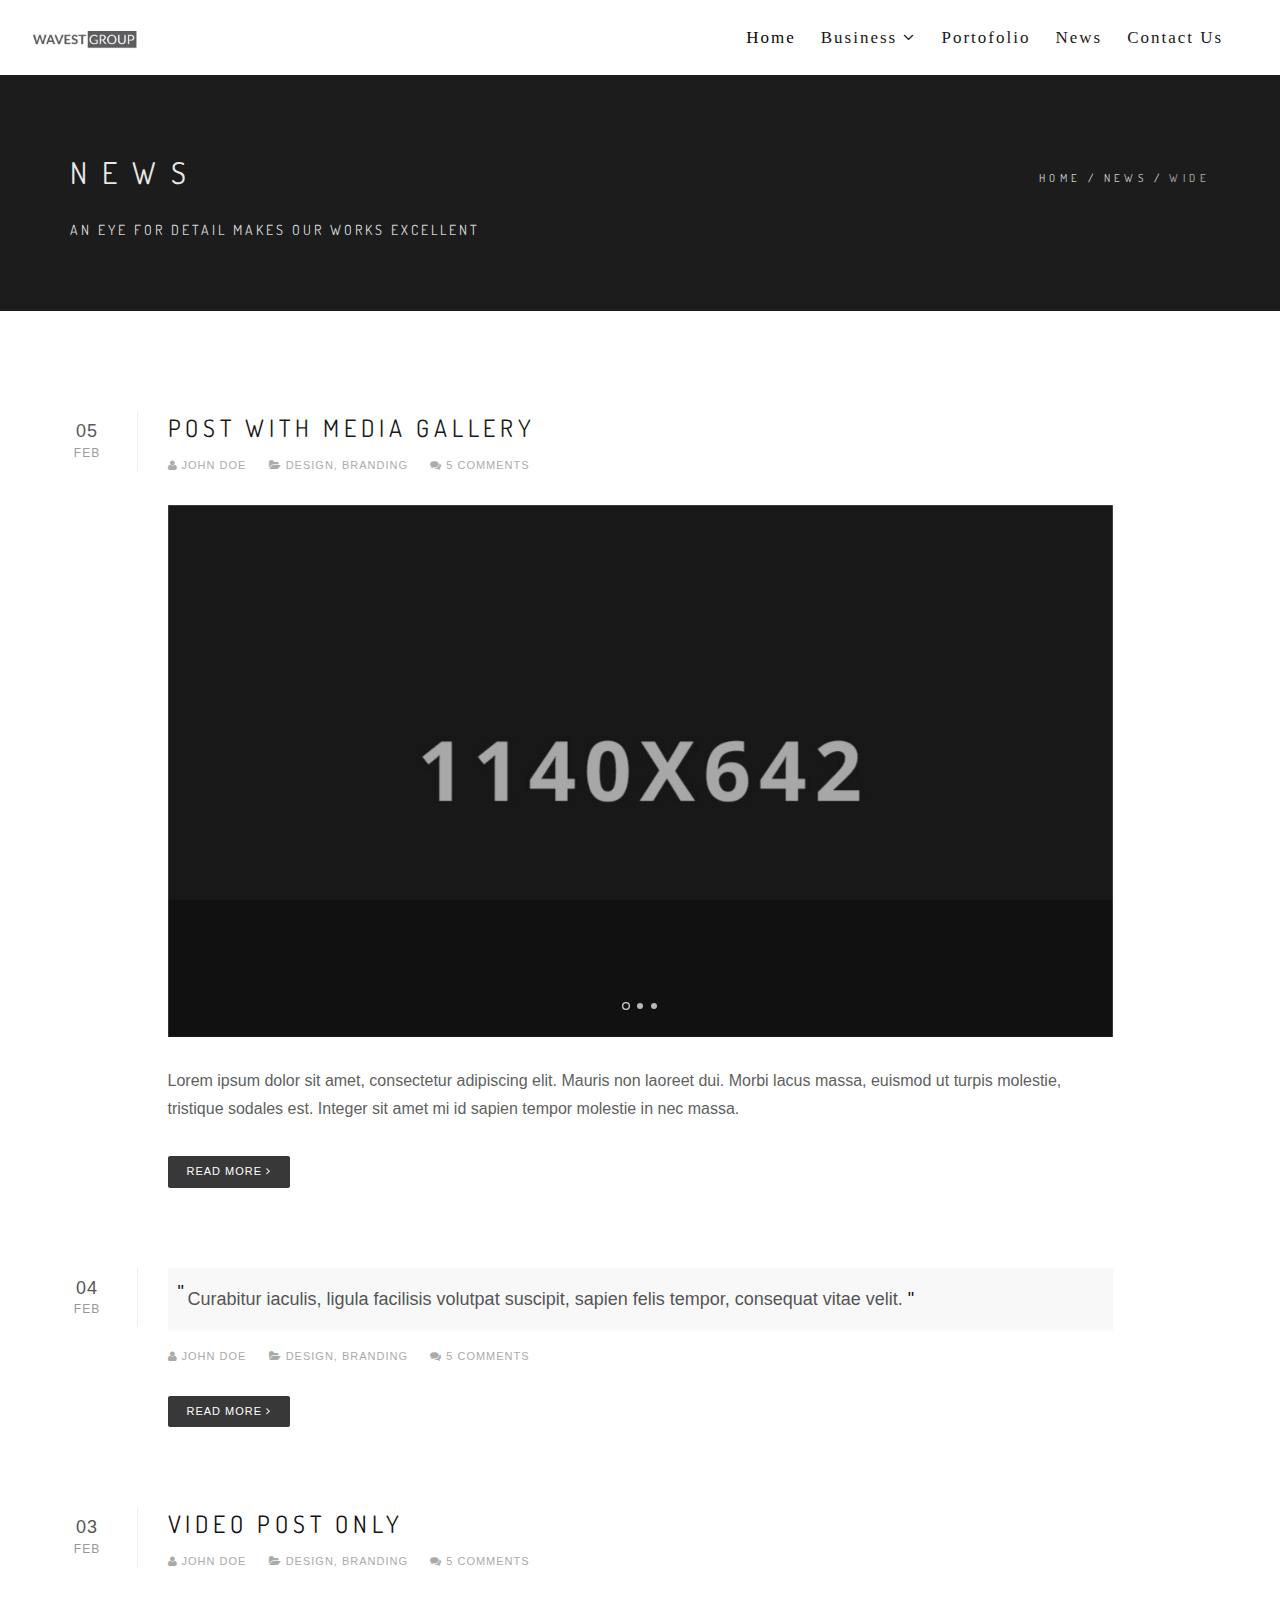
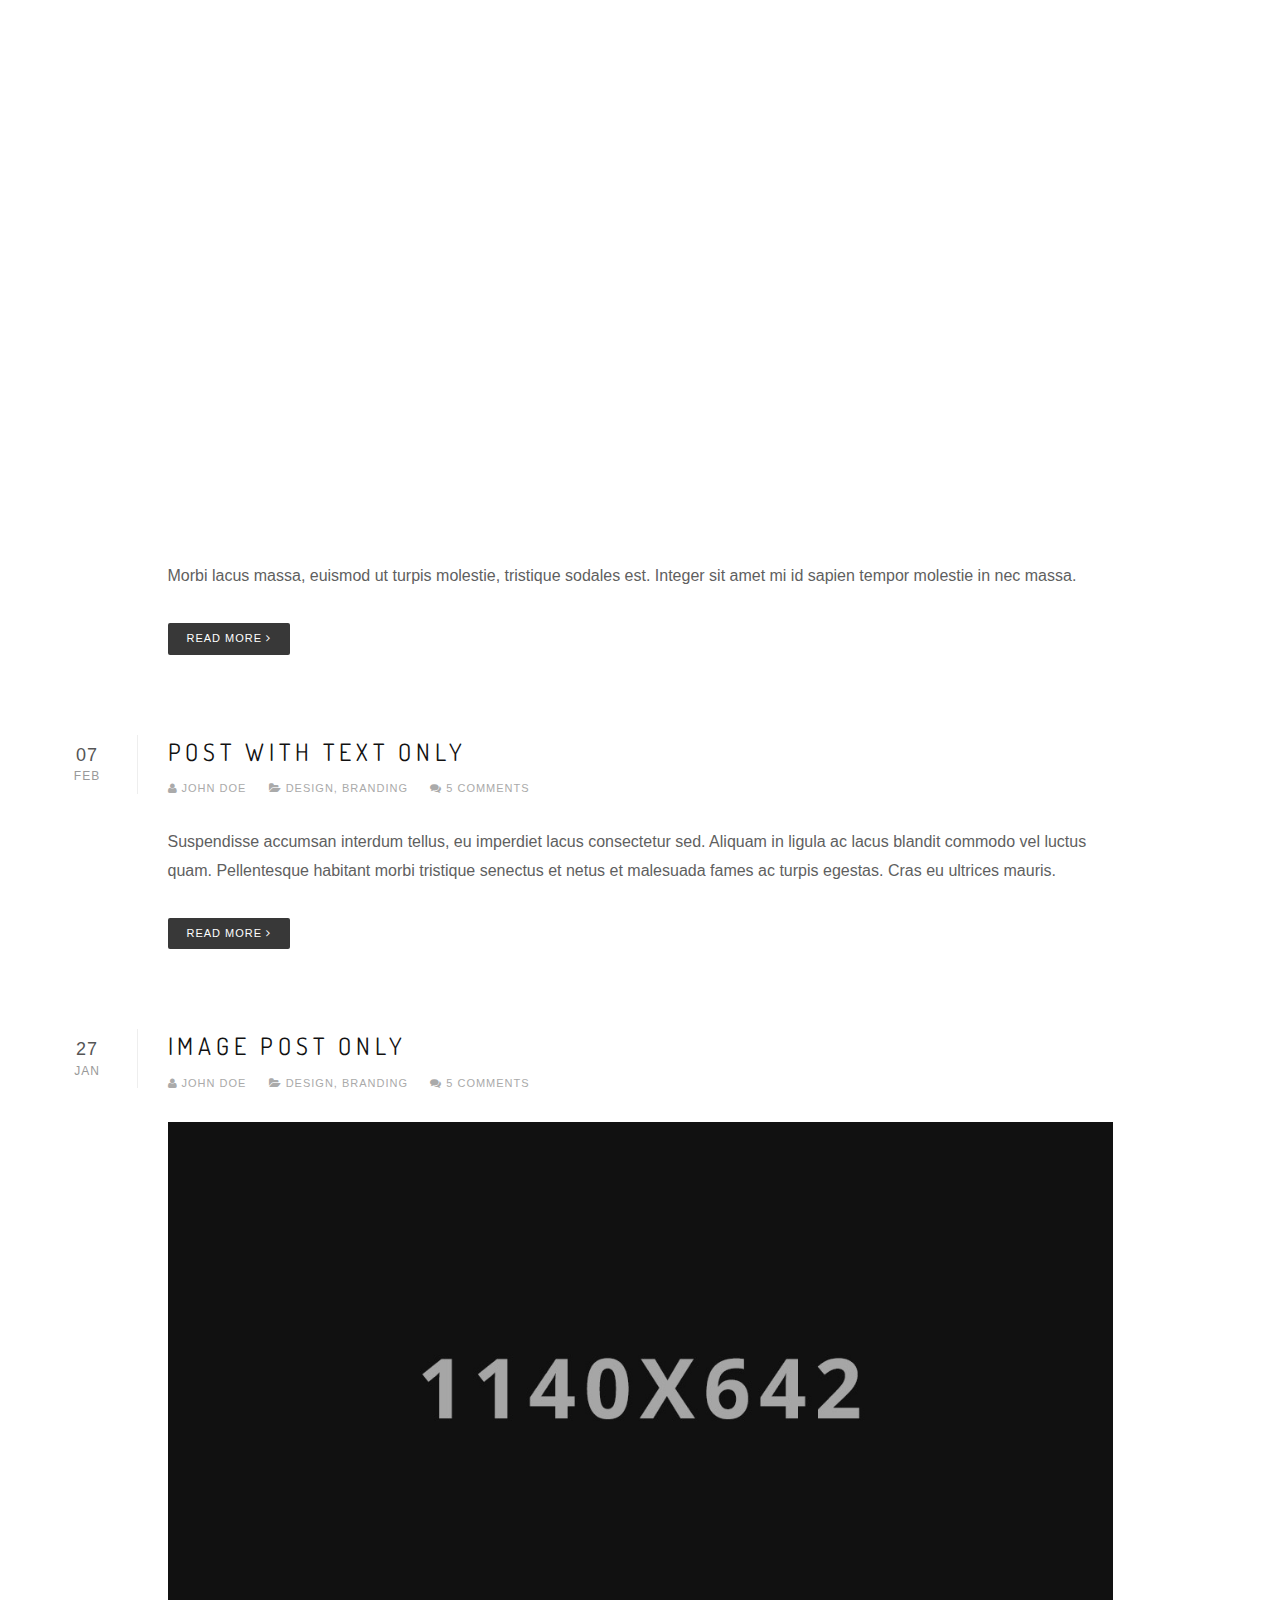
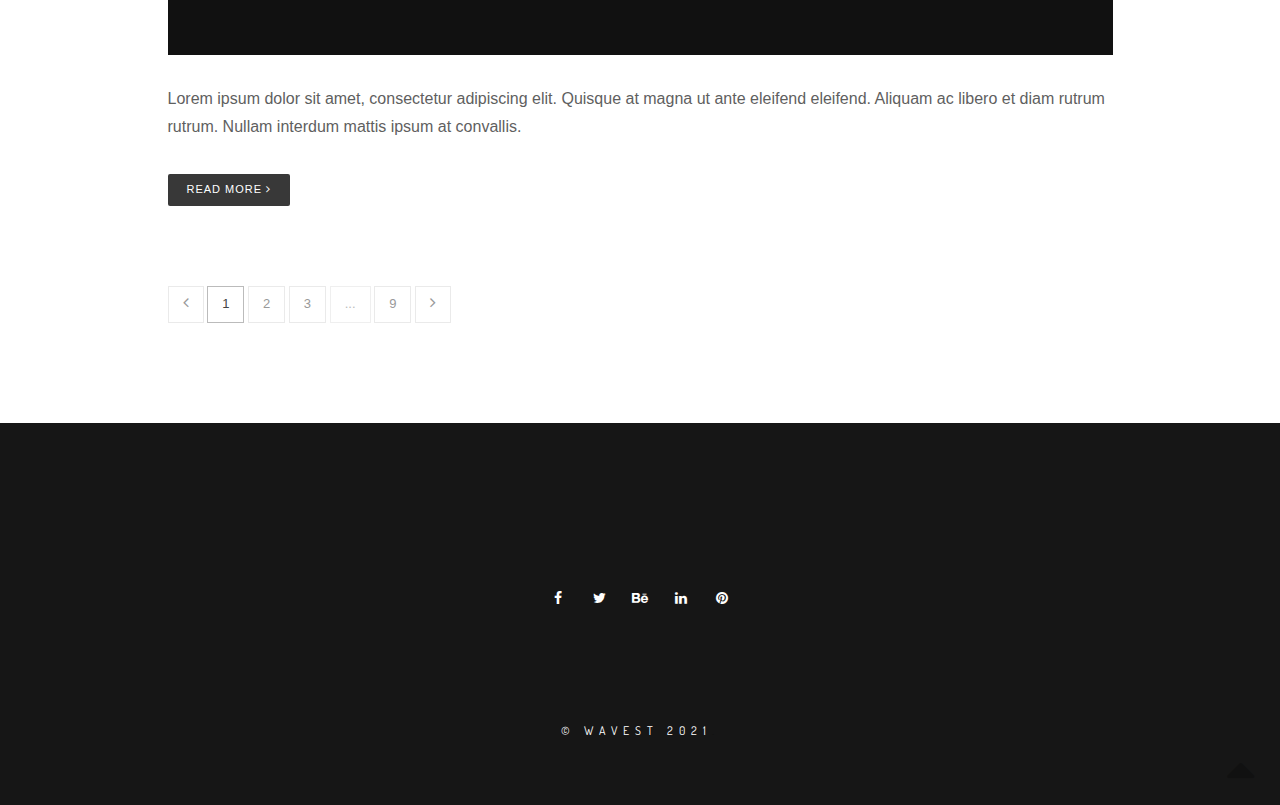
==== blog-classic-fullwidth.html @ 247d8623 "init" ====
<!DOCTYPE html>
<html>
    <head>
        <title>News - Wavest</title>
        <meta name="description" content="">
        <meta name="keywords" content="">
        <meta charset="utf-8">
        <meta name="author" content="Roman Kirichik">
        <!--[if IE]><meta http-equiv='X-UA-Compatible' content='IE=edge,chrome=1'><![endif]-->
        <meta name="viewport" content="width=device-width, initial-scale=1.0, maximum-scale=1.0" />
        
        <!-- Favicons -->
        <link rel="shortcut icon" href="images/favicon.png">
        <link rel="apple-touch-icon" href="images/apple-touch-icon.png">
        <link rel="apple-touch-icon" sizes="72x72" href="images/apple-touch-icon-72x72.png">
        <link rel="apple-touch-icon" sizes="114x114" href="images/apple-touch-icon-114x114.png">
        
        <!-- CSS -->
        <link rel="stylesheet" href="css/bootstrap.min.css">
        <link rel="stylesheet" href="css/style.css">
        <link rel="stylesheet" href="css/style-responsive.css">
        <link rel="stylesheet" href="css/animate.min.css">
        <link rel="stylesheet" href="css/vertical-rhythm.min.css">
        <link rel="stylesheet" href="css/owl.carousel.css">
        <link rel="stylesheet" href="css/magnific-popup.css">        

        
    </head>
    <body class="appear-animate">
        
        <!-- Page Loader -->        
        <div class="page-loader">
            <div class="loader">Loading...</div>
        </div>
        <!-- End Page Loader -->
        
        <!-- Page Wrap -->
        <div class="page" id="top">
            
            <!-- Navigation panel -->
            <nav class="main-nav js-stick">
                <div class="full-wrapper relative clearfix">
                    <!-- Logo ( * your text or image into link tag *) -->
                    <div class="nav-logo-wrap local-scroll">
                        <a href="index.html" class="logo">
                            <img src="images/logo.jpeg" alt="" />
                        </a>
                    </div>
                    <div class="mobile-nav">
                        <i class="fa fa-bars"></i>
                    </div>
                    
                    <!-- Main Menu -->
                    <div class="inner-nav desktop-nav">
                        <ul class="clearlist">
                            
                            <!-- Item With Sub -->
                            <li>
                                <a href="index.html" class="mn-has-sub active">Home</a>
                            </li>
                            <!-- End Item With Sub -->
                            
                            <!-- Item With Sub -->
                            <li>
                                <a href="#" class="mn-has-sub">Business <i class="fa fa-angle-down"></i></a>
                                
                                <!-- Sub -->
                                <ul class="mn-sub">
                                    
                                    <li>
                                        <a href="blog-single-fullwidth.html" class="mn-has-sub">Kredit Investasi</a>
                                    </li>

                                    <li>
                                        <a href="blog-single-fullwidth.html" class="mn-has-sub">Kredit Modal Kerja</a>
                                    </li>

                                    <li>
                                        <a href="blog-single-fullwidth.html" class="mn-has-sub">Pembiayaan Properti</a>
                                    </li>
                                    
                                </ul>
                                <!-- End Sub -->
                                
                            </li>
                            <!-- End Item With Sub -->
                            
                            <!-- Item With Sub -->
                            <li>
                                <a href="portfolio-wide-titles-3col.html" class="mn-has-sub">Portofolio</a>
                                
                            </li>
                            <!-- End Item With Sub -->
                            
                            <!-- Item With Sub -->
                            <li>
                                <a href="blog-classic-fullwidth.html" class="mn-has-sub">News</a>
                                
                            </li>
                            <!-- End Item With Sub -->
                            
                            <!-- Item With Sub -->
                            <li>
                                <a href="pages-contact-2.html" class="mn-has-sub">Contact Us</a>
                                
                            </li>
                            <!-- End Item With Sub -->
                            
                            
                            <li><a>&nbsp;</a></li>
                        </ul>
                    </div>
                    <!-- End Main Menu -->
                    

                </div>
            </nav>
            <!-- End Navigation panel -->
            
            
            <!-- Head Section -->
            <section class="small-section bg-dark-alfa-30 parallax-2" data-background="images/full-width-images/section-bg-18.jpg">
                <div class="relative container align-left">
                    
                    <div class="row">
                        
                        <div class="col-md-8">
                            <h1 class="hs-line-11 font-alt mb-20 mb-xs-0">News</h1>
                            <div class="hs-line-4 font-alt">
                                An eye for detail makes our works excellent
                            </div>
                        </div>
                        
                        <div class="col-md-4 mt-30">
                            <div class="mod-breadcrumbs font-alt align-right">
                                <a href="#">Home</a>&nbsp;/&nbsp;<a href="#">News</a>&nbsp;/&nbsp;<span>Wide</span>
                            </div>
                            
                        </div>
                    </div>
                    
                </div>
            </section>
            <!-- End Head Section -->
            
            
            <!-- Section -->
            <section class="page-section">
                <div class="container relative">
                    
                    <div class="row">
                        
                        <!-- Content -->
                        <div class="col-sm-10 col-sm-offset-1">
                            
                            <!-- Post -->
                            <div class="blog-item">
                                
                                <!-- Date -->
                                <div class="blog-item-date">
                                    <span class="date-num">05</span>Feb
                                </div>
                                
                                <!-- Post Title -->
                                <h2 class="blog-item-title font-alt"><a href="blog-single-sidebar-right.html">Post with media gallery</a></h2>
                                
                                <!-- Author, Categories, Comments -->
                                <div class="blog-item-data">
                                    <a href="#"><i class="fa fa-user"></i> John Doe</a>
                                    <span class="separator">&nbsp;</span>
                                    <i class="fa fa-folder-open"></i>
                                    <a href="">Design</a>, <a href="#">Branding</a>
                                    <span class="separator">&nbsp;</span>
                                    <a href="#"><i class="fa fa-comments"></i> 5 Comments</a>
                                </div>
                                
                                <!-- Media Gallery -->
                                <div class="blog-media">
                                    <ul class="clearlist content-slider">
                                        <li>
                                            <img src="images/portfolio/full-project-1.jpg" alt="" />
                                        </li>
                                        <li>
                                            <img src="images/portfolio/full-project-2.jpg" alt="" />
                                        </li>
                                        <li>
                                            <img src="images/portfolio/full-project-3.jpg" alt="" />
                                        </li>
                                    </ul>
                                </div>
                                
                                <!-- Text Intro -->
                                <div class="blog-item-body">
                                    <p>
                                        Lorem ipsum dolor sit amet, consectetur adipiscing elit. Mauris non laoreet dui. Morbi lacus massa, euismod ut turpis molestie, tristique sodales est. Integer sit amet mi id sapien tempor molestie in nec massa.
                                    </p>
                                </div>
                                
                                <!-- Read More Link -->
                                <div class="blog-item-foot">
                                    <a href="blog-single-sidebar-right.html" class="btn btn-mod btn-round  btn-small">Read More <i class="fa fa-angle-right"></i></a>
                                </div>
                                
                            </div>
                            <!-- End Post -->
                            
                            <!-- Post -->
                            <div class="blog-item">
                                <!-- Date -->
                                <div class="blog-item-date">
                                    <span class="date-num">04</span>Feb
                                </div>
                                <!-- Blockquote -->
                                <blockquote class="blog-item-q">
                                    <p>
                                        <a href="blog-single-sidebar-right.html">Curabitur iaculis, ligula facilisis volutpat suscipit, sapien felis tempor, consequat vitae velit.</a>
                                    </p>
                                </blockquote>
                                <!-- End Blockquote -->
                                
                                <!-- Author, Categories, Comments -->
                                <div class="blog-item-data">
                                    <a href="#"><i class="fa fa-user"></i> John Doe</a>
                                    <span class="separator">&nbsp;</span>
                                    <i class="fa fa-folder-open"></i>
                                    <a href="">Design</a>, <a href="#">Branding</a>
                                    <span class="separator">&nbsp;</span>
                                    <a href="#"><i class="fa fa-comments"></i> 5 Comments</a>
                                </div>
                                
                                <!-- Read More Link -->
                                <div class="blog-item-foot">
                                    <a href="blog-single-sidebar-right.html" class="btn btn-mod btn-round  btn-small">Read More <i class="fa fa-angle-right"></i></a>
                                </div>
                                
                            </div>
                            <!-- End Post -->
                            
                            <!-- Post -->
                            <div class="blog-item">
                                
                                <!-- Date -->
                                <div class="blog-item-date">
                                    <span class="date-num">03</span>Feb
                                </div>
                                
                                <!-- Post Title -->
                                <h2 class="blog-item-title font-alt"><a href="blog-single-sidebar-right.html">Video post only</a></h2>
                                
                                <!-- Author, Categories, Comments -->
                                <div class="blog-item-data">
                                    <a href="#"><i class="fa fa-user"></i> John Doe</a>
                                    <span class="separator">&nbsp;</span>
                                    <i class="fa fa-folder-open"></i>
                                    <a href="">Design</a>, <a href="#">Branding</a>
                                    <span class="separator">&nbsp;</span>
                                    <a href="#"><i class="fa fa-comments"></i> 5 Comments</a>
                                </div>
                                
                                <!-- Media Gallery -->
                                <div class="blog-media">
                                    <iframe width="640" height="360" src="http://www.youtube.com/embed/w2JUhDd0CAA" frameborder="0" allowfullscreen></iframe>
                                </div>
                                
                                <!-- Text Intro -->
                                <div class="blog-item-body">
                                    <p>
                                        Morbi lacus massa, euismod ut turpis molestie, tristique sodales est. Integer sit amet mi id sapien tempor molestie in nec massa.
                                    </p>
                                </div>
                                
                                <!-- Read More Link -->
                                <div class="blog-item-foot">
                                    <a href="blog-single-sidebar-right.html" class="btn btn-mod btn-round  btn-small">Read More <i class="fa fa-angle-right"></i></a>
                                </div>
                                
                            </div>
                            <!-- End Post -->
                            
                            <!-- Post -->
                            <div class="blog-item">
                                
                                <!-- Date -->
                                <div class="blog-item-date">
                                    <span class="date-num">07</span>Feb
                                </div>
                                
                                <!-- Post Title -->
                                <h2 class="blog-item-title font-alt"><a href="blog-single-sidebar-right.html">Post with text only</a></h2>
                                
                                <!-- Author, Categories, Comments -->
                                <div class="blog-item-data">
                                    <a href="#"><i class="fa fa-user"></i> John Doe</a>
                                    <span class="separator">&nbsp;</span>
                                    <i class="fa fa-folder-open"></i>
                                    <a href="">Design</a>, <a href="#">Branding</a>
                                    <span class="separator">&nbsp;</span>
                                    <a href="#"><i class="fa fa-comments"></i> 5 Comments</a>
                                </div>
                                
                                <!-- Text Intro -->
                                <div class="blog-item-body">
                                    <p>
                                        Suspendisse accumsan interdum tellus, eu imperdiet lacus consectetur sed. Aliquam in ligula ac lacus blandit commodo vel luctus quam. Pellentesque habitant morbi tristique senectus et netus et malesuada fames ac turpis egestas. Cras eu ultrices mauris. 
                                    </p>
                                </div>
                                
                                <!-- Read More Link -->
                                <div class="blog-item-foot">
                                    <a href="blog-single-sidebar-right.html" class="btn btn-mod btn-round  btn-small">Read More <i class="fa fa-angle-right"></i></a>
                                </div>
                                
                            </div>
                            <!-- End Post -->
                            
                            <!-- Post -->
                            <div class="blog-item">
                                
                                <!-- Date -->
                                <div class="blog-item-date">
                                    <span class="date-num">27</span>Jan
                                </div>
                                <!-- Post Title -->
                                <h2 class="blog-item-title font-alt"><a href="blog-single-sidebar-right.html">Image post only</a></h2>
                                
                                <!-- Author, Categories, Comments -->
                                <div class="blog-item-data">
                                    <a href="#"><i class="fa fa-user"></i> John Doe</a>
                                    <span class="separator">&nbsp;</span>
                                    <i class="fa fa-folder-open"></i>
                                    <a href="">Design</a>, <a href="#">Branding</a>
                                    <span class="separator">&nbsp;</span>
                                    <a href="#"><i class="fa fa-comments"></i> 5 Comments</a>
                                </div>
                                
                                <!-- Image -->
                                <div class="blog-media">
                                    <a href="blog-single-sidebar-right.html"><img src="images/portfolio/full-project-4.jpg" alt="" /></a>
                                </div>
                                
                                <!-- Text Intro -->
                                <div class="blog-item-body">
                                    <p>
                                        Lorem ipsum dolor sit amet, consectetur adipiscing elit. Quisque at magna ut ante eleifend eleifend. Aliquam ac libero et diam rutrum rutrum. Nullam interdum mattis ipsum at convallis. 
                                    </p>
                                </div>
                                
                                <!-- Read More Link -->
                                <div class="blog-item-foot">
                                    <a href="blog-single-sidebar-right.html" class="btn btn-mod btn-round  btn-small">Read More <i class="fa fa-angle-right"></i></a>
                                </div>
                                
                            </div>
                            <!-- End Post -->
                            
                            <!-- Pagination -->
                            <div class="pagination">
                                <a href=""><i class="fa fa-angle-left"></i></a>
                                <a href="" class="active">1</a>
                                <a href="">2</a>
                                <a href="">3</a>
                                <a class="no-active">...</a>
                                <a href="">9</a>
                                <a href=""><i class="fa fa-angle-right"></i></a>
                            </div>
                            <!-- End Pagination -->
                            
                        </div>
                        <!-- End Content -->
                        
                    </div>
                    
                </div>
            </section>
            <!-- End Section -->
            
            
            <!-- Foter -->
            <footer class="page-section footer pb-60">
                <div class="container">
                    
                    <!-- Footer Logo -->
                    <div class="local-scroll mb-30 wow fadeInUp" data-wow-duration="1.5s">
                        <a href="#top"><img src="images/logo.jpeg" width="100" height="36" alt="" /></a>
                    </div>
                    <!-- End Footer Logo -->
                    
                    <!-- Social Links -->
                    <div class="footer-social-links mb-110 mb-xs-60">
                        <a href="#" title="Facebook" target="_blank"><i class="fa fa-facebook"></i></a>
                        <a href="#" title="Twitter" target="_blank"><i class="fa fa-twitter"></i></a>
                        <a href="#" title="Behance" target="_blank"><i class="fa fa-behance"></i></a>
                        <a href="#" title="LinkedIn+" target="_blank"><i class="fa fa-linkedin"></i></a>
                        <a href="#" title="Pinterest" target="_blank"><i class="fa fa-pinterest"></i></a>
                    </div>
                    <!-- End Social Links -->  
                    
                    <!-- Footer Text -->
                    <div class="footer-text">
                        
                        <!-- Copyright -->
                        <div class="footer-copy font-alt">
                            <a href="" target="_blank">&copy; Wavest 2021</a>.
                        </div>
                        <!-- End Copyright -->
                        
                        
                        
                    </div>
                    <!-- End Footer Text --> 
                    
                 </div>
                 
                 
                 <!-- Top Link -->
                 <div class="local-scroll">
                     <a href="#top" class="link-to-top"><i class="fa fa-caret-up"></i></a>
                 </div>
                 <!-- End Top Link -->
                 
            </footer>
            <!-- End Foter -->
        
        
        </div>
        <!-- End Page Wrap -->
        
        
        <!-- JS -->
        <script type="text/javascript" src="js/jquery-1.11.2.min.js"></script>
        <script type="text/javascript" src="js/jquery.easing.1.3.js"></script>
        <script type="text/javascript" src="js/bootstrap.min.js"></script>        
        <script type="text/javascript" src="js/SmoothScroll.js"></script>
        <script type="text/javascript" src="js/jquery.scrollTo.min.js"></script>
        <script type="text/javascript" src="js/jquery.localScroll.min.js"></script>
        <script type="text/javascript" src="js/jquery.viewport.mini.js"></script>
        <script type="text/javascript" src="js/jquery.countTo.js"></script>
        <script type="text/javascript" src="js/jquery.appear.js"></script>
        <script type="text/javascript" src="js/jquery.sticky.js"></script>
        <script type="text/javascript" src="js/jquery.parallax-1.1.3.js"></script>
        <script type="text/javascript" src="js/jquery.fitvids.js"></script>
        <script type="text/javascript" src="js/owl.carousel.min.js"></script>
        <script type="text/javascript" src="js/isotope.pkgd.min.js"></script>
        <script type="text/javascript" src="js/imagesloaded.pkgd.min.js"></script>
        <script type="text/javascript" src="js/jquery.magnific-popup.min.js"></script>
        <script type="text/javascript" src="http://maps.google.com/maps/api/js?sensor=false&amp;language=en"></script>
        <script type="text/javascript" src="js/gmap3.min.js"></script>
        <script type="text/javascript" src="js/wow.min.js"></script>
        <script type="text/javascript" src="js/masonry.pkgd.min.js"></script>
        <script type="text/javascript" src="js/jquery.simple-text-rotator.min.js"></script>
        <script type="text/javascript" src="js/all.js"></script>
        <script type="text/javascript" src="js/contact-form.js"></script>
        <script type="text/javascript" src="js/jquery.ajaxchimp.min.js"></script>        
        <!--[if lt IE 10]><script type="text/javascript" src="js/placeholder.js"></script><![endif]-->
        
    </body>
</html>
---- css/style.css ----
@charset "utf-8";
/*------------------------------------------------------------------
[Master Stylesheet]

Project:    Rhythm
Version:    2.3
Last change:    18.09.2015
Primary use:    MultiPurpose Template  
-------------------------------------------------------------------*/

@import "font-awesome.min.css";
@import "et-line.css";
@import url(http://fonts.googleapis.com/css?family=Open+Sans:400italic,700italic,400,300,700);
@import url(http://fonts.googleapis.com/css?family=Dosis:300,400,700);
@import url(http://db.onlinewebfonts.com/c/5b381abe79163202b03f53ed0eab3065?family=Sanomat+Web+Regular);
@import url(http://db.onlinewebfonts.com/c/191951bbd9fb86a9fe5cab3a5c060ee8?family=GuardianTextSansWeb);

/* @font-face {font-family: "GuardianTextSansWeb"; src: url("//db.onlinewebfonts.com/t/191951bbd9fb86a9fe5cab3a5c060ee8.eot"); src: url("//db.onlinewebfonts.com/t/191951bbd9fb86a9fe5cab3a5c060ee8.eot?#iefix") format("embedded-opentype"), url("//db.onlinewebfonts.com/t/191951bbd9fb86a9fe5cab3a5c060ee8.woff2") format("woff2"), url("//db.onlinewebfonts.com/t/191951bbd9fb86a9fe5cab3a5c060ee8.woff") format("woff"), url("//db.onlinewebfonts.com/t/191951bbd9fb86a9fe5cab3a5c060ee8.ttf") format("truetype"), url("//db.onlinewebfonts.com/t/191951bbd9fb86a9fe5cab3a5c060ee8.svg#GuardianTextSansWeb") format("svg"); }

@font-face {font-family: "Sanomat Web Regular"; src: url("//db.onlinewebfonts.com/t/5b381abe79163202b03f53ed0eab3065.eot"); src: url("//db.onlinewebfonts.com/t/5b381abe79163202b03f53ed0eab3065.eot?#iefix") format("embedded-opentype"), url("//db.onlinewebfonts.com/t/5b381abe79163202b03f53ed0eab3065.woff2") format("woff2"), url("//db.onlinewebfonts.com/t/5b381abe79163202b03f53ed0eab3065.woff") format("woff"), url("//db.onlinewebfonts.com/t/5b381abe79163202b03f53ed0eab3065.ttf") format("truetype"), url("//db.onlinewebfonts.com/t/5b381abe79163202b03f53ed0eab3065.svg#Sanomat Web Regular") format("svg"); } */
/*------------------------------------------------------------------
[Table of contents]

1. Common styles
2. Page loader / .page-loader
3. Typography
4. Buttons
5. Forms fields
6. Home sections / .home-section
    6.1. Home content
    6.2. Scroll down icon
    6.3. Headings styles
7. Compact bar / .nav-bar-compact
8. Classic menu bar / .main-nav
9. Sections styles / .page-section, .small-section, .split-section
10. Alternative services / .alt-service-grid
11. Team / .team-grid
12. Features
13. Benefits (Process)
14. Counters
15. Portfolio / #portfolio
    15.1. Works filter
    15.2. Works grid
    15.3. Works full view
16. Banner section
17. Testimonial
    18.1. Logotypes
18. Post previews (news section)
19. Newsletter
20. Contact section
    20.1. Contact form
21. Bottom menu / .bot-menu
22. Google maps  /.google-map
23. Footer / .footer
24. Blog
    24.1. Pagination
    24.2. Comments
    24.3. Sidebar
25. Shop
26. Pricing
27. Shortcodes
    27.1. Owl Carousel
    27.2. Tabs
    27.3. Tabs minimal
    27.4. Alert messages
    27.5. Accordion
    27.6. Toggle
    27.7. Progress bars
    27.8. Font icons examples
    27.9. Intro page
28. Special demos
29. Bootstrap multicolumn grid


/*------------------------------------------------------------------
# [Color codes]

# Black (active elements, links, text) #111
# Gray (text) #111
# Dark #111
# Dark Lighter #252525
# Gray BG #f4f4f4
# Gray BG Lighter #f8f8f8
# Mid grey #5f5f5f
# Borders #e9e9e9

# */


/*------------------------------------------------------------------
[Typography]

Body:               14px/1.6 "Open Sans", arial, sans-serif;
Headers:            Dosis, arial, sans-serif;
Serif:              "Times New Roman", Times, serif;
Section Title:      35px/1.3 "Open Sans", arial, sans-serif;
Section Heading:    24px/1.3 "Open Sans", arial, sans-serif;
Section Text:       15px/1.7 "Open Sans", arial, sans-serif;

-------------------------------------------------------------------*/

.font-size-10{
    font-size: 1.6rem;
}


/* ==============================
   Common styles
   ============================== */
  
.align-center{ text-align:center !important; }
.align-left{ text-align:left !important;}
.align-right{ text-align:right !important; }
.left{float:left !important;}
.right{float:right !important;}
.relative{position:relative;}
.hidden{display:none;}
.inline-block{display:inline-block;}
.white{ color: #fff !important; }
.black{ color: #111 !important; }
.color{ color: #e41919 !important; }
.glass{ opacity: .5; };
.image-fullwidth img{
    width: 100%;
}
.stick-fixed{
	position: fixed !important;
	top: 0;
	left: 0;
}
.round{
    -webkit-border-radius: 2px !important;
    -moz-border-radius: 2px !important;
    border-radius: 2px !important;
}

::-moz-selection{ color: #fff; background:#000; }
::-webkit-selection{ color: #fff;	background:#000; }
::selection{ color: #fff;	background:#000; }

.animate, .animate *{
	-webkit-transition: all 0.27s cubic-bezier(0.000, 0.000, 0.580, 1.000);  
    -moz-transition: all 0.27s cubic-bezier(0.000, 0.000, 0.580, 1.000); 
    -o-transition: all 0.27s cubic-bezier(0.000, 0.000, 0.580, 1.000);
    -ms-transition: all 0.27s cubic-bezier(0.000, 0.000, 0.580, 1.000); 
    transition: all 0.27s cubic-bezier(0.000, 0.000, 0.580, 1.000);
}
.no-animate, .no-animate *{
	-webkit-transition: 0 none !important;  
    -moz-transition: 0 none !important;  
	 -ms-transition: 0 none !important;
    -o-transition: 0 none !important;    
    transition:0 none !important;  
}

.shadow{
    -webkit-box-shadow: 0px 3px 50px rgba(0, 0, 0, .15);
    -moz-box-shadow: 0px 3px 50px rgba(0, 0, 0, .15);
    box-shadow: 0px 3px 50px rgba(0, 0, 0, .15);
}
.white-shadow{
    -webkit-box-shadow: 0px 0px 200px rgba(255, 255, 255, .2);
    -moz-box-shadow: 0px 0px 200px rgba(255, 255, 255, .2);
    box-shadow: 0px 0px 200px rgba(255, 255, 255, .2);
}

.clearlist, .clearlist li {
    list-style: none;
    padding: 0;
    margin: 0;
    background: none;
}

.full-wrapper {
    margin: 0 2%;
}
.container-fluid{
    max-width: 1170px;
    margin: 0 auto;
    padding: 0 20px;
    
    -webkit-box-sizing: border-box;
    -moz-box-sizing: border-box;
    box-sizing: border-box;
}

html{
	overflow-y: scroll;
    -ms-overflow-style: scrollbar;
}
html, body{
	height: 100%;
	-webkit-font-smoothing: antialiased;
}
.page{
	overflow: hidden;
}

.body-masked{
	display: none;
	width: 100%;
	height: 100%;
	position: fixed;
	top: 0;
	left: 0;
	background: #fff url(../images/loader.gif) no-repeat center center;
	z-index: 100000;	
}

.mask-delay{
	-webkit-animation-delay: 0.75s;
	-moz-animation-delay: 0.75s;
	animation-delay: 0.75s;
}
.mask-speed{
	-webkit-animation-duration: 0.25s !important;
	-moz-animation-duration: 0.25s !important;
	animation-duration: 0.25s !important;
} 
iframe{
    border: none;
}
a, b, div, ul, li{
	-webkit-tap-highlight-color: rgba(0,0,0,0); 
	-webkit-tap-highlight-color: transparent; 
	-moz-outline-: none;
}
a:focus,
a:active{
	-moz-outline: none;
	outline: none;
}
img:not([draggable]), embed, object, video{
    max-width: 100%;
    height: auto;
}



/* ==============================
   Page loader
   ============================== */


.page-loader{
 	display:block;
	width: 100%;
	height: 100%;
	position: fixed;
	top: 0;
	left: 0;
	background: #fefefe;
	z-index: 100000;	
}

.loader{
  width: 50px;
  height: 50px;
  position: absolute;
  top: 50%;
  left: 50%;
  margin: -25px 0 0 -25px;
  font-size: 10px;
  text-indent: -12345px;
  border-top: 1px solid rgba(0,0,0, 0.08);
  border-right: 1px solid rgba(0,0,0, 0.08);
  border-bottom: 1px solid rgba(0,0,0, 0.08);
  border-left: 1px solid rgba(0,0,0, 0.5);
  
  -webkit-border-radius: 50%;
  -moz-border-radius: 50%;
  border-radius: 50%;
  
   -webkit-animation: spinner 700ms infinite linear;
   -moz-animation: spinner 700ms infinite linear;
   -ms-animation: spinner 700ms infinite linear;
   -o-animation: spinner 700ms infinite linear;
   animation: spinner 700ms infinite linear;
  
  z-index: 100001;
}

@-webkit-keyframes spinner {
  0% {
    -webkit-transform: rotate(0deg);
    -moz-transform: rotate(0deg);
    -ms-transform: rotate(0deg);
    -o-transform: rotate(0deg);
    transform: rotate(0deg);
  }

  100% {
    -webkit-transform: rotate(360deg);
    -moz-transform: rotate(360deg);
    -ms-transform: rotate(360deg);
    -o-transform: rotate(360deg);
    transform: rotate(360deg);
  }
}

@-moz-keyframes spinner {
  0% {
    -webkit-transform: rotate(0deg);
    -moz-transform: rotate(0deg);
    -ms-transform: rotate(0deg);
    -o-transform: rotate(0deg);
    transform: rotate(0deg);
  }

  100% {
    -webkit-transform: rotate(360deg);
    -moz-transform: rotate(360deg);
    -ms-transform: rotate(360deg);
    -o-transform: rotate(360deg);
    transform: rotate(360deg);
  }
}

@-o-keyframes spinner {
  0% {
    -webkit-transform: rotate(0deg);
    -moz-transform: rotate(0deg);
    -ms-transform: rotate(0deg);
    -o-transform: rotate(0deg);
    transform: rotate(0deg);
  }

  100% {
    -webkit-transform: rotate(360deg);
    -moz-transform: rotate(360deg);
    -ms-transform: rotate(360deg);
    -o-transform: rotate(360deg);
    transform: rotate(360deg);
  }
}

@keyframes spinner {
  0% {
    -webkit-transform: rotate(0deg);
    -moz-transform: rotate(0deg);
    -ms-transform: rotate(0deg);
    -o-transform: rotate(0deg);
    transform: rotate(0deg);
  }

  100% {
    -webkit-transform: rotate(360deg);
    -moz-transform: rotate(360deg);
    -ms-transform: rotate(360deg);
    -o-transform: rotate(360deg);
    transform: rotate(360deg);
  }
}



/* ==============================
   Typography
   ============================== */

body{
	color: #111;
	font-size: 14px;
	font-family: "Sanomat Web Regular", arial, sans-serif;
	line-height: 1.6;	
	-webkit-font-smoothing: antialiased;
}

a{
	color: #111;
	text-decoration: underline;
}
a:hover{
	color: #888;
	text-decoration: underline;
}

h1,h2,h3,h4,h5,h6{
    margin-bottom: 1.3em;
	line-height: 1.4;
	font-weight: 400;
   
}
h1{
	font-size: 32px;
}
h2{
	font-size: 28px;
}
h6{
    font-weight: 700;
}
p{
	margin: 0 0 2em 0;
}
ul, ol{
    margin: 0 0 1.5em 0;
}
blockquote{
	margin: 3em 0 3em 0;
    padding: 0;
	border: none;
	background: none;
    font-style: normal;
	line-height: 1.7;
	color: #111;
}
blockquote p{
	margin-bottom: 1em;
	font-size: 24px;
    font-weight: 300;
	font-style: normal;
	line-height: 1.6;
}
blockquote footer{    
	font-size: 11px;
    font-weight: 400;
    text-transform: uppercase;
    letter-spacing: 2px;
}
dl dt{
	margin-bottom: 5px;
}
dl dd{
	margin-bottom: 15px;
}
pre{
	background-color: #f9f9f9;
	border-color: #ddd;

}
hr{
	background-color: rgba(255,255,255, .08);
}
hr.white{
    border-color: rgba(255,255,255, .35);
    background: rgba(255,255,255, .35);
}
hr.black{
    border-color:rgba(0,0,0, .85);
    background: rgba(0,0,0, .85);
}
.uppercase{
	text-transform: uppercase;
	letter-spacing: 1px;
}
.font-alt{
    font-family: Dosis, arial, sans-serif;
    text-transform: uppercase;
    letter-spacing: 0.2em;
}
.serif{
	font-family: "Times New Roman", Times, serif;
	font-style: italic;
    font-weight: normal;
}
.normal{
	font-weight: normal;
}
.strong{
    font-weight: 700 !important;
}
.lead{
    margin: 1em 0 2em 0;
    font-size: 140%;
    line-height: 1.6;
}
.text{		
	font-size: 16px;
	font-weight: 300;
	color: #5f5f5f;
	line-height: 1.8;
}
.text h1,
.text h2,
.text h3,
.text h4,
.text h5,
.text h6{
	color: #111;
}

.dropcap{
    float: left;
    font-size: 3em;
    line-height: 1;
    padding: 2px 8px 2px 0;    
}


.big-icon{
	display: block;
	width: 90px;
	height: 90px;
	margin: 0 auto 20px;
	border: 3px solid #fff;
	text-align: center;
	line-height: 88px;
	font-size: 32px;
	color: rgba(255,255,255, .97);
	
	-webkit-border-radius: 50%;
	-moz-border-radius: 50%;
	border-radius: 50%;
	
	-webkit-transition: all 0.27s cubic-bezier(0.000, 0.000, 0.580, 1.000);  
    -moz-transition: all 0.27s cubic-bezier(0.000, 0.000, 0.580, 1.000); 
    -o-transition: all 0.27s cubic-bezier(0.000, 0.000, 0.580, 1.000);
    -ms-transition: all 0.27s cubic-bezier(0.000, 0.000, 0.580, 1.000); 
    transition: all 0.27s cubic-bezier(0.000, 0.000, 0.580, 1.000);
}
.big-icon .fa-play{
	position: relative;
	left: 4px;
}
.big-icon.big-icon-rs{
    border: none;
    width: auto;
    height: auto;
    font-size: 96px;
}

.big-icon-link{
	display: inline-block;
	text-decoration: none;
}
.big-icon-link:hover{
    border-color: transparent !important;
}
.big-icon-link:hover .big-icon{
	border-color: #fff;
	color: #fff;
	
	-webkit-transition: 0 none !important;  
    -moz-transition: 0 none !important;  
	 -ms-transition: 0 none !important;
    -o-transition: 0 none !important;    
    transition:0 none !important;  
}
.big-icon-link:active .big-icon{
	-webkit-transform: scale(0.99);
	-moz-transform: scale(0.99);
	-o-transform: scale(0.99);
	-ms-transform: scale(0.99);
	transform: scale(0.99);
}

.wide-heading{
	display: block;
	margin-bottom: 10px;
	font-size: 48px;
	font-weight: 400;
	letter-spacing: 0.4em;	
	text-align: center;
	text-transform: uppercase;
	opacity: .9;
	
	-webkit-transition: all 0.27s cubic-bezier(0.000, 0.000, 0.580, 1.000);  
    -moz-transition: all 0.27s cubic-bezier(0.000, 0.000, 0.580, 1.000); 
    -o-transition: all 0.27s cubic-bezier(0.000, 0.000, 0.580, 1.000);
    -ms-transition: all 0.27s cubic-bezier(0.000, 0.000, 0.580, 1.000); 
    transition: all 0.27s cubic-bezier(0.000, 0.000, 0.580, 1.000);
}

.big-icon-link:hover,
.big-icon-link:hover .wide-heading{
	color: #fff;
	text-decoration: none;
}
.sub-heading{
	font-size: 16px;
	font-style: italic;
	text-align: center;
	line-height: 1.3;
	color: rgba(255,255,255, .75);
}

.big-icon.black{
    color: #000;
    border-color: rgba(0,0,0, .75);
}
.big-icon-link:hover .big-icon.black{
    color: #000;
    border-color: #000;
}
.wide-heading.black{
    color: rgba(0,0,0, .87);
}
.big-icon-link.black:hover,
.big-icon-link:hover .wide-heading.black{
	color: #000;
	text-decoration: none;
}
.sub-heading.black{
	color: rgba(0,0,0, .75);
}



/* ==============================
   Buttons
   ============================== */
  
.btn-mod,
a.btn-mod{
    -webkit-box-sizing: border-box;
	-moz-box-sizing: border-box;
	box-sizing: border-box;
	padding: 4px 13px;
  	color: #fff;
  	background: rgba(34,34,34, .9);
	border: 2px solid transparent;
	font-size: 11px;
	font-weight: 400;
	text-transform: uppercase;
	text-decoration: none;
	letter-spacing: 2px;
    
	-webkit-border-radius: 0;
	-moz-border-radius: 0;
	border-radius: 0;
    
    -webkit-box-shadow: none;
    -moz-box-shadow: none;
    box-shadow: none;
	
	-webkit-transition: all 0.2s cubic-bezier(0.000, 0.000, 0.580, 1.000);  
    -moz-transition: all 0.2s cubic-bezier(0.000, 0.000, 0.580, 1.000); 
    -o-transition: all 0.2s cubic-bezier(0.000, 0.000, 0.580, 1.000);
    -ms-transition: all 0.2s cubic-bezier(0.000, 0.000, 0.580, 1.000); 
    transition: all 0.2s cubic-bezier(0.000, 0.000, 0.580, 1.000);
}
.btn-mod:hover,
.btn-mod:focus,
a.btn-mod:hover,
a.btn-mod:focus{
	font-weight: 400;
	color: rgba(255,255,255, .85);
  	background: rgba(0,0,0, .7);
	text-decoration: none;
    outline: none;
    border-color: transparent;    
    -webkit-box-shadow: none;
    box-shadow: none;
}
.btn-mod:active{
	cursor: pointer !important;
    outline: none !important;
}

.btn-mod.btn-small{
    height: auto;
  	padding: 6px 17px;
	font-size: 11px;
    letter-spacing: 1px;
} 
.btn-mod.btn-medium{
    height: auto;
  	padding: 8px 37px;
	font-size: 12px;
} 
.btn-mod.btn-large{
    height: auto;
  	padding: 12px 45px;
	font-size: 13px;
} 

.btn-mod.btn-glass{
  	color: rgba(255,255,255, .75);
  	background: rgba(0,0,0, .40);
}
.btn-mod.btn-glass:hover,
.btn-mod.btn-glass:focus{
  	color: rgba(255,255,255, 1);
  	background: rgba(0,0,0, 1);
}

.btn-mod.btn-border{
  	color: #151515;
	border: 2px solid #151515;
  	background: transparent;
}
.btn-mod.btn-border:hover,
.btn-mod.btn-border:focus{
  	color: #fff;
	border-color: transparent;
  	background: #000;
}

.btn-mod.btn-border-c{
  	color: #e41919;
	border: 2px solid #e41919;
  	background: transparent;
}
.btn-mod.btn-border-c:hover,
.btn-mod.btn-border-c:focus{
  	color: #fff;
	border-color: transparent;
  	background: #e41919;
}

.btn-mod.btn-border-w{
  	color: #fff;
	border: 2px solid rgba(255,255,255, .75);
  	background: transparent;
}
.btn-mod.btn-border-w:hover,
.btn-mod.btn-border-w:focus{
  	color: #111;
	border-color: transparent;
  	background: #fff;
}

.btn-mod.btn-w{
  	color: #111;
  	background: rgba(255,255,255, .8);
}
.btn-mod.btn-w:hover,
.btn-mod.btn-w:focus{
  	color: #111;
  	background: #fff;
}

.btn-mod.btn-w-color{
  	color: #e41919;
  	background: #fff;
}
.btn-mod.btn-w-color:hover,
.btn-mod.btn-w-color:focus{
	color: #151515;
  	background: #fff;
}

.btn-mod.btn-gray{
  	color: #111;
  	background: #e5e5e5;
}
.btn-mod.btn-gray:hover,
.btn-mod.btn-gray:focus{
  	color: #444;
  	background: #d5d5d5;
}

.btn-mod.btn-color{
  	color: #fff;
  	background: #e41919;
}
.btn-mod.btn-color:hover,
.btn-mod.btn-color:focus{
  	color: #fff;
  	background: #e41919;
    opacity: .85;
}

.btn-mod.btn-circle{
	-webkit-border-radius: 30px;
	-moz-border-radius: 30px;
	border-radius: 30px;
}
.btn-mod.btn-round{
	-webkit-border-radius: 2px;
	-moz-border-radius: 2px;
	border-radius: 2px;
}
.btn-icon{
	position: relative;
    border: none;
    overflow: hidden;
}
.btn-icon.btn-small{
	overflow: hidden;
}
.btn-icon > span{
	width: 100%;
	height: 50px;
	line-height: 50px;
	margin-top: -25px;
	position: absolute;
	top: 50%;
	left: 0;
	color: #111;
	font-size: 48px;
	opacity: .2;
	
	-webkit-transition: all 0.2s cubic-bezier(0.000, 0.000, 0.580, 1.000);  
    -moz-transition: all 0.2s cubic-bezier(0.000, 0.000, 0.580, 1.000); 
    -o-transition: all 0.2s cubic-bezier(0.000, 0.000, 0.580, 1.000);
    -ms-transition: all 0.2s cubic-bezier(0.000, 0.000, 0.580, 1.000); 
    transition: all 0.2s cubic-bezier(0.000, 0.000, 0.580, 1.000);
}
.btn-icon:hover > span{
	opacity: 0;
    
    -webkit-transform: scale(2);
    -moz-transform: scale(2);
    -o-transform: scale(2);
    -ms-transform: scale(2);
    transform: scale(2);
}
.btn-icon > span.white{
    color: #fff;
}
.btn-icon > span.black{
    color: #000;
}
.btn-full{
	width: 100%;
}


/* ==============================
   Forms fields
   ============================== */

.form input[type="text"],
.form input[type="email"],
.form input[type="number"],
.form input[type="url"],
.form input[type="search"],
.form input[type="tel"],
.form input[type="password"],
.form input[type="date"],
.form input[type="color"],
.form select{
    display: inline-block;
	height: 27px;
    vertical-align: middle;
	font-size: 11px;
	font-weight: 400;
	text-transform: uppercase;
	letter-spacing: 1px;
	color: #111;
	border: 1px solid rgba(0,0,0, .1);
    padding-left: 7px;
    padding-right: 7px;
    
    -webkit-border-radius: 0;
    -moz-border-radius: 0;
    border-radius: 0;
	
	-webkit-box-shadow: none;
	-moz-box-shadow: none;
	box-shadow: none;
    
    -moz-box-sizing: border-box;
	-webkit-box-sizing: border-box;
	box-sizing: border-box;
    
    -webkit-transition: all 0.2s cubic-bezier(0.000, 0.000, 0.580, 1.000);  
    -moz-transition: all 0.2s cubic-bezier(0.000, 0.000, 0.580, 1.000); 
    -o-transition: all 0.2s cubic-bezier(0.000, 0.000, 0.580, 1.000);
    -ms-transition: all 0.2s cubic-bezier(0.000, 0.000, 0.580, 1.000); 
    transition: all 0.2s cubic-bezier(0.000, 0.000, 0.580, 1.000);
}
.form select{
    font-size: 12px;
}
.form select[multiple]{
    height: auto;
}
.form input[type="text"]:hover,
.form input[type="email"]:hover,
.form input[type="number"]:hover,
.form input[type="url"]:hover,
.form input[type="search"]:hover,
.form input[type="tel"]:hover,
.form input[type="password"]:hover,
.form input[type="date"]:hover,
.form input[type="color"]:hover,
.form select:hover{
	border-color: rgba(0,0,0, .2);
}
.form input[type="text"]:focus,
.form input[type="email"]:focus,
.form input[type="number"]:focus,
.form input[type="url"]:focus,
.form input[type="search"]:focus,
.form input[type="tel"]:focus,
.form input[type="password"]:focus,
.form input[type="date"]:focus,
.form input[type="color"]:focus,
.form select:focus{
	color: #111;
	border-color: rgba(0,0,0, .7);
    
	-webkit-box-shadow: 0 0 3px rgba(0,0,0, .3);
	-moz-box-shadow: 0 0 3px rgba(0,0,0, .3);
	box-shadow: 0 0 3px rgba(0,0,0, .3);
    outline: none;
}
.form input[type="text"].input-lg,
.form input[type="email"].input-lg,
.form input[type="number"].input-lg,
.form input[type="url"].input-lg,
.form input[type="search"].input-lg,
.form input[type="tel"].input-lg,
.form input[type="password"].input-lg,
.form input[type="date"].input-lg,
.form input[type="color"].input-lg,
.form select.input-lg{
	height: 46px;
    padding-left: 15px;
    padding-right: 15px;
    font-size: 13px;
}
.form input[type="text"].input-md,
.form input[type="email"].input-md,
.form input[type="number"].input-md,
.form input[type="url"].input-md,
.form input[type="search"].input-md,
.form input[type="tel"].input-md,
.form input[type="password"].input-md,
.form input[type="date"].input-md,
.form input[type="color"].input-md,
.form select.input-md{
	height: 37px;
    padding-left: 13px;
    padding-right: 13px;
    font-size: 12px;
}
.form input[type="text"].input-sm,
.form input[type="email"].input-sm,
.form input[type="number"].input-sm,
.form input[type="url"].input-sm,
.form input[type="search"].input-sm,
.form input[type="tel"].input-sm,
.form input[type="password"].input-sm,
.form input[type="date"].input-sm,
.form input[type="color"].input-sm,
.form select.input-sm{
	height: 31px;
    padding-left: 10px;
    padding-right: 10px;
}
.form textarea{
	font-size: 12px;
	font-weight: 400;
	text-transform: uppercase !important;
	letter-spacing: 1px;
	color: #111;
	border-color: rgba(0,0,0, .1);
    outline: none;
	
	-webkit-box-shadow: none;
	-moz-box-shadow: none;
	box-shadow: none;
    
    -webkit-border-radius: 0;
    -moz-border-radius: 0;
    border-radius: 0;
}
.form textarea:hover{
	border-color: rgba(0,0,0, .2);
}
.form textarea:focus{
	color: #111;
	border-color: rgba(0,0,0, .7);
	-webkit-box-shadow: 0 0 3px rgba(21,21,21, .3);
	-moz-box-shadow: 0 0 3px rgba(21,21,21, .3);
	box-shadow: 0 0 3px rgba(21,21,21, .3);
}

.form .form-group{
	margin-bottom: 10px;
}

.form input.error{
    border-color: #e41919;
}
.form div.error{
    margin-top: 20px;
    padding: 13px 20px;
    text-align: center;
    background: rgba(228,25,25, .75);
    color: #fff;
}
.form div.success{
    margin-top: 20px;
    padding: 13px 20px;
    text-align: center;
    background: rgba(50,178,95, .75);
    color: #fff;
}

.form-tip{
    font-size: 11px;
    color: #aaa;
}
.form-tip .fa{
    font-size: 12px;
}


/* ==============================
   Home sections
   ============================== */
  
/*
 * Header common styles
 */

.home-section{
	width: 100%;
	display: block;	
	position: relative;
    overflow: hidden;
	background-repeat: no-repeat;
    background-attachment: fixed;
	background-position: center center;
	-webkit-background-size: cover;
	-moz-background-size: cover;
	-o-background-size: cover;
	background-size: cover;
}

.home-content{
	display: table;
	width: 100%;
	height: 100%;
	text-align: center;
}


/* Home content */

.home-content{
	position: relative;
}
.home-text{
	display: table-cell;
	height: 100%;
	vertical-align: middle;
}

/* Scroll down icon */

@-webkit-keyframes scroll-down-anim {
	0%{ bottom: 2px; }
	50%{ bottom: 7px; }
	100%{ bottom: 2px; }
}
@-moz-keyframes scroll-down-anim {
	0%{ bottom: 2px; }
	50%{ bottom: 7px; }
	100%{ bottom: 2px; }
}
@-o-keyframes scroll-down-anim {
	0%{ bottom: 2px; }
	50%{ bottom: 7px; }
	100%{ bottom: 2px; }
}
@keyframes scroll-down-anim {
	0%{ bottom: 2px; }
	50%{ bottom: 7px; }
	100%{ bottom: 2px; }
}

.scroll-down{
	width: 40px;
	height: 40px;
	margin-left: -20px;
	position: absolute;
	bottom: 20px;
	left: 50%;
    text-align: center;
    text-decoration: none;
    
    -webkit-transition: all 500ms cubic-bezier(0.250, 0.460, 0.450, 0.940); 
    -moz-transition: all 500ms cubic-bezier(0.250, 0.460, 0.450, 0.940); 
    -o-transition: all 500ms cubic-bezier(0.250, 0.460, 0.450, 0.940); 
    transition: all 500ms cubic-bezier(0.250, 0.460, 0.450, 0.940); 

}

.scroll-down:before{
    display: block;
    content: "";
	width: 20px;
	height: 20px;
    margin: 0 0 0 -10px;
	position: absolute;
	bottom: 0;
	left: 50%;
    background: #fff;
    
    -webkit-border-radius: 2px;
    -moz-border-radius: 2px;
    border-radius: 2px;
    
    -webkit-transform: rotate(45deg);
    -moz-transform: rotate(45deg);
    -o-transform: rotate(45deg);
    -ms-transform: rotate(45deg);
    transform: rotate(45deg);
    
    -webkit-transition: all 500ms cubic-bezier(0.250, 0.460, 0.450, 0.940); 
    -moz-transition: all 500ms cubic-bezier(0.250, 0.460, 0.450, 0.940); 
    -o-transition: all 500ms cubic-bezier(0.250, 0.460, 0.450, 0.940); 
    transition: all 500ms cubic-bezier(0.250, 0.460, 0.450, 0.940);
    
    z-index: 1;
}

.scroll-down:hover:before{
    opacity: .6;
}


.scroll-down-icon{
    display: block;
    width: 10px;
    height: 10px;
    margin-left: -5px;
    position: absolute;
    left: 50%;
    bottom: 4px;
	color: #111;
    font-size: 15px;

	-webkit-animation: scroll-down-anim 1s infinite;
    -moz-animation: scroll-down-anim 1s infinite;
    -o-animation: scroll-down-anim 1s infinite;
    animation: scroll-down-anim 1s infinite; 
    
   
   z-index: 2;
}


/*
 * HTML5 BG VIdeo
 */

.bg-video-wrapper{
    position: absolute;
    width: 100%;
    height: 100%;
    top: 0px;
    left: 0px;
    z-index: 0;
} 
.bg-video-overlay{
    position: absolute;
    width: 100%;
    height: 100%;
    top: 0px;
    left: 0px;
}
.bg-video-wrapper video{
    max-width: inherit;
    height: inherit;
    z-index: 0;
} 



/* 
 * Headings styles
 */


.hs-wrap{
	max-width: 570px;
	margin: 0 auto;
	padding: 47px 30px 53px;
	position: relative;
	text-align: center;    
    
	-moz-box-sizing: border-box;
	-webkit-box-sizing: border-box;
	box-sizing: border-box;
	
	border: 1px solid rgba(255,255,255, .5);
}

.hs-wrap-1{
	max-width: 350px;
	margin: 0 auto;
	position: relative;
    text-align: center;
	
	-moz-box-sizing: border-box;
	-webkit-box-sizing: border-box;
	box-sizing: border-box;
}

.hs-line-1{
    margin-top: 0;
	position: relative;
    text-transform: uppercase;
	font-size: 30px;
    font-weight: 400;
	letter-spacing: 51px;
	color: #fff;
    opacity: .9;
}
.hs-line-2{
    margin-top: 0;
	position: relative;
	font-size: 72px;
	font-weight: 400;
	text-transform: uppercase;
	letter-spacing: 0.085em;
	line-height: 1.3;
	color: rgba(255,255,255, .85);
}
.hs-line-3{
    margin-top: 0;
	position: relative;
	font-size: 13px;
	font-weight: 700;
	text-transform: uppercase;
	letter-spacing: 2px;
	color: rgba(255,255,255, .7);
}

.hs-line-4{
    margin-top: 0;
    position: relative;
	font-size: 14px;
	font-weight: 400;
	text-transform: uppercase;
	letter-spacing: 3px;
	color: rgba(255,255,255, .85);
}
.hs-line-5{
    margin-top: 0;
    position: relative;
	font-size: 62px;
	font-weight: 400;
    line-height: 1.2;
	text-transform: uppercase;
	letter-spacing: 0.32em;
	opacity: .85;
}
.hs-line-6{
    margin-top: 0;
    position: relative;
	font-size: 19px;
	font-weight: 300;
    line-height: 1.2;
    opacity: .35;
}
.hs-line-6.no-transp{
    opacity: 1;
}
.hs-line-7{
    margin-top: 0;
    position: relative;
	font-size: 64px;
	font-weight: 800;
    text-transform: uppercase;
    letter-spacing: 2px;
    line-height: 1.2;
}
.hs-line-8{
    margin-top: 0;
    position: relative;
	font-size: 16px;
	font-weight: 400;
    letter-spacing: 0.3em;
    line-height: 1.2;
    opacity: .75;
}
.hs-line-8.no-transp{
    opacity: 1;
}

.hs-line-9{
    margin-top: 0;
    position: relative;
	font-size: 96px;
	font-weight: 800;
    text-transform: uppercase;
    letter-spacing: 2px;
    line-height: 1.2;
}
.hs-line-10{
    margin-top: 0;
    display: inline-block;
    position: relative;
    padding: 15px 24px;
    background: rgba(0,0,0, .75);
	font-size: 12px;
	font-weight: 400;
	text-transform: uppercase;
	letter-spacing: 2px;
	color: rgba(255,255,255, .85);
}
.hs-line-10 > span{
    margin: 0 10px;
}
.hs-line-10.highlight{
    background: #e41919;
    opacity: .65;
}
.hs-line-10.transparent{
    background: none;
    color: #aaa;
    padding: 0;
}
.hs-line-11{
    margin-top: 0;
    position: relative;
	font-size: 30px;
    font-weight: 400;
	text-transform: uppercase;
	letter-spacing: 0.5em;
    line-height: 1.8;
    opacity: .9;
}
.hs-line-12{
    margin-top: 0;
    position: relative;
	font-size: 80px;
	font-weight: 400;
    line-height: 1.2;
	text-transform: uppercase;
	letter-spacing: 0.4em;
}
.hs-line-13{
    margin-top: 0;
    position: relative;
	font-size: 96px;
	font-weight: 400;
    line-height: 1;
	text-transform: uppercase;
	letter-spacing: 0.3em;
}
.hs-line-14{
    margin-top: 0;
    position: relative;
	font-size: 48px;
	font-weight: 400;
    line-height: 1.4;
	text-transform: uppercase;
	letter-spacing: 0.7em;
}
.hs-line-15{
    margin-top: 0;
    position: relative;
    font-size: 36px;
    font-weight: 400;
    text-transform: uppercase;
    letter-spacing: 0.2em;
    line-height: 1.3;
}
.no-transp{
    opacity: 1 !important;
}

.fullwidth-galley-content{
    position: absolute;
    top: 0;
    left: 0;
    width: 100%;
    z-index: 25;
}

/* ==============================
   Top bar
   ============================== */
  
.top-bar{
    min-height: 40px;
    background: #fbfbfb;
    border-bottom: 1px solid rgba(0,0,0, .05);
    font-size: 11px;
    letter-spacing: 1px;
}

/*
 * Top links
 */

.top-links{
    list-style: none;
    margin: 0;
    padding: 0;
    text-transform: uppercase;
}
.top-links li{
    float: left;
    border-left: 1px solid rgba(0,0,0, .05);
}
.top-links li:last-child{
    border-right: 1px solid rgba(0,0,0, .05);
}
.top-links li .fa{
    font-size: 14px;
    position: relative;
    top: 1px;
}
.top-links li .tooltip{
    text-transform: none;
    letter-spacing: normal;
    z-index: 2003;
    
}
.top-links li a{
    display: block;
    min-width: 40px;
    height: 40px;
    line-height: 40px;
    padding: 0 10px;
    text-decoration: none;
    text-align: center;
    color: #999;
    
    -webkit-box-sizing: border-box;
	-moz-box-sizing: border-box;
	box-sizing: border-box;
    
    -webkit-transition: all 0.1s cubic-bezier(0.000, 0.000, 0.580, 1.000);  
    -moz-transition: all 0.1s cubic-bezier(0.000, 0.000, 0.580, 1.000); 
    -o-transition: all 0.1s cubic-bezier(0.000, 0.000, 0.580, 1.000);
    -ms-transition: all 0.1s cubic-bezier(0.000, 0.000, 0.580, 1.000); 
    transition: all 0.1s cubic-bezier(0.000, 0.000, 0.580, 1.000);
}
.top-links li a:hover{
    color: #555;
    background-color: rgba(0,0,0, .02);
}

/*
 * Top bar dark
 */

.top-bar.dark{
    background-color: #333;
    border-bottom: none;
}
.top-bar.dark .top-links li,
.top-bar.dark .top-links li:last-child{
    border-color: rgba(255,255,255, .07);
}
.top-bar.dark .top-links li a{
    color: #aaa;
}
.top-bar.dark .top-links li a:hover{
    color: #ccc;
    background-color: rgba(255,255,255, .05);
}


/* ==============================
   Classic menu bar
   ============================== */


/* Logo (in navigation panel)*/

.nav-logo-wrap{
	float: left;
	margin-right: 20px;
}
.nav-logo-wrap .logo{
	display: table-cell;
	vertical-align: middle;
	max-width: 118px;
    height: 75px;
    
    -webkit-transition: all 0.27s cubic-bezier(0.000, 0.000, 0.580, 1.000);  
    -moz-transition: all 0.27s cubic-bezier(0.000, 0.000, 0.580, 1.000); 
    -o-transition: all 0.27s cubic-bezier(0.000, 0.000, 0.580, 1.000);
    -ms-transition: all 0.27s cubic-bezier(0.000, 0.000, 0.580, 1.000); 
    transition: all 0.27s cubic-bezier(0.000, 0.000, 0.580, 1.000);
}
.nav-logo-wrap .logo img{
	max-height: 100%;
}
.nav-logo-wrap .logo:before,
.nav-logo-wrap .logo:after{
	display: none;
}
.logo,
a.logo:hover{
    font-family: Open Sans;
	font-size: 18px;
	font-weight: bolder !important;
	text-transform: uppercase;
    letter-spacing: 0.2em;
	text-decoration: none;
	color: rgba(0,0,0, .9);
}

/*
 * Desktop nav
 */

.main-nav{
	width: 100%;
	height: 75px !important;
	position: relative;
	top: 0;
	left: 0;
	text-align: left;
	background: rgba(255,255,255, .97);
	
	-webkit-box-shadow: 0 1px 0 rgba(0,0,0,.05);
	-moz-box-shadow: 0 1px 0 rgba(0,0,0,.05);
	box-shadow:  0 1px 0 rgba(0,0,0,.05);
	
	z-index: 1030;
    
    -webkit-transition: height 0.27s cubic-bezier(0.000, 0.000, 0.580, 1.000);  
    -moz-transition: height 0.27s cubic-bezier(0.000, 0.000, 0.580, 1.000); 
    -o-transition: height 0.27s cubic-bezier(0.000, 0.000, 0.580, 1.000);
    -ms-transition: height 0.27s cubic-bezier(0.000, 0.000, 0.580, 1.000); 
    transition: height 0.27s cubic-bezier(0.000, 0.000, 0.580, 1.000);
}


.small-height{
    height: 55px !important;
}
.small-height .inner-nav ul li a{
	height: 55px !important;
	line-height: 55px !important;
}
.inner-nav{
	display: inline-block;
	position: relative;
	float: right;
}
.inner-nav ul{
	float: right;
	margin: auto;
	font-size: 11px;
	font-weight: 400;
	letter-spacing: 1px;
	/* text-transform: uppercase; */
	text-align: center;
    line-height: 1.3;

}
.inner-nav ul li {
    float: left;
    margin-left: 30px;
    position: relative;
}
.inner-nav ul li a{
	color: #111;
    letter-spacing: 2px;
	display: inline-block;
	-moz-box-sizing: border-box;
    -webkit-box-sizing: border-box;
	box-sizing: border-box;
    text-decoration: none;
    font-family: "GuardianTextSansWeb";
    font-size: 17px;
	
	-webkit-transition: all 0.27s cubic-bezier(0.000, 0.000, 0.580, 1.000);  
    -moz-transition: all 0.27s cubic-bezier(0.000, 0.000, 0.580, 1.000); 
    -o-transition: all 0.27s cubic-bezier(0.000, 0.000, 0.580, 1.000);
    -ms-transition: all 0.27s cubic-bezier(0.000, 0.000, 0.580, 1.000); 
    transition: all 0.27s cubic-bezier(0.000, 0.000, 0.580, 1.000);
}
.inner-nav ul > li:first-child > a{

}  
.inner-nav ul li a:hover,
.inner-nav ul li a.active{
	color: #000;
	text-decoration: none;
}



/* Menu sub */

.mn-sub{
	display: none;
	width: 200px;
	position: absolute;
	top: 100%;
	left: 0;
	padding: 0;
	background: rgba(30,30,30, .97);
}
.mn-sub li{
	display: block;
	width: 100%;
	margin: 0 !important;
}
.inner-nav ul li .mn-sub li a{
	display: block;
	width: 100%;
	height: auto !important;
    line-height: 1.3 !important;
	position: relative;
	-moz-box-sizing: border-box;
	box-sizing: border-box;
	margin: 0;
	padding: 11px 15px;
    font-size: 15px;
	text-align: left;
    text-transform: none;    
	border-left: none;
	border-right: none;
    letter-spacing: 0;
	color: #b0b0b0 !important;
	cursor: pointer;
}

.mobile-on .mn-has-multi > li:last-child > a{
    border-bottom: 1px solid rgba(255,255,255, .065) !important;
}

.mn-sub li a:hover,
.inner-nav ul li .mn-sub li a:hover,
.mn-sub li a.active{
	background: rgba(255,255,255, .09);
	color: #f5f5f5 !important;
}

.mn-sub li ul{
    left: 100%;
	right: auto;
	top: 0;
    border-left: 1px solid rgba(255,255,255, .07);
}
.inner-nav > ul > li:last-child .mn-sub,
.inner-nav li .mn-sub.to-left{
	left: auto;
	right: 0;
}
.inner-nav li:last-child .mn-sub li ul,
.inner-nav li .mn-sub li ul.to-left{
	left: auto;
	right: 100%;
	top: 0;
    border-left: none;
    border-right: 1px solid rgba(255,255,255, .07);
}
.mobile-on .inner-nav li:last-child .mn-sub li ul{
	left: auto;
	right: auto;
	top: 0;
}

.mn-wrap{
    padding: 8px;
}

/* Menu sub multi */

.mn-has-multi{
    width: auto !important;
    padding: 15px;
    text-align: left;
    white-space: nowrap;
}
.mn-sub-multi{
    width: 190px !important;
    overflow: hidden;
    white-space: normal;
    float: none !important;
    display: inline-block !important;
    vertical-align: top;
}
.mn-sub-multi > ul{
    width: auto;
    margin: 0;
    padding: 0;
    float: none;
}
.mn-group-title{
    font-weight: 700;
    text-transform: uppercase;
    color: #fff !important;
}
.mn-group-title:hover{
    background: none !important;
}

.mobile-on .mn-sub-multi > ul{
    left: auto;
    right: auto;
    border: none;
}
.mobile-on .mn-sub-multi{
    display: block;
    width: 100% !important;
}


.mobile-on .mn-sub-multi > ul > li:last-child > a{
    border: none !important;
}
.mobile-on .mn-sub > li:last-child > a{
    border: none !important;
}
.mobile-on .mn-sub-multi:last-child > ul{
    border-bottom: none !important;
}

/*
 * Mobile nav
 */

.mobile-on .desktop-nav{
	display: none;
	width: 100%;
	position: absolute;
	top: 100%;
	left: 0;
	padding: 0 15px;
    
	z-index: 100;	
}
.mobile-on .full-wrapper .desktop-nav{
    padding: 0;
}


.mobile-on .desktop-nav ul{
	width: 100%;
    float: none;
	background: rgba(18,18,18, .97);
    position: relative;
    overflow-x: hidden;
}
.mobile-on .desktop-nav > ul{
    overflow-y: auto;
}
.mobile-on .desktop-nav ul li{
	display: block;
	float: none !important;
    overflow: hidden;
}
.mobile-on .desktop-nav ul li ul{
	padding: 0;
    border-bottom: 1px solid rgba(255,255,255, .1);
}
.mobile-on .desktop-nav ul li a{
	display: block;
	width: 100%;
	height: 38px !important;
	line-height: 38px !important;
	position: relative;
    -webkit-box-sizing: border-box;
	-moz-box-sizing: border-box;
	box-sizing: border-box;
	padding: 0 10px;
	text-align: left;
	border-left: none;
	border-right: none;
	border-bottom: 1px solid rgba(255,255,255, .065);
	color: #999;
    letter-spacing: 1px;
	cursor: pointer;
}
.mobile-on .desktop-nav ul li a:hover,
.mobile-on .desktop-nav ul li a.active{
	background: rgba(255,255,255, .03);
	color: #ddd;
}

/* Menu sub */

.mobile-on .mn-has-sub > .fa{
	display: block;
	width: 18px;
	height: 18px;
	font-size: 14px;
	line-height: 16px;
	position: absolute;
	top: 50%;
	right: 10px;
	margin-top: -8px;
	text-align: center;
	border: 1px solid rgba(255,255,255, .1);
	
	-webkit-border-radius: 50%;
	-moz-border-radius: 50%;
	border-radius: 50%;
}
.mobile-on .js-opened > .mn-has-sub > .fa{
    border-color: rgba(255,255,255, .4);
    line-height: 14px;
}
.mobile-on .inner-nav li{
	margin: 0 !important;
}
.mobile-on .mn-sub{
	display: none;
	opacity: 0;
	position: relative;
    left: 0 !important;
    right: 0;
    top: 0;
    bottom: 0;
    border-left: none !important;
    border-right: none !important;
    border-top: none ;
	z-index: 10;
}
.mobile-on .mn-sub li{
	padding-left: 10px;
}


.inner-nav li.js-opened .mn-sub{
	opacity: 1;
}


.mobile-nav{
	display: none;
	float: right;
	vertical-align: middle;
	font-size: 11px;
	font-weight: 400;
	text-transform: uppercase;
	border-left: 1px solid rgba(0,0,0, .05);
	border-right: 1px solid rgba(0,0,0, .05);
	cursor: pointer;
	
	-webkit-user-select: none;  
	-moz-user-select: none;     
	-ms-user-select: none;     
	-o-user-select: none;
	user-select: none;
	
	-webkit-transition: all 0.27s cubic-bezier(0.000, 0.000, 0.580, 1.000);  
    -moz-transition: all 0.27s cubic-bezier(0.000, 0.000, 0.580, 1.000); 
    -o-transition: all 0.27s cubic-bezier(0.000, 0.000, 0.580, 1.000);
    -ms-transition: all 0.27s cubic-bezier(0.000, 0.000, 0.580, 1.000); 
    transition: all 0.27s cubic-bezier(0.000, 0.000, 0.580, 1.000);
	
	-webkit-transition-property: background, color;
    -moz-transition-property: background, color;
    -o-transition-property: background, color;
    transition-property:  background, color;
}
.mobile-nav:hover,
.mobile-nav.active{
	background: #fff;
	color: #111;
}
.mobile-nav:active{
	-webkit-box-shadow: 0 0 35px rgba(0,0,0,.05) inset;
	-moz-box-shadow: 0 0 35px rgba(0,0,0,.05) inset;
	box-shadow: 0 0 35px rgba(0,0,0,.05) inset;
}
.no-js .mobile-nav{
	width: 55px;
	height: 55px;
}
.mobile-on .mobile-nav{
	display: table;
}
.mobile-nav .fa{
	height: 100%;
	display: table-cell;
	vertical-align: middle;
	text-align: center;
	font-size: 21px;
}

/* Menu sub multi */

.mobile-on .mn-has-multi{
    width: auto;
    padding: 0;
    text-align: left;
    white-space: normal;
    
}
.mobile-on .mn-sub{
    width: 100%;
    float: none;
    position: relative;
    overflow-x: hidden;
}

/*
 * Dark panel style
 */

.main-nav.dark{
	background-color: rgba(10,10,10, .95);
    
	-webkit-box-shadow: none;
	-moz-box-shadow: none;
	box-shadow:  none;
}
.main-nav.dark .inner-nav ul > li > a{
	color: rgba(255,255,255, .7);
}
.main-nav.dark .inner-nav ul > li > a:hover,
.main-nav.dark .inner-nav ul > li > a.active{
	color: #fff;
}

.main-nav.dark .mobile-nav{
	background-color: transparent;
	border-color: transparent;
	color: rgba(255,255,255, .9);
}
.main-nav.dark .mobile-nav:hover,
.main-nav.dark .mobile-nav.active{
	color: #fff;
}

.main-nav.mobile-on.dark .inner-nav{
	border-top: 1px solid rgba(100,100,100, .4);
}

.main-nav.dark .logo,
.main-nav.dark a.logo:hover{
	font-size: 18px;
	font-weight: 800;
	text-transform: uppercase;
	text-decoration: none;
	color: rgba(255,255,255, .9);
}

.main-nav.dark .mn-sub{    
    -webkit-box-shadow: none;
	-moz-box-shadow: none;
	box-shadow:  none;
}

.main-nav.dark .mn-soc-link{
    border: 1px solid rgba(255,255,255, .2);
}
.main-nav.dark .mn-soc-link:hover{
    border: 1px solid rgba(255,255,255, .3);
}

/*
 * Transparent panel style
 */

.main-nav.transparent{
    background: transparent !important;
}
.main-nav.js-transparent{
    -webkit-transition: all 0.27s cubic-bezier(0.000, 0.000, 0.580, 1.000);  
    -moz-transition: all 0.27s cubic-bezier(0.000, 0.000, 0.580, 1.000); 
    -o-transition: all 0.27s cubic-bezier(0.000, 0.000, 0.580, 1.000);
    -ms-transition: all 0.27s cubic-bezier(0.000, 0.000, 0.580, 1.000); 
    transition: all 0.27s cubic-bezier(0.000, 0.000, 0.580, 1.000);
}


/* 
 * Centered menu 
 */

.mn-centered{
    text-align: center;
}
.mn-centered .inner-nav{
    float: none;
}
.mn-centered .inner-nav > ul{
    float: none;
    display: inline-block;
    margin-left: auto;
    margin-right: auto;
}
.mn-centered .inner-nav > ul > li:first-child{
    margin-left: 0;
}
.mn-centered .mobile-nav{
    float: none;
    margin-left: auto;
    margin-right: auto;
}

/* 
 * Aligned left menu 
 */

.mn-align-left{

}
.mn-align-left .inner-nav{
    float: none;
    width: 100%;
}
.mn-align-left .inner-nav > ul{
    float: none;
    margin-left: auto;
    margin-right: auto;
}
.mn-align-left .inner-nav > ul > li:first-child{
    margin-left: 0;
}
.mn-align-left .mobile-nav{
    float: none;
    margin-left: auto;
    margin-right: auto;
}

/*
 * Menu social links
 */

.mn-soc-link{
    width: 34px;
    height: 34px;
    line-height: 33px;
    text-align: center;
    font-size: 12px;
    
    display: inline-block;
    border: 1px solid rgba(0,0,0, .1);
    
    -webkit-border-radius: 50%;
    -moz-border-radius: 50%;
    border-radius: 50%;
    
    -webkit-transition: all 0.27s cubic-bezier(0.000, 0.000, 0.580, 1.000);  
    -moz-transition: all 0.27s cubic-bezier(0.000, 0.000, 0.580, 1.000); 
    -o-transition: all 0.27s cubic-bezier(0.000, 0.000, 0.580, 1.000);
    -ms-transition: all 0.27s cubic-bezier(0.000, 0.000, 0.580, 1.000); 
    transition: all 0.27s cubic-bezier(0.000, 0.000, 0.580, 1.000);
}
.mn-soc-link:hover{
    border: 1px solid rgba(0,0,0, .25);
}
.main-nav .tooltip{
    font-size: 12x;
    text-transform: none;
    letter-spacing: 0;
}


/* ==============================
   Fullscreen menu
   ============================== */
 
 .fm-logo-wrap{
    position: absolute;
    top: 30px;
    left: 30px;
    height: 54px;
    z-index: 1030;
}
.fm-logo-wrap .logo{
    display: block;
    max-width: 200px;
    position: relative;
    top: 50%;  
    
    -webkit-transform: translateY(-50%);
    -moz-transform: translateY(-50%);
	-o-transform: translateY(-50%);
	-ms-transform: translateY(-50%);
    transform: translateY(-50%);
    
    -webkit-transition: all 0.27s cubic-bezier(0.000, 0.000, 0.580, 1.000);  
    -moz-transition: all 0.27s cubic-bezier(0.000, 0.000, 0.580, 1.000); 
    -o-transition: all 0.27s cubic-bezier(0.000, 0.000, 0.580, 1.000);
    -ms-transition: all 0.27s cubic-bezier(0.000, 0.000, 0.580, 1.000); 
    transition: all 0.27s cubic-bezier(0.000, 0.000, 0.580, 1.000);
} 
  
.fm-button{
    display: block;
    position: fixed;
    top: 30px;
    right: 30px;
    width: 54px;
    height: 54px;
    background: #111;
    opacity: .85;
    text-indent: -12345px;
    z-index: 1030;
    
    -webkit-border-radius: 50%;
    -moz-border-radius: 50%;
    border-radius: 50%;
    
    -webkit-transition: opacity 0.27s cubic-bezier(0.000, 0.000, 0.580, 1.000);  
    -moz-transition: opacity 0.27s cubic-bezier(0.000, 0.000, 0.580, 1.000); 
    -o-transition: opacity 0.27s cubic-bezier(0.000, 0.000, 0.580, 1.000);
    -ms-transition: opacity 0.27s cubic-bezier(0.000, 0.000, 0.580, 1.000); 
    transition: opacity 0.27s cubic-bezier(0.000, 0.000, 0.580, 1.000);
}
.fm-button:hover{
    opacity: 1;
}
.fm-button span{
    display: block;
    width: 22px;
    height: 2px;
    background: #fff;
    position: absolute;
    top: 50%;
    left: 50%;
    margin: -1px 0 0 -11px;
    
    -webkit-transition: all 0.07s cubic-bezier(0.000, 0.000, 0.580, 1.000);  
    -moz-transition: all 0.07s cubic-bezier(0.000, 0.000, 0.580, 1.000); 
    -o-transition: all 0.07s cubic-bezier(0.000, 0.000, 0.580, 1.000);
    -ms-transition: all 0.07s cubic-bezier(0.000, 0.000, 0.580, 1.000); 
    transition: all 0.07s cubic-bezier(0.000, 0.000, 0.580, 1.000);
}
.fm-button span:before,
.fm-button span:after{
    content: "";
    display: block;
    width: 100%;
    height: 2px;
    background: #fff;
    position: absolute;
    top: -6px;
    left: 0;

    -webkit-transition: top 0.07s cubic-bezier(0.000, 0.000, 0.580, 1.000), bottom 0.07s cubic-bezier(0.000, 0.000, 0.580, 1.000), -webkit-transform 0.2s cubic-bezier(0.000, 0.000, 0.580, 1.000) 0.07s;
    -moz-transition: top 0.07s cubic-bezier(0.000, 0.000, 0.580, 1.000), bottom 0.07s cubic-bezier(0.000, 0.000, 0.580, 1.000), -moz-transform 0.2s cubic-bezier(0.000, 0.000, 0.580, 1.000) 0.07s;
    -o-transition: top 0.07s cubic-bezier(0.000, 0.000, 0.580, 1.000), bottom 0.07s cubic-bezier(0.000, 0.000, 0.580, 1.000), -o-transform 0.2s cubic-bezier(0.000, 0.000, 0.580, 1.000) 0.07s;
    -ms-transition: top 0.07s cubic-bezier(0.000, 0.000, 0.580, 1.000), bottom 0.07s cubic-bezier(0.000, 0.000, 0.580, 1.000), -ms-transform 0.2s cubic-bezier(0.000, 0.000, 0.580, 1.000) 0.07s;
    transition: top 0.07s cubic-bezier(0.000, 0.000, 0.580, 1.000), bottom 0.07s cubic-bezier(0.000, 0.000, 0.580, 1.000), transform 0.2s cubic-bezier(0.000, 0.000, 0.580, 1.000) 0.07s;
}
.fm-button span:after{
    top: auto;
    bottom: -6px;
}

/* Active menu button */

.fm-button.active{
    background: #222;
    z-index: 2001;
}
.fm-button.active span{
    background: transparent;
}
.fm-button.active span:before{ 
    top: 0;   
    -webkit-transform: rotate(45deg);
    -moz-transform: rotate(45deg);
	-o-transform: rotate(45deg);
	-ms-transform: rotate(45deg);
    transform: rotate(45deg);
}
.fm-button.active span:after{    
    bottom: 0;
    -webkit-transform: rotate(-45deg);
    -moz-transform: rotate(-45deg); 
	-o-transform: rotate(-45deg);
	-ms-transform: rotate(-45deg);
    transform: rotate(-45deg);
}

/* Menu wrapper */

.fm-wrapper{
    display: none;
    width: 100%;
    height: 100%;
    position: fixed;
    top: 0;
    left: 0;
    padding: 50px 30px;
    overflow-x: hidden;
    overflow-y: auto;
    background: rgba(10,10,10, .97);
    z-index: 2000;
    
    -moz-box-sizing: border-box;
	-webkit-box-sizing: border-box;
	box-sizing: border-box;
}
.fm-wrapper-sub{
    display: table;
    width: 100%;
    height: 100%;
    opacity: 0;
    
    -webkit-transform: translateY(30px);
    -moz-transform: translateY(30px);
	-o-transform: translateY(30px);
	-ms-transform: translateY(30px);
    transform: translateY(30px);
    
    -webkit-transition: all 0.1s cubic-bezier(0.000, 0.000, 0.580, 1.000);  
    -moz-transition: all 0.1s cubic-bezier(0.000, 0.000, 0.580, 1.000); 
    -o-transition: all 0.1s cubic-bezier(0.000, 0.000, 0.580, 1.000);
    -ms-transition: all 0.1s cubic-bezier(0.000, 0.000, 0.580, 1.000); 
    transition: all 0.1s cubic-bezier(0.000, 0.000, 0.580, 1.000);
}
.fm-wrapper-sub.js-active{
    opacity: 1;
    -webkit-transform: translateY(0);
    -moz-transform: translateY(0);
	-o-transform: translateY(0);
	-ms-transform: translateY(0);
    transform: translateY(0);
}

.fm-wrapper-sub-sub{
    display: table-cell;
    text-align: center;
    vertical-align: middle;
}
.fm-menu-links,
.fm-menu-links ul{
	margin: 0;
	padding: 10px 0;
	line-height: 1.3;
    text-align: center;
}
.fm-menu-links ul.fm-sub{
	padding: 0;
}
.fm-menu-links a{
	display: block;
	position: relative;
	margin: 0;
	padding: 15px 20px;
	color: #999;
	font-size: 17px;
    letter-spacing: 2px;
	font-weight: 400;
	text-transform: uppercase;
	text-decoration: none;
	cursor: pointer;
    
    -webkit-tap-highlight-color: rgba(255,255,255, .1); 
	
	-webkit-transition: all 0.27s cubic-bezier(0.000, 0.000, 0.580, 1.000);  
    -moz-transition: all 0.27s cubic-bezier(0.000, 0.000, 0.580, 1.000); 
    -o-transition: all 0.27s cubic-bezier(0.000, 0.000, 0.580, 1.000);
    -ms-transition: all 0.27s cubic-bezier(0.000, 0.000, 0.580, 1.000); 
    transition: all 0.27s cubic-bezier(0.000, 0.000, 0.580, 1.000);
	
	z-index: 11;
}
.no-touch .fm-menu-links a:hover,
.fm-menu-links a:active,
.fm-menu-links li.js-opened > a{
	color: #d5d5d5;
	text-decoration: none;
}
.fm-menu-links li{
	margin: 0;
	padding: 0;
	position: relative;
	overflow: hidden;
}

.fm-menu-links li > a:active,
.fm-menu-links li.active > a,
.fm-menu-links li a.active{
    color: #f5f5f5;
}
.fm-menu-links li.js-opened:before{
	display: none;
}
.no-touch .fm-menu-links li.js-opened > a:hover,
.fm-menu-links li.js-opened > a:active{
	color: #fff;
}

.fm-has-sub{
	
}
.fm-has-sub .fa{
	font-size: 14px;
}
.js-opened > .fm-has-sub > .fa{
    color: #fff;
}
.fm-sub{
	display: none;
	opacity: 0;
	position: relative;
}
.fm-sub > li > a{
	padding-left: 20px;
    padding-right: 20px;
	padding-top: 5px;
	padding-bottom: 5px;
	font-size: 13px;
    font-weight: 400;
}

.fm-menu-links li.js-opened .fm-sub{
	opacity: 1;
}
.fm-search{
    width: 320px;
}
.fm-search input.search-field{
    background: transparent;
    color: #555;
    text-align: center;
    border: none;
    border-bottom: 1px solid rgba(255,255,255, .2);
}
.fm-search input.search-field:hover{
    border: none;
    border-bottom: 1px solid rgba(255,255,255, .4);
}
.fm-search input.search-field:focus{
    color: #999;
    border-color: rgba(255,255,255, .7);
}
.fm-search .search-button:hover{
    color: #fff;
}


/* Social links */

.fm-social-links{
	padding: 10px;
	font-size: 14px;
    text-align: center;
}
.fm-social-links > a{
	display: inline-block;
    margin: 0 2px;
	width: 34px;
	height: 34px;
	line-height: 34px;
    border: 1px solid rgba(255,255,255, .15);
	text-align: center;	
	text-decoration: none;
	color: #555;
    
    -webkir-border-radius: 50%; 
    -moz-border-radius: 50%; 
    border-radius: 50%; 
    
    -webkit-transition: all 0.27s cubic-bezier(0.000, 0.000, 0.580, 1.000);  
    -moz-transition: all 0.27s cubic-bezier(0.000, 0.000, 0.580, 1.000); 
    -o-transition: all 0.27s cubic-bezier(0.000, 0.000, 0.580, 1.000);
    -ms-transition: all 0.27s cubic-bezier(0.000, 0.000, 0.580, 1.000); 
    transition: all 0.27s cubic-bezier(0.000, 0.000, 0.580, 1.000);
}
.fm-social-links > a:hover{
    border-color: rgba(255,255,255, .3);
	color: #999;
}


/* ==============================
   Sections styles
   ============================== */

/*
 * Common
 */

.page-section,
.small-section{
	width: 100%;
	display: block;	
	position: relative;
    overflow: hidden;
    background-attachment: fixed;
	background-repeat: no-repeat;
	background-position: center center;
    
	-webkit-background-size: cover;
	-moz-background-size: cover;
	-o-background-size: cover;
	background-size: cover;
    
    -webkit-box-sizing: border-box;
	-moz-box-sizing: border-box;
	box-sizing: border-box;
    
	padding: 100px 0;
}
.small-section{
	padding: 70px 0;
}
.small-title{
    padding: 0;
    margin: 0 0 30px 0;
    text-transform: uppercase;
    font-size: 18px;
    font-weight: 300;
    letter-spacing: 0.3em;
}
.section-icon{
    margin-bottom: 7px;
    text-align: center;
    font-size: 32px;
}
.small-title .serif{
    text-transform: none;
    font-weight: 400;
}
.small-title.white{
    color: #fff;
}
.bg-scroll{
	background-attachment: scroll !important;
}
.bg-pattern{
	background-repeat: repeat;
	background-size: auto;
}
.bg-pattern-over:before,
.bg-pattern-over .YTPOverlay:after{
    content: " ";
	width: 100%;
	height: 100%;
	position: absolute;
	top: 0;
	left: 0;
    background-repeat: repeat;
	background-size: auto;
	background-image: url(../images/pattern-bg-2.png);
}
.bg-gray{
	background-color: #f4f4f4;
}
.bg-gray-lighter{
	background-color: #f8f8f8;
}
.bg-dark,
.bg-dark-lighter,
.bg-dark-alfa-30,
.bg-dark-alfa-50,
.bg-dark-alfa-70,
.bg-dark-alfa-90,
.bg-dark-alfa,
.bg-color,
.bg-color-lighter,
.bg-color-alfa-30,
.bg-color-alfa-50,
.bg-color-alfa-70,
.bg-color-alfa-90,
.bg-color-alfa{
	color: #fff;
}
.bg-dark a,
.bg-dark-lighter a,
.bg-dark-alfa-30 a,
.bg-dark-alfa-50 a,
.bg-dark-alfa-70 a,
.bg-dark-alfa-90 a,
.bg-dark-alfa a,
.bg-color a,
.bg-colorlighter a,
.bg-color-alfa-30 a,
.bg-color-alfa-50 a,
.bg-color-alfa-70 a,
.bg-color-alfa-90 a,
.bg-color-alfa a{
	color: rgba(255,255,255, .8);
    padding-bottom: 3px;
    
    -webkit-transition: all 0.27s cubic-bezier(0.000, 0.000, 0.580, 1.000);  
    -moz-transition: all 0.27s cubic-bezier(0.000, 0.000, 0.580, 1.000); 
    -o-transition: all 0.27s cubic-bezier(0.000, 0.000, 0.580, 1.000);
    -ms-transition: all 0.27s cubic-bezier(0.000, 0.000, 0.580, 1.000); 
    transition: all 0.27s cubic-bezier(0.000, 0.000, 0.580, 1.000);
}

.bg-dark a:hover,
.bg-dark-lighter a:hover,
.bg-dark-alfa-30 a:hover,
.bg-dark-alfa-50 a:hover,
.bg-dark-alfa-70 a:hover,
.bg-dark-alfa-90 a:hover,
.bg-dark-alfa a:hover,
.bg-color a:hover,
.bg-color-lighter a:hover,
.bg-color-alfa-30 a:hover,
.bg-color-alfa-50 a:hover,
.bg-color-alfa-70 a:hover,
.bg-color-alfa-90 a:hover,
.bg-color-alfa a:hover{
	color: rgba(255,255,255, 1);
    text-decoration: none;
}

.bg-color .text,
.bg-color-lighter .text,
.bg-color-alfa-30 .text,
.bg-color-alfa-50 .text,
.bg-color-alfa-70 .text,
.bg-color-alfa-90 .text,
.bg-color-alfa .text,
.bg-color .section-text,
.bg-color-lighter .section-text,
.bg-color-alfa-30 .section-text,
.bg-color-alfa-50 .section-text,
.bg-color-alfa-70 .section-text,
.bg-color-alfa-90 .section-text,
.bg-color-alfa .section-text{
	color: rgba(255,255,255, .75);
}

.bg-color .white,
.bg-color-lighter .whitet,
.bg-color-alfa-30 .white,
.bg-color-alfa-50 .white,
.bg-color-alfa-70 .white,
.bg-color-alfa-90 .white,
.bg-color-alfa .white{
	color: #fff;
}


.bg-dark{
	background-color: #111;
}
.bg-dark-lighter{
	background-color: #252525;
}
.bg-dark-alfa:before,
.bg-dark-alfa .YTPOverlay:before{
	content: " ";
	width: 100%;
	height: 100%;
	position: absolute;
	top: 0;
	left: 0;
	background: rgba(17,17,17, .97);
}
.bg-dark-alfa-30:before,
.bg-dark-alfa-30 .YTPOverlay:before{
	content: " ";
	width: 100%;
	height: 100%;
	position: absolute;
	top: 0;
	left: 0;
	background: rgba(34,34,34, .3);
}
.bg-dark-alfa-50:before,
.bg-dark-alfa-50 .YTPOverlay:before{
	content: " ";
	width: 100%;
	height: 100%;
	position: absolute;
	top: 0;
	left: 0;
	background: rgba(34,34,34, .5);
}
.bg-dark-alfa-70:before,
.bg-dark-alfa-70 .YTPOverlay:before{
	content: " ";
	width: 100%;
	height: 100%;
	position: absolute;
	top: 0;
	left: 0;
	background: rgba(17,17,17, .7);
}
.bg-dark-alfa-90:before,
.bg-dark-alfa-90 .YTPOverlay:before{
	content: " ";
	width: 100%;
	height: 100%;
	position: absolute;
	top: 0;
	left: 0;
	background: rgba(3,3,3, .9);
}
.bg-light-alfa:before{
	content: " ";
	width: 100%;
	height: 100%;
	position: absolute;
	top: 0;
	left: 0;
	background: rgba(252,252,252, .97);
}
.bg-light-alfa-30:before,
.bg-light-alfa-30 .YTPOverlay:before{
	content: " ";
	width: 100%;
	height: 100%;
	position: absolute;
	top: 0;
	left: 0;
	background: rgba(252,252,252, .30);
}
.bg-light-alfa-50:before,
.bg-light-alfa-50 .YTPOverlay:before{
	content: " ";
	width: 100%;
	height: 100%;
	position: absolute;
	top: 0;
	left: 0;
	background: rgba(252,252,252, .50);
}
.bg-light-alfa-70:before,
.bg-light-alfa-70 .YTPOverlay:before{
	content: " ";
	width: 100%;
	height: 100%;
	position: absolute;
	top: 0;
	left: 0;
	background: rgba(252,252,252, .7);
}
.bg-light-alfa-90:before,
.bg-light-alfa-90 .YTPOverlay:before{
	content: " ";
	width: 100%;
	height: 100%;
	position: absolute;
	top: 0;
	left: 0;
	background: rgba(252,252,252, .9);
}
.bg-color{
    background-color: #e41919;
}
.bg-color-alfa:before,
.bg-color-alfa .YTPOverlay:before{
	content: " ";
	width: 100%;
	height: 100%;
	position: absolute;
	top: 0;
	left: 0;
	background: #e41919;
    opacity: .97;
}
.bg-color-alfa-30:before,
.bg-color-alfa-30 .YTPOverlay:before{
	content: " ";
	width: 100%;
	height: 100%;
	position: absolute;
	top: 0;
	left: 0;
	background: #e41919;
    opacity: .3;
}
.bg-color-alfa-50:before,
.bg-color-alfa-50 .YTPOverlay:before{
	content: " ";
	width: 100%;
	height: 100%;
	position: absolute;
	top: 0;
	left: 0;
	background: #e41919;
    opacity: .5;
}
.bg-color-alfa-70:before,
.bg-color-alfa-70 .YTPOverlay:before{
	content: " ";
	width: 100%;
	height: 100%;
	position: absolute;
	top: 0;
	left: 0;
	background: #e41919;
    opacity: .7;
}
.bg-color-alfa-90:before,
.bg-color-alfa-90 .YTPOverlay:before{
	content: " ";
	width: 100%;
	height: 100%;
	position: absolute;
	top: 0;
	left: 0;
	background: #e41919;
    opacity: .9;
}

.bg-orange{ background-color: #f47631 !important; }
.bg-yellow{  background-color: #ffce02 !important; }
.bg-cyan{ background-color: #27c5c3 !important; }
.bg-green{ background-color: #58bf44 !important; }
.bg-blue{ background-color: #43a5de !important; }
.bg-purple{ background-color: #375acc !important; }
.bg-red{ background-color: #e13939 !important; }

.section-title {
    margin-bottom: 15px;
    font-size: 38px;
    font-weight: 600;
    text-align: center;
    /* letter-spacing: 0.5em; */
    /* line-height: 1.4; */
    font-family: "Sanomat Web Regular";
}
.section-more{
    margin-top: 7px;
    color: #999;
    font-size: 11px;
    font-weight: 400;
    letter-spacing: 0.4em;
    text-decoration: none;
    
    -webkit-transition: all 0.27s cubic-bezier(0.000, 0.000, 0.580, 1.000);  
    -moz-transition: all 0.27s cubic-bezier(0.000, 0.000, 0.580, 1.000); 
    -o-transition: all 0.27s cubic-bezier(0.000, 0.000, 0.580, 1.000);
    -ms-transition: all 0.27s cubic-bezier(0.000, 0.000, 0.580, 1.000); 
    transition: all 0.27s cubic-bezier(0.000, 0.000, 0.580, 1.000);
}
.section-more:hover{
    text-decoration: none;
    color: #000;
 
}
.section-more .fa{
    font-size: 12px;
}

.section-heading {
    margin-bottom: 15px;
    font-size: 24px;
    font-weight: 400;
    text-transform: uppercase;
    text-align: center;
    letter-spacing: 0.5em;
    line-height: 1.3;
}
.section-line{
	width: 55px;
	height: 1px;
	margin: 30px auto;
	background: #111;
}
.section-text{
	font-size: 16px;
	font-weight: bolder;
	color: #111;
	line-height: 1.7;
}
.section-text blockquote{
    margin-top: -5px;
}
.section-bot-image{
	margin: 140px 0 -140px;
	text-align: center;
    -webkit-backface-visibility: hidden;
    -webkit-transform: translateZ(0); 
}

/* Breadcrumbs */

.mod-breadcrumbs{
    margin-top: -5px;
    font-size: 11px;
    font-weight: 400;
    letter-spacing: 0.4em;
    text-decoration: none;
    text-transform: uppercase;
    
    -webkit-transition: all 0.27s cubic-bezier(0.000, 0.000, 0.580, 1.000);  
    -moz-transition: all 0.27s cubic-bezier(0.000, 0.000, 0.580, 1.000); 
    -o-transition: all 0.27s cubic-bezier(0.000, 0.000, 0.580, 1.000);
    -ms-transition: all 0.27s cubic-bezier(0.000, 0.000, 0.580, 1.000); 
    transition: all 0.27s cubic-bezier(0.000, 0.000, 0.580, 1.000);
}
.mod-breadcrumbs span{
    opacity: .65;
}
.mod-breadcrumbs a{
    text-decoration: none;

}
.mod-breadcrumbs a:hover{
    text-decoration: none; 
}
.mod-breadcrumbs .fa{
    font-size: 12px;
}
.mod-breadcrumbs-mini{
    text-align: left;
}

.home-bot-image{
	width: 100%;
    position: absolute;
    bottom:0;
    left: 0;
	text-align: center;
}

.fixed-height-large,
.fixed-height-medium,
.fixed-height-small{
    -webkit-box-sizing: border-box;
	-moz-box-sizing: border-box;
	box-sizing: border-box;
}

.fixed-height-large{
    min-height: 800px;
}
.fixed-height-medium{
    min-height: 700px;
}
.fixed-height-small{
    min-height: 600px;
}


/*
 * Split section
 */

.split-section{
	width: 100%;
	display: block;	
	position: relative;
    overflow: hidden;
	background-attachment: fixed;
	background-repeat: no-repeat;
	background-position: center center;
    -webkit-background-size: cover;
	-moz-background-size: cover;
	-o-background-size: cover;
	background-size: cover;
}
.split-section-headings{	
	width: 38.2%;
	float: left;
	position: relative;
	overflow: hidden;
	text-align: center;
	
	-webkit-background-size: cover;
	-moz-background-size: cover;
	-o-background-size: cover;
	background-size: cover;
}
.ssh-table{
	width: 100%;
	display: table;
}
.ssh-cell{
	display: table-cell;	
	padding-left: 10px;
	padding-right: 10px;
	vertical-align: middle;
	
	-webkit-background-size: cover;
	-moz-background-size: cover;
	-o-background-size: cover;
	background-size: cover;
}

.split-section-content{
	width: 61.8%;
	float: right;
	min-height: 300px;
	position: relative;
    overflow: hidden;
	background: rgba(255,255,255, .97);
	
	-webkit-background-size: cover;
	-moz-background-size: cover;
	-o-background-size: cover;
	background-size: cover;
}


/* ==============================
   Alternative services
   ============================== */

.alt-service-grid{
	margin-top: -60px;
}
.alt-services-image{
    text-align: center;   
}
.alt-services-image > img{
    display: block;
    width: 100%;
}
.alt-service-item{
	margin: 60px 0 0 0;
	position: relative;
	padding-left: 55px;
	padding-top: 3px;
	font-size: 13px;
    font-weight: 300;
	color: #999;
    
    -webkit-transform: perspective(500px) rotateX(0deg) rotateY(0deg) rotateZ(0deg);
    -moz-transform: perspective(500px) rotateX(0deg) rotateY(0deg) rotateZ(0deg);
    -o-transform: perspective(500px) rotateX(0deg) rotateY(0deg) rotateZ(0deg);
    -ms-transform: perspective(500px) rotateX(0deg) rotateY(0deg) rotateZ(0deg);
    transform: perspective(500px) rotateX(0deg) rotateY(0deg) rotateZ(0deg);
    
    -webkit-transition: all 0.3s cubic-bezier(0.000, 0.000, 0.580, 1.000);  
    -moz-transition: all 0.3s cubic-bezier(0.000, 0.000, 0.580, 1.000); 
    -o-transition: all 0.3s cubic-bezier(0.000, 0.000, 0.580, 1.000);
    -ms-transition: all 0.3s cubic-bezier(0.000, 0.000, 0.580, 1.000); 
    transition: all 0.3s cubic-bezier(0.000, 0.000, 0.580, 1.000);
}
.alt-service-icon{
	width: 40px;
	height: 40px;
	position: absolute;
	top: 0;
	left: 0;
	line-height: 40px;
	text-align: center;
	font-size: 28px;
	color: #111;
    
    -webkit-transition: all 0.17s cubic-bezier(0.000, 0.000, 0.580, 1.000);  
    -moz-transition: all 0.17s cubic-bezier(0.000, 0.000, 0.580, 1.000); 
    -o-transition: all 0.17s cubic-bezier(0.000, 0.000, 0.580, 1.000);
    -ms-transition: all 0.17s cubic-bezier(0.000, 0.000, 0.580, 1.000); 
    transition: all 0.17s cubic-bezier(0.000, 0.000, 0.580, 1.000);
}
.alt-services-title{
	margin: 0 0 10px 0;
	padding: 0;
	font-size: 15px;
	font-weight: 400;
	color: #111;
}



/* ==============================
   Team
   ============================== */

.team-grid{
	
}
.team-item{
	
}
.team-item-image{
	position: relative;
	overflow: hidden;
}
.team-item-image img{
    width: 100%;
}
.team-item-image:after{
	content: " ";
	display: block;
	width: 100%;
	height: 100%;
	position: absolute;
	top: 0;
	left: 0;
	background: transparent;
	
	z-index: 1;
	
	-webkit-transition: all 0.27s cubic-bezier(0.000, 0.000, 0.580, 1.000);  
    -moz-transition: all 0.27s cubic-bezier(0.000, 0.000, 0.580, 1.000); 
    -o-transition: all 0.27s cubic-bezier(0.000, 0.000, 0.580, 1.000);
    -ms-transition: all 0.27s cubic-bezier(0.000, 0.000, 0.580, 1.000); 
    transition: all 0.27s cubic-bezier(0.000, 0.000, 0.580, 1.000);
}

.team-item-detail{
	opacity: 0;
	width: 100%;
	position: absolute;
	top: 50%;
	left: 0;
	padding: 20px 23px 55px;
	font-size: 14px;
    font-weight: 300;
	color: #111;
	text-align: center;
	z-index: 2;
	
	-webkit-transform: translateY(-50%);
    -moz-transform: translateY(-50%);
    transform: translateY(-50%);
	
	-webkit-background-size: cover;
	-moz-background-size: cover;
	-o-background-size: cover;
	background-size: cover;
	
	-webkit-transition: all 0.27s cubic-bezier(0.000, 0.000, 0.580, 1.000);  
    -moz-transition: all 0.27s cubic-bezier(0.000, 0.000, 0.580, 1.000); 
    -o-transition: all 0.27s cubic-bezier(0.000, 0.000, 0.580, 1.000);
    -ms-transition: all 0.27s cubic-bezier(0.000, 0.000, 0.580, 1.000); 
    transition: all 0.27s cubic-bezier(0.000, 0.000, 0.580, 1.000);
}

.team-item-descr{
    color: #111;
    text-align:center;
    -webkit-transition: all 0.27s cubic-bezier(0.000, 0.000, 0.580, 1.000);  
    -moz-transition: all 0.27s cubic-bezier(0.000, 0.000, 0.580, 1.000); 
    -o-transition: all 0.27s cubic-bezier(0.000, 0.000, 0.580, 1.000);
    -ms-transition: all 0.27s cubic-bezier(0.000, 0.000, 0.580, 1.000); 
    transition: all 0.27s cubic-bezier(0.000, 0.000, 0.580, 1.000);
}

.team-item-name {
    margin-top: 23px;
    font-size: 15px;
    text-transform: uppercase;
    letter-spacing: 0.4em;
}
.team-item-role{
	margin-top: 4px;
	font-size: 12px;
	text-transform: uppercase;
    letter-spacing: 0.4em;
    color: #aaa;
}
.team-social-links{
	font-size: 14px;
	cursor: pointer;
}
.team-social-links a{
	display: inline-block;
	padding: 3px 7px;
	color: rgba(0,0,0, .4);
	
	-webkit-transition: all 0.27s cubic-bezier(0.000, 0.000, 0.580, 1.000);  
    -moz-transition: all 0.27s cubic-bezier(0.000, 0.000, 0.580, 1.000); 
    -o-transition: all 0.27s cubic-bezier(0.000, 0.000, 0.580, 1.000);
    -ms-transition: all 0.27s cubic-bezier(0.000, 0.000, 0.580, 1.000); 
    transition: all 0.27s cubic-bezier(0.000, 0.000, 0.580, 1.000);
}



/* Hover state */
.no-mobile .team-item:hover .team-item-image:after{
	background: rgba(255,255,255, .93);
}
.no-mobile .team-item:hover .team-item-detail{
	opacity: 1;
}
.no-mobile .team-item:hover .team-item-descr{	
	color: #111;
}
.no-mobile .team-social-links a:hover{
	color: rgba(0,0,0, .75);
}

/* Mobile touch */
.team-item.js-active .team-item-image:after{
	background: rgba(255,255,255, .93);
}
.team-item.js-active .team-item-detail{
	opacity: 1;
}
.team-item.js-active .team-item-descr{	
	color: #111;
}
.team-item.js-active .team-social-links a:hover{
	color: rgba(0,0,0, .75);
}


/* ==============================
   Features
   ============================== */

.features-item{
	padding: 15px;
	text-align: center;
	
	-webkit-background-size: cover;
	-moz-background-size: cover;
	-o-background-size: cover;
	background-size: cover;
}
.features-icon{
	font-size: 48px;
	line-height: 1.3;
	color: rgba(255,255,255, .9);
}
.features-title{
	margin-bottom: 3px;
	font-size: 18px;
	font-weight: 400;
	text-transform: uppercase;
	color: rgba(255,255,255, .9);
}

.features-descr{
	font-size: 15px;
    font-weight: 300;
	color: rgba(255,255,255, .75);
}

.features-icon.black{
	color: rgba(0,0,0, .9);
}
.features-title.black{
	color: rgba(0,0,0, .9);
}
.features-descr.black{
	color: rgba(0,0,0, .75);
}



/* ==============================
   Alt features
   ============================== */

.alt-features-grid{
    margin-top: -70px;
}
.alt-features-item{
    margin-top: 70px;
}
.alt-features-icon{
    padding-top: 10px;
    font-size: 48px;
    line-height: 1.3;
    color: #111;
}
.alt-features-icon img{
    width: 100%;
}
.alt-features-title{
    margin-bottom: 21px;
    font-size: 14px;
    font-weight: 400;
    text-transform: uppercase;
    letter-spacing: 0.4em;
}
.alt-features-descr {
    color: #111;
    font-size: 14px;
    font-weight: 300;
    line-height: 1.86
}


/* ==============================
   Benefits
   ============================== */

.benefits-grid{
	margin: 0 0 -40px -20px;
	text-align: center;
	vertical-align: top;
}
.benefit-item{
	display: inline-block;
	width: 264px;
	margin: 0 0 40px 20px;
	padding: 15px;
	position: relative;
	overflow: hidden;
	-webkit-box-sizing: border-box;
	-moz-box-sizing: border-box;
	box-sizing: border-box;
	vertical-align: top;
	cursor: default;
}
.benefit-number{
	width: 100%;
	position: absolute;
	top: 0;
	left: -50px;
	font-size: 120px;
	font-weight: 700;
	text-align: center;
	line-height: 1;
	color: rgba(0,0,0, .025);
	
	-webkit-transition: all 0.27s cubic-bezier(0.000, 0.000, 0.580, 1.000);  
    -moz-transition: all 0.27s cubic-bezier(0.000, 0.000, 0.580, 1.000); 
    -o-transition: all 0.27s cubic-bezier(0.000, 0.000, 0.580, 1.000);
    -ms-transition: all 0.27s cubic-bezier(0.000, 0.000, 0.580, 1.000); 
    transition: all 0.27s cubic-bezier(0.000, 0.000, 0.580, 1.000);
}
.benefit-icon{
	position: relative;
	margin-bottom: 6px;
	font-size: 32px;
}
.benefit-title{
	position: relative;
	margin: 0 0 17px 0;
	padding: 0;
	font-size: 14px;
	text-transform: uppercase;
}
.benefits-descr{
	position: relative;
	font-size: 13px;
    font-weight: 300;
	color: #111;
}

.benefit-item:after{
	content: " ";
	display: block;
	width: 100%;
	height: 100%;
	position: absolute;
	bottom: 0;
	left: 0;
	background: rgba(0,0,0, .015);	
	opacity: 0;	
	
    -webkit-transition: all 0.37s cubic-bezier(0.000, 0.000, 0.580, 1.000);  
    -moz-transition: all 0.27s cubic-bezier(0.000, 0.000, 0.580, 1.000); 
    -o-transition: all 0.27s cubic-bezier(0.000, 0.000, 0.580, 1.000);
    -ms-transition: all 0.27s cubic-bezier(0.000, 0.000, 0.580, 1.000); 
    transition: all 0.27s cubic-bezier(0.000, 0.000, 0.580, 1.000);
    
    -webkit-transform: scale(0.5);
    -moz-transform: scale(0.5);
    -o-transform: scale(0.5);
    -ms-transform: scale(0.5);
    transform: scale(0.5);
}
.benefit-item:hover:after{
	opacity: 1;	
	-webkit-transform: none;
	-moz-transform: none;
	-o-transform: none;
	-ms-transform: none;
	transform: none;
}
.benefit-item:hover .benefit-number{
	color: rgba(0,0,0, .035);
	-webkit-transform: scale(0.75);
	-moz-transform: scale(0.75);
	-o-transform: scale(0.75);
	-ms-transform: scale(0.75);
	transform: scale(0.75);
}

  

/* ==============================
   Counters
   ============================== */

.count-wrapper{
    padding: 40px 20px;
    border: 1px solid rgba(0,0,0, .09);
}
.count-number{
	font-size: 48px;
	font-weight: 300;
	line-height: 1.3;
	text-align: center;
}
.count-descr{
    color: #999;
	font-size: 11px;
	text-align:center;
}
.count-descr .fa{
    font-size: 14px;
}

.count-title{
	margin-top: -1px;
	font-size: 13px;
}
.count-separator{
	height: 30px;
	clear: both;
	float: none;
	overflow: hidden;
}



/* ==============================
   Portfolio
   ============================== */


/*
 * Works filter
 */

.works-filter{
	list-style: none;
	padding: 0;
	margin: 0 0 45px 0;
	font-size: 13px;
	text-transform: uppercase;
	text-align: center;
	letter-spacing: 0.4em;
	color: #555;
	cursor: default;
}
.works-filter a{
	display: inline-block;
	margin: 0 27px;
	color: #999;
	text-decoration: none;
	
	-webkit-transition: all 0.37s cubic-bezier(0.000, 0.000, 0.580, 1.000);  
    -moz-transition: all 0.27s cubic-bezier(0.000, 0.000, 0.580, 1.000); 
    -o-transition: all 0.27s cubic-bezier(0.000, 0.000, 0.580, 1.000);
    -ms-transition: all 0.27s cubic-bezier(0.000, 0.000, 0.580, 1.000); 
    transition: all 0.27s cubic-bezier(0.000, 0.000, 0.580, 1.000);
	
	cursor: pointer;
}
.works-filter a:hover{
	color: #111;
	text-decoration: none;
}
.works-filter a.active{
	color: #111;
	cursor: default;
}
.works-filter a.active:hover{
	color: #111;
}


/*
 * Works grid 
 */

.works-grid{
	list-style: none;
	margin: 0;
	padding: 0;
}
.work-item{
	width: 25%;
	float: left;
    margin: 0;
    
	-webkit-box-sizing: border-box;
	-moz-box-sizing: border-box;
	box-sizing: border-box;
}
.work-grid-2 .work-item{
	width: 50%;
}
.work-grid-3 .work-item{
	width: 33.333%;
}
.container .work-grid-3 .work-item{
	width: 33.2%;
}
.work-grid-5 .work-item{
	width: 20%;
}

.works-grid.work-grid-gut{
    margin: 0 0 0 -10px;
}
.works-grid.work-grid-gut .work-item{
    padding: 0 0 10px 10px;
}

.work-item > a{
	display: block;	
	padding: 0 0 84px 0;
	position: relative;
	-moz-box-sizing: border-box;
	box-sizing: border-box;
	text-decoration: none;
}
.work-item a,
.work-item a:hover{
	color: #111;
	border: none;
}
.work-img{
	position: relative;
	overflow: hidden;
}
.work-img img{
	width: 100%;
	display: block;
	overflow: hidden;
}
.work-intro{
	width: 100%;
	height: 84px;
	padding: 20px 20px 0 20px;
    
	-webkit-sizing: border-box;
	-moz-box-sizing: border-box;
	box-sizing: border-box;
    
	position: absolute;
	bottom: 0;
	left: 0;
	text-align: center;
	overflow: hidden;
}
.work-title{
	margin: 0 0 8px 0;
	padding: 0;
	font-size: 16px;
    font-weight: 400;
	text-transform: uppercase;
	letter-spacing: 0.2em;
	line-height: 1.2;
}
.work-descr{	
	font-size: 11px;
	text-align: center;
    text-transform: uppercase;
	color: #aaa;
	line-height: 1.2;
}
.works-grid.hide-titles .work-item > a{
	overflow: hidden;	
	padding: 0;
}
.works-grid.hide-titles .work-item .work-intro{
	opacity: 0;
	bottom: -94px;
}
.works-grid.hide-titles .work-item:hover .work-intro{
	opacity: 1;
}



/* Work item hover state */

.work-intro{
	-webkit-transition: all 0.27s cubic-bezier(0.300, 0.100, 0.580, 1.000);  
    -moz-transition: all 0.27s cubic-bezier(0.300, 0.100, 0.580, 1.000); 
    -o-transition: all 0.27s cubic-bezier(0.300, 0.100, 0.580, 1.000);
    -ms-transition: all 0.27s cubic-bezier(0.300, 0.100, 0.580, 1.000); 
    transition: all 0.27s cubic-bezier(0.300, 0.100, 0.580, 1.000);
}

.work-item:hover .work-intro{
	/*bottom: auto;*/
	/*top: 50%;*/
	color: #fff;
	
	-webkit-transform: translateY(-99px);
    -moz-transform: translateY(-99px);
    transform: translateY(-99px);	
	
	z-index: 3; 
}
.work-item:hover .work-title{
	color: #ccc;
}
.work-item:hover .work-descr{
	color: #999;
}
.work-item .work-img:after{
	content: " ";
	display: block;
	width: 100%;
	height: 100%;
	position: absolute;
	top: 0;
	left: 0;
	background: rgba(250,250,250, 0);
	
	-webkit-transition: all 0.27s cubic-bezier(0.300, 0.100, 0.580, 1.000);  
    -moz-transition: all 0.27s cubic-bezier(0.300, 0.100, 0.580, 1.000); 
    -o-transition: all 0.27s cubic-bezier(0.300, 0.100, 0.580, 1.000);
    -ms-transition: all 0.27s cubic-bezier(0.300, 0.100, 0.580, 1.000); 
    transition: all 0.27s cubic-bezier(0.300, 0.100, 0.580, 1.000);
	
}
.work-item:hover .work-img:after{	
	background: rgba(20,20,20, .85);
}

.works-grid.hover-color .work-item:hover .work-intro,
.works-grid.hover-color .work-item:hover .work-title,
.works-grid.hover-color .work-item:hover .work-descr{
	color: #fff;
}
.works-grid.hover-color .work-item:hover .work-img:after{	
	background: #e41919;
	opacity: .73;
}
.works-grid.hover-white .work-item:hover .work-intro,
.works-grid.hover-white .work-item:hover .work-title,
.works-grid.hover-white .work-item:hover .work-descr{
	color: #000;
}
.works-grid.hover-white .work-item:hover .work-img:after{	
	background: rgba(250,250,250, .9);
}

.work-item .work-img > img{
	-webkit-transition: all 0.3s cubic-bezier(0.300, 0.100, 0.580, 1.000);  
    -moz-transition: all 0.3s cubic-bezier(0.300, 0.100, 0.580, 1.000); 
    -o-transition: all 0.3s cubic-bezier(0.300, 0.100, 0.580, 1.000);
    -ms-transition: all 0.3s cubic-bezier(0.300, 0.100, 0.580, 1.000); 
    transition: all 0.3s cubic-bezier(0.300, 0.100, 0.580, 1.000);
}

.work-item:hover .work-img > img{
	-webkit-transform: scale(1.05);
	-moz-transform: scale(1.05);
	-o-transform: scale(1.05);
	-ms-transform: scale(1.05);
	transform: scale(1.05);
}

/*
 * Works full view
 */

.work-full{
	display: none;
	width: 100%;
	height: 100%;
	background: #fff;
	z-index: 10000;
}
.work-full-load{
	padding-top: 60px;
}
.work-loader{
	position: fixed;
	left: 0;
	top: 0;
	width: 100%;
	height: 100%;
	background: #fff;
	z-index: 10001;
}
.work-loader:after{
	display: block;
	content: " ";
	width: 16px;
	height: 16px;
	position: absolute;
	left: 50%;
	top: 50%;
	margin: -8px 0 0 -8px;
	background: url(../images/loader.gif) no-repeat;
}

/* Work navigation */

.work-navigation{
	width: 100%;
	background: #fff;	
	font-size: 11px;
	text-transform: uppercase;
	letter-spacing: 2px;	
    
    z-index: 99;
}
.work-navigation .fa{
	font-size: 12px;
	vertical-align: middle;
}
.work-navigation .fa-times{
	font-size: 16px;
	margin-top: -2px;
}
.work-navigation a{
	display: block;
	float: left;
	width: 33.33333%;
	overflow: hidden;
	vertical-align: middle;
	text-decoration: none;
	white-space: nowrap;
	cursor: default;
}
.work-navigation a,
.work-navigation a:visited{ 
	color: #555; 
}
.work-navigation a:hover{ 
	color: #111; 
}
.work-navigation a span{
	display: inline-block;
	height: 60px;
	line-height: 59px;
	padding: 0 4%;
	background: #fff;
    cursor: pointer;
	
	-webkit-transition: all 0.3s ease-out;
	-moz-transition: all 0.3s ease-out;
	-o-transition: all 0.3s ease-out;
	-ms-transition: all 0.3s ease-out;
	transition: all 0.3s ease-out;
}
.work-navigation span:hover{
	background: #f7f7f7;
}
.work-back-link{
	margin: 20px 0 0;
	display: block;
	background: #fff;
	font-size: 11px;
	text-transform: uppercase;
	letter-spacing: 1px;
	color: #151515; 
}
.work-prev{
	text-align: left;
}
.work-all{
	text-align: center;
}
.work-next{
	text-align: right;
}
.work-container{
	padding: 50px 0;
}
.work-full-title{
	margin: 0 0 10px 0;
	padding: 0;
	font-size: 24px;
	font-weight: 700;
	text-transform: uppercase;
	text-align: center;
	letter-spacing: 1px;
}
.work-full-media{
	margin-top: 30px;
}

.work-full-media img{
	max-width: 100%;
	height: auto;
}
.work-full-text{
	text-align: left;
	font-size: 13px;
	color: #111;
}
.work-full-text h6{ 
	margin-top: 5px;
}
.work-detail{
    font-weight: 400;
}
.work-detail p:last-child{
	margin-bottom: 0;
}
.work-full-detail{
	font-size: 11px;
	color: #111;
	letter-spacing: 1px;
	text-transform: uppercase;
}
.work-full-detail p{ 
	padding: 4px 0;
    margin: 0;
    border-top: 1px solid rgba(0,0,0, .05);
}
.work-full-detail p:last-child{
    border-bottom: 1px solid rgba(0,0,0, .05);
}
.work-full-detail p strong{ 
	width: 100px;
    display: inline-block;
}
.work-full-action{
	margin-top: 30px;
	padding-top: 30px;
	border-top: 1px solid #eaeaea;
	text-align: center;
}



/* ==============================
   Banner section
   ============================== */

.banner-section{
    overflow: visible;
    border-bottom: 1px solid transparent;
}
.banner-heading{
	margin-top: 0;
	margin-bottom: 20px;
	font-size: 18px;
	font-weight: 300;
    letter-spacing: 0.3em;
	text-transform: uppercase;
	color: rgba(255,255,255, 0.9);
}

.banner-decription{
    margin-bottom: 35px;
	font-size: 15px;	
    font-weight: 300;
	color: rgba(255,255,255, .7);
}

.banner-image{
    margin: -40px 0 0 0;
	text-align: right;
}
.banner-image img{
    
}


/* ==============================
   Testimonial
   ============================== */

.testimonial{
    margin: 0;
    padding: 0;
    background: none;
    border: none;
    text-align: center;
    font-family: "Sanomat Web Regular", arial, sans-serif;
	font-size: 18px;
	font-style: normal;
    font-weight: 300;
	letter-spacing: 0;
    opacity: .85;
}
.testimonial p{
    font-size: 18px;
}
.testimonial-author{

}

/*
 * Logotypes
 */

.logo-item{
    height: 80px;
    text-align: center;
    opacity: .75;
    
    -webkit-transition: all 0.27s cubic-bezier(0.300, 0.100, 0.580, 1.000);  
    -moz-transition: all 0.27s cubic-bezier(0.300, 0.100, 0.580, 1.000); 
    -o-transition: all 0.27s cubic-bezier(0.300, 0.100, 0.580, 1.000);
    -ms-transition: all 0.27s cubic-bezier(0.300, 0.100, 0.580, 1.000); 
    transition: all 0.27s cubic-bezier(0.300, 0.100, 0.580, 1.000);
    
}
.logo-item:hover{
    opacity: 1;
}
.logo-item img{
    position: relative;
    top: 50%;
    
    -webkit-transform: translateY(-50%);
    -moz-transform: translateY(-50%);
	-o-transform: translateY(-50%);
	-ms-transform: translateY(-50%);
    transform: translateY(-50%);
}



/* ==============================
   Post previews
   ============================== */

.post-grid{
    
}
.post-prev-img{
    margin-bottom: 23px;
    position: relative;
}
.post-prev-img a{
    -webkit-transition: all 0.2s cubic-bezier(0.300, 0.100, 0.580, 1.000);  
    -moz-transition: all 0.2s cubic-bezier(0.300, 0.100, 0.580, 1.000); 
    -o-transition: all 0.2s cubic-bezier(0.300, 0.100, 0.580, 1.000);
    -ms-transition: all 0.2s cubic-bezier(0.300, 0.100, 0.580, 1.000); 
    transition: all 0.2s cubic-bezier(0.300, 0.100, 0.580, 1.000);
}
.post-prev-img a:hover{
    opacity: .85;
}
.post-prev-img img{
    width: 100%;
}
.post-prev-title{
    margin-bottom: 6px;
    font-size: 17px;
    /* text-transform: uppercase; */
    /* letter-spacing: 0.2em; */
}
.post-prev-title a{
    color: #111;
    text-decoration: none;
    font-weight: bold;
    
    -webkit-transition: all 0.27s cubic-bezier(0.300, 0.100, 0.580, 1.000);  
    -moz-transition: all 0.27s cubic-bezier(0.300, 0.100, 0.580, 1.000); 
    -o-transition: all 0.27s cubic-bezier(0.300, 0.100, 0.580, 1.000);
    -ms-transition: all 0.27s cubic-bezier(0.300, 0.100, 0.580, 1.000); 
    transition: all 0.27s cubic-bezier(0.300, 0.100, 0.580, 1.000);
}
.post-prev-title a:hover{
    color: #111;
}
.post-prev-info,
.post-prev-info a{
    margin-bottom: 15px;
    font-size: 11px;
    text-decoration: none;
    color: #aaa;
    
    -webkit-transition: all 0.27s cubic-bezier(0.300, 0.100, 0.580, 1.000);  
    -moz-transition: all 0.27s cubic-bezier(0.300, 0.100, 0.580, 1.000); 
    -o-transition: all 0.27s cubic-bezier(0.300, 0.100, 0.580, 1.000);
    -ms-transition: all 0.27s cubic-bezier(0.300, 0.100, 0.580, 1.000); 
    transition: all 0.27s cubic-bezier(0.300, 0.100, 0.580, 1.000);
}
.post-prev-info a:hover{
    color: #111;
}
.post-prev-text{
    margin-bottom: 22px;
    color: #111;
    font-size: 15px;
    font-weight: 300;
    line-height: 1.75;
}



/* ==============================
   Newsletter
   ============================== */

.newsletter-label{
    margin-bottom: 15px;
    font-size: 16px;
    font-weight: 400;
    text-transform: uppercase;
    letter-spacing: 0.3em;
}
.form input.newsletter-field{
    max-width: 293px;
}
.form input.newsletter-field:hover{
    
}
.form input.newsletter-field:focus{
    
}

.form input.newsletter-field::-webkit-input-placeholder{
    color: #111;
}
.form input.newsletter-field:focus::-webkit-input-placeholder{
    color: #111;
}

.form input.newsletter-field:-moz-placeholder{
    color: #111;
}
.form input.newsletter-field:focus:-moz-placeholder{
    color: #111;
}

.form input.newsletter-field::-moz-placeholder{
    color: #111;
}
.form input.newsletter-field:focus::-moz-placeholder{
    color: #111;
}

.form input.newsletter-field:-ms-input-placeholder{
    color: #111;
}
.form input.newsletter-field:focus:-ms-input-placeholder{
    color: #111;
}


/* ==============================
   Contact section
   ============================== */

.contact-item{
    position: relative;
    padding-left: 44px;
    color: #444;
    
    -webkit-transition: all 0.27s cubic-bezier(0.300, 0.100, 0.580, 1.000);  
    -moz-transition: all 0.27s cubic-bezier(0.300, 0.100, 0.580, 1.000); 
    -o-transition: all 0.27s cubic-bezier(0.300, 0.100, 0.580, 1.000);
    -ms-transition: all 0.27s cubic-bezier(0.300, 0.100, 0.580, 1.000); 
    transition: all 0.27s cubic-bezier(0.300, 0.100, 0.580, 1.000);
}
.contact-item a{
    color: #444;
    text-decoration: none;    
}

.contact-item a:hover{
    color: #000;
    text-decoration: none;
}

.ci-icon{
    width: 23px;
    height: 23px;
    position: absolute;
    top: 10px;
    left: 3px;
    color: #fff;
    text-align: center;
    line-height: 23px;
}
.ci-icon:before{
    content: " ";
    width: 100%;
    height: 100%;
    display: block;
    position: absolute;
    top: 0;
    left: 0;
    background: #111;
    
    -webkit-border-radius: 2px;
    -moz-border-radius: 2px;
    border-radius: 2px;
    
    -webkit-transform: rotate(45deg);
    -moz-transform: rotate(45deg);
    -o-transform: rotate(45deg);
    -ms-transform: rotate(45deg);
    transform: rotate(45deg);
    
}
.ci-icon i,
.ci-icon span{
    position: relative;
}
.ci-title{
    margin-bottom: 1px;
    color: #111;    
    font-size: 12px;
    font-weight: 400;
    text-transform: uppercase;
    letter-spacing: 0.3em;
}
.ci-text{
    font-size: 15px;
    font-weight: 300;
}

/*
 * Contact form
 */

.cf-left-col{
    width: 49.4%;
    float: left;
    margin-right: 1.2%;
}
.cf-right-col{
    width: 49.4%;
    float: left;
}
.contact-form .form-group{
    margin-bottom: 10px;
}



/* ==============================
   Google maps 
   ============================== */

.google-map{
    position: relative;
	background: #111;
}
#map-canvas{    
	height: 410px;
    position: relative;
	background-color: #111 !important;
    z-index: 1;
}
.gm-style-cc{
	display: none !important;
}
.gm-style-iw div{
	color: #111;
}
.map-section{
    width: 100%;
    height: 100%;
    position: absolute;
    bottom: 0;
    left: 0;
    padding: 0 !important;
    background: rgba(17,17,17, .93);
    z-index: 2;
    cursor: pointer;
    
    -webkit-transition: all 0.27s cubic-bezier(0.300, 0.100, 0.580, 1.000);  
    -moz-transition: all 0.27s cubic-bezier(0.300, 0.100, 0.580, 1.000); 
    -o-transition: all 0.27s cubic-bezier(0.300, 0.100, 0.580, 1.000);
    -ms-transition: all 0.27s cubic-bezier(0.300, 0.100, 0.580, 1.000); 
    transition: all 0.27s cubic-bezier(0.300, 0.100, 0.580, 1.000);
}
.map-section:hover{
    background: rgba(17,17,17, .90);
}
.map-toggle{
    width: 200px;
    height: 100px;
    position: absolute;
    top: 50%;
    left: 50%;
    margin: -50px 0 0 -100px;
    color: #fff;
    text-align: center;
}
.mt-icon{
    width: 27px;
    height: 27px;
    line-height: 27px;
    margin: 6px auto 25px;
    position: relative;
    color: #111;
    
    -webkit-transition: all 0.27s cubic-bezier(0.300, 0.100, 0.580, 1.000);  
    -moz-transition: all 0.27s cubic-bezier(0.300, 0.100, 0.580, 1.000); 
    -o-transition: all 0.27s cubic-bezier(0.300, 0.100, 0.580, 1.000);
    -ms-transition: all 0.27s cubic-bezier(0.300, 0.100, 0.580, 1.000); 
    transition: all 0.27s cubic-bezier(0.300, 0.100, 0.580, 1.000);
}
.mt-icon:before{
    content: "";
    display: block;
    width: 100%;
    height: 100%;
    position: absolute;
    top: 0;
    left: 0;
    background: #fff;
    
    -webkit-border-radius: 2px;
    -moz-border-radius: 2px;
    border-radius: 2px;
    
    -webkit-transform: rotate(45deg);
    -moz-transform: rotate(45deg);
    -o-transform: rotate(45deg);
    -ms-transform: rotate(45deg);
    transform: rotate(45deg);
    
}
.mt-icon i,
.mt-icon span{
    position: relative;
}
.mt-text{
    margin-left: 12px;
    font-size: 16px;
    text-transform: uppercase;
    letter-spacing: 0.3em;
    color: rgba(255,255,255, .75);
}
.mt-close{
    display: none;
}

/* Map opened */

.map-section.js-active{
    height: 50px;
    background: rgba(17,17,17, .75);
}
.map-section.js-active:hover{
    background: rgba(17,17,17, .85);
}
.map-section.js-active .mt-icon{
    opacity: 0;
}
.map-section.js-active .mt-text{
    position: relative;
    top: -20px;
}


/* ==============================
   Footer
   ============================== */

.footer{
    text-align: center;
    font-size: 12px;
    background: rgba(10,10,10, .95);
}
.footer a{
    color: #fff;
    text-decoration: none;
    
    -webkit-transition: all 0.27s cubic-bezier(0.300, 0.100, 0.580, 1.000);  
    -moz-transition: all 0.27s cubic-bezier(0.300, 0.100, 0.580, 1.000); 
    -o-transition: all 0.27s cubic-bezier(0.300, 0.100, 0.580, 1.000);
    -ms-transition: all 0.27s cubic-bezier(0.300, 0.100, 0.580, 1.000); 
    transition: all 0.27s cubic-bezier(0.300, 0.100, 0.580, 1.000);
}
.footer a:hover{
    color: #fff;
    text-decoration: underline;
}
.footer-copy{
    margin-bottom: 5px;
    text-transform: uppercase;
    letter-spacing: 0.5em;
}
.footer-made{
    font-size: 11px;
    color: #fff;
}


.footer-social-links{
    font-size: 14px;
}
.footer-social-links a{
    width: 25px;
    height: 25px;
    line-height: 25px !important;
    position: relative;
    margin: 0 6px;
    text-align: center;
    display: inline-block;
    color: #fff;
    
    -webkit-transition: all 0.27s cubic-bezier(0.300, 0.100, 0.580, 1.000);  
    -moz-transition: all 0.27s cubic-bezier(0.300, 0.100, 0.580, 1.000); 
    -o-transition: all 0.27s cubic-bezier(0.300, 0.100, 0.580, 1.000);
    -ms-transition: all 0.27s cubic-bezier(0.300, 0.100, 0.580, 1.000); 
    transition: all 0.27s cubic-bezier(0.300, 0.100, 0.580, 1.000);
}
.footer-social-links a i,
.footer-social-links a span{
    position: relative;
    top: 0;
    left: 0; 
}
.footer-social-links a:before{
    content: "";
    display: inline-block;
    width: 100%;
    height: 100%;
    position: absolute;
    top: 0;
    left: 0;
    border: 1px solid transparent;
    
    -webkit-border-radius: 2px;
    -moz-border-radius: 2px;
    border-radius: 2px;
    
    -webkit-transform: rotate(45deg);
    -moz-transform: rotate(45deg);
    -o-transform: rotate(45deg);
    -ms-transform: rotate(45deg);
    transform: rotate(45deg);
    
    -webkit-transition: all 0.27s cubic-bezier(0.300, 0.100, 0.580, 1.000);  
    -moz-transition: all 0.27s cubic-bezier(0.300, 0.100, 0.580, 1.000); 
    -o-transition: all 0.27s cubic-bezier(0.300, 0.100, 0.580, 1.000);
    -ms-transition: all 0.27s cubic-bezier(0.300, 0.100, 0.580, 1.000); 
    transition: all 0.27s cubic-bezier(0.300, 0.100, 0.580, 1.000);
    
}
.footer-social-links a:hover{
    color: #fff;
}
.footer-social-links a:hover:before{
    background: #111;
}

a.link-to-top{
    position: absolute;
    bottom: 20px;
    right: 20px;
    width: 40px;
    height: 40px;
    line-height: 40px;
    text-align: center;
    color: rgba(0,0,0, .2);
    font-size: 48px;
}


/* ==============================
   Blog
   ============================== */

.blog-item{
	margin-bottom: 80px;
	position: relative;
}

.blog-item-date{
	width: 100px;
	padding: 10px;
	position: absolute;
	top: 0px;
	left: -130px;
	font-size: 12px;
    font-weight: 300;
	letter-spacing: 1px;
	line-height: 1.2;
	text-transform: uppercase;
	text-align: center;
	color: #999;
    border-right: 1px solid #eee;
	
}
.date-num{
	display: block;
	margin-bottom: 3px;
	font-size: 18px;
    font-weight: 400;
    color: #555;
}
.blog-media{
	margin-bottom: 30px;
}
.blog-media img,
.blog-media .video,
.blog-media iframe{
    width: 100%;
}
.blog-item-title{
	margin: 0 0 .5em 0;
	padding: 0;
	font-size: 24px;
    font-weight: 400;
    text-transform: uppercase;

}
.blog-item-title a{
	color: #111;
	text-decoration: none;
}
.blog-item-title a:hover{
	color: #111;
	text-decoration: none;
}
.blog-item-data{
	margin-bottom: 30px;
	text-transform: uppercase;
	font-size: 11px;
    letter-spacing: 1px;
	color: #aaa;
}
.separator{
	margin: 0 5px;
}
.blog-item-data a{
	color: #aaa;
	text-decoration: none;
	-webkit-transition: all 0.27s cubic-bezier(0.000, 0.000, 0.580, 1.000);  
    -moz-transition: all 0.27s cubic-bezier(0.000, 0.000, 0.580, 1.000); 
    -o-transition: all 0.27s cubic-bezier(0.000, 0.000, 0.580, 1.000);
    -ms-transition: all 0.27s cubic-bezier(0.000, 0.000, 0.580, 1.000); 
    transition: all 0.27s cubic-bezier(0.000, 0.000, 0.580, 1.000);
}
.blog-item-data a:hover{
	color: #000;
	text-decoration: none;
}
.blog-post-data{
    margin-top: 10px;
	text-transform: uppercase;
	font-size: 11px;
    letter-spacing: 1px;
	color: #aaa;
}
.blog-item-body{
    font-size: 16px;
	font-weight: 300;
	color: #5f5f5f;
	line-height: 1.8;
}
.blog-item-body h1,
.blog-item-body h2,
.blog-item-body h3,
.blog-item-body h4,
.blog-item-body h5,
.blog-item-body h6{
	margin: 1.3em 0 0.5em 0;
}

.blog-item-more{
    border: 1px solid #eaeaea;
    padding: 5px 10px;
	font-size: 12px;
    font-weight: 400;
    text-transform: uppercase;
	color: #111;
    letter-spacing: 1px;
	
	-webkit-transition: all 0.27s cubic-bezier(0.000, 0.000, 0.580, 1.000);  
    -moz-transition: all 0.27s cubic-bezier(0.000, 0.000, 0.580, 1.000); 
    -o-transition: all 0.27s cubic-bezier(0.000, 0.000, 0.580, 1.000);
    -ms-transition: all 0.27s cubic-bezier(0.000, 0.000, 0.580, 1.000); 
    transition: all 0.27s cubic-bezier(0.000, 0.000, 0.580, 1.000);
}
.blog-item-more:hover{
	text-decoration: none;
    border-color: #111;
}
a.blog-item-more{
	color: #111;
	text-decoration: none;
}
a.blog-item-more:hover{
	color: #111;
}

.blog-item-q{
	background: none;
	border: none;
	padding: 0;
    margin: 1em 0;
}
.blog-item-q p{
	position: relative;
    background: #f8f8f8;
    padding: 17px 20px;
	font-size: 18px;
    font-weight: 300;
    font-style: normal;
    letter-spacing: 0;
}
.blog-item-q p a{
	color: #555;
	text-decoration: none;
	-webkit-transition: all 0.27s cubic-bezier(0.000, 0.000, 0.580, 1.000);  
    -moz-transition: all 0.27s cubic-bezier(0.000, 0.000, 0.580, 1.000); 
    -o-transition: all 0.27s cubic-bezier(0.000, 0.000, 0.580, 1.000);
    -ms-transition: all 0.27s cubic-bezier(0.000, 0.000, 0.580, 1.000); 
    transition: all 0.27s cubic-bezier(0.000, 0.000, 0.580, 1.000);
}
.blog-item-q:hover a,
.blog-item-q p a:hover{
	text-decoration: none;
	color: #111;
}
.blog-item-q p:before,
.blog-item-q p:after{
	-webkit-transition: all 0.27s cubic-bezier(0.000, 0.000, 0.580, 1.000);  
    -moz-transition: all 0.27s cubic-bezier(0.000, 0.000, 0.580, 1.000); 
    -o-transition: all 0.27s cubic-bezier(0.000, 0.000, 0.580, 1.000);
    -ms-transition: all 0.27s cubic-bezier(0.000, 0.000, 0.580, 1.000); 
    transition: all 0.27s cubic-bezier(0.000, 0.000, 0.580, 1.000);
}
.blog-item-q p:before{
	content: '"';
	position: absolute;
	top: 10px;
	left: 10px;
}
.blog-item-q p:after{
	content: '"';
}

.blog-item-q p:hover:before,
.blog-item-q p:hover:after{
	color: #111;
}
.blog-page-title{
	margin-bottom: 30px;
	padding-bottom: 10px;
	border-bottom: 1px solid #eee;
}


/*
 * Pagination
 */

.pagination{
	font-size: 13px;
    font-family: "Sanomat Web Regular", arial, sans-serif;
}
.pagination a{
	display: inline-block;
	min-width: 30px;
	-moz-box-sizing: border-box;
	box-sizing: border-box;

	padding: 7px 14px;
	border: 1px solid #eaeaea;
	color: #999;
	font-size: 13px;
	font-weight: 400;
	text-transform: uppercase;
	text-align: center;
	text-decoration: none;
	
	-webkit-transition: all 0.27s cubic-bezier(0.000, 0.000, 0.580, 1.000);  
    -moz-transition: all 0.27s cubic-bezier(0.000, 0.000, 0.580, 1.000); 
    -o-transition: all 0.27s cubic-bezier(0.000, 0.000, 0.580, 1.000);
    -ms-transition: all 0.27s cubic-bezier(0.000, 0.000, 0.580, 1.000); 
    transition: all 0.27s cubic-bezier(0.000, 0.000, 0.580, 1.000);
}
.pagination .fa{
	margin-top: 1px;
	font-size: 16px;
}
.pagination a:hover{
    text-decoration: none;
    border-color: #bbb;
	color: #444;
}
.pagination a.active,
.pagination a.active:hover{
	border-color: #bbb;
	color: #444;
	cursor: default;
}
.pagination a.no-active,
.pagination a.no-active:hover{
	border-color: #efefef;
	color: #bbb;
	cursor: default;
}



/*
 * Comments
 */
.comment-list{

}
.comment-item{
	padding-top: 30px !important;
	border-top: 1px dotted #e9e9e9;
    font-size: 14px;
    overflow: hidden;
}
.comment-item:first-child{
	padding-top: 0;
	border-top: none;
}

.media-body{
    overflow: hidden;
}
.comment-avatar{
	width: 50px;
    margin-right: 10px;
	-webkit-border-radius: 50%;
	-moz-border-radius: 50%;
	border-radius: 50%;
}
.comment-item-data{
	margin: 0 0 5px;
	text-transform: uppercase;
	font-family: "Open Sans", Arial, Helvetica, sans-serif;
	font-size: 12px;
	color: #111;
}
.comment-item-data a{
	color: #111;
	text-decoration: none;
	-webkit-transition: all 0.27s cubic-bezier(0.000, 0.000, 0.580, 1.000);  
    -moz-transition: all 0.27s cubic-bezier(0.000, 0.000, 0.580, 1.000); 
    -o-transition: all 0.27s cubic-bezier(0.000, 0.000, 0.580, 1.000);
    -ms-transition: all 0.27s cubic-bezier(0.000, 0.000, 0.580, 1.000); 
    transition: all 0.27s cubic-bezier(0.000, 0.000, 0.580, 1.000);
}
.comment-item-data a:hover{
	color: #000;
	text-decoration: none;
}
.comment-author{
    display: inline-block;
    margin-right: 20px;
	font-size: 11px;
    font-weight: 700; 
}
.comment-author a{
    color: #999;
}




/*
 * Sidebar
 */

.sidebar{
	margin-top: 10px;
}
.widget{
	margin-bottom: 60px;
}
.widget .img-left{
    margin: 0 10px 10px 0;
}
.widget .img-right{
    margin: 0 0 10px 10px;
}
.widget-title{
	margin-bottom: 20px;
    padding-bottom: 5px;
	text-transform: uppercase;
	font-size: 14px;
    font-weight: 400;
    color: #111;
    border-bottom: 1px solid #ccc;
}
.widget-body{
	font-size: 13px;
	color: #111;
}
.widget-text{
	line-height: 1.7;
}


/* Search widget */

.search-wrap{
	position: relative;
}
.search-field{
	width: 100% !important;
	height: 40px !important;
	-moz-box-sizing: border-box;
	box-sizing: border-box;
}
.search-button{
	width: 42px;
	height: 40px;
	line-height: 38px;
	margin-top: -20px;
	position: absolute;
	top: 50%;
	right: 1px;	
	overflow: hidden;
	background: transparent;
	border: none;
	outline: none;
	color: #999;
    font-size: 14px;
}

.search-button:hover{
	color: #111;
}
.search-button:hover + .search-field{
	border-color: #ccc;
}


/* Widget menu */

.widget-menu{
	font-size: 13px;
}
.widget-menu li{
	padding: 5px 0;
	
}
.widget-menu li a{
	color: #555;
	text-decoration: none;
	padding-bottom: 2px;
	text-decoration: none;
	border-bottom: 1px solid transparent;
	
	-webkit-transition: all 0.17s cubic-bezier(0.000, 0.000, 0.580, 1.000);  
    -moz-transition: all 0.17s cubic-bezier(0.000, 0.000, 0.580, 1.000); 
    -o-transition: all 0.17s cubic-bezier(0.000, 0.000, 0.580, 1.000);
    -ms-transition: all 0.17s cubic-bezier(0.000, 0.000, 0.580, 1.000); 
    transition: all 0.17s cubic-bezier(0.000, 0.000, 0.580, 1.000);
}
.widget-menu li a:hover,
.widget-menu li a.active{
	color: #999;
}
.widget-menu li small{
	font-size: 11px;
	color: #aaa; 
}


/* Widget tags */

.tags{
	
}
.tags a{
	display: inline-block;
	margin: 0 2px 5px 0;
	padding: 5px 7px;
	border: 1px solid #e9e9e9;
	color: #111;
	font-size: 11px;
	font-weight: 400;
	text-transform: uppercase;
	text-decoration: none;
	letter-spacing: 1px;
	
	-webkit-transition: all 0.27s cubic-bezier(0.000, 0.000, 0.580, 1.000);  
    -moz-transition: all 0.27s cubic-bezier(0.000, 0.000, 0.580, 1.000); 
    -o-transition: all 0.27s cubic-bezier(0.000, 0.000, 0.580, 1.000);
    -ms-transition: all 0.27s cubic-bezier(0.000, 0.000, 0.580, 1.000); 
    transition: all 0.27s cubic-bezier(0.000, 0.000, 0.580, 1.000);
}
.tags a:hover{
	text-decoration: none;
	border-color: #333;
	color: #111;
}

/* Comments */
.widget-comments{
	color: #aaa;
}
.widget-comments li{
	padding: 12px 0;
	border-bottom: 1px dotted #eaeaea;
}
.widget-comments li a{
	color: #555;
	text-decoration: none;
	
	-webkit-transition: all 0.17s cubic-bezier(0.000, 0.000, 0.580, 1.000);  
    -moz-transition: all 0.17s cubic-bezier(0.000, 0.000, 0.580, 1.000); 
    -o-transition: all 0.17s cubic-bezier(0.000, 0.000, 0.580, 1.000);
    -ms-transition: all 0.17s cubic-bezier(0.000, 0.000, 0.580, 1.000); 
    transition: all 0.17s cubic-bezier(0.000, 0.000, 0.580, 1.000);
}
.widget-comments li a:hover{
	color: #999;
}


/* Posts */
.widget-posts{
	color: #aaa;
}
.widget-posts li{
    font-size: 12px;
	padding: 12px 0;
	border-bottom: 1px dotted #eaeaea;
}
.widget-posts li a{
    font-size: 13px;
    display: block;
	color: #555;
	text-decoration: none;
	
	-webkit-transition: all 0.17s cubic-bezier(0.000, 0.000, 0.580, 1.000);  
    -moz-transition: all 0.17s cubic-bezier(0.000, 0.000, 0.580, 1.000); 
    -o-transition: all 0.17s cubic-bezier(0.000, 0.000, 0.580, 1.000);
    -ms-transition: all 0.17s cubic-bezier(0.000, 0.000, 0.580, 1.000); 
    transition: all 0.17s cubic-bezier(0.000, 0.000, 0.580, 1.000);
}
.widget-posts li a:hover{
	color: #999;
}
.widget-posts-img{
    float: left;
    margin: 0 7px 0 0;
}
.widget-posts-descr{
    overflow: hidden;
}


/* ==============================
   Shop
   ============================== */
  
.shopping-cart-table{

}
.shopping-cart-table a{
    text-decoration: none;
}
table.shopping-cart-table tr th,
table.shopping-cart-table tr td{
    vertical-align: middle;
}


/* ==============================
   Pricing
   ============================== */

.pricing-item{
	margin: 0 0 30px;
	position: relative;
	text-align: center;
}
.pricing-item-inner{
	border: 1px solid #eaeaea;
	vertical-align: middle;
	
	-webkit-transition: all 0.27s cubic-bezier(0.000, 0.000, 0.580, 1.000);  
    -moz-transition: all 0.27s cubic-bezier(0.000, 0.000, 0.580, 1.000); 
    -o-transition: all 0.27s cubic-bezier(0.000, 0.000, 0.580, 1.000);
    -ms-transition: all 0.27s cubic-bezier(0.000, 0.000, 0.580, 1.000); 
    transition: all 0.27s cubic-bezier(0.000, 0.000, 0.580, 1.000);
}

.pricing-item-inner:hover{
	border-color: #aaa;
}
.main .pricing-item-inner{
	border-color: #aaa;
}

.pricing-wrap{
	position: relative;
    
    -webkit-box-sizing: border-box;
	-moz-box-sizing: border-box;
	box-sizing: border-box;
    
	padding: 30px 20px;
	text-align: center;
	overflow: hidden;
}

.pricing-icon{
    padding-top: 10px;
	padding-bottom: 5px;
	position: relative;
	font-size: 32px;
	z-index: 1;
}
.pricing-title{
	position: relative;
	margin-bottom: 40px;
	font-size: 15px;
	font-weight: 700;
	text-transform: uppercase;
	letter-spacing: 1px;
	z-index: 1;
}
.pr-list{
    margin: 0 -20px 30px;
    padding: 0;
	
    color: #111;
    font-size: 12px;
    font-weight: 400;
    text-transform: uppercase;	
    letter-spacing: 2px;
}
.pr-list li{
	padding: 12px 20px;
	list-style: none;
	border-bottom: 1px solid #f1f1f1;
}
.pr-list li:first-child{
	border-top: 1px solid #f1f1f1;
}
.pricing-num{
	font-size: 40px;
	font-weight: 300;
	line-height: 1;
	
}
.pricing-num sup{
    font-family: "Open Sans", Arial, Helvetica, sans-serif;
	font-size: 18px;
	font-weight: 400;
	position: relative;
	top: -20px;
	left: -3px;
	margin-left: -7px;
}
.pr-button{
    margin: 30px -20px 0;
    padding-top: 30px;
    border-top: 1px solid #f1f1f1;
}
.pr-per{
    color: #999;
    font-size: 12px;
}



/* ==============================
   Shortcodes
   ============================== */

.margin-block{
	margin-bottom: 30px;
}


/*
 * Owl Carousel
 */

.owl-carousel{
    overflow: hidden;
}
.owl-buttons{
	position: static;
}
.owl-prev,
.owl-next{
	opacity: 0;
	display: block;
	position: absolute;
	top: 50%;
	margin-top: -50px;
	width: 105px;
	height: 105px;
	line-height: 105px;
	font-size: 16px;
	text-align: center;
	color: #111;
    
    z-index: 6;
	
	-webkit-transition: all 0.27s cubic-bezier(0.000, 0.000, 0.580, 1.000);  
    -moz-transition: all 0.27s cubic-bezier(0.000, 0.000, 0.580, 1.000); 
    -o-transition: all 0.27s cubic-bezier(0.000, 0.000, 0.580, 1.000);
    -ms-transition: all 0.27s cubic-bezier(0.000, 0.000, 0.580, 1.000); 
    transition: all 0.27s cubic-bezier(0.000, 0.000, 0.580, 1.000);
}
.owl-prev{
	left: -50px;
}
.owl-next{
	right: -50px;
}
.owl-prev:before,
.owl-next:before{
    content: "";
    display: block;
    width: 66%;
    height: 66%;
    position: absolute;
    top: 17px;
    left: 0;
    
    background: #fff;
    
    -webkit-border-radius: 2px;
    -moz-border-radius: 2px;
    border-radius: 2px;
    
    -webkit-box-shadow: 1px 1px 0px rgba(0, 0, 0, .1);
    -moz-box-shadow: 1px 1px 0px rgba(0, 0, 0, .1);
    box-shadow: 1px 1px 0px rgba(0, 0, 0, .1);
    
    -webkit-transform: rotate(45deg);
    -moz-transform: rotate(45deg);
    -o-transform: rotate(45deg);
    -ms-transform: rotate(45deg);
    transform: rotate(45deg);
    
    -webkit-transition: all 0.27s cubic-bezier(0.000, 0.000, 0.580, 1.000);  
    -moz-transition: all 0.27s cubic-bezier(0.000, 0.000, 0.580, 1.000); 
    -o-transition: all 0.27s cubic-bezier(0.000, 0.000, 0.580, 1.000);
    -ms-transition: all 0.27s cubic-bezier(0.000, 0.000, 0.580, 1.000); 
    transition: all 0.27s cubic-bezier(0.000, 0.000, 0.580, 1.000);
}
.owl-next:before{
    left: auto;
    right: 0;
}
.owl-prev .fa,
.owl-next .fa{
    position: relative;
}
.owl-prev:hover,
.owl-next:hover{	
	-webkit-transition: 0 none !important;  
    -moz-transition: 0 none !important;  
	 -ms-transition: 0 none !important;
    -o-transition: 0 none !important;    
    transition:0 none !important;  
}
.owl-prev:hover:before,
.owl-next:hover:before{
    opacity: 0.87;
}
.owl-prev:active:before,
.owl-next:active:before{	
	opacity: 0.6;
}
.owl-carousel:hover .owl-prev{
	opacity: 1;
	left: -35px;
}
.owl-carousel:hover .owl-next{
	opacity: 1;
	right: -35px;
}
.owl-pagination{
	display: block;
	width: 100%;
	position: absolute;
	bottom: 30px;
	left: 0;
	text-align: center;
}
.owl-page{
	display: inline-block;
	padding: 6px 4px;
    position: relative;
}
.owl-page span{
	width: 6px;
	height: 6px;
	display: block;
	background: rgba(255,255,255, .7);
    position: relative;
    z-index: 1000 !important;
    
    -webkit-border-radius: 4px;
    -moz-border-radius: 4px;
    border-radius: 4px;
	
	-webkit-box-shadow: 1px 1px 0px rgba(0, 0, 0, .1);
	-moz-box-shadow: 1px 1px 0px rgba(0, 0, 0, .1);
	box-shadow: 1px 1px 0px rgba(0, 0, 0, .1);
	
	-webkit-transition: all 0.27s cubic-bezier(0.000, 0.000, 0.580, 1.000);  
    -moz-transition: all 0.27s cubic-bezier(0.000, 0.000, 0.580, 1.000); 
    -o-transition: all 0.27s cubic-bezier(0.000, 0.000, 0.580, 1.000);
    -ms-transition: all 0.27s cubic-bezier(0.000, 0.000, 0.580, 1.000); 
    transition: all 0.27s cubic-bezier(0.000, 0.000, 0.580, 1.000);
}
.owl-page:hover span{
	background: rgba(255,255,255, 1);
}
.owl-page.active span{    
	background: transparent;
    bordeR: 1px solid rgba(255,255,255, .8);
    
    -webkit-transform: scale(1.3333333);
    -moz-transform: scale(1.3333333);
    -o-transform: scale(1.3333333);
    -ms-transform: scale(1.3333333);
    transform: scale(1.3333333);
}

.item-carousel .owl-prev{
	left: -125px;
}
.item-carousel .owl-next{
	right: -125px;
}
section:hover .item-carousel.owl-carousel .owl-prev{
	opacity: 1;
	left: -80px;
}
section:hover .item-carousel.owl-carousel .owl-next{
	opacity: 1;
	right: -80px;
}

.item-carousel{
    margin-bottom: -50px;
    padding-bottom: 50px;
}
.item-carousel .owl-pagination{
	bottom: 0;
}

.work-full-slider .owl-pagination,
.content-slider .owl-pagination{
	bottom: 15px;
}

.single-carousel,
.small-item-carousel{
    margin-bottom: 35px;
}
.single-carousel .owl-pagination,
.small-item-carousel .owl-pagination{
    position: relative;
    left: 0;
    top: 35px;
    margin: 0;
}
.single-carousel.black .owl-page span,
.small-item-carousel.black .owl-page span{
    background: rgba(0,0,0, .15);
    
    -webkit-box-shadow: none;
	-moz-box-shadow: none;
	box-shadow: none;
}
.single-carousel.black .owl-page:hover span,
.small-item-carousel.black .owl-page:hover span{
    background: rgba(0,0,0, .4);
}
.single-carousel.black .owl-page.active span,
.small-item-carousel.black .owl-page.active span{
	background: rgba(0,0,0, .4);
}

.single-carousel.black .owl-prev,
.single-carousel.black .owl-next,
.small-item-carousel.black .owl-prev,
.small-item-carousel.black .owl-next{
    color: rgba(0,0,0, .2);
    text-shadow: none;
    
    -webkit-box-shadow: none;
	-moz-box-shadow: none;
	box-shadow: none;
}
.single-carousel.black .owl-prev:hover,
.single-carousel.black .owl-next:hover,
.small-item-carousel.black .owl-prev:hover,
.small-item-carousel.black .owl-next:hover{
    color: rgba(0,0,0, .35);
}
.single-carousel .owl-prev,
.small-item-carousel .owl-prev{
	left: -125px;
}
.single-carousel .owl-next,
.small-item-carousel .owl-next{
	right: -125px;
}
section:hover .single-carousel .owl-prev,
section:hover .small-item-carousel .owl-prev{
	opacity: 1;
	left: -80px;
}
section:hover .single-carousel .owl-next,
section:hover .small-item-carousel .owl-next{
	opacity: 1;
	right: -80px;
}

.black-arrows .owl-prev,
.black-arrows .owl-next{
    color: #fff;
}
.black-arrows .owl-prev:before,
.black-arrows .owl-next:before{
        background: rgba(0,0,0, 1);
}



/*
 * Tabs
 */

.tpl-tabs{
	border-color: #e5e5e5;
	font-size: 12px;
	font-weight: 400;
	text-transform: uppercase;
	letter-spacing: 1px;	
}
.tpl-tabs > li > a{
    text-decoration: none;
    color: #111;
    -webkit-border-radius: 0;
    -moz-border-radius: 0;
    border-radius: 0;
}
.tpl-tabs > li > a:hover{
	background-color: #f5f5f5;
}
.tpl-tabs li.active a{
	color: #000;
}
.tpl-tabs-cont{
	padding: 30px 0;
	color: #111;
    line-height: 1.8;
}

/*
 * Tabs minimal
 */

.tpl-minimal-tabs{
	display: inline-block;
	font-size: 12px;
	font-weight: 400;
	text-transform: uppercase;
	text-align: center;
	letter-spacing: 1px;	
	border: none;
}
.tpl-minimal-tabs > li{
	padding: 0 30px;
	background: none !important;
}
.tpl-minimal-tabs > li > a{
	padding: 6px 20px 5px;
	text-decoration: none;
	color: #000;
	background: none;
	border: 1px solid transparent;
	
	-webkit-border-radius: 20px;
	-moz-border-radius: 20px;
	border-radius: 20px;
}
.tpl-minimal-tabs > li > a:hover{
	background: none;
	border-color: #e9e9e9;
	color: #111;
}
.tpl-minimal-tabs li.active a,
.tpl-minimal-tabs li.active a:hover{
	border: 1px solid #222 !important;
	background: none !important;
	color: #000;
	cursor: default;
}
.tpl-minimal-tabs-cont{
}


/*
 * Tabs Alternative
 */

.tpl-alt-tabs{
	font-size: 14px;
	font-weight: 400;
	text-transform: uppercase;
	text-align: center;
	letter-spacing: 0.4em;	
	border: none;
}
.tpl-alt-tabs > li{
    width: 215px;
    display: inline-block;
    vertical-align: top;
    float: none;    
	padding: 0;    
	background: none !important;
    
}
.tpl-alt-tabs > li > a{
	text-decoration: none;
	color: #a3a3a3;
	background: none !important;
	border: none !important;
    
    -webkit-transition: all 500ms cubic-bezier(0.250, 0.460, 0.450, 0.940); 
    -moz-transition: all 500ms cubic-bezier(0.250, 0.460, 0.450, 0.940); 
    -o-transition: all 500ms cubic-bezier(0.250, 0.460, 0.450, 0.940); 
    transition: all 500ms cubic-bezier(0.250, 0.460, 0.450, 0.940); 
}
.tpl-alt-tabs > li > a:hover{
	background: none;
    color: #111;
}
.tpl-alt-tabs li.active a,
.tpl-alt-tabs li.active a:hover{
	cursor: default;
    color: #111;
}
.alt-tabs-icon{
    display: block;
    margin-bottom: 12px;
    font-size: 48px;
    letter-spacing: 0;
}
.tpl-minimal-tabs-cont{
}


/*
 * Alert messages
 */

.alert{
	margin: 0 auto 10px;
	padding: 14px 20px; 
    
    -webkit-box-sizing: border-box;
	-moz-box-sizing: border-box;
	box-sizing: border-box;
    
	border: 1px solid #ddd;
	font-size: 11px;
	letter-spacing: 1px;
	text-transform: uppercase;
	color: #111;
    
    -webkit-border-radius: 0;
    -moz-border-radius: 0;
    border-radius: 0;
	
}
.success{
	border-color: #a9e2c2;
	color: #36a367;
}
.info{
	border-color: #9ecdfc;
	color: #297ad3;
}
.notice{
	border-color: #f9ce75;
	color: #e9a00a;
}
.error{
	border-color: #ffbbbb;
	color: #e33131;
}


/*
 * Accordion
 */

.accordion > dt{
	margin-bottom: 10px;
	font-size: 12px;
	font-weight: 400;
	text-transform: uppercase;
	letter-spacing: 0.2em;
}
.accordion > dt > a{
	display: block;
	position: relative;
	color: #111;
	text-decoration: none;
	padding: 14px 20px;
	border: 1px solid #e5e5e5;
	
	
	-webkit-transition: all 0.27s cubic-bezier(0.000, 0.000, 0.580, 1.000);  
    -moz-transition: all 0.27s cubic-bezier(0.000, 0.000, 0.580, 1.000); 
    -o-transition: all 0.27s cubic-bezier(0.000, 0.000, 0.580, 1.000);
    -ms-transition: all 0.27s cubic-bezier(0.000, 0.000, 0.580, 1.000); 
    transition: all 0.27s cubic-bezier(0.000, 0.000, 0.580, 1.000);
}
.accordion > dt > a:hover{
	text-decoration: none;
	border-color: #ddd;
	background-color: #fcfcfc;	
	color: #444;
}
.accordion > dt > a.active{
	color: #000;
	border-color: #ddd;
	background-color: #fcfcfc;
	cursor: default;
}
.accordion > dt > a:after{
	content: "\f107";
	width: 15px;
	height: 15px;
	margin-top: -8px;
	position: absolute;
	top: 50%;
	right: 10px;
	font-family: 'FontAwesome';
	speak: none;
	font-style: normal;
	font-weight: normal;
	font-variant: normal;
	text-transform: none;
	font-size: 15px;
	line-height: 15px;
	text-align: center;
	color: #999;
	-webkit-font-smoothing: antialiased;
	-webkit-transition: all 0.27s cubic-bezier(0.000, 0.000, 0.580, 1.000);  
    -moz-transition: all 0.27s cubic-bezier(0.000, 0.000, 0.580, 1.000); 
    -o-transition: all 0.27s cubic-bezier(0.000, 0.000, 0.580, 1.000);
    -ms-transition: all 0.27s cubic-bezier(0.000, 0.000, 0.580, 1.000); 
    transition: all 0.27s cubic-bezier(0.000, 0.000, 0.580, 1.000);
}
.accordion > dt > a.active:after,
.accordion > dt > a.active:hover:after{
	content: "\f106";
	color: #111;
}
.accordion > dt > a:hover:after{
	color: #444;
}

.accordion > dd{
	margin-bottom: 10px;
	padding: 10px 20px 20px;
	font-size: 14px;
	line-height: 1.8;
	color: #111;
}


/*
 * Toggle
 */

.toggle > dt{
	margin-bottom: 10px;
	font-size: 13px;
	font-weight: 400;
	text-transform: uppercase;
	letter-spacing: 0.2em;
}
.toggle > dt > a{
	display: block;
	position: relative;
	color: #111;
	text-decoration: none;
	padding: 14px 20px;
	border: 1px solid #e5e5e5;
	
	-webkit-transition: all 0.27s cubic-bezier(0.000, 0.000, 0.580, 1.000);  
    -moz-transition: all 0.27s cubic-bezier(0.000, 0.000, 0.580, 1.000); 
    -o-transition: all 0.27s cubic-bezier(0.000, 0.000, 0.580, 1.000);
    -ms-transition: all 0.27s cubic-bezier(0.000, 0.000, 0.580, 1.000); 
    transition: all 0.27s cubic-bezier(0.000, 0.000, 0.580, 1.000);
}
.toggle > dt > a:hover{
	text-decoration: none;
	border-color: #ddd;
	background-color: #fcfcfc;	
	color: #444;
}
.toggle > dt > a.active{
	color: #000;
	border-color: #ddd;
	background-color: #fcfcfc;
}
.toggle > dt > a:after{
	content: "\f107";
	width: 15px;
	height: 15px;
	margin-top: -8px;
	position: absolute;
	top: 50%;
	right: 10px;
	font-family: 'FontAwesome';
	speak: none;
	font-style: normal;
	font-weight: normal;
	font-variant: normal;
	text-transform: none;
	font-size: 15px;
	line-height: 15px;
	text-align: center;
	color: #999;
	-webkit-font-smoothing: antialiased;
	-webkit-transition: all 0.27s cubic-bezier(0.000, 0.000, 0.580, 1.000);  
    -moz-transition: all 0.27s cubic-bezier(0.000, 0.000, 0.580, 1.000); 
    -o-transition: all 0.27s cubic-bezier(0.000, 0.000, 0.580, 1.000);
    -ms-transition: all 0.27s cubic-bezier(0.000, 0.000, 0.580, 1.000); 
    transition: all 0.27s cubic-bezier(0.000, 0.000, 0.580, 1.000);
}
.toggle > dt > a.active:after,
.toggle > dt > a.active:hover:after{
	content: "\f106";
	color: #111;
}
.toggle > dt > a:hover:after{
	color: #444;
}
.toggle > dd{
	margin-bottom: 10px;
	padding: 10px 20px 20px;
	font-size: 14px;
	line-height: 1.8;
	color: #111;
}


/*
 * Progress bars
 */

.tpl-progress{
    margin-top: 10px;
	margin-bottom: 50px;
	font-weight: 400;
	text-transform: uppercase;
	letter-spacing: 1px;
	overflow: visible;
	height: 2px;
	background: #f0f0f0;
	
	-webkit-border-radius: 0px;
	-moz-border-radius: 0px;
	border-radius: 0px;
	
	-webkit-box-shadow: none;
	-moz-box-shadow: none;
	box-shadow: none;
}
.tpl-progress .progress-bar{
	padding-top: 2px;
	position: relative;
	overflow: visible;
	background-color: #222;
	font-size: 11px;
	color: #000;
	text-align: left;
	-moz-box-sizing: border-box;
	-webkit-box-sizing: border-box;
	box-sizing: border-box;
}
.tpl-progress .progress-bar > span{
	display: inline-block;	
	min-width: 24px;
	height: 24px;
	padding: 0 3px;
	position: absolute;
	top: 0px;
	right: -5px;

	text-align: center;
	line-height: 23px;
	letter-spacing: 0;
	
	-webkit-border-radius: 15px;
	-moz-border-radius: 15px;
	border-radius: 15px;

}
.progress-color .progress-bar{
	background-color: #e41919;
	color: #e41919;
}
.progress-color .progress-bar > span{
	background-color: #e41919;
	color: #fff;
}

/* Alt bar */
.tpl-progress-alt{
    background: #f2f2f2;
    
    -webkit-border-radius: 0px;
	-moz-border-radius: 0px;
	border-radius: 0px;
    
    -webkit-box-shadow: none;
	-moz-box-shadow: none;
	box-shadow: none;
}
.tpl-progress-alt .progress-bar{
    padding-left: 5px;
    padding-right: 5px;
	position: relative;
	overflow: visible;
	background-color: #222;
	font-size: 11px;
    text-transform: uppercase;
    letter-spacing: 2px;
	color: #fff;
	text-align: left;
	-moz-box-sizing: border-box;
	-webkit-box-sizing: border-box;
	box-sizing: border-box;
}

.highlight pre{
    border-color: #eaeaea;
    background: #fcfcfc;
    color: #555;
    
    -webkit-border-radius: 0;
    -moz-border-radius: 0;
    border-radius: 0;
}

/*
 * Font icons examples
 */

.fa-examples{
    color: #555;
    margin-left: 1px;
}
.fa-examples > div{
    padding: 0;
    border: 1px solid #e5e5e5;
    margin: -1px 0 0 -1px;
    font-size: 13px;
}
.fa-examples > div:hover{
    background: #f0f0f0;
    color: #000;
}
.fa-examples > div > i{
    display: inline-block;
    margin-right: 5px;
    min-width: 40px;
    min-height: 40px;
    border-right: 1px solid #f1f1f1;
    line-height: 40px;
    text-align: center;
    font-size: 14px;
}
.fa-examples > div > .muted{
    margin-left: 5px;
    color: #999;
    font-size: 12px;
}
.fa-sm{
    width: 20px;
    font-size: 14px;
}

.et-examples{
    color: #555;
    margin-left: 1px;
    vertical-align: middle;
}
.et-examples .box1{
    display: block;
    width: 33%;
    float: left;
    padding: 0;
    border: 1px solid #e5e5e5;
    margin: -1px 0 0 -1px;
    font-size: 13px;
}
@media only screen and (max-width: 1024px) {
    .et-examples .box1{
        width: 50%;
    }
}
@media only screen and (max-width: 480px) {
    .et-examples .box1{
        width: 100%;
    }
}
.et-examples .box1:hover{
    background: #f8f8f8;
    color: #111;
}
.et-examples .box1 > span{
    display: inline-block;
    margin-right: 5px;
    min-width: 70px;
    min-height: 70px;
    border-right: 1px solid #f1f1f1;
    line-height:70px;
    text-align: center;
    font-size: 32px;
}

/* ==============================
   Intro page
   ============================== */

.intro-image{
    width:100%;
}
.intro-label{
    position: absolute;
    top:7px;
    right: 10px;
    font-size: 17px;
    text-transform: uppercase;
    letter-spacing: 0.1em;
}


/* ==============================
   Special demos
   ============================== */

/*
 * Magazine
 */

.magazine-logo-text{
   margin-top: 0;
    position: relative;
	font-size: 25px;
    font-weight: 400;
	text-transform: uppercase;
	letter-spacing: 0.2em;
    line-height: 1.8;
}

.blog-posts-carousel-item{
    padding-bottom: 20px;
}
.blog-posts-carousel-item .post-prev-title,
.blog-posts-carousel-item .post-prev-info{
    padding: 0 10px;
}

.blog-post-prev-small{
	color: #aaa;
    font-size: 12px;
	padding: 12px 0;
    border-top: 1px dotted #eaeaea;
}

.blog-post-prev-small a{
    font-size: 13px;
    display: block;
	color: #555;
	text-decoration: none;
	
	-webkit-transition: all 0.17s cubic-bezier(0.000, 0.000, 0.580, 1.000);  
    -moz-transition: all 0.17s cubic-bezier(0.000, 0.000, 0.580, 1.000); 
    -o-transition: all 0.17s cubic-bezier(0.000, 0.000, 0.580, 1.000);
    -ms-transition: all 0.17s cubic-bezier(0.000, 0.000, 0.580, 1.000); 
    transition: all 0.17s cubic-bezier(0.000, 0.000, 0.580, 1.000);
}
.blog-post-prev-small a:hover{
	color: #999;
}

.blog-posts-carousel-alt li img{
    -webkit-transition: all 0.27s cubic-bezier(0.000, 0.000, 0.580, 1.000);  
    -moz-transition: all 0.27s cubic-bezier(0.000, 0.000, 0.580, 1.000); 
    -o-transition: all 0.27s cubic-bezier(0.000, 0.000, 0.580, 1.000);
    -ms-transition: all 0.27s cubic-bezier(0.000, 0.000, 0.580, 1.000); 
    transition: all 0.27s cubic-bezier(0.000, 0.000, 0.580, 1.000);
}
.blog-posts-carousel-alt li:hover img{
    -webkit-transform: scale(1.1);
    -moz-transform: scale(1.1);
    -o-transform: scale(1.1);
    -ms-transform: scale(1.1);
    transform: scale(1.1);
    
    -webkit-transition: all 5s cubic-bezier(0.000, 0.000, 0.580, 1.000);  
    -moz-transition: all 5s cubic-bezier(0.000, 0.000, 0.580, 1.000); 
    -o-transition: all 5s cubic-bezier(0.000, 0.000, 0.580, 1.000);
    -ms-transition: all 5s cubic-bezier(0.000, 0.000, 0.580, 1.000); 
    transition: all 5s cubic-bezier(0.000, 0.000, 0.580, 1.000);    
    
}
.blog-slide-info{
    width: 100%;
    padding: 30px 30px 30px 30px;
    position: absolute;
    bottom: 0;
    left: 0;
	text-transform: uppercase;
    text-align: center;
	font-size: 11px;
    letter-spacing: 1px;
	color: rgba(255,255,255, .75);
    
    -webkit-box-sizing: border-box;
    -moz-box-sizing: border-box;    
	box-sizing: border-box;
    
    background: -webkit-gradient(linear, left top, right top, from(rgba(0, 0, 0, 0)), to(rgba(0, 0, 0, .5)));
    background: -webkit-linear-gradient(top, rgba(0, 0, 0, 0), rgba(0, 0, 0, .3));
    background: -moz-linear-gradient(top, rgba(0, 0, 0, 0), rgba(0, 0, 0, .3));
    background: -o-linear-gradient(top, rgba(0, 0, 0, 0), rgba(0, 0, 0, .3));
    background: -ms-linear-gradient(top, rgba(0, 0, 0, 0), rgba(0, 0, 0, .3));
    background: linear-gradient(top, rgba(0, 0, 0, 0), rgba(0, 0, 0, .3));
    background-color: rgba(0, 0, 0, 0);
    
    background: rgba(0,0,0, .65);
}
.blog-slide-title{
    margin-bottom: 6px;
    font-size: 16px;
    text-transform: uppercase;
    letter-spacing: 0.2em;
}
.blog-slide-title a{
    display: block;
    color: rgba(255,255,255, .85);
    text-decoration: none;
    
    -webkit-transition: all 0.27s cubic-bezier(0.300, 0.100, 0.580, 1.000);  
    -moz-transition: all 0.27s cubic-bezier(0.300, 0.100, 0.580, 1.000); 
    -o-transition: all 0.27s cubic-bezier(0.300, 0.100, 0.580, 1.000);
    -ms-transition: all 0.27s cubic-bezier(0.300, 0.100, 0.580, 1.000); 
    transition: all 0.27s cubic-bezier(0.300, 0.100, 0.580, 1.000);
}
.blog-slide-title a:hover{
    color: rgba(255,255,255, 1);
}
.blog-slide-data{
	text-transform: uppercase;
	font-size: 11px;
    letter-spacing: 1px;
}
.blog-slide-data a{
	color: rgba(255,255,255, .65);
	text-decoration: none;
	-webkit-transition: all 0.27s cubic-bezier(0.000, 0.000, 0.580, 1.000);  
    -moz-transition: all 0.27s cubic-bezier(0.000, 0.000, 0.580, 1.000); 
    -o-transition: all 0.27s cubic-bezier(0.000, 0.000, 0.580, 1.000);
    -ms-transition: all 0.27s cubic-bezier(0.000, 0.000, 0.580, 1.000); 
    transition: all 0.27s cubic-bezier(0.000, 0.000, 0.580, 1.000);
}
.blog-slide-data a:hover{
	color: rgba(255,255,255, 1);
	text-decoration: none;
}

/*
 * Landing
 */

.play-video-link{
    text-decoration: none;
    text-transform: uppercase;
    font-size: 14px;
    color: #111;
}
.play-video-link:hover,
.play-video-link:focus{
    color: #111;
    text-decoration: none;
    -webkit-transition: all 0.27s cubic-bezier(0.000, 0.000, 0.580, 1.000);  
    -moz-transition: all 0.27s cubic-bezier(0.000, 0.000, 0.580, 1.000); 
    -o-transition: all 0.27s cubic-bezier(0.000, 0.000, 0.580, 1.000);
    -ms-transition: all 0.27s cubic-bezier(0.000, 0.000, 0.580, 1.000); 
    transition: all 0.27s cubic-bezier(0.000, 0.000, 0.580, 1.000);
}
.play-video-link .fa{
    vertical-align: middle;
}

.download-button{
    display: inline-block;
    position: relative;
    padding: 13px 20px 13px 55px;
    border: 2px solid #111;
    text-align: left;
    text-decoration: none;
    
    -webkit-transition: all 0.27s cubic-bezier(0.000, 0.000, 0.580, 1.000);  
    -moz-transition: all 0.27s cubic-bezier(0.000, 0.000, 0.580, 1.000); 
    -o-transition: all 0.27s cubic-bezier(0.000, 0.000, 0.580, 1.000);
    -ms-transition: all 0.27s cubic-bezier(0.000, 0.000, 0.580, 1.000); 
    transition: all 0.27s cubic-bezier(0.000, 0.000, 0.580, 1.000);
}
.download-button:hover,
.download-button:focus{
    text-decoration: none;
    color: #111;
    opacity: .6;
}
.db-icon{
    width: 40px;
    height: 40px;
    position: absolute;
    top: 10px;
    left: 10px;
    font-size: 28px;
    line-height: 40px;
    text-align: center;
}
.db-title{
    display: block;
    font-size: 12px;
    letter-spacing: 1px;
    font-weight: 700;
    text-transform: uppercase;
}
.db-descr{
    display: block;
    font-size: 11px;
    color: #111;
    font-weight: 400;
}

/*
 * Photography 1
 */

.fullwidth-slideshow{
    cursor: grab;
    cursor: -webkit-grab;
    cursor: -moz-grab;
}
.fullwidth-slideshow-pager-wrap{
    cursor: default;
    width: 100%;
    position: absolute;
    bottom: 0;
    left: 0;
    padding: 60px 0 20px 0;
    
    z-index: 25;
    
    background: -webkit-gradient(linear, left top, right top, from(rgba(0, 0, 0, 0)), to(rgba(0, 0, 0, .65)));
    background: -webkit-linear-gradient(top, rgba(0, 0, 0, 0), rgba(0, 0, 0, .65));
    background: -moz-linear-gradient(top, rgba(0, 0, 0, 0), rgba(0, 0, 0, .65));
    background: -o-linear-gradient(top, rgba(0, 0, 0, 0), rgba(0, 0, 0, .65));
    background: -ms-linear-gradient(top, rgba(0, 0, 0, 0), rgba(0, 0, 0, .65));
    background: linear-gradient(top, rgba(0, 0, 0, 0), rgba(0, 0, 0, .65));
    background-color: rgba(0, 0, 0, 0);
}
.fullwidth-slideshow-pager-wrap .owl-item{
    opacity: .7;
    -webkit-transition: all 0.07s cubic-bezier(0.000, 0.000, 0.580, 1.000);  
    -moz-transition: all 0.07s cubic-bezier(0.000, 0.000, 0.580, 1.000); 
    -o-transition: all 0.07s cubic-bezier(0.000, 0.000, 0.580, 1.000);
    -ms-transition: all 0.07s cubic-bezier(0.000, 0.000, 0.580, 1.000); 
    transition: all 0.07s cubic-bezier(0.000, 0.000, 0.580, 1.000);
}
.fullwidth-slideshow-pager-wrap .owl-item:hover{
    opacity: 1;
}
.fullwidth-slideshow-pager-wrap .owl-item.synced{
    opacity: 1;
}
.fsp-item{
    margin: 0 2px;
    cursor: pointer;
}
.fsp-item:active{
    -webkit-transform: scale(0.98);
    -moz-transform: scale(0.98);
    -o-transform: scale(0.98);
    -ms-transform: scale(0.98);
    transform: scale(0.98);
}
.fsp-item img{
    width: 100%;
    -webkit-border-radius: 2px;
    -moz-border-radius: 2px;
    -border-radius: 2px;
    
    -webkit-box-shadow: 0px 1px 5px rgba(0, 0, 0, .75);
    -moz-box-shadow: 0px 1px 5px rgba(0, 0, 0, .75);
    box-shadow: 0px 1px 5px rgba(0, 0, 0, .75);
}


/*
 * Photography 2
 */

.side-panel-is-left{
    margin-left: 270px;
}
.sp-overlay{
    display: none;
    width: 100%;
    height: 100%;
    position: fixed;
    top: 0;
    left: 0;
    background: rgba(10,10,10, .85);
    cursor:crosshair;
    
    z-index: 1030;
}
.side-panel{
    position: fixed;
    top: 0;
    left: 0;
    width: 270px;
    height: 100%;
    padding-bottom: 60px;
    overflow-y: auto;
    color: rgba(255,255,255, .65);
    background: #151515;
    text-align: center;
    
    z-index: 1031;
    
    -webkit-box-sizing: border-box;
    -moz-box-sizing: border-box;
    box-sizing: border-box;
}
.sp-close-button{
    display: none;
    position: absolute;
    top: 20px;
    right: 20px;
    width: 36px;
    height: 36px;
    border: 1px solid rgba(255,255,255, .5);
    opacity: .5;
    
    -webkit-border-radius: 50%;
    -moz-border-radius: 50%;
    border-radius: 50%;
   
    
    -webkit-transform: rotate(-45deg);
    -moz-transform: rotate(-45deg); 
	-o-transform: rotate(-45deg);
	-ms-transform: rotate(-45deg);
    transform: rotate(-45deg);
    
    -webkit-transition: all 0.17s cubic-bezier(0.000, 0.000, 0.580, 1.000);  
    -moz-transition: all 0.17s cubic-bezier(0.000, 0.000, 0.580, 1.000); 
    -o-transition: all 0.17s cubic-bezier(0.000, 0.000, 0.580, 1.000);
    -ms-transition: all 0.17s cubic-bezier(0.000, 0.000, 0.580, 1.000); 
    transition: all 0.17s cubic-bezier(0.000, 0.000, 0.580, 1.000);
}
.sp-close-button:hover{
    opacity: .75;
    
    -webkit-transform: rotate(45deg);
    -moz-transform: rotate(45deg); 
	-o-transform: rotate(45deg);
	-ms-transform: rotate(45deg);
    transform: rotate(45deg);
}
.sp-close-button:before{
    content: "";
    position: absolute;
    top: 50%;
    left: 50%;
    width:14px;
    height: 2px;
    margin: -1px 0 0 -7px;
    background: #fff;
}
.sp-close-button:after{
    content: "";
    position: absolute;
    top: 50%;
    left: 50%;
    width:2px;
    height: 14px;
    margin: -7px 0 0 -1px;
    background: #fff;
}

/* Responsive menu button */

.sp-button{
    display: none;
    position: fixed;
    top: 20px;
    left: 20px;
    width: 54px;
    height: 54px;
    background: #111;
    opacity: .85;
    text-indent: -12345px;
    z-index: 1030;
    
    -webkit-border-radius: 50%;
    -moz-border-radius: 50%;
    border-radius: 50%;
    
    -webkit-transition: opacity 0.27s cubic-bezier(0.000, 0.000, 0.580, 1.000);  
    -moz-transition: opacity 0.27s cubic-bezier(0.000, 0.000, 0.580, 1.000); 
    -o-transition: opacity 0.27s cubic-bezier(0.000, 0.000, 0.580, 1.000);
    -ms-transition: opacity 0.27s cubic-bezier(0.000, 0.000, 0.580, 1.000); 
    transition: opacity 0.27s cubic-bezier(0.000, 0.000, 0.580, 1.000);
}
.sp-button:hover{
    opacity: 1;
}
.sp-button span{
    display: block;
    width: 22px;
    height: 2px;
    background: #fff;
    position: absolute;
    top: 50%;
    left: 50%;
    margin: -1px 0 0 -11px;
    
    -webkit-transition: all 0.07s cubic-bezier(0.000, 0.000, 0.580, 1.000);  
    -moz-transition: all 0.07s cubic-bezier(0.000, 0.000, 0.580, 1.000); 
    -o-transition: all 0.07s cubic-bezier(0.000, 0.000, 0.580, 1.000);
    -ms-transition: all 0.07s cubic-bezier(0.000, 0.000, 0.580, 1.000); 
    transition: all 0.07s cubic-bezier(0.000, 0.000, 0.580, 1.000);
}
.sp-button span:before,
.sp-button span:after{
    content: "";
    display: block;
    width: 100%;
    height: 2px;
    background: #fff;
    position: absolute;
    top: -6px;
    left: 0;

    -webkit-transition: top 0.07s cubic-bezier(0.000, 0.000, 0.580, 1.000), bottom 0.07s cubic-bezier(0.000, 0.000, 0.580, 1.000), -webkit-transform 0.2s cubic-bezier(0.000, 0.000, 0.580, 1.000) 0.07s;
    -moz-transition: top 0.07s cubic-bezier(0.000, 0.000, 0.580, 1.000), bottom 0.07s cubic-bezier(0.000, 0.000, 0.580, 1.000), -moz-transform 0.2s cubic-bezier(0.000, 0.000, 0.580, 1.000) 0.07s;
    -o-transition: top 0.07s cubic-bezier(0.000, 0.000, 0.580, 1.000), bottom 0.07s cubic-bezier(0.000, 0.000, 0.580, 1.000), -o-transform 0.2s cubic-bezier(0.000, 0.000, 0.580, 1.000) 0.07s;
    -ms-transition: top 0.07s cubic-bezier(0.000, 0.000, 0.580, 1.000), bottom 0.07s cubic-bezier(0.000, 0.000, 0.580, 1.000), -ms-transform 0.2s cubic-bezier(0.000, 0.000, 0.580, 1.000) 0.07s;
    transition: top 0.07s cubic-bezier(0.000, 0.000, 0.580, 1.000), bottom 0.07s cubic-bezier(0.000, 0.000, 0.580, 1.000), transform 0.2s cubic-bezier(0.000, 0.000, 0.580, 1.000) 0.07s;
}
.sp-button span:after{
    top: auto;
    bottom: -6px;
}


/* Logo */
 .sp-logo-wrap{
}
.sp-logo-wrap .logo{
    display: block;
    padding: 30px;
    text-align: center;
    
    -webkit-transition: all 0.27s cubic-bezier(0.000, 0.000, 0.580, 1.000);  
    -moz-transition: all 0.27s cubic-bezier(0.000, 0.000, 0.580, 1.000); 
    -o-transition: all 0.27s cubic-bezier(0.000, 0.000, 0.580, 1.000);
    -ms-transition: all 0.27s cubic-bezier(0.000, 0.000, 0.580, 1.000); 
    transition: all 0.27s cubic-bezier(0.000, 0.000, 0.580, 1.000);
} 
.sp-logo-wrap .logo img{
    max-width: 100%;
}

/* Menu */

.sp-wrapper{
    
}
.sp-menu-links,
.sp-menu-links ul{
    margin: 0;
    padding: 10px 0;
    line-height: 1.3;
    text-align: center;
}
.sp-menu-links ul.sp-sub{
    padding: 0;
}
.sp-menu-links a{
    display: block;
    position: relative;
    margin: 0;
    padding: 15px 20px;
    color: #999;
    font-size: 14px;
    letter-spacing: 2px;
    font-weight: 400;
    text-transform: uppercase;
    text-decoration: none;
    cursor: pointer;
    
    -webkit-tap-highlight-color: rgba(255,255,255, .1); 
        
    -webkit-transition: all 0.27s cubic-bezier(0.000, 0.000, 0.580, 1.000);  
    -moz-transition: all 0.27s cubic-bezier(0.000, 0.000, 0.580, 1.000); 
    -o-transition: all 0.27s cubic-bezier(0.000, 0.000, 0.580, 1.000);
    -ms-transition: all 0.27s cubic-bezier(0.000, 0.000, 0.580, 1.000); 
    transition: all 0.27s cubic-bezier(0.000, 0.000, 0.580, 1.000);
    
    z-index: 11;
}
.no-touch .sp-menu-links a:hover,
.sp-menu-links a:active,
.sp-menu-links li.js-opened > a{
    color: #d5d5d5;
    text-decoration: none;
}
.no-touch .sp-menu-links a:hover{
    background-color: rgba(255,255,255, .05);
}
.sp-menu-links li{
    margin: 0;
    padding: 0;
    position: relative;
    overflow: hidden;
}

.sp-menu-links li > a:active,
.sp-menu-links li a.active{
    color: #f5f5f5;
}
.sp-menu-links li.js-opened:before{
    display: none;
}
.no-touch .sp-menu-links li.js-opened > a:hover,
.sp-menu-links li.js-opened > a:active{
    color: #fff;
}

.sp-has-sub{
    
}
.sp-has-sub .fa{
    font-size: 14px;
}
.js-opened > .sp-has-sub > .fa{
    color: #fff;
}
.sp-sub{
    display: none;
    opacity: 0;
    position: relative;
}
.sp-sub > li > a{
    padding-left: 20px;
    padding-right: 20px;
    padding-top: 5px;
    padding-bottom: 5px;
    font-size: 13px;
    font-weight: 400;
}

.sp-menu-links li.js-opened .sp-sub{
    opacity: 1;
}
.sp-search{
    width: 100%;
}
.sp-search input.search-field{
    background: transparent;
    color: #555;
    text-align: center;
    border: none;
    border-bottom: 1px solid rgba(255,255,255, .2);
}
.sp-search input.search-field:hover{
    border: none;
    border-bottom: 1px solid rgba(255,255,255, .4);
}
.sp-search input.search-field:focus{
    color: #999;
    border-color: rgba(255,255,255, .7);
}
.sp-search .search-button:hover{
    color: #fff;
}


/* Social links */

.sp-social-links{
    position: fixed;
    bottom: 0;
    left: 0;
    width: inherit;
    padding: 10px 10px 30px 10px;
    font-size: 14px;
    text-align: center;
    background: transparent;
    
    -webkit-box-sizing: border-box;
	-moz-box-sizing: border-box;
	box-sizing: border-box;
    
    z-index: 1032;
}
.sp-social-links > a{
    display: inline-block;
    margin: 0 2px;
    width: 34px;
    height: 34px;
    line-height: 34px;
    border: 1px solid rgba(255,255,255, .15);
    text-align: center;    
    text-decoration: none;
    color: #555;
    
    -webkir-border-radius: 50%; 
    -moz-border-radius: 50%; 
    border-radius: 50%; 
    
    -webkit-transition: all 0.27s cubic-bezier(0.000, 0.000, 0.580, 1.000);  
    -moz-transition: all 0.27s cubic-bezier(0.000, 0.000, 0.580, 1.000); 
    -o-transition: all 0.27s cubic-bezier(0.000, 0.000, 0.580, 1.000);
    -ms-transition: all 0.27s cubic-bezier(0.000, 0.000, 0.580, 1.000); 
    transition: all 0.27s cubic-bezier(0.000, 0.000, 0.580, 1.000);
}
.sp-social-links > a:hover{
    border-color: rgba(255,255,255, .3);
    color: #999;
}

/* White side panel */

.side-panel.white{
    color: rgba(0,0,0, .65) !important;
    background: #fafafa;
    border-right: 1px solid rgba(0,0,0, .07);
}
.side-panel.white .sp-close-button{
    border: 1px solid rgba(0,0,0, .5);
}

.side-panel.white .sp-close-button:before{
    background: #000;
}
.side-panel.white .sp-close-button:after{
    background: #000;
}
.side-panel.white .sp-menu-links a{
    color: #111;
    -webkit-tap-highlight-color: rgba(0,0,0, .05); 
}
.side-panel.white .sp-menu-links li{
    border-top: 1px solid rgba(0,0,0, .04);
}
.side-panel.white .sp-menu-links li:last-child{
    border-bottom: 1px solid rgba(0,0,0, .04);
}

.no-touch .side-panel.white .sp-menu-links a:hover,
.side-panel.white .sp-menu-links a:active,
.side-panel.white .sp-menu-links li.js-opened > a{
    color: #111;
    text-decoration: none;
}
.no-touch .side-panel.white .sp-menu-links a:hover{
    background-color: rgba(0,0,0, .03);
}

.side-panel.white .sp-menu-links li > a:active,
.side-panel.white .sp-menu-links li a.active{
    color: #111;
}
.no-touch .side-panel.white .sp-menu-links li.js-opened > a:hover,
.side-panel.white .sp-menu-links li.js-opened > a:active{
    color: #111;
}

.side-panel.white .js-opened > .sp-has-sub > .fa{
    color: #333;
}
.side-panel.white .sp-sub > li{
    border: none!important;
}

.side-panel.white .sp-social-links > a{
    border: 1px solid rgba(0,0,0, .15);
    color: rgba(0,0,0, .4);
}
.side-panel.white .sp-social-links > a:hover{
    border-color: rgba(0,0,0, .3);
    color: rgba(0,0,0, .75);
}

/* Photo Tilt effect */

.tilt-wrap{
    width: 100%;
    position: relative;
}
.tilt{
    overflow: visible;
    position: absolute;
    top: 0;
    left: 0;
    width: 100%;
    height: 100%;
    margin: 0 auto;
} 
.tilt__back, .tilt__front{
    width: 100%;
    height: 100%;
    background-position: 50% 50%;
    background-repeat: no-repeat;
    background-size: cover;
    -webkit-backface-visibility: hidden;
    backface-visibility: hidden;
} 
.tilt__back{
    position: relative;
} 
.tilt__front{
    position: absolute;
    top: 0;
    left: 0;
}

/*
 * Coming soon page
 */

.countdown{
    display: inline-block;
}
.countdown > li{
    float: left;
    margin: 0 30px;
}
.countdown-number{
    position: relative;
    display: block;
    width: 94px;
    height: 94px;
    color: #111;
    font-size: 36px;
    text-align: center;
    line-height: 84px;
}
.countdown-number > span{
    position: relative;
    z-index: 2;
}
.countdown-number > b{
    display: block;
    width: 100%;
    position: absolute;
    bottom: 20px;
    left: 0;
    font-size: 10px;
    font-weight: 400;
    text-transform: uppercase;
    letter-spacing: 1px;
    line-height: 1;
    color: #999;
    z-index: 2;
}
.countdown-number:before{
    content: "";
    display: block;
    width: 100%;
    height: 100%;
    position: absolute;
    top: 0;
    left: 0;
    background: rgba(255,255,255, .95);
    
    -webkit-border-radius: 3px;
    -moz-border-radius: 3px;
    border-radius: 3px;
    
    -webkit-transform: rotate(45deg);
    -moz-transform: rotate(45deg);
    -o-transform: rotate(45deg);
    -ms-transform: rotate(45deg);
    transform: rotate(45deg);
    
    z-index: 1;
}

/* Dark Timer */

.countdown.dark .countdown-number{
    color: #fff;
}
.countdown.dark .countdown-number > b{
    color: #aaa;
}
.countdown.dark .countdown-number:before{
    background: rgba(0,0,0, .8);
}


/* ==============================
   Bootstrap multicolumn grid
   ============================== */

/* clear the first in row for any block that has the class "multi-columns-row" */
.multi-columns-row .col-xs-6:nth-child(2n + 3) { clear: left; }
.multi-columns-row .col-xs-4:nth-child(3n + 4) { clear: left; }
.multi-columns-row .col-xs-3:nth-child(4n + 5) { clear: left; }
.multi-columns-row .col-xs-2:nth-child(6n + 7) { clear: left; }
.multi-columns-row .col-xs-1:nth-child(12n + 13) { clear: left; }

@media (min-width: 768px) {
	/* reset previous grid */
	.multi-columns-row .col-xs-6:nth-child(2n + 3) { clear: none; }
	.multi-columns-row .col-xs-4:nth-child(3n + 4) { clear: none; }
	.multi-columns-row .col-xs-3:nth-child(4n + 5) { clear: none; }
	.multi-columns-row .col-xs-2:nth-child(6n + 7) { clear: none; }
	.multi-columns-row .col-xs-1:nth-child(12n + 13) { clear: none; }

	/* clear first in row for small columns */
	.multi-columns-row .col-sm-6:nth-child(2n + 3) { clear: left; }
	.multi-columns-row .col-sm-4:nth-child(3n + 4) { clear: left; }
	.multi-columns-row .col-sm-3:nth-child(4n + 5) { clear: left; }
	.multi-columns-row .col-sm-2:nth-child(6n + 7) { clear: left; }
	.multi-columns-row .col-sm-1:nth-child(12n + 13) { clear: left; }
}
@media (min-width: 992px) {
	/* reset previous grid */
	.multi-columns-row .col-sm-6:nth-child(2n + 3) { clear: none; }
	.multi-columns-row .col-sm-4:nth-child(3n + 4) { clear: none; }
	.multi-columns-row .col-sm-3:nth-child(4n + 5) { clear: none; }
	.multi-columns-row .col-sm-2:nth-child(6n + 7) { clear: none; }
	.multi-columns-row .col-sm-1:nth-child(12n + 13) { clear: none; }

	/* clear first in row for medium columns */
	.multi-columns-row .col-md-6:nth-child(2n + 3) { clear: left; }
	.multi-columns-row .col-md-4:nth-child(3n + 4) { clear: left; }
	.multi-columns-row .col-md-3:nth-child(4n + 5) { clear: left; }
	.multi-columns-row .col-md-2:nth-child(6n + 7) { clear: left; }
	.multi-columns-row .col-md-1:nth-child(12n + 13) { clear: left; }
}
@media (min-width: 1200px) {
	/* reset previous grid */
	.multi-columns-row .col-md-6:nth-child(2n + 3) { clear: none; }
	.multi-columns-row .col-md-4:nth-child(3n + 4) { clear: none; }
	.multi-columns-row .col-md-3:nth-child(4n + 5) { clear: none; }
	.multi-columns-row .col-md-2:nth-child(6n + 7) { clear: none; }
	.multi-columns-row .col-md-1:nth-child(12n + 13) { clear: none; }

	/* clear first in row for large columns */
	.multi-columns-row .col-lg-6:nth-child(2n + 3) { clear: left; }
	.multi-columns-row .col-lg-4:nth-child(3n + 4) { clear: left; }
	.multi-columns-row .col-lg-3:nth-child(4n + 5) { clear: left; }
	.multi-columns-row .col-lg-2:nth-child(6n + 7) { clear: left; }
	.multi-columns-row .col-lg-1:nth-child(12n + 13) { clear: left; }
}
---- css/style-responsive.css ----
@charset "utf-8";
/*------------------------------------------------------------------
[Responsive Stylesheet]

Project:    Rhythm
Version:    2.3.2
Last change:    27.01.2016
Primary use:    MultiPurpose Template  
-------------------------------------------------------------------*/


/*------------------------------------------------------------------
[Table of contents]

1. Small desktop
2. Tablet landskape
3. Tablet Portrait
4. Phone
5. Small Phone
6. Max Height 768
-------------------------------------------------------------------*/


/* ==============================
   Small desktop
   ============================== */

@media only screen and (max-width: 1366px) {
	
    	
    .inner-nav ul li {
        margin-left: 25px;
    }
	
}  

@media only screen and (max-width: 1200px) {
	
    .hs-wrap {
        max-width: 540px;
    }
    .hs-line-1 {
        letter-spacing: 40px;
    }
	.hs-line-2{
		font-size: 68px;
	}
    .hs-line-12{
        font-size: 70px;
        letter-spacing: 0.3em;
    }
    .hs-line-13 {
        font-size: 78px;
        letter-spacing: 0.195em;
    }
    
    .alt-service-grid {
        margin-top: -40px;
    } 
    .alt-service-item {
        margin-top: 40px;
        padding-left: 48px;
    }
    .alt-services-title{
        font-size: 14px;
        margin-bottom: 5px;
    }
    .alt-services-image{
        margin-top: 10px;
    }
    
    .work-grid-5 .work-item{
        width: 25%;
    }
    
    .mod-breadcrumbs-mini{
        text-align: right;
    }
    
}
@media only screen and (max-width: 1199px) {
    
    .tpl-alt-tabs{
        font-size: 13px;
        letter-spacing: 0.2em;
    }
    .tpl-alt-tabs > li{
        width: 170px;
    }
    
}

/* ==============================
   Tablet landskape
   ============================== */

@media only screen and (max-width: 1024px) {
	
	.hs-wrap {
        max-width: 480px;
		padding-top: 37px;
		padding-bottom: 43px;
    }
    
    .hs-line-1 {
        letter-spacing: 30px;
    }
	.hs-line-2{
		font-size: 60px;
	}

    .hs-line-9 {
        font-size: 71px;
    } 
    .hs-line-10 {
        padding: 10px 14px;
        letter-spacing: 1px;
    }
    .hs-line-10 > span {
        margin: 0 1px;
    }
    
    .benefit-item {
        width: 300px;
        padding: 15px 32px;
    }
    .split-section-headings {
        width: 30%;
    }	
    .split-section-content {
        width: 70%;
    }
    
	.split-section-headings .section-title{
		font-size: 26px;
		letter-spacing: 2px;
	}

    .page-section{
        padding: 120px 0;
        
    }
    .page-section, .home-section, .small-section{
        background-attachment: scroll;
    }
	
    .owl-pagination {
        bottom: 25px;
    }
    .section-bot-image {
        margin: 120px 0 -120px;
    }
	
    
    .lp-item {
        width: 50%;
    }
    .lp-item:nth-child(4n + 5){ 
        clear: none; 
    }
    .lp-item:nth-child(2n + 3) {        
        clear:left;
    }
    .lp-title, .lp-author{
        font-size: 13px;
    }

}
  
@media only screen and (max-width: 992px) {
    
    .hs-line-1 {
        letter-spacing: 23px;
    }
    .hs-line-13 {
        letter-spacing: 0.17em;
    }
    
    .mod-breadcrumbs:not(.align-center):not(.mod-breadcrumbs-mini){
        text-align: left !important;
    }
    
    .tpl-alt-tabs > li{
        width: 200px;
    }
  	
	.split-section-headings,
	.split-section-headings.left,
	.split-section-headings.right,
	.split-section-content,
	.split-section-content.left,
	.split-section-content.right{
		float: none !important;
		width: auto;
	}
	
	.split-section-headings .section-title{
		font-size: 35px;
		letter-spacing: 5px;
	}
	
    .banner-text {
        text-align: center;
    } 
    
    .banner-image {
        margin: 40px 0;
    }

	.team-item-name{
		font-size: 13px;
	}
	
    .features-icon {
        font-size: 64px;
    } 
	.features-title {
        font-size: 20px;
    }
	.features-descr{
		font-size: 14px;
	}
	
	.work-item,
	.work-grid-3 .work-item,
    .container .work-grid-3 .work-item,
    .work-grid-5 .work-item{
        width: 50%;
    }
     
    
    .blog-item-date {
        border:none;
    }
	
    
    .countdown > li{
        margin: 0 20px;
    }
    .countdown-number{
        width: 74px;
        height: 74px;
        font-size: 24px;
        line-height: 64px;
    }
    .countdown-number > b{
        bottom: 18px;
    }   
	
}
  
  
/* ==============================
   Tablet Portrait
   ============================== */
  
@media only screen and (max-width: 768px) {

	.hs-wrap {
        max-width: 400px;
    }
	.hs-line-2{
		font-size: 50px;
	}
    
    .hs-line-7 {
        font-size: 50px;
    }
	
	.page-section {
        padding: 80px 0;
    }	
    .small-section {
        padding: 50px 0;
    }
    .small-title{
        font-size: 18px;
    }
	
	.owl-pagination {
        bottom: 17px;
    }
	
	.section-bot-image {
        margin: 70px 0 -70px;
    }
    
	
    .tpl-minimal-tabs > li {
        padding: 0 5px;
    }
	
		
	.benefit-item{
		width: 264px;
	}
	
	.count-descr{
		margin-bottom: 30px;
	}	
    
	.alt-service-grid{
	margin-top: -30px;
    }
    .alt-service-item {
        margin-top: 30px;
    }

	.works-filter a{
		padding-left: 10px;
		padding-right: 10px;
		margin: 4px;
	}
	
    .blog-item {
        margin-bottom: 50px;
    }
	.blog-item-date{
		top: 0;
		left: -100px;
	}
	.blog-item-title{
		font-size: 20px;
	}
    .blog-item-title .small{
        font-size: 15px;
    }
	.blog-item-body{
		font-size: 14px;
	}
    .blog-media{
        margin-bottom: 15px;
    }
    .blog-item-body .small{
		font-size: 13px;
	}

    
    #map-canvas{
        height: 300px;
    }
    
    .fm-logo-wrap{
        top: 17px;
        left: 17px;
    }
    .fm-button{
        top: 17px;
        right: 17px;
    }

}

@media only screen and (max-width: 767px) {
	
	.hs-wrap {
        max-width: 320px;
		padding-top: 27px;
		padding-bottom: 33px;
    }
    .hs-line-1 {
        font-size: 24px;
    }
	.hs-line-2{
		font-size: 36px;
	}	
	.hs-line-3 {
        font-size: 13px;
    }
	.hs-image{
		display: none;
	}
    
    .hs-wrap-1{
        max-width: 240px;
    }	
    .hs-line-5{
        font-size: 44px;
        letter-spacing: 0.28em;
    }
    .hs-line-6{
        font-size: 16px;
    }
    .hs-line-7{
        font-size: 32px;
    }
	
    .hs-line-9{
        font-size: 48px;
    } 
    .hs-line-10 {
        padding: 5px 8px;
        font-size: 11px;
        letter-spacing: 1px;
    }
    .hs-line-10 > span {
        margin: 0;
    }
    
    .hs-line-11{
        font-size: 24px;
    }
    
    .hs-line-12{
        font-size: 44px;
    }
    .hs-line-13{
        font-size: 60px;
        letter-spacing: 0.1em;
    }
    .hs-line-15{
        font-size: 32px;
    }
    
    .team-item{
        max-width: 370px;
        margin-left: auto;
        margin-right: auto;
    }
    
    .alt-features-grid {
        margin-top: -30px;
    } 
    .alt-features-item {
        margin-top: 30px;
    }

	.benefit-item{
		width: 230px;
		padding: 0;
	}
	
	.benefit-item:hover:after{
		display: none;
	}
	
	.wide-heading {
        font-size: 32px;
		letter-spacing: 2px;
    }
	
	.works-filter a{
		padding-left: 10px;
		padding-right: 10px;
		margin: 4px;
		width: 46%;
		font-size: 11px;
	}	
	
	.blog-item-date{
		width: auto;
		position: relative;
		top: auto;
		left: auto;
		padding: 0;
		text-align: left;
	}
	.date-num{
		display: inline !important;
		margin: 0 5px 10px 0;
	}
    .sidebar {
        margin-top: 50px;
    } 
    
    blockquote p {
        font-size: 20px;
    }
    
    blockquote footer {
        margin-top: 0;
        font-size: 12px;
    }   

    .banner-content {
        text-align: center;
    } 
    .banner-image {
        text-align: center;
    }
    
    
    .cf-left-col,
    .cf-right-col{
        width: auto;
        margin-right: 0;
        float: none;
    }
	
    .section-more,
    .section-more.left,
    .section-more.right{
        float: none !important;
        display: block;
    }
    
    .big-icon{
        width: 60px;
        height: 60px;
        line-height: 56px;
        font-size: 24px;
        margin-bottom: 0;
    }
    
    .blog-slide-info{
        padding: 10px;
    }
    .blog-slide-title{
        font-size: 12px;
    }
    .blog-slide-data{
        display: none;
    }
    
    .top-bar{
        min-height: 0;
    }
    .top-links{
        float: none !important;
        padding: 5px 0;
        text-align: center;
    }
    .top-links li,
    .top-links li:last-child{
        float: none;
        border:none;
        display: inline-block;
    }
    .top-links li a{
        display: inline-block;
        min-width: 0;
        height: auto;
        line-height: 1;
        padding: 0 5px;
    }
    .top-links li a:hover,
    .top-bar.dark .top-links li a:hover{
        background: none;
    }
    
    .side-panel{
        padding-bottom: 20px;
    }
    .sp-logo-wrap{
        max-width: 100px;
        margin: 0 auto;
    }
    .sp-logo-wrap .logo{
        padding: 20px 0 0 0;
    }
    .sp-menu-links a{
        padding-top: 10px;
        padding-bottom: 10px;
    }
    .sp-social-links{
        width: auto;
        position: static;
        padding-bottom: 10px;
    }
    
    .countdown > li{
        margin: 0 10px 20px;
    }
    .countdown-number{
        width: 44px;
        height: 44px;
        font-size: 20px;
        line-height: 44px;
    }
    .countdown-number > b{
        bottom: -20px;
        font-size: 9px;
        color: rgba(255,255,255, .85);
    } 
    .text-mobile {
        font-size: 110%;
        line-height: 1.2;
    }
}


/* ==============================
   Phone
   ============================== */
  
@media only screen and (max-width: 480px) {
    
    .btn-mod.btn-large {
        padding: 8px 15px;
        font-size: 13px;
    }
    .form input[type="text"].input-lg,
    .form input[type="email"].input-lg,
    .form input[type="number"].input-lg,
    .form input[type="url"].input-lg,
    .form input[type="search"].input-lg,
    .form input[type="tel"].input-lg,
    .form input[type="password"].input-lg,
    .form input[type="date"].input-lg,
    .form input[type="color"].input-lg,
    .form select.input-lg{
        height: 38px;
    }
	.hs-line-1 {
        font-size: 20px;
        letter-spacing: 18px;
    }
	.hs-line-2{
		font-size: 28px;
	}
    .hs-line-6 {
        font-size: 15px;
    }
    .hs-line-7 {
        font-size: 28px;
    }
    .hs-line-8 {
        font-size: 12px;
    } 
    .hs-line-9 {
        font-size: 42px;
    } 
    .hs-line-11 {
        font-size: 20px;
        letter-spacing: 0.2em;
    } 
    .hs-line-12 {
        font-size: 32px;
    }
    .hs-line-13 {
        font-size: 30px;
        letter-spacing: 0.1em;
    }
    .hs-line-14{
        font-size: 24px;
        letter-spacing: 0.3em;
    }
    .hs-line-15{
        font-size: 24px;
    }
   
   .scroll-down {
        bottom: 10px;
		height: 34px;
		line-height: 34px;
    }
    .scroll-down-icon {
        width: 22px;
        margin-left: -11px;
    }	
	.scroll-down span{
		display: none;
	}
	
	.nav-bar-compact{
		top: 0;
		left: 0;
	}
	
	
	.page-section {
        padding: 60px 0;
    }
    .small-section {
        padding: 30px 0;
    }
	
	.owl-pagination {
        bottom: 10px;
    }	
    
    .owl-prev, .owl-next {
    	display: none;
    }
    .owl-page {
        padding-left: 8px;
        padding-right: 8px;
    }
	
	.section-bot-image {
        margin: 50px 0 -50px;
    }
	
    .section-title,
	.split-section-headings .section-title,
	.wide-heading {
        font-size: 24px;
		letter-spacing: 2px;
    }	
    .section-heading,
	.sub-heading{
        font-size: 15px;
    } 
	.section-text {
        font-size: 15px;
        line-height: 1.7;
    }
	
	.tpl-minimal-tabs > li {
        padding: 0;
    }
    .tpl-minimal-tabs > li > a {
        padding: 6px 10px 5px;
    }
    .tpl-alt-tabs{
        font-size: 12px;
        letter-spacing: 0.1em;
    }
    .tpl-alt-tabs > li{
        width: 120px;
    }
    .alt-tabs-icon{
        font-size: 32px;
    }
	
    .work-container {
        padding: 30px 0;
    }
	.margin-bot{
        margin-bottom: 30px;
    }
	
	.section-text, 
	.text{
		line-height: 1.7;
	}
		
	.count-number{
		font-size: 32px;
	}
	.count-title{
		font-size: 12px;
	}

	
    .works-filter a{
		width: 100%;
        margin-left: 0;
        margin-right: 0;
	}	
	
	.work-item,
    .work-grid-2 .work-item,
	.work-grid-3 .work-item,
    .container .work-grid-3 .work-item,
    .work-grid-5 .work-item {
        width: 100%;
    }	
    
	.work-full-text{
		margin-top: 30px;
	}
	.work-full-title{
		font-size: 20px;
	}
	
	.blog-container {
        margin-top: 30px;
        margin-bottom: 30px;
    }
    
    .blog-item-title{
        font-size: 16px;
    }

	.blog-item-q p{
		font-size: 16px;
	}
	.comment-avatar{
		width: 30px;
		margin-top: 7px;
	}
    
    .comment-item{
        font-size: 13px;
    }
	
	.separ-space{
		display: block;
		height: 10px;
	}
    
    
    .bot-menu-item{
        font-size: 16px;
    }
    
    #map-canvas {
        height: 300px;
    }
    
   .fixed-height-small{
        min-height: 300px;
    }
    .fixed-height-medium{
        min-height: 350px;
    }
    .fixed-height-large{
        min-height: 400px;
    }
    
    .tpl-tabs > li{
        display: block;
        float: none;
        width: 100%;
    }
    .tpl-tabs > li.active a{
        background: #f5f5f5 !important;
    }
    
    .fm-menu-links a{
        font-size: 14px;
    }
}


/* ==============================
   Small Phone
   ============================== */
  
@media only screen and (max-width: 319px) {
	
  	.nav-social-links{
  		display: none;
  	}
}


/* ==============================
   Max Height 768
   ============================== */

@media only screen and (max-height: 767px) {

    .sp-social-links {
        padding-bottom: 10px;
        position: static;
        width: auto;
    }
}


/* ==============================
   IOS Background Fix
   ============================== */
  
.mobile .page-section, .mobile .home-section, .mobile .small-section{
    background-attachment: scroll;
}
---- css/vertical-rhythm.min.css ----
/* 
 * CSS Vertical Rhythm
 * Author - Roman Kirichik
 * www.kirichik.com
 */

.mt-0{margin-top:0!important}.mt-10{margin-top:10px}.mt-20{margin-top:20px}.mt-30{margin-top:30px}.mt-40{margin-top:40px}.mt-50{margin-top:50px}.mt-60{margin-top:60px}.mt-70{margin-top:70px}.mt-80{margin-top:80px}.mt-90{margin-top:90px}.mt-100{margin-top:100px}.mt-110{margin-top:110px}.mt-120{margin-top:120px}.mt-130{margin-top:130px}.mt-140{margin-top:140px}.mb-0{margin-bottom:0!important}.mb-10{margin-bottom:10px}.mb-20{margin-bottom:20px}.mb-30{margin-bottom:30px}.mb-40{margin-bottom:40px}.mb-50{margin-bottom:50px}.mb-60{margin-bottom:60px}.mb-70{margin-bottom:70px}.mb-80{margin-bottom:80px}.mb-90{margin-bottom:90px}.mb-100{margin-bottom:100px}.mb-110{margin-bottom:110px}.mb-120{margin-bottom:120px}.mb-130{margin-bottom:130px}.mb-140{margin-bottom:140px}.pt-0{padding-top:0!important}.pt-10{padding-top:10px}.pt-20{padding-top:20px}.pt-30{padding-top:30px}.pt-40{padding-top:40px}.pt-50{padding-top:50px}.pt-60{padding-top:60px}.pt-70{padding-top:70px}.pt-80{padding-top:80px}.pt-90{padding-top:90px}.pt-100{padding-top:100px}.pt-110{padding-top:110px}.pt-120{padding-top:120px}.pt-130{padding-top:130px}.pt-140{padding-top:140px}.pb-0{padding-bottom:0!important}.pb-10{padding-bottom:10px}.pb-20{padding-bottom:20px}.pb-30{padding-bottom:30px}.pb-40{padding-bottom:40px}.pb-50{padding-bottom:50px}.pb-60{padding-bottom:60px}.pb-70{padding-bottom:70px}.pb-80{padding-bottom:80px}.pb-90{padding-bottom:90px}.pb-100{padding-bottom:100px}.pb-110{padding-bottom:110px}.pb-120{padding-bottom:120px}.pb-130{padding-bottom:130px}.pb-140{padding-bottom:140px}@media only screen and (max-width:1200px){.mt-lg-0{margin-top:0!important}.mt-lg-10{margin-top:10px}.mt-lg-20{margin-top:20px}.mt-lg-30{margin-top:30px}.mt-lg-40{margin-top:40px}.mt-lg-50{margin-top:50px}.mt-lg-60{margin-top:60px}.mt-lg-70{margin-top:70px}.mt-lg-80{margin-top:80px}.mt-lg-90{margin-top:90px}.mt-lg-100{margin-top:100px}.mt-lg-110{margin-top:110px}.mt-lg-120{margin-top:120px}.mt-lg-130{margin-top:130px}.mt-lg-140{margin-top:140px}.mb-lg-0{margin-bottom:0!important}.mb-lg-10{margin-bottom:10px}.mb-lg-20{margin-bottom:20px}.mb-lg-30{margin-bottom:30px}.mb-lg-40{margin-bottom:40px}.mb-lg-50{margin-bottom:50px}.mb-lg-60{margin-bottom:60px}.mb-lg-70{margin-bottom:70px}.mb-lg-80{margin-bottom:80px}.mb-lg-90{margin-bottom:90px}.mb-lg-100{margin-bottom:100px}.mb-lg-110{margin-bottom:110px}.mb-lg-120{margin-bottom:120px}.mb-lg-130{margin-bottom:130px}.mb-lg-140{margin-bottom:140px}.pt-lg-0{padding-top:0!important}.pt-lg-10{padding-top:10px}.pt-lg-20{padding-top:20px}.pt-lg-30{padding-top:30px}.pt-lg-40{padding-top:40px}.pt-lg-50{padding-top:50px}.pt-lg-60{padding-top:60px}.pt-lg-70{padding-top:70px}.pt-lg-80{padding-top:80px}.pt-lg-90{padding-top:90px}.pt-lg-100{padding-top:100px}.pt-lg-110{padding-top:110px}.pt-lg-120{padding-top:120px}.pt-lg-130{padding-top:130px}.pt-lg-140{padding-top:140px}.pb-lg-0{padding-bottom:0!important}.pb-lg-10{padding-bottom:10px}.pb-lg-20{padding-bottom:20px}.pb-lg-30{padding-bottom:30px}.pb-lg-40{padding-bottom:40px}.pb-lg-50{padding-bottom:50px}.pb-lg-60{padding-bottom:60px}.pb-lg-70{padding-bottom:70px}.pb-lg-80{padding-bottom:80px}.pb-lg-90{padding-bottom:90px}.pb-lg-100{padding-bottom:100px}.pb-lg-110{padding-bottom:110px}.pb-lg-120{padding-bottom:120px}.pb-lg-130{padding-bottom:130px}.pb-lg-140{padding-bottom:140px}}@media only screen and (max-width:1024px){.mt-md-0{margin-top:0!important}.mt-md-10{margin-top:10px}.mt-md-20{margin-top:20px}.mt-md-30{margin-top:30px}.mt-md-40{margin-top:40px}.mt-md-50{margin-top:50px}.mt-md-60{margin-top:60px}.mt-md-70{margin-top:70px}.mt-md-80{margin-top:80px}.mt-md-90{margin-top:90px}.mt-md-100{margin-top:100px}.mt-md-110{margin-top:110px}.mt-md-120{margin-top:120px}.mt-md-130{margin-top:130px}.mt-md-140{margin-top:140px}.mb-md-0{margin-bottom:0!important}.mb-md-10{margin-bottom:10px}.mb-md-20{margin-bottom:20px}.mb-md-30{margin-bottom:30px}.mb-md-40{margin-bottom:40px}.mb-md-50{margin-bottom:50px}.mb-md-60{margin-bottom:60px}.mb-md-70{margin-bottom:70px}.mb-md-80{margin-bottom:80px}.mb-md-90{margin-bottom:90px}.mb-md-100{margin-bottom:100px}.mb-md-110{margin-bottom:110px}.mb-md-120{margin-bottom:120px}.mb-md-130{margin-bottom:130px}.mb-md-140{margin-bottom:140px}.pt-md-0{padding-top:0!important}.pt-md-10{padding-top:10px}.pt-md-20{padding-top:20px}.pt-md-30{padding-top:30px}.pt-md-40{padding-top:40px}.pt-md-50{padding-top:50px}.pt-md-60{padding-top:60px}.pt-md-70{padding-top:70px}.pt-md-80{padding-top:80px}.pt-md-90{padding-top:90px}.pt-md-100{padding-top:100px}.pt-md-110{padding-top:110px}.pt-md-120{padding-top:120px}.pt-md-130{padding-top:130px}.pt-md-140{padding-top:140px}.pb-md-0{padding-bottom:0!important}.pb-md-10{padding-bottom:10px}.pb-md-20{padding-bottom:20px}.pb-md-30{padding-bottom:30px}.pb-md-40{padding-bottom:40px}.pb-md-50{padding-bottom:50px}.pb-md-60{padding-bottom:60px}.pb-md-70{padding-bottom:70px}.pb-md-80{padding-bottom:80px}.pb-md-90{padding-bottom:90px}.pb-md-100{padding-bottom:100px}.pb-md-110{padding-bottom:110px}.pb-md-120{padding-bottom:120px}.pb-md-130{padding-bottom:130px}.pb-md-140{padding-bottom:140px}}@media only screen and (max-width:768px){.mt-sm-0{margin-top:0!important}.mt-sm-10{margin-top:10px}.mt-sm-20{margin-top:20px}.mt-sm-30{margin-top:30px}.mt-sm-40{margin-top:40px}.mt-sm-50{margin-top:50px}.mt-sm-60{margin-top:60px}.mt-sm-70{margin-top:70px}.mt-sm-80{margin-top:80px}.mt-sm-90{margin-top:90px}.mt-sm-100{margin-top:100px}.mt-sm-110{margin-top:110px}.mt-sm-120{margin-top:120px}.mt-sm-130{margin-top:130px}.mt-sm-140{margin-top:140px}.mb-sm-0{margin-bottom:0!important}.mb-sm-10{margin-bottom:10px}.mb-sm-20{margin-bottom:20px}.mb-sm-30{margin-bottom:30px}.mb-sm-40{margin-bottom:40px}.mb-sm-50{margin-bottom:50px}.mb-sm-60{margin-bottom:60px}.mb-sm-70{margin-bottom:70px}.mb-sm-80{margin-bottom:80px}.mb-sm-90{margin-bottom:90px}.mb-sm-100{margin-bottom:100px}.mb-sm-110{margin-bottom:110px}.mb-sm-120{margin-bottom:120px}.mb-sm-130{margin-bottom:130px}.mb-sm-140{margin-bottom:140px}.pt-sm-0{padding-top:0!important}.pt-sm-10{padding-top:10px}.pt-sm-20{padding-top:20px}.pt-sm-30{padding-top:30px}.pt-sm-40{padding-top:40px}.pt-sm-50{padding-top:50px}.pt-sm-60{padding-top:60px}.pt-sm-70{padding-top:70px}.pt-sm-80{padding-top:80px}.pt-sm-90{padding-top:90px}.pt-sm-100{padding-top:100px}.pt-sm-110{padding-top:110px}.pt-sm-120{padding-top:120px}.pt-sm-130{padding-top:130px}.pt-sm-140{padding-top:140px}.pb-sm-0{padding-bottom:0!important}.pb-sm-10{padding-bottom:10px}.pb-sm-20{padding-bottom:20px}.pb-sm-30{padding-bottom:30px}.pb-sm-40{padding-bottom:40px}.pb-sm-50{padding-bottom:50px}.pb-sm-60{padding-bottom:60px}.pb-sm-70{padding-bottom:70px}.pb-sm-80{padding-bottom:80px}.pb-sm-90{padding-bottom:90px}.pb-sm-100{padding-bottom:100px}.pb-sm-110{padding-bottom:110px}.pb-sm-120{padding-bottom:120px}.pb-sm-130{padding-bottom:130px}.pb-sm-140{padding-bottom:140px}}@media only screen and (max-width:767px){.mt-xs-0{margin-top:0!important}.mt-xs-10{margin-top:10px}.mt-xs-20{margin-top:20px}.mt-xs-30{margin-top:30px}.mt-xs-40{margin-top:40px}.mt-xs-50{margin-top:50px}.mt-xs-60{margin-top:60px}.mt-xs-70{margin-top:70px}.mt-xs-80{margin-top:80px}.mt-xs-90{margin-top:90px}.mt-xs-100{margin-top:100px}.mt-xs-110{margin-top:110px}.mt-xs-120{margin-top:120px}.mt-xs-130{margin-top:130px}.mt-xs-140{margin-top:140px}.mb-xs-0{margin-bottom:0!important}.mb-xs-10{margin-bottom:10px}.mb-xs-20{margin-bottom:20px}.mb-xs-30{margin-bottom:30px}.mb-xs-40{margin-bottom:40px}.mb-xs-50{margin-bottom:50px}.mb-xs-60{margin-bottom:60px}.mb-xs-70{margin-bottom:70px}.mb-xs-80{margin-bottom:80px}.mb-xs-90{margin-bottom:90px}.mb-xs-100{margin-bottom:100px}.mb-xs-110{margin-bottom:110px}.mb-xs-120{margin-bottom:120px}.mb-xs-130{margin-bottom:130px}.mb-xs-140{margin-bottom:140px}.pt-xs-0{padding-top:0!important}.pt-xs-10{padding-top:10px}.pt-xs-20{padding-top:20px}.pt-xs-30{padding-top:30px}.pt-xs-40{padding-top:40px}.pt-xs-50{padding-top:50px}.pt-xs-60{padding-top:60px}.pt-xs-70{padding-top:70px}.pt-xs-80{padding-top:80px}.pt-xs-90{padding-top:90px}.pt-xs-100{padding-top:100px}.pt-xs-110{padding-top:110px}.pt-xs-120{padding-top:120px}.pt-xs-130{padding-top:130px}.pt-xs-140{padding-top:140px}.pb-xs-0{padding-bottom:0!important}.pb-xs-10{padding-bottom:10px}.pb-xs-20{padding-bottom:20px}.pb-xs-30{padding-bottom:30px}.pb-xs-40{padding-bottom:40px}.pb-xs-50{padding-bottom:50px}.pb-xs-60{padding-bottom:60px}.pb-xs-70{padding-bottom:70px}.pb-xs-80{padding-bottom:80px}.pb-xs-90{padding-bottom:90px}.pb-xs-100{padding-bottom:100px}.pb-xs-110{padding-bottom:110px}.pb-xs-120{padding-bottom:120px}.pb-xs-130{padding-bottom:130px}.pb-xs-140{padding-bottom:140px}}@media only screen and (max-width:480px){.mt-xxs-0{margin-top:0!important}.mt-xxs-10{margin-top:10px}.mt-xxs-20{margin-top:20px}.mt-xxs-30{margin-top:30px}.mt-xxs-40{margin-top:40px}.mt-xxs-50{margin-top:50px}.mt-xxs-60{margin-top:60px}.mt-xxs-70{margin-top:70px}.mt-xxs-80{margin-top:80px}.mt-xxs-90{margin-top:90px}.mt-xxs-100{margin-top:100px}.mt-xxs-110{margin-top:110px}.mt-xxs-120{margin-top:120px}.mt-xxs-130{margin-top:130px}.mt-xxs-140{margin-top:140px}.mb-xxs-0{margin-bottom:0!important}.mb-xxs-10{margin-bottom:10px}.mb-xxs-20{margin-bottom:20px}.mb-xxs-30{margin-bottom:30px}.mb-xxs-40{margin-bottom:40px}.mb-xxs-50{margin-bottom:50px}.mb-xxs-60{margin-bottom:60px}.mb-xxs-70{margin-bottom:70px}.mb-xxs-80{margin-bottom:80px}.mb-xxs-90{margin-bottom:90px}.mb-xxs-100{margin-bottom:100px}.mb-xxs-110{margin-bottom:110px}.mb-xxs-120{margin-bottom:120px}.mb-xxs-130{margin-bottom:130px}.mb-xxs-140{margin-bottom:140px}.pt-xxs-0{padding-top:0!important}.pt-xxs-10{padding-top:10px}.pt-xxs-20{padding-top:20px}.pt-xxs-30{padding-top:30px}.pt-xxs-40{padding-top:40px}.pt-xxs-50{padding-top:50px}.pt-xxs-60{padding-top:60px}.pt-xxs-70{padding-top:70px}.pt-xxs-80{padding-top:80px}.pt-xxs-90{padding-top:90px}.pt-xxs-100{padding-top:100px}.pt-xxs-110{padding-top:110px}.pt-xxs-120{padding-top:120px}.pt-xxs-130{padding-top:130px}.pt-xxs-140{padding-top:140px}.pb-xxs-0{padding-bottom:0!important}.pb-xxs-10{padding-bottom:10px}.pb-xxs-20{padding-bottom:20px}.pb-xxs-30{padding-bottom:30px}.pb-xxs-40{padding-bottom:40px}.pb-xxs-50{padding-bottom:50px}.pb-xxs-60{padding-bottom:60px}.pb-xxs-70{padding-bottom:70px}.pb-xxs-80{padding-bottom:80px}.pb-xxs-90{padding-bottom:90px}.pb-xxs-100{padding-bottom:100px}.pb-xxs-110{padding-bottom:110px}.pb-xxs-120{padding-bottom:120px}.pb-xxs-130{padding-bottom:130px}.pb-xxs-140{padding-bottom:140px}}
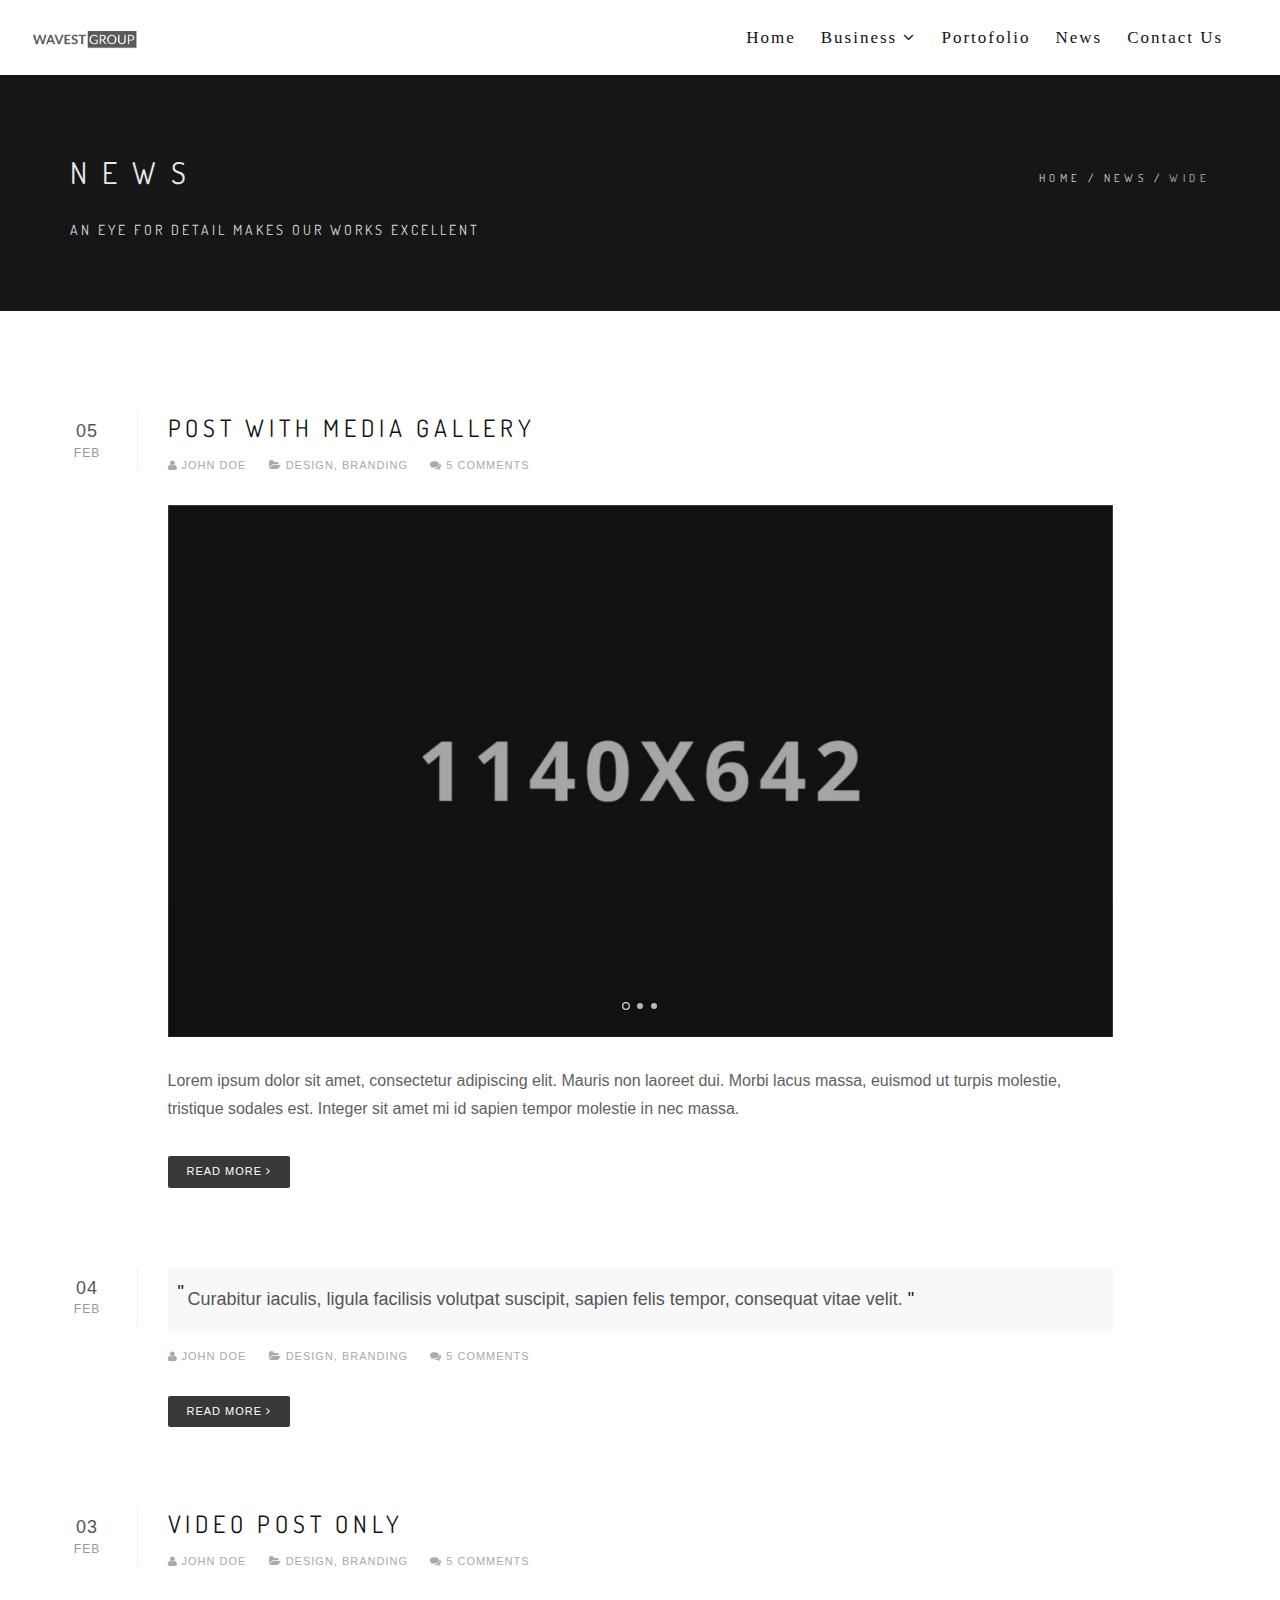
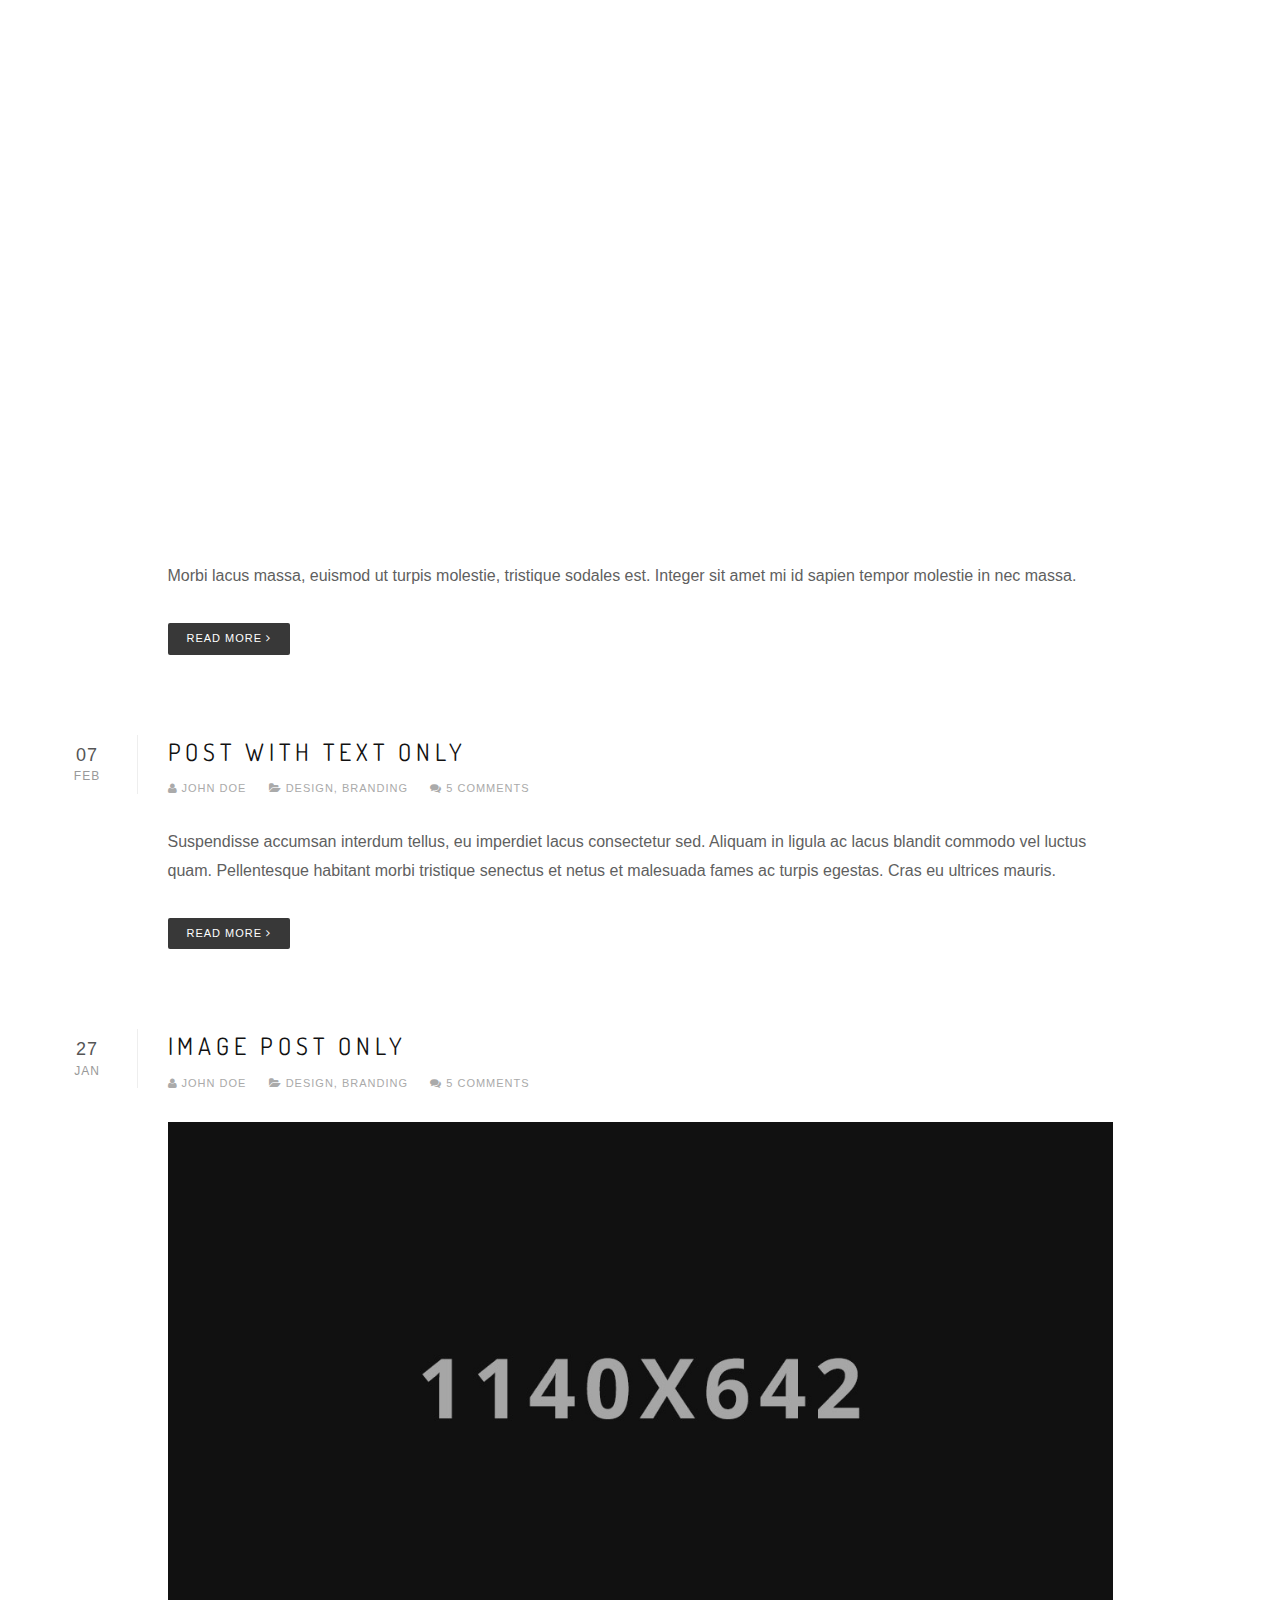
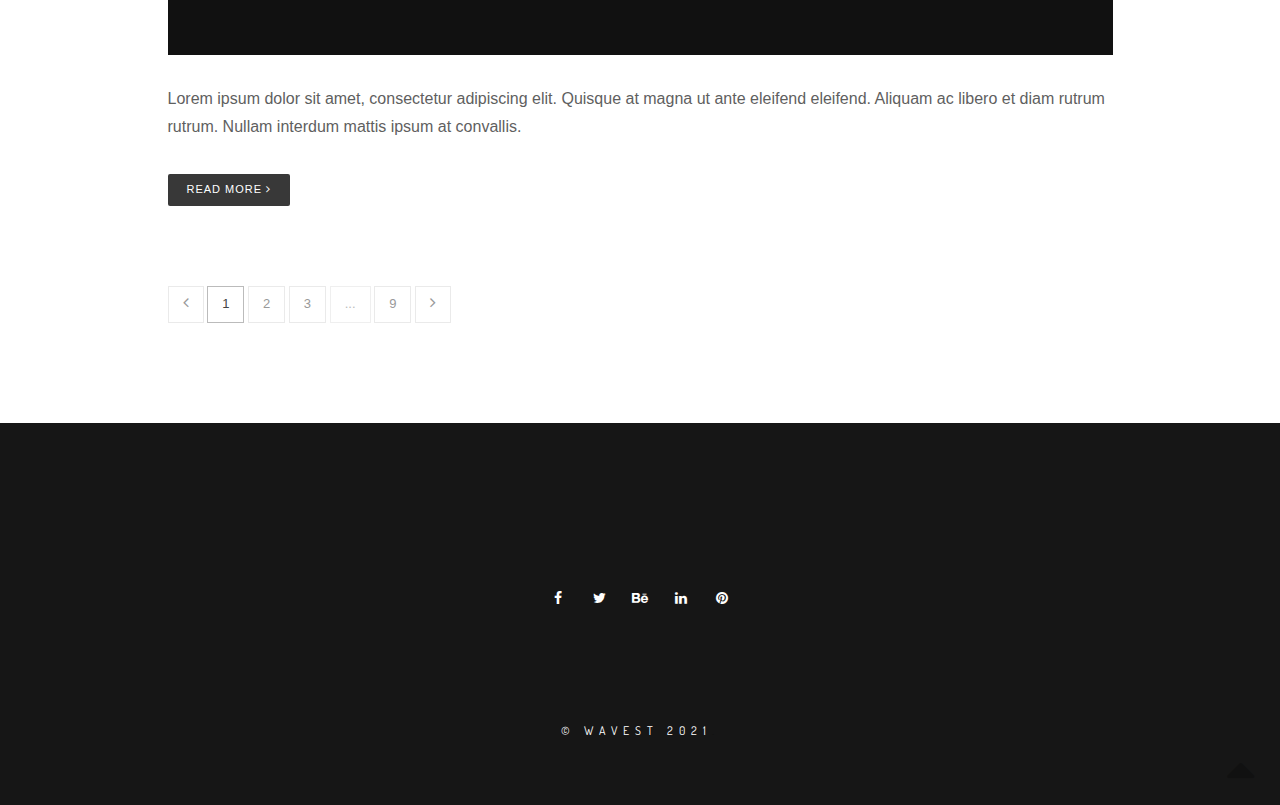
==== commit a25c102c: "fix menu on mobile" ====
--- a/blog-classic-fullwidth.html
+++ b/blog-classic-fullwidth.html
@@ -17,7 +17,7 @@
         
         <!-- CSS -->
         <link rel="stylesheet" href="css/bootstrap.min.css">
-        <link rel="stylesheet" href="css/style.css">
+        <link rel="stylesheet" href="css/style.css?v=1">
         <link rel="stylesheet" href="css/style-responsive.css">
         <link rel="stylesheet" href="css/animate.min.css">
         <link rel="stylesheet" href="css/vertical-rhythm.min.css">
@@ -56,7 +56,7 @@
                             
                             <!-- Item With Sub -->
                             <li>
-                                <a href="index.html" class="mn-has-sub active">Home</a>
+                                <a href="index.html">Home</a>
                             </li>
                             <!-- End Item With Sub -->
                             
@@ -68,15 +68,15 @@
                                 <ul class="mn-sub">
                                     
                                     <li>
-                                        <a href="blog-single-fullwidth.html" class="mn-has-sub">Kredit Investasi</a>
+                                        <a href="blog-single-fullwidth.html">Kredit Investasi</a>
                                     </li>
 
                                     <li>
-                                        <a href="blog-single-fullwidth.html" class="mn-has-sub">Kredit Modal Kerja</a>
+                                        <a href="blog-single-fullwidth.html">Kredit Modal Kerja</a>
                                     </li>
 
                                     <li>
-                                        <a href="blog-single-fullwidth.html" class="mn-has-sub">Pembiayaan Properti</a>
+                                        <a href="blog-single-fullwidth.html">Pembiayaan Properti</a>
                                     </li>
                                     
                                 </ul>
@@ -87,21 +87,21 @@
                             
                             <!-- Item With Sub -->
                             <li>
-                                <a href="portfolio-wide-titles-3col.html" class="mn-has-sub">Portofolio</a>
+                                <a href="portfolio-wide-titles-3col.html">Portofolio</a>
                                 
                             </li>
                             <!-- End Item With Sub -->
                             
                             <!-- Item With Sub -->
                             <li>
-                                <a href="blog-classic-fullwidth.html" class="mn-has-sub">News</a>
+                                <a href="blog-classic-fullwidth.html">News</a>
                                 
                             </li>
                             <!-- End Item With Sub -->
                             
                             <!-- Item With Sub -->
                             <li>
-                                <a href="pages-contact-2.html" class="mn-has-sub">Contact Us</a>
+                                <a href="pages-contact-2.html">Contact Us</a>
                                 
                             </li>
                             <!-- End Item With Sub -->
--- a/css/style.css
+++ b/css/style.css
@@ -10,10 +10,26 @@
 
 @import "font-awesome.min.css";
 @import "et-line.css";
-@import url(http://fonts.googleapis.com/css?family=Open+Sans:400italic,700italic,400,300,700);
-@import url(http://fonts.googleapis.com/css?family=Dosis:300,400,700);
-@import url(http://db.onlinewebfonts.com/c/5b381abe79163202b03f53ed0eab3065?family=Sanomat+Web+Regular);
-@import url(http://db.onlinewebfonts.com/c/191951bbd9fb86a9fe5cab3a5c060ee8?family=GuardianTextSansWeb);
+@import url(https://fonts.googleapis.com/css?family=Open+Sans:400italic,700italic,400,300,700);
+@import url(https://fonts.googleapis.com/css?family=Dosis:300,400,700);
+
+@font-face {font-family: "Sanomat Web Regular";
+    src: url("https://db.onlinewebfonts.com/t/5b381abe79163202b03f53ed0eab3065.eot"); /* IE9*/
+    src: url("https://db.onlinewebfonts.com/t/5b381abe79163202b03f53ed0eab3065.eot?#iefix") format("embedded-opentype"), /* IE6-IE8 */
+    url("https://db.onlinewebfonts.com/t/5b381abe79163202b03f53ed0eab3065.woff2") format("woff2"), /* chrome firefox */
+    url("https://db.onlinewebfonts.com/t/5b381abe79163202b03f53ed0eab3065.woff") format("woff"), /* chrome firefox */
+    url("https://db.onlinewebfonts.com/t/5b381abe79163202b03f53ed0eab3065.ttf") format("truetype"), /* chrome firefox opera Safari, Android, iOS 4.2+*/
+    url("https://db.onlinewebfonts.com/t/5b381abe79163202b03f53ed0eab3065.svg#Sanomat Web Regular") format("svg"); /* iOS 4.1- */
+}
+
+@font-face {font-family: "GuardianTextSansWeb";
+    src: url("https://db.onlinewebfonts.com/t/191951bbd9fb86a9fe5cab3a5c060ee8.eot"); /* IE9*/
+    src: url("https://db.onlinewebfonts.com/t/191951bbd9fb86a9fe5cab3a5c060ee8.eot?#iefix") format("embedded-opentype"), /* IE6-IE8 */
+    url("https://db.onlinewebfonts.com/t/191951bbd9fb86a9fe5cab3a5c060ee8.woff2") format("woff2"), /* chrome firefox */
+    url("https://db.onlinewebfonts.com/t/191951bbd9fb86a9fe5cab3a5c060ee8.woff") format("woff"), /* chrome firefox */
+    url("https://db.onlinewebfonts.com/t/191951bbd9fb86a9fe5cab3a5c060ee8.ttf") format("truetype"), /* chrome firefox opera Safari, Android, iOS 4.2+*/
+    url("https://db.onlinewebfonts.com/t/191951bbd9fb86a9fe5cab3a5c060ee8.svg#GuardianTextSansWeb") format("svg"); /* iOS 4.1- */
+}
 
 /* @font-face {font-family: "GuardianTextSansWeb"; src: url("//db.onlinewebfonts.com/t/191951bbd9fb86a9fe5cab3a5c060ee8.eot"); src: url("//db.onlinewebfonts.com/t/191951bbd9fb86a9fe5cab3a5c060ee8.eot?#iefix") format("embedded-opentype"), url("//db.onlinewebfonts.com/t/191951bbd9fb86a9fe5cab3a5c060ee8.woff2") format("woff2"), url("//db.onlinewebfonts.com/t/191951bbd9fb86a9fe5cab3a5c060ee8.woff") format("woff"), url("//db.onlinewebfonts.com/t/191951bbd9fb86a9fe5cab3a5c060ee8.ttf") format("truetype"), url("//db.onlinewebfonts.com/t/191951bbd9fb86a9fe5cab3a5c060ee8.svg#GuardianTextSansWeb") format("svg"); }
 
@@ -99,7 +115,7 @@
 
 -------------------------------------------------------------------*/
 
-.font-size-10{
+.font-size-10 {
     font-size: 1.6rem;
 }
 
@@ -107,64 +123,120 @@
 /* ==============================
    Common styles
    ============================== */
-  
-.align-center{ text-align:center !important; }
-.align-left{ text-align:left !important;}
-.align-right{ text-align:right !important; }
-.left{float:left !important;}
-.right{float:right !important;}
-.relative{position:relative;}
-.hidden{display:none;}
-.inline-block{display:inline-block;}
-.white{ color: #fff !important; }
-.black{ color: #111 !important; }
-.color{ color: #e41919 !important; }
-.glass{ opacity: .5; };
-.image-fullwidth img{
+
+.align-center {
+    text-align: center !important;
+}
+
+.align-left {
+    text-align: left !important;
+}
+
+.align-right {
+    text-align: right !important;
+}
+
+.left {
+    float: left !important;
+}
+
+.right {
+    float: right !important;
+}
+
+.relative {
+    position: relative;
+}
+
+.hidden {
+    display: none;
+}
+
+.inline-block {
+    display: inline-block;
+}
+
+.white {
+    color: #fff !important;
+}
+
+.black {
+    color: #111 !important;
+}
+
+.color {
+    color: #e41919 !important;
+}
+
+.glass {
+    opacity: .5;
+}
+
+;
+
+.image-fullwidth img {
     width: 100%;
 }
-.stick-fixed{
-	position: fixed !important;
-	top: 0;
-	left: 0;
-}
-.round{
+
+.stick-fixed {
+    position: fixed !important;
+    top: 0;
+    left: 0;
+}
+
+.round {
     -webkit-border-radius: 2px !important;
     -moz-border-radius: 2px !important;
     border-radius: 2px !important;
 }
 
-::-moz-selection{ color: #fff; background:#000; }
-::-webkit-selection{ color: #fff;	background:#000; }
-::selection{ color: #fff;	background:#000; }
-
-.animate, .animate *{
-	-webkit-transition: all 0.27s cubic-bezier(0.000, 0.000, 0.580, 1.000);  
-    -moz-transition: all 0.27s cubic-bezier(0.000, 0.000, 0.580, 1.000); 
+::-moz-selection {
+    color: #fff;
+    background: #000;
+}
+
+::-webkit-selection {
+    color: #fff;
+    background: #000;
+}
+
+::selection {
+    color: #fff;
+    background: #000;
+}
+
+.animate,
+.animate * {
+    -webkit-transition: all 0.27s cubic-bezier(0.000, 0.000, 0.580, 1.000);
+    -moz-transition: all 0.27s cubic-bezier(0.000, 0.000, 0.580, 1.000);
     -o-transition: all 0.27s cubic-bezier(0.000, 0.000, 0.580, 1.000);
-    -ms-transition: all 0.27s cubic-bezier(0.000, 0.000, 0.580, 1.000); 
+    -ms-transition: all 0.27s cubic-bezier(0.000, 0.000, 0.580, 1.000);
     transition: all 0.27s cubic-bezier(0.000, 0.000, 0.580, 1.000);
 }
-.no-animate, .no-animate *{
-	-webkit-transition: 0 none !important;  
-    -moz-transition: 0 none !important;  
-	 -ms-transition: 0 none !important;
-    -o-transition: 0 none !important;    
-    transition:0 none !important;  
-}
-
-.shadow{
+
+.no-animate,
+.no-animate * {
+    -webkit-transition: 0 none !important;
+    -moz-transition: 0 none !important;
+    -ms-transition: 0 none !important;
+    -o-transition: 0 none !important;
+    transition: 0 none !important;
+}
+
+.shadow {
     -webkit-box-shadow: 0px 3px 50px rgba(0, 0, 0, .15);
     -moz-box-shadow: 0px 3px 50px rgba(0, 0, 0, .15);
     box-shadow: 0px 3px 50px rgba(0, 0, 0, .15);
 }
-.white-shadow{
+
+.white-shadow {
     -webkit-box-shadow: 0px 0px 200px rgba(255, 255, 255, .2);
     -moz-box-shadow: 0px 0px 200px rgba(255, 255, 255, .2);
     box-shadow: 0px 0px 200px rgba(255, 255, 255, .2);
 }
 
-.clearlist, .clearlist li {
+.clearlist,
+.clearlist li {
     list-style: none;
     padding: 0;
     margin: 0;
@@ -174,63 +246,79 @@
 .full-wrapper {
     margin: 0 2%;
 }
-.container-fluid{
+
+.container-fluid {
     max-width: 1170px;
     margin: 0 auto;
     padding: 0 20px;
-    
+
     -webkit-box-sizing: border-box;
     -moz-box-sizing: border-box;
     box-sizing: border-box;
 }
 
-html{
-	overflow-y: scroll;
+html {
+    overflow-y: scroll;
     -ms-overflow-style: scrollbar;
 }
-html, body{
-	height: 100%;
-	-webkit-font-smoothing: antialiased;
-}
-.page{
-	overflow: hidden;
-}
-
-.body-masked{
-	display: none;
-	width: 100%;
-	height: 100%;
-	position: fixed;
-	top: 0;
-	left: 0;
-	background: #fff url(../images/loader.gif) no-repeat center center;
-	z-index: 100000;	
-}
-
-.mask-delay{
-	-webkit-animation-delay: 0.75s;
-	-moz-animation-delay: 0.75s;
-	animation-delay: 0.75s;
-}
-.mask-speed{
-	-webkit-animation-duration: 0.25s !important;
-	-moz-animation-duration: 0.25s !important;
-	animation-duration: 0.25s !important;
-} 
-iframe{
+
+html,
+body {
+    height: 100%;
+    -webkit-font-smoothing: antialiased;
+}
+
+.page {
+    overflow: hidden;
+}
+
+.body-masked {
+    display: none;
+    width: 100%;
+    height: 100%;
+    position: fixed;
+    top: 0;
+    left: 0;
+    background: #fff url(../images/loader.gif) no-repeat center center;
+    z-index: 100000;
+}
+
+.mask-delay {
+    -webkit-animation-delay: 0.75s;
+    -moz-animation-delay: 0.75s;
+    animation-delay: 0.75s;
+}
+
+.mask-speed {
+    -webkit-animation-duration: 0.25s !important;
+    -moz-animation-duration: 0.25s !important;
+    animation-duration: 0.25s !important;
+}
+
+iframe {
     border: none;
 }
-a, b, div, ul, li{
-	-webkit-tap-highlight-color: rgba(0,0,0,0); 
-	-webkit-tap-highlight-color: transparent; 
-	-moz-outline-: none;
-}
+
+a,
+b,
+div,
+ul,
+li {
+    -webkit-tap-highlight-color: rgba(0, 0, 0, 0);
+    -webkit-tap-highlight-color: transparent;
+    -moz-outline-: none;
+}
+
 a:focus,
-a:active{
-	-moz-outline: none;
-	outline: none;
-}
-img:not([draggable]), embed, object, video{
+a:active {
+    -moz-outline: none;
+    outline: none;
+}
+
+img:not([draggable]),
+embed,
+object,
+video {
     max-width: 100%;
     height: auto;
 }
@@ -242,114 +330,114 @@
    ============================== */
 
 
-.page-loader{
- 	display:block;
-	width: 100%;
-	height: 100%;
-	position: fixed;
-	top: 0;
-	left: 0;
-	background: #fefefe;
-	z-index: 100000;	
-}
-
-.loader{
-  width: 50px;
-  height: 50px;
-  position: absolute;
-  top: 50%;
-  left: 50%;
-  margin: -25px 0 0 -25px;
-  font-size: 10px;
-  text-indent: -12345px;
-  border-top: 1px solid rgba(0,0,0, 0.08);
-  border-right: 1px solid rgba(0,0,0, 0.08);
-  border-bottom: 1px solid rgba(0,0,0, 0.08);
-  border-left: 1px solid rgba(0,0,0, 0.5);
-  
-  -webkit-border-radius: 50%;
-  -moz-border-radius: 50%;
-  border-radius: 50%;
-  
-   -webkit-animation: spinner 700ms infinite linear;
-   -moz-animation: spinner 700ms infinite linear;
-   -ms-animation: spinner 700ms infinite linear;
-   -o-animation: spinner 700ms infinite linear;
-   animation: spinner 700ms infinite linear;
-  
-  z-index: 100001;
+.page-loader {
+    display: block;
+    width: 100%;
+    height: 100%;
+    position: fixed;
+    top: 0;
+    left: 0;
+    background: #fefefe;
+    z-index: 100000;
+}
+
+.loader {
+    width: 50px;
+    height: 50px;
+    position: absolute;
+    top: 50%;
+    left: 50%;
+    margin: -25px 0 0 -25px;
+    font-size: 10px;
+    text-indent: -12345px;
+    border-top: 1px solid rgba(0, 0, 0, 0.08);
+    border-right: 1px solid rgba(0, 0, 0, 0.08);
+    border-bottom: 1px solid rgba(0, 0, 0, 0.08);
+    border-left: 1px solid rgba(0, 0, 0, 0.5);
+
+    -webkit-border-radius: 50%;
+    -moz-border-radius: 50%;
+    border-radius: 50%;
+
+    -webkit-animation: spinner 700ms infinite linear;
+    -moz-animation: spinner 700ms infinite linear;
+    -ms-animation: spinner 700ms infinite linear;
+    -o-animation: spinner 700ms infinite linear;
+    animation: spinner 700ms infinite linear;
+
+    z-index: 100001;
 }
 
 @-webkit-keyframes spinner {
-  0% {
-    -webkit-transform: rotate(0deg);
-    -moz-transform: rotate(0deg);
-    -ms-transform: rotate(0deg);
-    -o-transform: rotate(0deg);
-    transform: rotate(0deg);
-  }
-
-  100% {
-    -webkit-transform: rotate(360deg);
-    -moz-transform: rotate(360deg);
-    -ms-transform: rotate(360deg);
-    -o-transform: rotate(360deg);
-    transform: rotate(360deg);
-  }
+    0% {
+        -webkit-transform: rotate(0deg);
+        -moz-transform: rotate(0deg);
+        -ms-transform: rotate(0deg);
+        -o-transform: rotate(0deg);
+        transform: rotate(0deg);
+    }
+
+    100% {
+        -webkit-transform: rotate(360deg);
+        -moz-transform: rotate(360deg);
+        -ms-transform: rotate(360deg);
+        -o-transform: rotate(360deg);
+        transform: rotate(360deg);
+    }
 }
 
 @-moz-keyframes spinner {
-  0% {
-    -webkit-transform: rotate(0deg);
-    -moz-transform: rotate(0deg);
-    -ms-transform: rotate(0deg);
-    -o-transform: rotate(0deg);
-    transform: rotate(0deg);
-  }
-
-  100% {
-    -webkit-transform: rotate(360deg);
-    -moz-transform: rotate(360deg);
-    -ms-transform: rotate(360deg);
-    -o-transform: rotate(360deg);
-    transform: rotate(360deg);
-  }
+    0% {
+        -webkit-transform: rotate(0deg);
+        -moz-transform: rotate(0deg);
+        -ms-transform: rotate(0deg);
+        -o-transform: rotate(0deg);
+        transform: rotate(0deg);
+    }
+
+    100% {
+        -webkit-transform: rotate(360deg);
+        -moz-transform: rotate(360deg);
+        -ms-transform: rotate(360deg);
+        -o-transform: rotate(360deg);
+        transform: rotate(360deg);
+    }
 }
 
 @-o-keyframes spinner {
-  0% {
-    -webkit-transform: rotate(0deg);
-    -moz-transform: rotate(0deg);
-    -ms-transform: rotate(0deg);
-    -o-transform: rotate(0deg);
-    transform: rotate(0deg);
-  }
-
-  100% {
-    -webkit-transform: rotate(360deg);
-    -moz-transform: rotate(360deg);
-    -ms-transform: rotate(360deg);
-    -o-transform: rotate(360deg);
-    transform: rotate(360deg);
-  }
+    0% {
+        -webkit-transform: rotate(0deg);
+        -moz-transform: rotate(0deg);
+        -ms-transform: rotate(0deg);
+        -o-transform: rotate(0deg);
+        transform: rotate(0deg);
+    }
+
+    100% {
+        -webkit-transform: rotate(360deg);
+        -moz-transform: rotate(360deg);
+        -ms-transform: rotate(360deg);
+        -o-transform: rotate(360deg);
+        transform: rotate(360deg);
+    }
 }
 
 @keyframes spinner {
-  0% {
-    -webkit-transform: rotate(0deg);
-    -moz-transform: rotate(0deg);
-    -ms-transform: rotate(0deg);
-    -o-transform: rotate(0deg);
-    transform: rotate(0deg);
-  }
-
-  100% {
-    -webkit-transform: rotate(360deg);
-    -moz-transform: rotate(360deg);
-    -ms-transform: rotate(360deg);
-    -o-transform: rotate(360deg);
-    transform: rotate(360deg);
-  }
+    0% {
+        -webkit-transform: rotate(0deg);
+        -moz-transform: rotate(0deg);
+        -ms-transform: rotate(0deg);
+        -o-transform: rotate(0deg);
+        transform: rotate(0deg);
+    }
+
+    100% {
+        -webkit-transform: rotate(360deg);
+        -moz-transform: rotate(360deg);
+        -ms-transform: rotate(360deg);
+        -o-transform: rotate(360deg);
+        transform: rotate(360deg);
+    }
 }
 
 
@@ -358,241 +446,280 @@
    Typography
    ============================== */
 
-body{
-	color: #111;
-	font-size: 14px;
-	font-family: "Sanomat Web Regular", arial, sans-serif;
-	line-height: 1.6;	
-	-webkit-font-smoothing: antialiased;
-}
-
-a{
-	color: #111;
-	text-decoration: underline;
-}
-a:hover{
-	color: #888;
-	text-decoration: underline;
-}
-
-h1,h2,h3,h4,h5,h6{
+body {
+    color: #111;
+    font-size: 14px;
+    font-family: "Sanomat Web Regular", arial, sans-serif;
+    line-height: 1.6;
+    -webkit-font-smoothing: antialiased;
+}
+
+a {
+    color: #111;
+    text-decoration: underline;
+}
+
+a:hover {
+    color: #888;
+    text-decoration: underline;
+}
+
+h1,
+h2,
+h3,
+h4,
+h5,
+h6 {
     margin-bottom: 1.3em;
-	line-height: 1.4;
-	font-weight: 400;
-   
-}
-h1{
-	font-size: 32px;
-}
-h2{
-	font-size: 28px;
-}
-h6{
+    line-height: 1.4;
+    font-weight: 400;
+
+}
+
+h1 {
+    font-size: 32px;
+}
+
+h2 {
+    font-size: 28px;
+}
+
+h6 {
     font-weight: 700;
 }
-p{
-	margin: 0 0 2em 0;
-}
-ul, ol{
+
+p {
+    margin: 0 0 2em 0;
+}
+
+ul,
+ol {
     margin: 0 0 1.5em 0;
 }
-blockquote{
-	margin: 3em 0 3em 0;
+
+blockquote {
+    margin: 3em 0 3em 0;
     padding: 0;
-	border: none;
-	background: none;
+    border: none;
+    background: none;
     font-style: normal;
-	line-height: 1.7;
-	color: #111;
-}
-blockquote p{
-	margin-bottom: 1em;
-	font-size: 24px;
+    line-height: 1.7;
+    color: #111;
+}
+
+blockquote p {
+    margin-bottom: 1em;
+    font-size: 24px;
     font-weight: 300;
-	font-style: normal;
-	line-height: 1.6;
-}
-blockquote footer{    
-	font-size: 11px;
+    font-style: normal;
+    line-height: 1.6;
+}
+
+blockquote footer {
+    font-size: 11px;
     font-weight: 400;
     text-transform: uppercase;
     letter-spacing: 2px;
 }
-dl dt{
-	margin-bottom: 5px;
-}
-dl dd{
-	margin-bottom: 15px;
-}
-pre{
-	background-color: #f9f9f9;
-	border-color: #ddd;
-
-}
-hr{
-	background-color: rgba(255,255,255, .08);
-}
-hr.white{
-    border-color: rgba(255,255,255, .35);
-    background: rgba(255,255,255, .35);
-}
-hr.black{
-    border-color:rgba(0,0,0, .85);
-    background: rgba(0,0,0, .85);
-}
-.uppercase{
-	text-transform: uppercase;
-	letter-spacing: 1px;
-}
-.font-alt{
+
+dl dt {
+    margin-bottom: 5px;
+}
+
+dl dd {
+    margin-bottom: 15px;
+}
+
+pre {
+    background-color: #f9f9f9;
+    border-color: #ddd;
+
+}
+
+hr {
+    background-color: rgba(255, 255, 255, .08);
+}
+
+hr.white {
+    border-color: rgba(255, 255, 255, .35);
+    background: rgba(255, 255, 255, .35);
+}
+
+hr.black {
+    border-color: rgba(0, 0, 0, .85);
+    background: rgba(0, 0, 0, .85);
+}
+
+.uppercase {
+    text-transform: uppercase;
+    letter-spacing: 1px;
+}
+
+.font-alt {
     font-family: Dosis, arial, sans-serif;
     text-transform: uppercase;
     letter-spacing: 0.2em;
 }
-.serif{
-	font-family: "Times New Roman", Times, serif;
-	font-style: italic;
+
+.serif {
+    font-family: "Times New Roman", Times, serif;
+    font-style: italic;
     font-weight: normal;
 }
-.normal{
-	font-weight: normal;
-}
-.strong{
+
+.normal {
+    font-weight: normal;
+}
+
+.strong {
     font-weight: 700 !important;
 }
-.lead{
+
+.lead {
     margin: 1em 0 2em 0;
     font-size: 140%;
     line-height: 1.6;
 }
-.text{		
-	font-size: 16px;
-	font-weight: 300;
-	color: #5f5f5f;
-	line-height: 1.8;
-}
+
+.text {
+    font-size: 16px;
+    font-weight: 300;
+    color: #5f5f5f;
+    line-height: 1.8;
+}
+
 .text h1,
 .text h2,
 .text h3,
 .text h4,
 .text h5,
-.text h6{
-	color: #111;
-}
-
-.dropcap{
+.text h6 {
+    color: #111;
+}
+
+.dropcap {
     float: left;
     font-size: 3em;
     line-height: 1;
-    padding: 2px 8px 2px 0;    
-}
-
-
-.big-icon{
-	display: block;
-	width: 90px;
-	height: 90px;
-	margin: 0 auto 20px;
-	border: 3px solid #fff;
-	text-align: center;
-	line-height: 88px;
-	font-size: 32px;
-	color: rgba(255,255,255, .97);
-	
-	-webkit-border-radius: 50%;
-	-moz-border-radius: 50%;
-	border-radius: 50%;
-	
-	-webkit-transition: all 0.27s cubic-bezier(0.000, 0.000, 0.580, 1.000);  
-    -moz-transition: all 0.27s cubic-bezier(0.000, 0.000, 0.580, 1.000); 
+    padding: 2px 8px 2px 0;
+}
+
+
+.big-icon {
+    display: block;
+    width: 90px;
+    height: 90px;
+    margin: 0 auto 20px;
+    border: 3px solid #fff;
+    text-align: center;
+    line-height: 88px;
+    font-size: 32px;
+    color: rgba(255, 255, 255, .97);
+
+    -webkit-border-radius: 50%;
+    -moz-border-radius: 50%;
+    border-radius: 50%;
+
+    -webkit-transition: all 0.27s cubic-bezier(0.000, 0.000, 0.580, 1.000);
+    -moz-transition: all 0.27s cubic-bezier(0.000, 0.000, 0.580, 1.000);
     -o-transition: all 0.27s cubic-bezier(0.000, 0.000, 0.580, 1.000);
-    -ms-transition: all 0.27s cubic-bezier(0.000, 0.000, 0.580, 1.000); 
+    -ms-transition: all 0.27s cubic-bezier(0.000, 0.000, 0.580, 1.000);
     transition: all 0.27s cubic-bezier(0.000, 0.000, 0.580, 1.000);
 }
-.big-icon .fa-play{
-	position: relative;
-	left: 4px;
-}
-.big-icon.big-icon-rs{
+
+.big-icon .fa-play {
+    position: relative;
+    left: 4px;
+}
+
+.big-icon.big-icon-rs {
     border: none;
     width: auto;
     height: auto;
     font-size: 96px;
 }
 
-.big-icon-link{
-	display: inline-block;
-	text-decoration: none;
-}
-.big-icon-link:hover{
+.big-icon-link {
+    display: inline-block;
+    text-decoration: none;
+}
+
+.big-icon-link:hover {
     border-color: transparent !important;
 }
-.big-icon-link:hover .big-icon{
-	border-color: #fff;
-	color: #fff;
-	
-	-webkit-transition: 0 none !important;  
-    -moz-transition: 0 none !important;  
-	 -ms-transition: 0 none !important;
-    -o-transition: 0 none !important;    
-    transition:0 none !important;  
-}
-.big-icon-link:active .big-icon{
-	-webkit-transform: scale(0.99);
-	-moz-transform: scale(0.99);
-	-o-transform: scale(0.99);
-	-ms-transform: scale(0.99);
-	transform: scale(0.99);
-}
-
-.wide-heading{
-	display: block;
-	margin-bottom: 10px;
-	font-size: 48px;
-	font-weight: 400;
-	letter-spacing: 0.4em;	
-	text-align: center;
-	text-transform: uppercase;
-	opacity: .9;
-	
-	-webkit-transition: all 0.27s cubic-bezier(0.000, 0.000, 0.580, 1.000);  
-    -moz-transition: all 0.27s cubic-bezier(0.000, 0.000, 0.580, 1.000); 
+
+.big-icon-link:hover .big-icon {
+    border-color: #fff;
+    color: #fff;
+
+    -webkit-transition: 0 none !important;
+    -moz-transition: 0 none !important;
+    -ms-transition: 0 none !important;
+    -o-transition: 0 none !important;
+    transition: 0 none !important;
+}
+
+.big-icon-link:active .big-icon {
+    -webkit-transform: scale(0.99);
+    -moz-transform: scale(0.99);
+    -o-transform: scale(0.99);
+    -ms-transform: scale(0.99);
+    transform: scale(0.99);
+}
+
+.wide-heading {
+    display: block;
+    margin-bottom: 10px;
+    font-size: 48px;
+    font-weight: 400;
+    letter-spacing: 0.4em;
+    text-align: center;
+    text-transform: uppercase;
+    opacity: .9;
+
+    -webkit-transition: all 0.27s cubic-bezier(0.000, 0.000, 0.580, 1.000);
+    -moz-transition: all 0.27s cubic-bezier(0.000, 0.000, 0.580, 1.000);
     -o-transition: all 0.27s cubic-bezier(0.000, 0.000, 0.580, 1.000);
-    -ms-transition: all 0.27s cubic-bezier(0.000, 0.000, 0.580, 1.000); 
+    -ms-transition: all 0.27s cubic-bezier(0.000, 0.000, 0.580, 1.000);
     transition: all 0.27s cubic-bezier(0.000, 0.000, 0.580, 1.000);
 }
 
 .big-icon-link:hover,
-.big-icon-link:hover .wide-heading{
-	color: #fff;
-	text-decoration: none;
-}
-.sub-heading{
-	font-size: 16px;
-	font-style: italic;
-	text-align: center;
-	line-height: 1.3;
-	color: rgba(255,255,255, .75);
-}
-
-.big-icon.black{
+.big-icon-link:hover .wide-heading {
+    color: #fff;
+    text-decoration: none;
+}
+
+.sub-heading {
+    font-size: 16px;
+    font-style: italic;
+    text-align: center;
+    line-height: 1.3;
+    color: rgba(255, 255, 255, .75);
+}
+
+.big-icon.black {
     color: #000;
-    border-color: rgba(0,0,0, .75);
-}
-.big-icon-link:hover .big-icon.black{
+    border-color: rgba(0, 0, 0, .75);
+}
+
+.big-icon-link:hover .big-icon.black {
     color: #000;
     border-color: #000;
 }
-.wide-heading.black{
-    color: rgba(0,0,0, .87);
-}
+
+.wide-heading.black {
+    color: rgba(0, 0, 0, .87);
+}
+
 .big-icon-link.black:hover,
-.big-icon-link:hover .wide-heading.black{
-	color: #000;
-	text-decoration: none;
-}
-.sub-heading.black{
-	color: rgba(0,0,0, .75);
+.big-icon-link:hover .wide-heading.black {
+    color: #000;
+    text-decoration: none;
+}
+
+.sub-heading.black {
+    color: rgba(0, 0, 0, .75);
 }
 
 
@@ -600,211 +727,231 @@
 /* ==============================
    Buttons
    ============================== */
-  
+
 .btn-mod,
-a.btn-mod{
+a.btn-mod {
     -webkit-box-sizing: border-box;
-	-moz-box-sizing: border-box;
-	box-sizing: border-box;
-	padding: 4px 13px;
-  	color: #fff;
-  	background: rgba(34,34,34, .9);
-	border: 2px solid transparent;
-	font-size: 11px;
-	font-weight: 400;
-	text-transform: uppercase;
-	text-decoration: none;
-	letter-spacing: 2px;
-    
-	-webkit-border-radius: 0;
-	-moz-border-radius: 0;
-	border-radius: 0;
-    
+    -moz-box-sizing: border-box;
+    box-sizing: border-box;
+    padding: 4px 13px;
+    color: #fff;
+    background: rgba(34, 34, 34, .9);
+    border: 2px solid transparent;
+    font-size: 11px;
+    font-weight: 400;
+    text-transform: uppercase;
+    text-decoration: none;
+    letter-spacing: 2px;
+
+    -webkit-border-radius: 0;
+    -moz-border-radius: 0;
+    border-radius: 0;
+
     -webkit-box-shadow: none;
     -moz-box-shadow: none;
     box-shadow: none;
-	
-	-webkit-transition: all 0.2s cubic-bezier(0.000, 0.000, 0.580, 1.000);  
-    -moz-transition: all 0.2s cubic-bezier(0.000, 0.000, 0.580, 1.000); 
+
+    -webkit-transition: all 0.2s cubic-bezier(0.000, 0.000, 0.580, 1.000);
+    -moz-transition: all 0.2s cubic-bezier(0.000, 0.000, 0.580, 1.000);
     -o-transition: all 0.2s cubic-bezier(0.000, 0.000, 0.580, 1.000);
-    -ms-transition: all 0.2s cubic-bezier(0.000, 0.000, 0.580, 1.000); 
+    -ms-transition: all 0.2s cubic-bezier(0.000, 0.000, 0.580, 1.000);
     transition: all 0.2s cubic-bezier(0.000, 0.000, 0.580, 1.000);
 }
+
 .btn-mod:hover,
 .btn-mod:focus,
 a.btn-mod:hover,
-a.btn-mod:focus{
-	font-weight: 400;
-	color: rgba(255,255,255, .85);
-  	background: rgba(0,0,0, .7);
-	text-decoration: none;
+a.btn-mod:focus {
+    font-weight: 400;
+    color: rgba(255, 255, 255, .85);
+    background: rgba(0, 0, 0, .7);
+    text-decoration: none;
     outline: none;
-    border-color: transparent;    
+    border-color: transparent;
     -webkit-box-shadow: none;
     box-shadow: none;
 }
-.btn-mod:active{
-	cursor: pointer !important;
+
+.btn-mod:active {
+    cursor: pointer !important;
     outline: none !important;
 }
 
-.btn-mod.btn-small{
+.btn-mod.btn-small {
     height: auto;
-  	padding: 6px 17px;
-	font-size: 11px;
+    padding: 6px 17px;
+    font-size: 11px;
     letter-spacing: 1px;
-} 
-.btn-mod.btn-medium{
+}
+
+.btn-mod.btn-medium {
     height: auto;
-  	padding: 8px 37px;
-	font-size: 12px;
-} 
-.btn-mod.btn-large{
+    padding: 8px 37px;
+    font-size: 12px;
+}
+
+.btn-mod.btn-large {
     height: auto;
-  	padding: 12px 45px;
-	font-size: 13px;
-} 
-
-.btn-mod.btn-glass{
-  	color: rgba(255,255,255, .75);
-  	background: rgba(0,0,0, .40);
-}
+    padding: 12px 45px;
+    font-size: 13px;
+}
+
+.btn-mod.btn-glass {
+    color: rgba(255, 255, 255, .75);
+    background: rgba(0, 0, 0, .40);
+}
+
 .btn-mod.btn-glass:hover,
-.btn-mod.btn-glass:focus{
-  	color: rgba(255,255,255, 1);
-  	background: rgba(0,0,0, 1);
-}
-
-.btn-mod.btn-border{
-  	color: #151515;
-	border: 2px solid #151515;
-  	background: transparent;
-}
+.btn-mod.btn-glass:focus {
+    color: rgba(255, 255, 255, 1);
+    background: rgba(0, 0, 0, 1);
+}
+
+.btn-mod.btn-border {
+    color: #151515;
+    border: 2px solid #151515;
+    background: transparent;
+}
+
 .btn-mod.btn-border:hover,
-.btn-mod.btn-border:focus{
-  	color: #fff;
-	border-color: transparent;
-  	background: #000;
-}
-
-.btn-mod.btn-border-c{
-  	color: #e41919;
-	border: 2px solid #e41919;
-  	background: transparent;
-}
+.btn-mod.btn-border:focus {
+    color: #fff;
+    border-color: transparent;
+    background: #000;
+}
+
+.btn-mod.btn-border-c {
+    color: #e41919;
+    border: 2px solid #e41919;
+    background: transparent;
+}
+
 .btn-mod.btn-border-c:hover,
-.btn-mod.btn-border-c:focus{
-  	color: #fff;
-	border-color: transparent;
-  	background: #e41919;
-}
-
-.btn-mod.btn-border-w{
-  	color: #fff;
-	border: 2px solid rgba(255,255,255, .75);
-  	background: transparent;
-}
+.btn-mod.btn-border-c:focus {
+    color: #fff;
+    border-color: transparent;
+    background: #e41919;
+}
+
+.btn-mod.btn-border-w {
+    color: #fff;
+    border: 2px solid rgba(255, 255, 255, .75);
+    background: transparent;
+}
+
 .btn-mod.btn-border-w:hover,
-.btn-mod.btn-border-w:focus{
-  	color: #111;
-	border-color: transparent;
-  	background: #fff;
-}
-
-.btn-mod.btn-w{
-  	color: #111;
-  	background: rgba(255,255,255, .8);
-}
+.btn-mod.btn-border-w:focus {
+    color: #111;
+    border-color: transparent;
+    background: #fff;
+}
+
+.btn-mod.btn-w {
+    color: #111;
+    background: rgba(255, 255, 255, .8);
+}
+
 .btn-mod.btn-w:hover,
-.btn-mod.btn-w:focus{
-  	color: #111;
-  	background: #fff;
-}
-
-.btn-mod.btn-w-color{
-  	color: #e41919;
-  	background: #fff;
-}
+.btn-mod.btn-w:focus {
+    color: #111;
+    background: #fff;
+}
+
+.btn-mod.btn-w-color {
+    color: #e41919;
+    background: #fff;
+}
+
 .btn-mod.btn-w-color:hover,
-.btn-mod.btn-w-color:focus{
-	color: #151515;
-  	background: #fff;
-}
-
-.btn-mod.btn-gray{
-  	color: #111;
-  	background: #e5e5e5;
-}
+.btn-mod.btn-w-color:focus {
+    color: #151515;
+    background: #fff;
+}
+
+.btn-mod.btn-gray {
+    color: #111;
+    background: #e5e5e5;
+}
+
 .btn-mod.btn-gray:hover,
-.btn-mod.btn-gray:focus{
-  	color: #444;
-  	background: #d5d5d5;
-}
-
-.btn-mod.btn-color{
-  	color: #fff;
-  	background: #e41919;
-}
+.btn-mod.btn-gray:focus {
+    color: #444;
+    background: #d5d5d5;
+}
+
+.btn-mod.btn-color {
+    color: #fff;
+    background: #e41919;
+}
+
 .btn-mod.btn-color:hover,
-.btn-mod.btn-color:focus{
-  	color: #fff;
-  	background: #e41919;
+.btn-mod.btn-color:focus {
+    color: #fff;
+    background: #e41919;
     opacity: .85;
 }
 
-.btn-mod.btn-circle{
-	-webkit-border-radius: 30px;
-	-moz-border-radius: 30px;
-	border-radius: 30px;
-}
-.btn-mod.btn-round{
-	-webkit-border-radius: 2px;
-	-moz-border-radius: 2px;
-	border-radius: 2px;
-}
-.btn-icon{
-	position: relative;
+.btn-mod.btn-circle {
+    -webkit-border-radius: 30px;
+    -moz-border-radius: 30px;
+    border-radius: 30px;
+}
+
+.btn-mod.btn-round {
+    -webkit-border-radius: 2px;
+    -moz-border-radius: 2px;
+    border-radius: 2px;
+}
+
+.btn-icon {
+    position: relative;
     border: none;
     overflow: hidden;
 }
-.btn-icon.btn-small{
-	overflow: hidden;
-}
-.btn-icon > span{
-	width: 100%;
-	height: 50px;
-	line-height: 50px;
-	margin-top: -25px;
-	position: absolute;
-	top: 50%;
-	left: 0;
-	color: #111;
-	font-size: 48px;
-	opacity: .2;
-	
-	-webkit-transition: all 0.2s cubic-bezier(0.000, 0.000, 0.580, 1.000);  
-    -moz-transition: all 0.2s cubic-bezier(0.000, 0.000, 0.580, 1.000); 
+
+.btn-icon.btn-small {
+    overflow: hidden;
+}
+
+.btn-icon>span {
+    width: 100%;
+    height: 50px;
+    line-height: 50px;
+    margin-top: -25px;
+    position: absolute;
+    top: 50%;
+    left: 0;
+    color: #111;
+    font-size: 48px;
+    opacity: .2;
+
+    -webkit-transition: all 0.2s cubic-bezier(0.000, 0.000, 0.580, 1.000);
+    -moz-transition: all 0.2s cubic-bezier(0.000, 0.000, 0.580, 1.000);
     -o-transition: all 0.2s cubic-bezier(0.000, 0.000, 0.580, 1.000);
-    -ms-transition: all 0.2s cubic-bezier(0.000, 0.000, 0.580, 1.000); 
+    -ms-transition: all 0.2s cubic-bezier(0.000, 0.000, 0.580, 1.000);
     transition: all 0.2s cubic-bezier(0.000, 0.000, 0.580, 1.000);
 }
-.btn-icon:hover > span{
-	opacity: 0;
-    
+
+.btn-icon:hover>span {
+    opacity: 0;
+
     -webkit-transform: scale(2);
     -moz-transform: scale(2);
     -o-transform: scale(2);
     -ms-transform: scale(2);
     transform: scale(2);
 }
-.btn-icon > span.white{
+
+.btn-icon>span.white {
     color: #fff;
 }
-.btn-icon > span.black{
+
+.btn-icon>span.black {
     color: #000;
 }
-.btn-full{
-	width: 100%;
+
+.btn-full {
+    width: 100%;
 }
 
 
@@ -821,43 +968,46 @@
 .form input[type="password"],
 .form input[type="date"],
 .form input[type="color"],
-.form select{
+.form select {
     display: inline-block;
-	height: 27px;
+    height: 27px;
     vertical-align: middle;
-	font-size: 11px;
-	font-weight: 400;
-	text-transform: uppercase;
-	letter-spacing: 1px;
-	color: #111;
-	border: 1px solid rgba(0,0,0, .1);
+    font-size: 11px;
+    font-weight: 400;
+    text-transform: uppercase;
+    letter-spacing: 1px;
+    color: #111;
+    border: 1px solid rgba(0, 0, 0, .1);
     padding-left: 7px;
     padding-right: 7px;
-    
+
     -webkit-border-radius: 0;
     -moz-border-radius: 0;
     border-radius: 0;
-	
-	-webkit-box-shadow: none;
-	-moz-box-shadow: none;
-	box-shadow: none;
-    
+
+    -webkit-box-shadow: none;
+    -moz-box-shadow: none;
+    box-shadow: none;
+
     -moz-box-sizing: border-box;
-	-webkit-box-sizing: border-box;
-	box-sizing: border-box;
-    
-    -webkit-transition: all 0.2s cubic-bezier(0.000, 0.000, 0.580, 1.000);  
-    -moz-transition: all 0.2s cubic-bezier(0.000, 0.000, 0.580, 1.000); 
+    -webkit-box-sizing: border-box;
+    box-sizing: border-box;
+
+    -webkit-transition: all 0.2s cubic-bezier(0.000, 0.000, 0.580, 1.000);
+    -moz-transition: all 0.2s cubic-bezier(0.000, 0.000, 0.580, 1.000);
     -o-transition: all 0.2s cubic-bezier(0.000, 0.000, 0.580, 1.000);
-    -ms-transition: all 0.2s cubic-bezier(0.000, 0.000, 0.580, 1.000); 
+    -ms-transition: all 0.2s cubic-bezier(0.000, 0.000, 0.580, 1.000);
     transition: all 0.2s cubic-bezier(0.000, 0.000, 0.580, 1.000);
 }
-.form select{
+
+.form select {
     font-size: 12px;
 }
-.form select[multiple]{
+
+.form select[multiple] {
     height: auto;
 }
+
 .form input[type="text"]:hover,
 .form input[type="email"]:hover,
 .form input[type="number"]:hover,
@@ -867,9 +1017,10 @@
 .form input[type="password"]:hover,
 .form input[type="date"]:hover,
 .form input[type="color"]:hover,
-.form select:hover{
-	border-color: rgba(0,0,0, .2);
-}
+.form select:hover {
+    border-color: rgba(0, 0, 0, .2);
+}
+
 .form input[type="text"]:focus,
 .form input[type="email"]:focus,
 .form input[type="number"]:focus,
@@ -879,15 +1030,16 @@
 .form input[type="password"]:focus,
 .form input[type="date"]:focus,
 .form input[type="color"]:focus,
-.form select:focus{
-	color: #111;
-	border-color: rgba(0,0,0, .7);
-    
-	-webkit-box-shadow: 0 0 3px rgba(0,0,0, .3);
-	-moz-box-shadow: 0 0 3px rgba(0,0,0, .3);
-	box-shadow: 0 0 3px rgba(0,0,0, .3);
+.form select:focus {
+    color: #111;
+    border-color: rgba(0, 0, 0, .7);
+
+    -webkit-box-shadow: 0 0 3px rgba(0, 0, 0, .3);
+    -moz-box-shadow: 0 0 3px rgba(0, 0, 0, .3);
+    box-shadow: 0 0 3px rgba(0, 0, 0, .3);
     outline: none;
 }
+
 .form input[type="text"].input-lg,
 .form input[type="email"].input-lg,
 .form input[type="number"].input-lg,
@@ -897,12 +1049,13 @@
 .form input[type="password"].input-lg,
 .form input[type="date"].input-lg,
 .form input[type="color"].input-lg,
-.form select.input-lg{
-	height: 46px;
+.form select.input-lg {
+    height: 46px;
     padding-left: 15px;
     padding-right: 15px;
     font-size: 13px;
 }
+
 .form input[type="text"].input-md,
 .form input[type="email"].input-md,
 .form input[type="number"].input-md,
@@ -912,12 +1065,13 @@
 .form input[type="password"].input-md,
 .form input[type="date"].input-md,
 .form input[type="color"].input-md,
-.form select.input-md{
-	height: 37px;
+.form select.input-md {
+    height: 37px;
     padding-left: 13px;
     padding-right: 13px;
     font-size: 12px;
 }
+
 .form input[type="text"].input-sm,
 .form input[type="email"].input-sm,
 .form input[type="number"].input-sm,
@@ -927,66 +1081,72 @@
 .form input[type="password"].input-sm,
 .form input[type="date"].input-sm,
 .form input[type="color"].input-sm,
-.form select.input-sm{
-	height: 31px;
+.form select.input-sm {
+    height: 31px;
     padding-left: 10px;
     padding-right: 10px;
 }
-.form textarea{
-	font-size: 12px;
-	font-weight: 400;
-	text-transform: uppercase !important;
-	letter-spacing: 1px;
-	color: #111;
-	border-color: rgba(0,0,0, .1);
+
+.form textarea {
+    font-size: 12px;
+    font-weight: 400;
+    text-transform: uppercase !important;
+    letter-spacing: 1px;
+    color: #111;
+    border-color: rgba(0, 0, 0, .1);
     outline: none;
-	
-	-webkit-box-shadow: none;
-	-moz-box-shadow: none;
-	box-shadow: none;
-    
+
+    -webkit-box-shadow: none;
+    -moz-box-shadow: none;
+    box-shadow: none;
+
     -webkit-border-radius: 0;
     -moz-border-radius: 0;
     border-radius: 0;
 }
-.form textarea:hover{
-	border-color: rgba(0,0,0, .2);
-}
-.form textarea:focus{
-	color: #111;
-	border-color: rgba(0,0,0, .7);
-	-webkit-box-shadow: 0 0 3px rgba(21,21,21, .3);
-	-moz-box-shadow: 0 0 3px rgba(21,21,21, .3);
-	box-shadow: 0 0 3px rgba(21,21,21, .3);
-}
-
-.form .form-group{
-	margin-bottom: 10px;
-}
-
-.form input.error{
+
+.form textarea:hover {
+    border-color: rgba(0, 0, 0, .2);
+}
+
+.form textarea:focus {
+    color: #111;
+    border-color: rgba(0, 0, 0, .7);
+    -webkit-box-shadow: 0 0 3px rgba(21, 21, 21, .3);
+    -moz-box-shadow: 0 0 3px rgba(21, 21, 21, .3);
+    box-shadow: 0 0 3px rgba(21, 21, 21, .3);
+}
+
+.form .form-group {
+    margin-bottom: 10px;
+}
+
+.form input.error {
     border-color: #e41919;
 }
-.form div.error{
+
+.form div.error {
     margin-top: 20px;
     padding: 13px 20px;
     text-align: center;
-    background: rgba(228,25,25, .75);
+    background: rgba(228, 25, 25, .75);
     color: #fff;
 }
-.form div.success{
+
+.form div.success {
     margin-top: 20px;
     padding: 13px 20px;
     text-align: center;
-    background: rgba(50,178,95, .75);
+    background: rgba(50, 178, 95, .75);
     color: #fff;
 }
 
-.form-tip{
+.form-tip {
     font-size: 11px;
     color: #aaa;
 }
-.form-tip .fa{
+
+.form-tip .fa {
     font-size: 12px;
 }
 
@@ -994,119 +1154,155 @@
 /* ==============================
    Home sections
    ============================== */
-  
+
 /*
  * Header common styles
  */
 
-.home-section{
-	width: 100%;
-	display: block;	
-	position: relative;
+.home-section {
+    width: 100%;
+    display: block;
+    position: relative;
     overflow: hidden;
-	background-repeat: no-repeat;
+    background-repeat: no-repeat;
     background-attachment: fixed;
-	background-position: center center;
-	-webkit-background-size: cover;
-	-moz-background-size: cover;
-	-o-background-size: cover;
-	background-size: cover;
-}
-
-.home-content{
-	display: table;
-	width: 100%;
-	height: 100%;
-	text-align: center;
+    background-position: center center;
+    -webkit-background-size: cover;
+    -moz-background-size: cover;
+    -o-background-size: cover;
+    background-size: cover;
+}
+
+.home-content {
+    display: table;
+    width: 100%;
+    height: 100%;
+    text-align: center;
 }
 
 
 /* Home content */
 
-.home-content{
-	position: relative;
-}
-.home-text{
-	display: table-cell;
-	height: 100%;
-	vertical-align: middle;
+.home-content {
+    position: relative;
+}
+
+.home-text {
+    display: table-cell;
+    height: 100%;
+    vertical-align: middle;
 }
 
 /* Scroll down icon */
 
 @-webkit-keyframes scroll-down-anim {
-	0%{ bottom: 2px; }
-	50%{ bottom: 7px; }
-	100%{ bottom: 2px; }
-}
+    0% {
+        bottom: 2px;
+    }
+
+    50% {
+        bottom: 7px;
+    }
+
+    100% {
+        bottom: 2px;
+    }
+}
+
 @-moz-keyframes scroll-down-anim {
-	0%{ bottom: 2px; }
-	50%{ bottom: 7px; }
-	100%{ bottom: 2px; }
-}
+    0% {
+        bottom: 2px;
+    }
+
+    50% {
+        bottom: 7px;
+    }
+
+    100% {
+        bottom: 2px;
+    }
+}
+
 @-o-keyframes scroll-down-anim {
-	0%{ bottom: 2px; }
-	50%{ bottom: 7px; }
-	100%{ bottom: 2px; }
-}
+    0% {
+        bottom: 2px;
+    }
+
+    50% {
+        bottom: 7px;
+    }
+
+    100% {
+        bottom: 2px;
+    }
+}
+
 @keyframes scroll-down-anim {
-	0%{ bottom: 2px; }
-	50%{ bottom: 7px; }
-	100%{ bottom: 2px; }
-}
-
-.scroll-down{
-	width: 40px;
-	height: 40px;
-	margin-left: -20px;
-	position: absolute;
-	bottom: 20px;
-	left: 50%;
+    0% {
+        bottom: 2px;
+    }
+
+    50% {
+        bottom: 7px;
+    }
+
+    100% {
+        bottom: 2px;
+    }
+}
+
+.scroll-down {
+    width: 40px;
+    height: 40px;
+    margin-left: -20px;
+    position: absolute;
+    bottom: 20px;
+    left: 50%;
     text-align: center;
     text-decoration: none;
-    
-    -webkit-transition: all 500ms cubic-bezier(0.250, 0.460, 0.450, 0.940); 
-    -moz-transition: all 500ms cubic-bezier(0.250, 0.460, 0.450, 0.940); 
-    -o-transition: all 500ms cubic-bezier(0.250, 0.460, 0.450, 0.940); 
-    transition: all 500ms cubic-bezier(0.250, 0.460, 0.450, 0.940); 
-
-}
-
-.scroll-down:before{
+
+    -webkit-transition: all 500ms cubic-bezier(0.250, 0.460, 0.450, 0.940);
+    -moz-transition: all 500ms cubic-bezier(0.250, 0.460, 0.450, 0.940);
+    -o-transition: all 500ms cubic-bezier(0.250, 0.460, 0.450, 0.940);
+    transition: all 500ms cubic-bezier(0.250, 0.460, 0.450, 0.940);
+
+}
+
+.scroll-down:before {
     display: block;
     content: "";
-	width: 20px;
-	height: 20px;
+    width: 20px;
+    height: 20px;
     margin: 0 0 0 -10px;
-	position: absolute;
-	bottom: 0;
-	left: 50%;
+    position: absolute;
+    bottom: 0;
+    left: 50%;
     background: #fff;
-    
+
     -webkit-border-radius: 2px;
     -moz-border-radius: 2px;
     border-radius: 2px;
-    
+
     -webkit-transform: rotate(45deg);
     -moz-transform: rotate(45deg);
     -o-transform: rotate(45deg);
     -ms-transform: rotate(45deg);
     transform: rotate(45deg);
-    
-    -webkit-transition: all 500ms cubic-bezier(0.250, 0.460, 0.450, 0.940); 
-    -moz-transition: all 500ms cubic-bezier(0.250, 0.460, 0.450, 0.940); 
-    -o-transition: all 500ms cubic-bezier(0.250, 0.460, 0.450, 0.940); 
+
+    -webkit-transition: all 500ms cubic-bezier(0.250, 0.460, 0.450, 0.940);
+    -moz-transition: all 500ms cubic-bezier(0.250, 0.460, 0.450, 0.940);
+    -o-transition: all 500ms cubic-bezier(0.250, 0.460, 0.450, 0.940);
     transition: all 500ms cubic-bezier(0.250, 0.460, 0.450, 0.940);
-    
+
     z-index: 1;
 }
 
-.scroll-down:hover:before{
+.scroll-down:hover:before {
     opacity: .6;
 }
 
 
-.scroll-down-icon{
+.scroll-down-icon {
     display: block;
     width: 10px;
     height: 10px;
@@ -1114,16 +1310,16 @@
     position: absolute;
     left: 50%;
     bottom: 4px;
-	color: #111;
+    color: #111;
     font-size: 15px;
 
-	-webkit-animation: scroll-down-anim 1s infinite;
+    -webkit-animation: scroll-down-anim 1s infinite;
     -moz-animation: scroll-down-anim 1s infinite;
     -o-animation: scroll-down-anim 1s infinite;
-    animation: scroll-down-anim 1s infinite; 
-    
-   
-   z-index: 2;
+    animation: scroll-down-anim 1s infinite;
+
+
+    z-index: 2;
 }
 
 
@@ -1131,26 +1327,28 @@
  * HTML5 BG VIdeo
  */
 
-.bg-video-wrapper{
+.bg-video-wrapper {
     position: absolute;
     width: 100%;
     height: 100%;
     top: 0px;
     left: 0px;
     z-index: 0;
-} 
-.bg-video-overlay{
+}
+
+.bg-video-overlay {
     position: absolute;
     width: 100%;
     height: 100%;
     top: 0px;
     left: 0px;
 }
-.bg-video-wrapper video{
+
+.bg-video-wrapper video {
     max-width: inherit;
     height: inherit;
     z-index: 0;
-} 
+}
 
 
 
@@ -1159,184 +1357,201 @@
  */
 
 
-.hs-wrap{
-	max-width: 570px;
-	margin: 0 auto;
-	padding: 47px 30px 53px;
-	position: relative;
-	text-align: center;    
-    
-	-moz-box-sizing: border-box;
-	-webkit-box-sizing: border-box;
-	box-sizing: border-box;
-	
-	border: 1px solid rgba(255,255,255, .5);
-}
-
-.hs-wrap-1{
-	max-width: 350px;
-	margin: 0 auto;
-	position: relative;
+.hs-wrap {
+    max-width: 570px;
+    margin: 0 auto;
+    padding: 47px 30px 53px;
+    position: relative;
     text-align: center;
-	
-	-moz-box-sizing: border-box;
-	-webkit-box-sizing: border-box;
-	box-sizing: border-box;
-}
-
-.hs-line-1{
+
+    -moz-box-sizing: border-box;
+    -webkit-box-sizing: border-box;
+    box-sizing: border-box;
+
+    border: 1px solid rgba(255, 255, 255, .5);
+}
+
+.hs-wrap-1 {
+    max-width: 350px;
+    margin: 0 auto;
+    position: relative;
+    text-align: center;
+
+    -moz-box-sizing: border-box;
+    -webkit-box-sizing: border-box;
+    box-sizing: border-box;
+}
+
+.hs-line-1 {
     margin-top: 0;
-	position: relative;
+    position: relative;
     text-transform: uppercase;
-	font-size: 30px;
+    font-size: 30px;
     font-weight: 400;
-	letter-spacing: 51px;
-	color: #fff;
+    letter-spacing: 51px;
+    color: #fff;
     opacity: .9;
 }
-.hs-line-2{
+
+.hs-line-2 {
     margin-top: 0;
-	position: relative;
-	font-size: 72px;
-	font-weight: 400;
-	text-transform: uppercase;
-	letter-spacing: 0.085em;
-	line-height: 1.3;
-	color: rgba(255,255,255, .85);
-}
-.hs-line-3{
+    position: relative;
+    font-size: 72px;
+    font-weight: 400;
+    text-transform: uppercase;
+    letter-spacing: 0.085em;
+    line-height: 1.3;
+    color: rgba(255, 255, 255, .85);
+}
+
+.hs-line-3 {
     margin-top: 0;
-	position: relative;
-	font-size: 13px;
-	font-weight: 700;
-	text-transform: uppercase;
-	letter-spacing: 2px;
-	color: rgba(255,255,255, .7);
-}
-
-.hs-line-4{
+    position: relative;
+    font-size: 13px;
+    font-weight: 700;
+    text-transform: uppercase;
+    letter-spacing: 2px;
+    color: rgba(255, 255, 255, .7);
+}
+
+.hs-line-4 {
     margin-top: 0;
     position: relative;
-	font-size: 14px;
-	font-weight: 400;
-	text-transform: uppercase;
-	letter-spacing: 3px;
-	color: rgba(255,255,255, .85);
-}
-.hs-line-5{
+    font-size: 14px;
+    font-weight: 400;
+    text-transform: uppercase;
+    letter-spacing: 3px;
+    color: rgba(255, 255, 255, .85);
+}
+
+.hs-line-5 {
     margin-top: 0;
     position: relative;
-	font-size: 62px;
-	font-weight: 400;
+    font-size: 62px;
+    font-weight: 400;
     line-height: 1.2;
-	text-transform: uppercase;
-	letter-spacing: 0.32em;
-	opacity: .85;
-}
-.hs-line-6{
+    text-transform: uppercase;
+    letter-spacing: 0.32em;
+    opacity: .85;
+}
+
+.hs-line-6 {
     margin-top: 0;
     position: relative;
-	font-size: 19px;
-	font-weight: 300;
+    font-size: 19px;
+    font-weight: 300;
     line-height: 1.2;
     opacity: .35;
 }
-.hs-line-6.no-transp{
+
+.hs-line-6.no-transp {
     opacity: 1;
 }
-.hs-line-7{
+
+.hs-line-7 {
     margin-top: 0;
     position: relative;
-	font-size: 64px;
-	font-weight: 800;
+    font-size: 64px;
+    font-weight: 800;
     text-transform: uppercase;
     letter-spacing: 2px;
     line-height: 1.2;
 }
-.hs-line-8{
+
+.hs-line-8 {
     margin-top: 0;
     position: relative;
-	font-size: 16px;
-	font-weight: 400;
+    font-size: 16px;
+    font-weight: 400;
     letter-spacing: 0.3em;
     line-height: 1.2;
     opacity: .75;
 }
-.hs-line-8.no-transp{
+
+.hs-line-8.no-transp {
     opacity: 1;
 }
 
-.hs-line-9{
+.hs-line-9 {
     margin-top: 0;
     position: relative;
-	font-size: 96px;
-	font-weight: 800;
+    font-size: 96px;
+    font-weight: 800;
     text-transform: uppercase;
     letter-spacing: 2px;
     line-height: 1.2;
 }
-.hs-line-10{
+
+.hs-line-10 {
     margin-top: 0;
     display: inline-block;
     position: relative;
     padding: 15px 24px;
-    background: rgba(0,0,0, .75);
-	font-size: 12px;
-	font-weight: 400;
-	text-transform: uppercase;
-	letter-spacing: 2px;
-	color: rgba(255,255,255, .85);
-}
-.hs-line-10 > span{
+    background: rgba(0, 0, 0, .75);
+    font-size: 12px;
+    font-weight: 400;
+    text-transform: uppercase;
+    letter-spacing: 2px;
+    color: rgba(255, 255, 255, .85);
+}
+
+.hs-line-10>span {
     margin: 0 10px;
 }
-.hs-line-10.highlight{
+
+.hs-line-10.highlight {
     background: #e41919;
     opacity: .65;
 }
-.hs-line-10.transparent{
+
+.hs-line-10.transparent {
     background: none;
     color: #aaa;
     padding: 0;
 }
-.hs-line-11{
+
+.hs-line-11 {
     margin-top: 0;
     position: relative;
-	font-size: 30px;
+    font-size: 30px;
     font-weight: 400;
-	text-transform: uppercase;
-	letter-spacing: 0.5em;
+    text-transform: uppercase;
+    letter-spacing: 0.5em;
     line-height: 1.8;
     opacity: .9;
 }
-.hs-line-12{
+
+.hs-line-12 {
     margin-top: 0;
     position: relative;
-	font-size: 80px;
-	font-weight: 400;
+    font-size: 80px;
+    font-weight: 400;
     line-height: 1.2;
-	text-transform: uppercase;
-	letter-spacing: 0.4em;
-}
-.hs-line-13{
+    text-transform: uppercase;
+    letter-spacing: 0.4em;
+}
+
+.hs-line-13 {
     margin-top: 0;
     position: relative;
-	font-size: 96px;
-	font-weight: 400;
+    font-size: 96px;
+    font-weight: 400;
     line-height: 1;
-	text-transform: uppercase;
-	letter-spacing: 0.3em;
-}
-.hs-line-14{
+    text-transform: uppercase;
+    letter-spacing: 0.3em;
+}
+
+.hs-line-14 {
     margin-top: 0;
     position: relative;
-	font-size: 48px;
-	font-weight: 400;
+    font-size: 48px;
+    font-weight: 400;
     line-height: 1.4;
-	text-transform: uppercase;
-	letter-spacing: 0.7em;
-}
-.hs-line-15{
+    text-transform: uppercase;
+    letter-spacing: 0.7em;
+}
+
+.hs-line-15 {
     margin-top: 0;
     position: relative;
     font-size: 36px;
@@ -1345,11 +1560,12 @@
     letter-spacing: 0.2em;
     line-height: 1.3;
 }
-.no-transp{
+
+.no-transp {
     opacity: 1 !important;
 }
 
-.fullwidth-galley-content{
+.fullwidth-galley-content {
     position: absolute;
     top: 0;
     left: 0;
@@ -1360,11 +1576,11 @@
 /* ==============================
    Top bar
    ============================== */
-  
-.top-bar{
+
+.top-bar {
     min-height: 40px;
     background: #fbfbfb;
-    border-bottom: 1px solid rgba(0,0,0, .05);
+    border-bottom: 1px solid rgba(0, 0, 0, .05);
     font-size: 11px;
     letter-spacing: 1px;
 }
@@ -1373,31 +1589,36 @@
  * Top links
  */
 
-.top-links{
+.top-links {
     list-style: none;
     margin: 0;
     padding: 0;
     text-transform: uppercase;
 }
-.top-links li{
+
+.top-links li {
     float: left;
-    border-left: 1px solid rgba(0,0,0, .05);
-}
-.top-links li:last-child{
-    border-right: 1px solid rgba(0,0,0, .05);
-}
-.top-links li .fa{
+    border-left: 1px solid rgba(0, 0, 0, .05);
+}
+
+.top-links li:last-child {
+    border-right: 1px solid rgba(0, 0, 0, .05);
+}
+
+.top-links li .fa {
     font-size: 14px;
     position: relative;
     top: 1px;
 }
-.top-links li .tooltip{
+
+.top-links li .tooltip {
     text-transform: none;
     letter-spacing: normal;
     z-index: 2003;
-    
-}
-.top-links li a{
+
+}
+
+.top-links li a {
     display: block;
     min-width: 40px;
     height: 40px;
@@ -1406,40 +1627,44 @@
     text-decoration: none;
     text-align: center;
     color: #999;
-    
+
     -webkit-box-sizing: border-box;
-	-moz-box-sizing: border-box;
-	box-sizing: border-box;
-    
-    -webkit-transition: all 0.1s cubic-bezier(0.000, 0.000, 0.580, 1.000);  
-    -moz-transition: all 0.1s cubic-bezier(0.000, 0.000, 0.580, 1.000); 
+    -moz-box-sizing: border-box;
+    box-sizing: border-box;
+
+    -webkit-transition: all 0.1s cubic-bezier(0.000, 0.000, 0.580, 1.000);
+    -moz-transition: all 0.1s cubic-bezier(0.000, 0.000, 0.580, 1.000);
     -o-transition: all 0.1s cubic-bezier(0.000, 0.000, 0.580, 1.000);
-    -ms-transition: all 0.1s cubic-bezier(0.000, 0.000, 0.580, 1.000); 
+    -ms-transition: all 0.1s cubic-bezier(0.000, 0.000, 0.580, 1.000);
     transition: all 0.1s cubic-bezier(0.000, 0.000, 0.580, 1.000);
 }
-.top-links li a:hover{
+
+.top-links li a:hover {
     color: #555;
-    background-color: rgba(0,0,0, .02);
+    background-color: rgba(0, 0, 0, .02);
 }
 
 /*
  * Top bar dark
  */
 
-.top-bar.dark{
+.top-bar.dark {
     background-color: #333;
     border-bottom: none;
 }
+
 .top-bar.dark .top-links li,
-.top-bar.dark .top-links li:last-child{
-    border-color: rgba(255,255,255, .07);
-}
-.top-bar.dark .top-links li a{
+.top-bar.dark .top-links li:last-child {
+    border-color: rgba(255, 255, 255, .07);
+}
+
+.top-bar.dark .top-links li a {
     color: #aaa;
 }
-.top-bar.dark .top-links li a:hover{
+
+.top-bar.dark .top-links li a:hover {
     color: #ccc;
-    background-color: rgba(255,255,255, .05);
+    background-color: rgba(255, 255, 255, .05);
 }
 
 
@@ -1450,208 +1675,223 @@
 
 /* Logo (in navigation panel)*/
 
-.nav-logo-wrap{
-	float: left;
-	margin-right: 20px;
-}
-.nav-logo-wrap .logo{
-	display: table-cell;
-	vertical-align: middle;
-	max-width: 118px;
+.nav-logo-wrap {
+    float: left;
+    margin-right: 20px;
+}
+
+.nav-logo-wrap .logo {
+    display: table-cell;
+    vertical-align: middle;
+    max-width: 118px;
     height: 75px;
-    
-    -webkit-transition: all 0.27s cubic-bezier(0.000, 0.000, 0.580, 1.000);  
-    -moz-transition: all 0.27s cubic-bezier(0.000, 0.000, 0.580, 1.000); 
+
+    -webkit-transition: all 0.27s cubic-bezier(0.000, 0.000, 0.580, 1.000);
+    -moz-transition: all 0.27s cubic-bezier(0.000, 0.000, 0.580, 1.000);
     -o-transition: all 0.27s cubic-bezier(0.000, 0.000, 0.580, 1.000);
-    -ms-transition: all 0.27s cubic-bezier(0.000, 0.000, 0.580, 1.000); 
+    -ms-transition: all 0.27s cubic-bezier(0.000, 0.000, 0.580, 1.000);
     transition: all 0.27s cubic-bezier(0.000, 0.000, 0.580, 1.000);
 }
-.nav-logo-wrap .logo img{
-	max-height: 100%;
-}
+
+.nav-logo-wrap .logo img {
+    max-height: 100%;
+}
+
 .nav-logo-wrap .logo:before,
-.nav-logo-wrap .logo:after{
-	display: none;
-}
+.nav-logo-wrap .logo:after {
+    display: none;
+}
+
 .logo,
-a.logo:hover{
+a.logo:hover {
     font-family: Open Sans;
-	font-size: 18px;
-	font-weight: bolder !important;
-	text-transform: uppercase;
+    font-size: 18px;
+    font-weight: bolder !important;
+    text-transform: uppercase;
     letter-spacing: 0.2em;
-	text-decoration: none;
-	color: rgba(0,0,0, .9);
+    text-decoration: none;
+    color: rgba(0, 0, 0, .9);
 }
 
 /*
  * Desktop nav
  */
 
-.main-nav{
-	width: 100%;
-	height: 75px !important;
-	position: relative;
-	top: 0;
-	left: 0;
-	text-align: left;
-	background: rgba(255,255,255, .97);
-	
-	-webkit-box-shadow: 0 1px 0 rgba(0,0,0,.05);
-	-moz-box-shadow: 0 1px 0 rgba(0,0,0,.05);
-	box-shadow:  0 1px 0 rgba(0,0,0,.05);
-	
-	z-index: 1030;
-    
-    -webkit-transition: height 0.27s cubic-bezier(0.000, 0.000, 0.580, 1.000);  
-    -moz-transition: height 0.27s cubic-bezier(0.000, 0.000, 0.580, 1.000); 
+.main-nav {
+    width: 100%;
+    height: 75px !important;
+    position: relative;
+    top: 0;
+    left: 0;
+    text-align: left;
+    background: rgba(255, 255, 255, .97);
+
+    -webkit-box-shadow: 0 1px 0 rgba(0, 0, 0, .05);
+    -moz-box-shadow: 0 1px 0 rgba(0, 0, 0, .05);
+    box-shadow: 0 1px 0 rgba(0, 0, 0, .05);
+
+    z-index: 1030;
+
+    -webkit-transition: height 0.27s cubic-bezier(0.000, 0.000, 0.580, 1.000);
+    -moz-transition: height 0.27s cubic-bezier(0.000, 0.000, 0.580, 1.000);
     -o-transition: height 0.27s cubic-bezier(0.000, 0.000, 0.580, 1.000);
-    -ms-transition: height 0.27s cubic-bezier(0.000, 0.000, 0.580, 1.000); 
+    -ms-transition: height 0.27s cubic-bezier(0.000, 0.000, 0.580, 1.000);
     transition: height 0.27s cubic-bezier(0.000, 0.000, 0.580, 1.000);
 }
 
 
-.small-height{
+.small-height {
     height: 55px !important;
 }
-.small-height .inner-nav ul li a{
-	height: 55px !important;
-	line-height: 55px !important;
-}
-.inner-nav{
-	display: inline-block;
-	position: relative;
-	float: right;
-}
-.inner-nav ul{
-	float: right;
-	margin: auto;
-	font-size: 11px;
-	font-weight: 400;
-	letter-spacing: 1px;
-	/* text-transform: uppercase; */
-	text-align: center;
+
+.small-height .inner-nav ul li a {
+    height: 55px !important;
+    line-height: 55px !important;
+}
+
+.inner-nav {
+    display: inline-block;
+    position: relative;
+    float: right;
+}
+
+.inner-nav ul {
+    float: right;
+    margin: auto;
+    font-size: 11px;
+    font-weight: 400;
+    letter-spacing: 1px;
+    /* text-transform: uppercase; */
+    text-align: center;
     line-height: 1.3;
 
 }
+
 .inner-nav ul li {
     float: left;
     margin-left: 30px;
     position: relative;
 }
-.inner-nav ul li a{
-	color: #111;
+
+.inner-nav ul li a {
+    color: #111;
     letter-spacing: 2px;
-	display: inline-block;
-	-moz-box-sizing: border-box;
+    display: inline-block;
+    -moz-box-sizing: border-box;
     -webkit-box-sizing: border-box;
-	box-sizing: border-box;
+    box-sizing: border-box;
     text-decoration: none;
     font-family: "GuardianTextSansWeb";
     font-size: 17px;
-	
-	-webkit-transition: all 0.27s cubic-bezier(0.000, 0.000, 0.580, 1.000);  
-    -moz-transition: all 0.27s cubic-bezier(0.000, 0.000, 0.580, 1.000); 
+
+    -webkit-transition: all 0.27s cubic-bezier(0.000, 0.000, 0.580, 1.000);
+    -moz-transition: all 0.27s cubic-bezier(0.000, 0.000, 0.580, 1.000);
     -o-transition: all 0.27s cubic-bezier(0.000, 0.000, 0.580, 1.000);
-    -ms-transition: all 0.27s cubic-bezier(0.000, 0.000, 0.580, 1.000); 
+    -ms-transition: all 0.27s cubic-bezier(0.000, 0.000, 0.580, 1.000);
     transition: all 0.27s cubic-bezier(0.000, 0.000, 0.580, 1.000);
 }
-.inner-nav ul > li:first-child > a{
-
-}  
+
+.inner-nav ul>li:first-child>a {}
+
 .inner-nav ul li a:hover,
-.inner-nav ul li a.active{
-	color: #000;
-	text-decoration: none;
+.inner-nav ul li a.active {
+    color: #000;
+    text-decoration: none;
 }
 
 
 
 /* Menu sub */
 
-.mn-sub{
-	display: none;
-	width: 200px;
-	position: absolute;
-	top: 100%;
-	left: 0;
-	padding: 0;
-	background: rgba(30,30,30, .97);
-}
-.mn-sub li{
-	display: block;
-	width: 100%;
-	margin: 0 !important;
-}
-.inner-nav ul li .mn-sub li a{
-	display: block;
-	width: 100%;
-	height: auto !important;
+.mn-sub {
+    display: none;
+    width: 200px;
+    position: absolute;
+    top: 100%;
+    left: 0;
+    padding: 0;
+    background: rgba(30, 30, 30, .97);
+}
+
+.mn-sub li {
+    display: block;
+    width: 100%;
+    margin: 0 !important;
+}
+
+.inner-nav ul li .mn-sub li a {
+    display: block;
+    width: 100%;
+    height: auto !important;
     line-height: 1.3 !important;
-	position: relative;
-	-moz-box-sizing: border-box;
-	box-sizing: border-box;
-	margin: 0;
-	padding: 11px 15px;
+    position: relative;
+    -moz-box-sizing: border-box;
+    box-sizing: border-box;
+    margin: 0;
+    padding: 11px 15px;
     font-size: 15px;
-	text-align: left;
-    text-transform: none;    
-	border-left: none;
-	border-right: none;
+    text-align: left;
+    text-transform: none;
+    border-left: none;
+    border-right: none;
     letter-spacing: 0;
-	color: #b0b0b0 !important;
-	cursor: pointer;
-}
-
-.mobile-on .mn-has-multi > li:last-child > a{
-    border-bottom: 1px solid rgba(255,255,255, .065) !important;
+    color: #b0b0b0 !important;
+    cursor: pointer;
+}
+
+.mobile-on .mn-has-multi>li:last-child>a {
+    border-bottom: 1px solid rgba(255, 255, 255, .065) !important;
 }
 
 .mn-sub li a:hover,
 .inner-nav ul li .mn-sub li a:hover,
-.mn-sub li a.active{
-	background: rgba(255,255,255, .09);
-	color: #f5f5f5 !important;
-}
-
-.mn-sub li ul{
+.mn-sub li a.active {
+    background: rgba(255, 255, 255, .09);
+    color: #f5f5f5 !important;
+}
+
+.mn-sub li ul {
     left: 100%;
-	right: auto;
-	top: 0;
-    border-left: 1px solid rgba(255,255,255, .07);
-}
-.inner-nav > ul > li:last-child .mn-sub,
-.inner-nav li .mn-sub.to-left{
-	left: auto;
-	right: 0;
-}
+    right: auto;
+    top: 0;
+    border-left: 1px solid rgba(255, 255, 255, .07);
+}
+
+.inner-nav>ul>li:last-child .mn-sub,
+.inner-nav li .mn-sub.to-left {
+    left: auto;
+    right: 0;
+}
+
 .inner-nav li:last-child .mn-sub li ul,
-.inner-nav li .mn-sub li ul.to-left{
-	left: auto;
-	right: 100%;
-	top: 0;
+.inner-nav li .mn-sub li ul.to-left {
+    left: auto;
+    right: 100%;
+    top: 0;
     border-left: none;
-    border-right: 1px solid rgba(255,255,255, .07);
-}
-.mobile-on .inner-nav li:last-child .mn-sub li ul{
-	left: auto;
-	right: auto;
-	top: 0;
-}
-
-.mn-wrap{
+    border-right: 1px solid rgba(255, 255, 255, .07);
+}
+
+.mobile-on .inner-nav li:last-child .mn-sub li ul {
+    left: auto;
+    right: auto;
+    top: 0;
+}
+
+.mn-wrap {
     padding: 8px;
 }
 
 /* Menu sub multi */
 
-.mn-has-multi{
+.mn-has-multi {
     width: auto !important;
     padding: 15px;
     text-align: left;
     white-space: nowrap;
 }
-.mn-sub-multi{
+
+.mn-sub-multi {
     width: 190px !important;
     overflow: hidden;
     white-space: normal;
@@ -1659,39 +1899,45 @@
     display: inline-block !important;
     vertical-align: top;
 }
-.mn-sub-multi > ul{
+
+.mn-sub-multi>ul {
     width: auto;
     margin: 0;
     padding: 0;
     float: none;
 }
-.mn-group-title{
+
+.mn-group-title {
     font-weight: 700;
     text-transform: uppercase;
     color: #fff !important;
 }
-.mn-group-title:hover{
+
+.mn-group-title:hover {
     background: none !important;
 }
 
-.mobile-on .mn-sub-multi > ul{
+.mobile-on .mn-sub-multi>ul {
     left: auto;
     right: auto;
     border: none;
 }
-.mobile-on .mn-sub-multi{
+
+.mobile-on .mn-sub-multi {
     display: block;
     width: 100% !important;
 }
 
 
-.mobile-on .mn-sub-multi > ul > li:last-child > a{
+.mobile-on .mn-sub-multi>ul>li:last-child>a {
     border: none !important;
 }
-.mobile-on .mn-sub > li:last-child > a{
+
+.mobile-on .mn-sub>li:last-child>a {
     border: none !important;
 }
-.mobile-on .mn-sub-multi:last-child > ul{
+
+.mobile-on .mn-sub-multi:last-child>ul {
     border-bottom: none !important;
 }
 
@@ -1699,176 +1945,192 @@
  * Mobile nav
  */
 
-.mobile-on .desktop-nav{
-	display: none;
-	width: 100%;
-	position: absolute;
-	top: 100%;
-	left: 0;
-	padding: 0 15px;
-    
-	z-index: 100;	
-}
-.mobile-on .full-wrapper .desktop-nav{
+.mobile-on .desktop-nav {
+    display: none;
+    width: 100%;
+    position: absolute;
+    top: 100%;
+    left: 0;
+    padding: 0 15px;
+
+    z-index: 100;
+}
+
+.mobile-on .full-wrapper .desktop-nav {
     padding: 0;
 }
 
 
-.mobile-on .desktop-nav ul{
-	width: 100%;
+.mobile-on .desktop-nav ul {
+    width: 100%;
     float: none;
-	background: rgba(18,18,18, .97);
+    background: rgba(18, 18, 18, .97);
     position: relative;
     overflow-x: hidden;
 }
-.mobile-on .desktop-nav > ul{
+
+.mobile-on .desktop-nav>ul {
     overflow-y: auto;
 }
-.mobile-on .desktop-nav ul li{
-	display: block;
-	float: none !important;
+
+.mobile-on .desktop-nav ul li {
+    display: block;
+    float: none !important;
     overflow: hidden;
 }
-.mobile-on .desktop-nav ul li ul{
-	padding: 0;
-    border-bottom: 1px solid rgba(255,255,255, .1);
-}
-.mobile-on .desktop-nav ul li a{
-	display: block;
-	width: 100%;
-	height: 38px !important;
-	line-height: 38px !important;
-	position: relative;
+
+.mobile-on .desktop-nav ul li ul {
+    padding: 0;
+    border-bottom: 1px solid rgba(255, 255, 255, .1);
+}
+
+.mobile-on .desktop-nav ul li a {
+    display: block;
+    width: 100%;
+    height: 38px !important;
+    line-height: 38px !important;
+    position: relative;
     -webkit-box-sizing: border-box;
-	-moz-box-sizing: border-box;
-	box-sizing: border-box;
-	padding: 0 10px;
-	text-align: left;
-	border-left: none;
-	border-right: none;
-	border-bottom: 1px solid rgba(255,255,255, .065);
-	color: #999;
+    -moz-box-sizing: border-box;
+    box-sizing: border-box;
+    padding: 0 10px;
+    text-align: left;
+    border-left: none;
+    border-right: none;
+    border-bottom: 1px solid rgba(255, 255, 255, .065);
+    color: #999;
     letter-spacing: 1px;
-	cursor: pointer;
-}
+    cursor: pointer;
+}
+
 .mobile-on .desktop-nav ul li a:hover,
-.mobile-on .desktop-nav ul li a.active{
-	background: rgba(255,255,255, .03);
-	color: #ddd;
+.mobile-on .desktop-nav ul li a.active {
+    background: rgba(255, 255, 255, .03);
+    color: #ddd;
 }
 
 /* Menu sub */
 
-.mobile-on .mn-has-sub > .fa{
-	display: block;
-	width: 18px;
-	height: 18px;
-	font-size: 14px;
-	line-height: 16px;
-	position: absolute;
-	top: 50%;
-	right: 10px;
-	margin-top: -8px;
-	text-align: center;
-	border: 1px solid rgba(255,255,255, .1);
-	
-	-webkit-border-radius: 50%;
-	-moz-border-radius: 50%;
-	border-radius: 50%;
-}
-.mobile-on .js-opened > .mn-has-sub > .fa{
-    border-color: rgba(255,255,255, .4);
+.mobile-on .mn-has-sub>.fa {
+    display: block;
+    width: 18px;
+    height: 18px;
+    font-size: 14px;
+    line-height: 16px;
+    position: absolute;
+    top: 50%;
+    right: 10px;
+    margin-top: -8px;
+    text-align: center;
+    border: 1px solid rgba(255, 255, 255, .1);
+
+    -webkit-border-radius: 50%;
+    -moz-border-radius: 50%;
+    border-radius: 50%;
+}
+
+.mobile-on .js-opened>.mn-has-sub>.fa {
+    border-color: rgba(255, 255, 255, .4);
     line-height: 14px;
 }
-.mobile-on .inner-nav li{
-	margin: 0 !important;
-}
-.mobile-on .mn-sub{
-	display: none;
-	opacity: 0;
-	position: relative;
+
+.mobile-on .inner-nav li {
+    margin: 0 !important;
+}
+
+.mobile-on .mn-sub {
+    display: none;
+    opacity: 0;
+    position: relative;
     left: 0 !important;
     right: 0;
     top: 0;
     bottom: 0;
     border-left: none !important;
     border-right: none !important;
-    border-top: none ;
-	z-index: 10;
-}
-.mobile-on .mn-sub li{
-	padding-left: 10px;
-}
-
-
-.inner-nav li.js-opened .mn-sub{
-	opacity: 1;
-}
-
-
-.mobile-nav{
-	display: none;
-	float: right;
-	vertical-align: middle;
-	font-size: 11px;
-	font-weight: 400;
-	text-transform: uppercase;
-	border-left: 1px solid rgba(0,0,0, .05);
-	border-right: 1px solid rgba(0,0,0, .05);
-	cursor: pointer;
-	
-	-webkit-user-select: none;  
-	-moz-user-select: none;     
-	-ms-user-select: none;     
-	-o-user-select: none;
-	user-select: none;
-	
-	-webkit-transition: all 0.27s cubic-bezier(0.000, 0.000, 0.580, 1.000);  
-    -moz-transition: all 0.27s cubic-bezier(0.000, 0.000, 0.580, 1.000); 
+    border-top: none;
+    z-index: 10;
+}
+
+.mobile-on .mn-sub li {
+    padding-left: 10px;
+}
+
+
+.inner-nav li.js-opened .mn-sub {
+    opacity: 1;
+}
+
+
+.mobile-nav {
+    display: none;
+    float: right;
+    vertical-align: middle;
+    font-size: 11px;
+    font-weight: 400;
+    text-transform: uppercase;
+    border-left: 1px solid rgba(0, 0, 0, .05);
+    border-right: 1px solid rgba(0, 0, 0, .05);
+    cursor: pointer;
+
+    -webkit-user-select: none;
+    -moz-user-select: none;
+    -ms-user-select: none;
+    -o-user-select: none;
+    user-select: none;
+
+    -webkit-transition: all 0.27s cubic-bezier(0.000, 0.000, 0.580, 1.000);
+    -moz-transition: all 0.27s cubic-bezier(0.000, 0.000, 0.580, 1.000);
     -o-transition: all 0.27s cubic-bezier(0.000, 0.000, 0.580, 1.000);
-    -ms-transition: all 0.27s cubic-bezier(0.000, 0.000, 0.580, 1.000); 
+    -ms-transition: all 0.27s cubic-bezier(0.000, 0.000, 0.580, 1.000);
     transition: all 0.27s cubic-bezier(0.000, 0.000, 0.580, 1.000);
-	
-	-webkit-transition-property: background, color;
+
+    -webkit-transition-property: background, color;
     -moz-transition-property: background, color;
     -o-transition-property: background, color;
-    transition-property:  background, color;
-}
+    transition-property: background, color;
+}
+
 .mobile-nav:hover,
-.mobile-nav.active{
-	background: #fff;
-	color: #111;
-}
-.mobile-nav:active{
-	-webkit-box-shadow: 0 0 35px rgba(0,0,0,.05) inset;
-	-moz-box-shadow: 0 0 35px rgba(0,0,0,.05) inset;
-	box-shadow: 0 0 35px rgba(0,0,0,.05) inset;
-}
-.no-js .mobile-nav{
-	width: 55px;
-	height: 55px;
-}
-.mobile-on .mobile-nav{
-	display: table;
-}
-.mobile-nav .fa{
-	height: 100%;
-	display: table-cell;
-	vertical-align: middle;
-	text-align: center;
-	font-size: 21px;
+.mobile-nav.active {
+    background: #fff;
+    color: #111;
+}
+
+.mobile-nav:active {
+    -webkit-box-shadow: 0 0 35px rgba(0, 0, 0, .05) inset;
+    -moz-box-shadow: 0 0 35px rgba(0, 0, 0, .05) inset;
+    box-shadow: 0 0 35px rgba(0, 0, 0, .05) inset;
+}
+
+.no-js .mobile-nav {
+    width: 55px;
+    height: 55px;
+}
+
+.mobile-on .mobile-nav {
+    display: table;
+}
+
+.mobile-nav .fa {
+    height: 100%;
+    display: table-cell;
+    vertical-align: middle;
+    text-align: center;
+    font-size: 21px;
 }
 
 /* Menu sub multi */
 
-.mobile-on .mn-has-multi{
+.mobile-on .mn-has-multi {
     width: auto;
     padding: 0;
     text-align: left;
     white-space: normal;
-    
-}
-.mobile-on .mn-sub{
+
+}
+
+.mobile-on .mn-sub {
     width: 100%;
     float: none;
     position: relative;
@@ -1879,69 +2141,74 @@
  * Dark panel style
  */
 
-.main-nav.dark{
-	background-color: rgba(10,10,10, .95);
-    
-	-webkit-box-shadow: none;
-	-moz-box-shadow: none;
-	box-shadow:  none;
-}
-.main-nav.dark .inner-nav ul > li > a{
-	color: rgba(255,255,255, .7);
-}
-.main-nav.dark .inner-nav ul > li > a:hover,
-.main-nav.dark .inner-nav ul > li > a.active{
-	color: #fff;
-}
-
-.main-nav.dark .mobile-nav{
-	background-color: transparent;
-	border-color: transparent;
-	color: rgba(255,255,255, .9);
-}
+.main-nav.dark {
+    background-color: rgba(10, 10, 10, .95);
+
+    -webkit-box-shadow: none;
+    -moz-box-shadow: none;
+    box-shadow: none;
+}
+
+.main-nav.dark .inner-nav ul>li>a {
+    color: rgba(255, 255, 255, .7);
+}
+
+.main-nav.dark .inner-nav ul>li>a:hover,
+.main-nav.dark .inner-nav ul>li>a.active {
+    color: #fff;
+}
+
+.main-nav.dark .mobile-nav {
+    background-color: transparent;
+    border-color: transparent;
+    color: rgba(255, 255, 255, .9);
+}
+
 .main-nav.dark .mobile-nav:hover,
-.main-nav.dark .mobile-nav.active{
-	color: #fff;
-}
-
-.main-nav.mobile-on.dark .inner-nav{
-	border-top: 1px solid rgba(100,100,100, .4);
+.main-nav.dark .mobile-nav.active {
+    color: #fff;
+}
+
+.main-nav.mobile-on.dark .inner-nav {
+    border-top: 1px solid rgba(100, 100, 100, .4);
 }
 
 .main-nav.dark .logo,
-.main-nav.dark a.logo:hover{
-	font-size: 18px;
-	font-weight: 800;
-	text-transform: uppercase;
-	text-decoration: none;
-	color: rgba(255,255,255, .9);
-}
-
-.main-nav.dark .mn-sub{    
+.main-nav.dark a.logo:hover {
+    font-size: 18px;
+    font-weight: 800;
+    text-transform: uppercase;
+    text-decoration: none;
+    color: rgba(255, 255, 255, .9);
+}
+
+.main-nav.dark .mn-sub {
     -webkit-box-shadow: none;
-	-moz-box-shadow: none;
-	box-shadow:  none;
-}
-
-.main-nav.dark .mn-soc-link{
-    border: 1px solid rgba(255,255,255, .2);
-}
-.main-nav.dark .mn-soc-link:hover{
-    border: 1px solid rgba(255,255,255, .3);
+    -moz-box-shadow: none;
+    box-shadow: none;
+}
+
+.main-nav.dark .mn-soc-link {
+    border: 1px solid rgba(255, 255, 255, .2);
+}
+
+.main-nav.dark .mn-soc-link:hover {
+    border: 1px solid rgba(255, 255, 255, .3);
 }
 
 /*
  * Transparent panel style
  */
 
-.main-nav.transparent{
+.main-nav.transparent {
     background: transparent !important;
 }
-.main-nav.js-transparent{
-    -webkit-transition: all 0.27s cubic-bezier(0.000, 0.000, 0.580, 1.000);  
-    -moz-transition: all 0.27s cubic-bezier(0.000, 0.000, 0.580, 1.000); 
+
+.main-nav.js-transparent {
+    -webkit-transition: all 0.27s cubic-bezier(0.000, 0.000, 0.580, 1.000);
+    -moz-transition: all 0.27s cubic-bezier(0.000, 0.000, 0.580, 1.000);
     -o-transition: all 0.27s cubic-bezier(0.000, 0.000, 0.580, 1.000);
-    -ms-transition: all 0.27s cubic-bezier(0.000, 0.000, 0.580, 1.000); 
+    -ms-transition: all 0.27s cubic-bezier(0.000, 0.000, 0.580, 1.000);
     transition: all 0.27s cubic-bezier(0.000, 0.000, 0.580, 1.000);
 }
 
@@ -1950,22 +2217,26 @@
  * Centered menu 
  */
 
-.mn-centered{
+.mn-centered {
     text-align: center;
 }
-.mn-centered .inner-nav{
+
+.mn-centered .inner-nav {
     float: none;
 }
-.mn-centered .inner-nav > ul{
+
+.mn-centered .inner-nav>ul {
     float: none;
     display: inline-block;
     margin-left: auto;
     margin-right: auto;
 }
-.mn-centered .inner-nav > ul > li:first-child{
+
+.mn-centered .inner-nav>ul>li:first-child {
     margin-left: 0;
 }
-.mn-centered .mobile-nav{
+
+.mn-centered .mobile-nav {
     float: none;
     margin-left: auto;
     margin-right: auto;
@@ -1975,22 +2246,24 @@
  * Aligned left menu 
  */
 
-.mn-align-left{
-
-}
-.mn-align-left .inner-nav{
+.mn-align-left {}
+
+.mn-align-left .inner-nav {
     float: none;
     width: 100%;
 }
-.mn-align-left .inner-nav > ul{
+
+.mn-align-left .inner-nav>ul {
     float: none;
     margin-left: auto;
     margin-right: auto;
 }
-.mn-align-left .inner-nav > ul > li:first-child{
+
+.mn-align-left .inner-nav>ul>li:first-child {
     margin-left: 0;
 }
-.mn-align-left .mobile-nav{
+
+.mn-align-left .mobile-nav {
     float: none;
     margin-left: auto;
     margin-right: auto;
@@ -2000,30 +2273,32 @@
  * Menu social links
  */
 
-.mn-soc-link{
+.mn-soc-link {
     width: 34px;
     height: 34px;
     line-height: 33px;
     text-align: center;
     font-size: 12px;
-    
+
     display: inline-block;
-    border: 1px solid rgba(0,0,0, .1);
-    
+    border: 1px solid rgba(0, 0, 0, .1);
+
     -webkit-border-radius: 50%;
     -moz-border-radius: 50%;
     border-radius: 50%;
-    
-    -webkit-transition: all 0.27s cubic-bezier(0.000, 0.000, 0.580, 1.000);  
-    -moz-transition: all 0.27s cubic-bezier(0.000, 0.000, 0.580, 1.000); 
+
+    -webkit-transition: all 0.27s cubic-bezier(0.000, 0.000, 0.580, 1.000);
+    -moz-transition: all 0.27s cubic-bezier(0.000, 0.000, 0.580, 1.000);
     -o-transition: all 0.27s cubic-bezier(0.000, 0.000, 0.580, 1.000);
-    -ms-transition: all 0.27s cubic-bezier(0.000, 0.000, 0.580, 1.000); 
+    -ms-transition: all 0.27s cubic-bezier(0.000, 0.000, 0.580, 1.000);
     transition: all 0.27s cubic-bezier(0.000, 0.000, 0.580, 1.000);
 }
-.mn-soc-link:hover{
-    border: 1px solid rgba(0,0,0, .25);
-}
-.main-nav .tooltip{
+
+.mn-soc-link:hover {
+    border: 1px solid rgba(0, 0, 0, .25);
+}
+
+.main-nav .tooltip {
     font-size: 12x;
     text-transform: none;
     letter-spacing: 0;
@@ -2033,34 +2308,35 @@
 /* ==============================
    Fullscreen menu
    ============================== */
- 
- .fm-logo-wrap{
+
+.fm-logo-wrap {
     position: absolute;
     top: 30px;
     left: 30px;
     height: 54px;
     z-index: 1030;
 }
-.fm-logo-wrap .logo{
+
+.fm-logo-wrap .logo {
     display: block;
     max-width: 200px;
     position: relative;
-    top: 50%;  
-    
+    top: 50%;
+
     -webkit-transform: translateY(-50%);
     -moz-transform: translateY(-50%);
-	-o-transform: translateY(-50%);
-	-ms-transform: translateY(-50%);
+    -o-transform: translateY(-50%);
+    -ms-transform: translateY(-50%);
     transform: translateY(-50%);
-    
-    -webkit-transition: all 0.27s cubic-bezier(0.000, 0.000, 0.580, 1.000);  
-    -moz-transition: all 0.27s cubic-bezier(0.000, 0.000, 0.580, 1.000); 
+
+    -webkit-transition: all 0.27s cubic-bezier(0.000, 0.000, 0.580, 1.000);
+    -moz-transition: all 0.27s cubic-bezier(0.000, 0.000, 0.580, 1.000);
     -o-transition: all 0.27s cubic-bezier(0.000, 0.000, 0.580, 1.000);
-    -ms-transition: all 0.27s cubic-bezier(0.000, 0.000, 0.580, 1.000); 
+    -ms-transition: all 0.27s cubic-bezier(0.000, 0.000, 0.580, 1.000);
     transition: all 0.27s cubic-bezier(0.000, 0.000, 0.580, 1.000);
-} 
-  
-.fm-button{
+}
+
+.fm-button {
     display: block;
     position: fixed;
     top: 30px;
@@ -2071,21 +2347,23 @@
     opacity: .85;
     text-indent: -12345px;
     z-index: 1030;
-    
+
     -webkit-border-radius: 50%;
     -moz-border-radius: 50%;
     border-radius: 50%;
-    
-    -webkit-transition: opacity 0.27s cubic-bezier(0.000, 0.000, 0.580, 1.000);  
-    -moz-transition: opacity 0.27s cubic-bezier(0.000, 0.000, 0.580, 1.000); 
+
+    -webkit-transition: opacity 0.27s cubic-bezier(0.000, 0.000, 0.580, 1.000);
+    -moz-transition: opacity 0.27s cubic-bezier(0.000, 0.000, 0.580, 1.000);
     -o-transition: opacity 0.27s cubic-bezier(0.000, 0.000, 0.580, 1.000);
-    -ms-transition: opacity 0.27s cubic-bezier(0.000, 0.000, 0.580, 1.000); 
+    -ms-transition: opacity 0.27s cubic-bezier(0.000, 0.000, 0.580, 1.000);
     transition: opacity 0.27s cubic-bezier(0.000, 0.000, 0.580, 1.000);
 }
-.fm-button:hover{
+
+.fm-button:hover {
     opacity: 1;
 }
-.fm-button span{
+
+.fm-button span {
     display: block;
     width: 22px;
     height: 2px;
@@ -2094,15 +2372,16 @@
     top: 50%;
     left: 50%;
     margin: -1px 0 0 -11px;
-    
-    -webkit-transition: all 0.07s cubic-bezier(0.000, 0.000, 0.580, 1.000);  
-    -moz-transition: all 0.07s cubic-bezier(0.000, 0.000, 0.580, 1.000); 
+
+    -webkit-transition: all 0.07s cubic-bezier(0.000, 0.000, 0.580, 1.000);
+    -moz-transition: all 0.07s cubic-bezier(0.000, 0.000, 0.580, 1.000);
     -o-transition: all 0.07s cubic-bezier(0.000, 0.000, 0.580, 1.000);
-    -ms-transition: all 0.07s cubic-bezier(0.000, 0.000, 0.580, 1.000); 
+    -ms-transition: all 0.07s cubic-bezier(0.000, 0.000, 0.580, 1.000);
     transition: all 0.07s cubic-bezier(0.000, 0.000, 0.580, 1.000);
 }
+
 .fm-button span:before,
-.fm-button span:after{
+.fm-button span:after {
     content: "";
     display: block;
     width: 100%;
@@ -2118,40 +2397,44 @@
     -ms-transition: top 0.07s cubic-bezier(0.000, 0.000, 0.580, 1.000), bottom 0.07s cubic-bezier(0.000, 0.000, 0.580, 1.000), -ms-transform 0.2s cubic-bezier(0.000, 0.000, 0.580, 1.000) 0.07s;
     transition: top 0.07s cubic-bezier(0.000, 0.000, 0.580, 1.000), bottom 0.07s cubic-bezier(0.000, 0.000, 0.580, 1.000), transform 0.2s cubic-bezier(0.000, 0.000, 0.580, 1.000) 0.07s;
 }
-.fm-button span:after{
+
+.fm-button span:after {
     top: auto;
     bottom: -6px;
 }
 
 /* Active menu button */
 
-.fm-button.active{
+.fm-button.active {
     background: #222;
     z-index: 2001;
 }
-.fm-button.active span{
+
+.fm-button.active span {
     background: transparent;
 }
-.fm-button.active span:before{ 
-    top: 0;   
+
+.fm-button.active span:before {
+    top: 0;
     -webkit-transform: rotate(45deg);
     -moz-transform: rotate(45deg);
-	-o-transform: rotate(45deg);
-	-ms-transform: rotate(45deg);
+    -o-transform: rotate(45deg);
+    -ms-transform: rotate(45deg);
     transform: rotate(45deg);
 }
-.fm-button.active span:after{    
+
+.fm-button.active span:after {
     bottom: 0;
     -webkit-transform: rotate(-45deg);
-    -moz-transform: rotate(-45deg); 
-	-o-transform: rotate(-45deg);
-	-ms-transform: rotate(-45deg);
+    -moz-transform: rotate(-45deg);
+    -o-transform: rotate(-45deg);
+    -ms-transform: rotate(-45deg);
     transform: rotate(-45deg);
 }
 
 /* Menu wrapper */
 
-.fm-wrapper{
+.fm-wrapper {
     display: none;
     width: 100%;
     height: 100%;
@@ -2161,184 +2444,202 @@
     padding: 50px 30px;
     overflow-x: hidden;
     overflow-y: auto;
-    background: rgba(10,10,10, .97);
+    background: rgba(10, 10, 10, .97);
     z-index: 2000;
-    
+
     -moz-box-sizing: border-box;
-	-webkit-box-sizing: border-box;
-	box-sizing: border-box;
-}
-.fm-wrapper-sub{
+    -webkit-box-sizing: border-box;
+    box-sizing: border-box;
+}
+
+.fm-wrapper-sub {
     display: table;
     width: 100%;
     height: 100%;
     opacity: 0;
-    
+
     -webkit-transform: translateY(30px);
     -moz-transform: translateY(30px);
-	-o-transform: translateY(30px);
-	-ms-transform: translateY(30px);
+    -o-transform: translateY(30px);
+    -ms-transform: translateY(30px);
     transform: translateY(30px);
-    
-    -webkit-transition: all 0.1s cubic-bezier(0.000, 0.000, 0.580, 1.000);  
-    -moz-transition: all 0.1s cubic-bezier(0.000, 0.000, 0.580, 1.000); 
+
+    -webkit-transition: all 0.1s cubic-bezier(0.000, 0.000, 0.580, 1.000);
+    -moz-transition: all 0.1s cubic-bezier(0.000, 0.000, 0.580, 1.000);
     -o-transition: all 0.1s cubic-bezier(0.000, 0.000, 0.580, 1.000);
-    -ms-transition: all 0.1s cubic-bezier(0.000, 0.000, 0.580, 1.000); 
+    -ms-transition: all 0.1s cubic-bezier(0.000, 0.000, 0.580, 1.000);
     transition: all 0.1s cubic-bezier(0.000, 0.000, 0.580, 1.000);
 }
-.fm-wrapper-sub.js-active{
+
+.fm-wrapper-sub.js-active {
     opacity: 1;
     -webkit-transform: translateY(0);
     -moz-transform: translateY(0);
-	-o-transform: translateY(0);
-	-ms-transform: translateY(0);
+    -o-transform: translateY(0);
+    -ms-transform: translateY(0);
     transform: translateY(0);
 }
 
-.fm-wrapper-sub-sub{
+.fm-wrapper-sub-sub {
     display: table-cell;
     text-align: center;
     vertical-align: middle;
 }
+
 .fm-menu-links,
-.fm-menu-links ul{
-	margin: 0;
-	padding: 10px 0;
-	line-height: 1.3;
+.fm-menu-links ul {
+    margin: 0;
+    padding: 10px 0;
+    line-height: 1.3;
     text-align: center;
 }
-.fm-menu-links ul.fm-sub{
-	padding: 0;
-}
-.fm-menu-links a{
-	display: block;
-	position: relative;
-	margin: 0;
-	padding: 15px 20px;
-	color: #999;
-	font-size: 17px;
+
+.fm-menu-links ul.fm-sub {
+    padding: 0;
+}
+
+.fm-menu-links a {
+    display: block;
+    position: relative;
+    margin: 0;
+    padding: 15px 20px;
+    color: #999;
+    font-size: 17px;
     letter-spacing: 2px;
-	font-weight: 400;
-	text-transform: uppercase;
-	text-decoration: none;
-	cursor: pointer;
-    
-    -webkit-tap-highlight-color: rgba(255,255,255, .1); 
-	
-	-webkit-transition: all 0.27s cubic-bezier(0.000, 0.000, 0.580, 1.000);  
-    -moz-transition: all 0.27s cubic-bezier(0.000, 0.000, 0.580, 1.000); 
+    font-weight: 400;
+    text-transform: uppercase;
+    text-decoration: none;
+    cursor: pointer;
+
+    -webkit-tap-highlight-color: rgba(255, 255, 255, .1);
+
+    -webkit-transition: all 0.27s cubic-bezier(0.000, 0.000, 0.580, 1.000);
+    -moz-transition: all 0.27s cubic-bezier(0.000, 0.000, 0.580, 1.000);
     -o-transition: all 0.27s cubic-bezier(0.000, 0.000, 0.580, 1.000);
-    -ms-transition: all 0.27s cubic-bezier(0.000, 0.000, 0.580, 1.000); 
+    -ms-transition: all 0.27s cubic-bezier(0.000, 0.000, 0.580, 1.000);
     transition: all 0.27s cubic-bezier(0.000, 0.000, 0.580, 1.000);
-	
-	z-index: 11;
-}
+
+    z-index: 11;
+}
+
 .no-touch .fm-menu-links a:hover,
 .fm-menu-links a:active,
-.fm-menu-links li.js-opened > a{
-	color: #d5d5d5;
-	text-decoration: none;
-}
-.fm-menu-links li{
-	margin: 0;
-	padding: 0;
-	position: relative;
-	overflow: hidden;
-}
-
-.fm-menu-links li > a:active,
-.fm-menu-links li.active > a,
-.fm-menu-links li a.active{
+.fm-menu-links li.js-opened>a {
+    color: #d5d5d5;
+    text-decoration: none;
+}
+
+.fm-menu-links li {
+    margin: 0;
+    padding: 0;
+    position: relative;
+    overflow: hidden;
+}
+
+.fm-menu-links li>a:active,
+.fm-menu-links li.active>a,
+.fm-menu-links li a.active {
     color: #f5f5f5;
 }
-.fm-menu-links li.js-opened:before{
-	display: none;
-}
-.no-touch .fm-menu-links li.js-opened > a:hover,
-.fm-menu-links li.js-opened > a:active{
-	color: #fff;
-}
-
-.fm-has-sub{
-	
-}
-.fm-has-sub .fa{
-	font-size: 14px;
-}
-.js-opened > .fm-has-sub > .fa{
+
+.fm-menu-links li.js-opened:before {
+    display: none;
+}
+
+.no-touch .fm-menu-links li.js-opened>a:hover,
+.fm-menu-links li.js-opened>a:active {
     color: #fff;
 }
-.fm-sub{
-	display: none;
-	opacity: 0;
-	position: relative;
-}
-.fm-sub > li > a{
-	padding-left: 20px;
+
+.fm-has-sub {}
+
+.fm-has-sub .fa {
+    font-size: 14px;
+}
+
+.js-opened>.fm-has-sub>.fa {
+    color: #fff;
+}
+
+.fm-sub {
+    display: none;
+    opacity: 0;
+    position: relative;
+}
+
+.fm-sub>li>a {
+    padding-left: 20px;
     padding-right: 20px;
-	padding-top: 5px;
-	padding-bottom: 5px;
-	font-size: 13px;
+    padding-top: 5px;
+    padding-bottom: 5px;
+    font-size: 13px;
     font-weight: 400;
 }
 
-.fm-menu-links li.js-opened .fm-sub{
-	opacity: 1;
-}
-.fm-search{
+.fm-menu-links li.js-opened .fm-sub {
+    opacity: 1;
+}
+
+.fm-search {
     width: 320px;
 }
-.fm-search input.search-field{
+
+.fm-search input.search-field {
     background: transparent;
     color: #555;
     text-align: center;
     border: none;
-    border-bottom: 1px solid rgba(255,255,255, .2);
-}
-.fm-search input.search-field:hover{
+    border-bottom: 1px solid rgba(255, 255, 255, .2);
+}
+
+.fm-search input.search-field:hover {
     border: none;
-    border-bottom: 1px solid rgba(255,255,255, .4);
-}
-.fm-search input.search-field:focus{
+    border-bottom: 1px solid rgba(255, 255, 255, .4);
+}
+
+.fm-search input.search-field:focus {
     color: #999;
-    border-color: rgba(255,255,255, .7);
-}
-.fm-search .search-button:hover{
+    border-color: rgba(255, 255, 255, .7);
+}
+
+.fm-search .search-button:hover {
     color: #fff;
 }
 
 
 /* Social links */
 
-.fm-social-links{
-	padding: 10px;
-	font-size: 14px;
+.fm-social-links {
+    padding: 10px;
+    font-size: 14px;
     text-align: center;
 }
-.fm-social-links > a{
-	display: inline-block;
+
+.fm-social-links>a {
+    display: inline-block;
     margin: 0 2px;
-	width: 34px;
-	height: 34px;
-	line-height: 34px;
-    border: 1px solid rgba(255,255,255, .15);
-	text-align: center;	
-	text-decoration: none;
-	color: #555;
-    
-    -webkir-border-radius: 50%; 
-    -moz-border-radius: 50%; 
-    border-radius: 50%; 
-    
-    -webkit-transition: all 0.27s cubic-bezier(0.000, 0.000, 0.580, 1.000);  
-    -moz-transition: all 0.27s cubic-bezier(0.000, 0.000, 0.580, 1.000); 
+    width: 34px;
+    height: 34px;
+    line-height: 34px;
+    border: 1px solid rgba(255, 255, 255, .15);
+    text-align: center;
+    text-decoration: none;
+    color: #555;
+
+    -webkir-border-radius: 50%;
+    -moz-border-radius: 50%;
+    border-radius: 50%;
+
+    -webkit-transition: all 0.27s cubic-bezier(0.000, 0.000, 0.580, 1.000);
+    -moz-transition: all 0.27s cubic-bezier(0.000, 0.000, 0.580, 1.000);
     -o-transition: all 0.27s cubic-bezier(0.000, 0.000, 0.580, 1.000);
-    -ms-transition: all 0.27s cubic-bezier(0.000, 0.000, 0.580, 1.000); 
+    -ms-transition: all 0.27s cubic-bezier(0.000, 0.000, 0.580, 1.000);
     transition: all 0.27s cubic-bezier(0.000, 0.000, 0.580, 1.000);
 }
-.fm-social-links > a:hover{
-    border-color: rgba(255,255,255, .3);
-	color: #999;
+
+.fm-social-links>a:hover {
+    border-color: rgba(255, 255, 255, .3);
+    color: #999;
 }
 
 
@@ -2351,30 +2652,32 @@
  */
 
 .page-section,
-.small-section{
-	width: 100%;
-	display: block;	
-	position: relative;
+.small-section {
+    width: 100%;
+    display: block;
+    position: relative;
     overflow: hidden;
     background-attachment: fixed;
-	background-repeat: no-repeat;
-	background-position: center center;
-    
-	-webkit-background-size: cover;
-	-moz-background-size: cover;
-	-o-background-size: cover;
-	background-size: cover;
-    
+    background-repeat: no-repeat;
+    background-position: center center;
+
+    -webkit-background-size: cover;
+    -moz-background-size: cover;
+    -o-background-size: cover;
+    background-size: cover;
+
     -webkit-box-sizing: border-box;
-	-moz-box-sizing: border-box;
-	box-sizing: border-box;
-    
-	padding: 100px 0;
-}
-.small-section{
-	padding: 70px 0;
-}
-.small-title{
+    -moz-box-sizing: border-box;
+    box-sizing: border-box;
+
+    padding: 100px 0;
+}
+
+.small-section {
+    padding: 70px 0;
+}
+
+.small-title {
     padding: 0;
     margin: 0 0 30px 0;
     text-transform: uppercase;
@@ -2382,43 +2685,52 @@
     font-weight: 300;
     letter-spacing: 0.3em;
 }
-.section-icon{
+
+.section-icon {
     margin-bottom: 7px;
     text-align: center;
     font-size: 32px;
 }
-.small-title .serif{
+
+.small-title .serif {
     text-transform: none;
     font-weight: 400;
 }
-.small-title.white{
+
+.small-title.white {
     color: #fff;
 }
-.bg-scroll{
-	background-attachment: scroll !important;
-}
-.bg-pattern{
-	background-repeat: repeat;
-	background-size: auto;
-}
+
+.bg-scroll {
+    background-attachment: scroll !important;
+}
+
+.bg-pattern {
+    background-repeat: repeat;
+    background-size: auto;
+}
+
 .bg-pattern-over:before,
-.bg-pattern-over .YTPOverlay:after{
+.bg-pattern-over .YTPOverlay:after {
     content: " ";
-	width: 100%;
-	height: 100%;
-	position: absolute;
-	top: 0;
-	left: 0;
+    width: 100%;
+    height: 100%;
+    position: absolute;
+    top: 0;
+    left: 0;
     background-repeat: repeat;
-	background-size: auto;
-	background-image: url(../images/pattern-bg-2.png);
-}
-.bg-gray{
-	background-color: #f4f4f4;
-}
-.bg-gray-lighter{
-	background-color: #f8f8f8;
-}
+    background-size: auto;
+    background-image: url(../images/pattern-bg-2.png);
+}
+
+.bg-gray {
+    background-color: #f4f4f4;
+}
+
+.bg-gray-lighter {
+    background-color: #f8f8f8;
+}
+
 .bg-dark,
 .bg-dark-lighter,
 .bg-dark-alfa-30,
@@ -2432,9 +2744,10 @@
 .bg-color-alfa-50,
 .bg-color-alfa-70,
 .bg-color-alfa-90,
-.bg-color-alfa{
-	color: #fff;
-}
+.bg-color-alfa {
+    color: #fff;
+}
+
 .bg-dark a,
 .bg-dark-lighter a,
 .bg-dark-alfa-30 a,
@@ -2448,14 +2761,14 @@
 .bg-color-alfa-50 a,
 .bg-color-alfa-70 a,
 .bg-color-alfa-90 a,
-.bg-color-alfa a{
-	color: rgba(255,255,255, .8);
+.bg-color-alfa a {
+    color: rgba(255, 255, 255, .8);
     padding-bottom: 3px;
-    
-    -webkit-transition: all 0.27s cubic-bezier(0.000, 0.000, 0.580, 1.000);  
-    -moz-transition: all 0.27s cubic-bezier(0.000, 0.000, 0.580, 1.000); 
+
+    -webkit-transition: all 0.27s cubic-bezier(0.000, 0.000, 0.580, 1.000);
+    -moz-transition: all 0.27s cubic-bezier(0.000, 0.000, 0.580, 1.000);
     -o-transition: all 0.27s cubic-bezier(0.000, 0.000, 0.580, 1.000);
-    -ms-transition: all 0.27s cubic-bezier(0.000, 0.000, 0.580, 1.000); 
+    -ms-transition: all 0.27s cubic-bezier(0.000, 0.000, 0.580, 1.000);
     transition: all 0.27s cubic-bezier(0.000, 0.000, 0.580, 1.000);
 }
 
@@ -2472,8 +2785,8 @@
 .bg-color-alfa-50 a:hover,
 .bg-color-alfa-70 a:hover,
 .bg-color-alfa-90 a:hover,
-.bg-color-alfa a:hover{
-	color: rgba(255,255,255, 1);
+.bg-color-alfa a:hover {
+    color: rgba(255, 255, 255, 1);
     text-decoration: none;
 }
 
@@ -2490,8 +2803,8 @@
 .bg-color-alfa-50 .section-text,
 .bg-color-alfa-70 .section-text,
 .bg-color-alfa-90 .section-text,
-.bg-color-alfa .section-text{
-	color: rgba(255,255,255, .75);
+.bg-color-alfa .section-text {
+    color: rgba(255, 255, 255, .75);
 }
 
 .bg-color .white,
@@ -2500,182 +2813,219 @@
 .bg-color-alfa-50 .white,
 .bg-color-alfa-70 .white,
 .bg-color-alfa-90 .white,
-.bg-color-alfa .white{
-	color: #fff;
-}
-
-
-.bg-dark{
-	background-color: #111;
-}
-.bg-dark-lighter{
-	background-color: #252525;
-}
+.bg-color-alfa .white {
+    color: #fff;
+}
+
+
+.bg-dark {
+    background-color: #111;
+}
+
+.bg-dark-lighter {
+    background-color: #252525;
+}
+
 .bg-dark-alfa:before,
-.bg-dark-alfa .YTPOverlay:before{
-	content: " ";
-	width: 100%;
-	height: 100%;
-	position: absolute;
-	top: 0;
-	left: 0;
-	background: rgba(17,17,17, .97);
-}
+.bg-dark-alfa .YTPOverlay:before {
+    content: " ";
+    width: 100%;
+    height: 100%;
+    position: absolute;
+    top: 0;
+    left: 0;
+    background: rgba(17, 17, 17, .97);
+}
+
 .bg-dark-alfa-30:before,
-.bg-dark-alfa-30 .YTPOverlay:before{
-	content: " ";
-	width: 100%;
-	height: 100%;
-	position: absolute;
-	top: 0;
-	left: 0;
-	background: rgba(34,34,34, .3);
-}
+.bg-dark-alfa-30 .YTPOverlay:before {
+    content: " ";
+    width: 100%;
+    height: 100%;
+    position: absolute;
+    top: 0;
+    left: 0;
+    background: rgba(34, 34, 34, .3);
+}
+
 .bg-dark-alfa-50:before,
-.bg-dark-alfa-50 .YTPOverlay:before{
-	content: " ";
-	width: 100%;
-	height: 100%;
-	position: absolute;
-	top: 0;
-	left: 0;
-	background: rgba(34,34,34, .5);
-}
+.bg-dark-alfa-50 .YTPOverlay:before {
+    content: " ";
+    width: 100%;
+    height: 100%;
+    position: absolute;
+    top: 0;
+    left: 0;
+    background: rgba(34, 34, 34, .5);
+}
+
 .bg-dark-alfa-70:before,
-.bg-dark-alfa-70 .YTPOverlay:before{
-	content: " ";
-	width: 100%;
-	height: 100%;
-	position: absolute;
-	top: 0;
-	left: 0;
-	background: rgba(17,17,17, .7);
-}
+.bg-dark-alfa-70 .YTPOverlay:before {
+    content: " ";
+    width: 100%;
+    height: 100%;
+    position: absolute;
+    top: 0;
+    left: 0;
+    background: rgba(17, 17, 17, .7);
+}
+
 .bg-dark-alfa-90:before,
-.bg-dark-alfa-90 .YTPOverlay:before{
-	content: " ";
-	width: 100%;
-	height: 100%;
-	position: absolute;
-	top: 0;
-	left: 0;
-	background: rgba(3,3,3, .9);
-}
-.bg-light-alfa:before{
-	content: " ";
-	width: 100%;
-	height: 100%;
-	position: absolute;
-	top: 0;
-	left: 0;
-	background: rgba(252,252,252, .97);
-}
+.bg-dark-alfa-90 .YTPOverlay:before {
+    content: " ";
+    width: 100%;
+    height: 100%;
+    position: absolute;
+    top: 0;
+    left: 0;
+    background: rgba(3, 3, 3, .9);
+}
+
+.bg-light-alfa:before {
+    content: " ";
+    width: 100%;
+    height: 100%;
+    position: absolute;
+    top: 0;
+    left: 0;
+    background: rgba(252, 252, 252, .97);
+}
+
 .bg-light-alfa-30:before,
-.bg-light-alfa-30 .YTPOverlay:before{
-	content: " ";
-	width: 100%;
-	height: 100%;
-	position: absolute;
-	top: 0;
-	left: 0;
-	background: rgba(252,252,252, .30);
-}
+.bg-light-alfa-30 .YTPOverlay:before {
+    content: " ";
+    width: 100%;
+    height: 100%;
+    position: absolute;
+    top: 0;
+    left: 0;
+    background: rgba(252, 252, 252, .30);
+}
+
 .bg-light-alfa-50:before,
-.bg-light-alfa-50 .YTPOverlay:before{
-	content: " ";
-	width: 100%;
-	height: 100%;
-	position: absolute;
-	top: 0;
-	left: 0;
-	background: rgba(252,252,252, .50);
-}
+.bg-light-alfa-50 .YTPOverlay:before {
+    content: " ";
+    width: 100%;
+    height: 100%;
+    position: absolute;
+    top: 0;
+    left: 0;
+    background: rgba(252, 252, 252, .50);
+}
+
 .bg-light-alfa-70:before,
-.bg-light-alfa-70 .YTPOverlay:before{
-	content: " ";
-	width: 100%;
-	height: 100%;
-	position: absolute;
-	top: 0;
-	left: 0;
-	background: rgba(252,252,252, .7);
-}
+.bg-light-alfa-70 .YTPOverlay:before {
+    content: " ";
+    width: 100%;
+    height: 100%;
+    position: absolute;
+    top: 0;
+    left: 0;
+    background: rgba(252, 252, 252, .7);
+}
+
 .bg-light-alfa-90:before,
-.bg-light-alfa-90 .YTPOverlay:before{
-	content: " ";
-	width: 100%;
-	height: 100%;
-	position: absolute;
-	top: 0;
-	left: 0;
-	background: rgba(252,252,252, .9);
-}
-.bg-color{
+.bg-light-alfa-90 .YTPOverlay:before {
+    content: " ";
+    width: 100%;
+    height: 100%;
+    position: absolute;
+    top: 0;
+    left: 0;
+    background: rgba(252, 252, 252, .9);
+}
+
+.bg-color {
     background-color: #e41919;
 }
+
 .bg-color-alfa:before,
-.bg-color-alfa .YTPOverlay:before{
-	content: " ";
-	width: 100%;
-	height: 100%;
-	position: absolute;
-	top: 0;
-	left: 0;
-	background: #e41919;
+.bg-color-alfa .YTPOverlay:before {
+    content: " ";
+    width: 100%;
+    height: 100%;
+    position: absolute;
+    top: 0;
+    left: 0;
+    background: #e41919;
     opacity: .97;
 }
+
 .bg-color-alfa-30:before,
-.bg-color-alfa-30 .YTPOverlay:before{
-	content: " ";
-	width: 100%;
-	height: 100%;
-	position: absolute;
-	top: 0;
-	left: 0;
-	background: #e41919;
+.bg-color-alfa-30 .YTPOverlay:before {
+    content: " ";
+    width: 100%;
+    height: 100%;
+    position: absolute;
+    top: 0;
+    left: 0;
+    background: #e41919;
     opacity: .3;
 }
+
 .bg-color-alfa-50:before,
-.bg-color-alfa-50 .YTPOverlay:before{
-	content: " ";
-	width: 100%;
-	height: 100%;
-	position: absolute;
-	top: 0;
-	left: 0;
-	background: #e41919;
+.bg-color-alfa-50 .YTPOverlay:before {
+    content: " ";
+    width: 100%;
+    height: 100%;
+    position: absolute;
+    top: 0;
+    left: 0;
+    background: #e41919;
     opacity: .5;
 }
+
 .bg-color-alfa-70:before,
-.bg-color-alfa-70 .YTPOverlay:before{
-	content: " ";
-	width: 100%;
-	height: 100%;
-	position: absolute;
-	top: 0;
-	left: 0;
-	background: #e41919;
+.bg-color-alfa-70 .YTPOverlay:before {
+    content: " ";
+    width: 100%;
+    height: 100%;
+    position: absolute;
+    top: 0;
+    left: 0;
+    background: #e41919;
     opacity: .7;
 }
+
 .bg-color-alfa-90:before,
-.bg-color-alfa-90 .YTPOverlay:before{
-	content: " ";
-	width: 100%;
-	height: 100%;
-	position: absolute;
-	top: 0;
-	left: 0;
-	background: #e41919;
+.bg-color-alfa-90 .YTPOverlay:before {
+    content: " ";
+    width: 100%;
+    height: 100%;
+    position: absolute;
+    top: 0;
+    left: 0;
+    background: #e41919;
     opacity: .9;
 }
 
-.bg-orange{ background-color: #f47631 !important; }
-.bg-yellow{  background-color: #ffce02 !important; }
-.bg-cyan{ background-color: #27c5c3 !important; }
-.bg-green{ background-color: #58bf44 !important; }
-.bg-blue{ background-color: #43a5de !important; }
-.bg-purple{ background-color: #375acc !important; }
-.bg-red{ background-color: #e13939 !important; }
+.bg-orange {
+    background-color: #f47631 !important;
+}
+
+.bg-yellow {
+    background-color: #ffce02 !important;
+}
+
+.bg-cyan {
+    background-color: #27c5c3 !important;
+}
+
+.bg-green {
+    background-color: #58bf44 !important;
+}
+
+.bg-blue {
+    background-color: #43a5de !important;
+}
+
+.bg-purple {
+    background-color: #375acc !important;
+}
+
+.bg-red {
+    background-color: #e13939 !important;
+}
 
 .section-title {
     margin-bottom: 15px;
@@ -2686,26 +3036,29 @@
     /* line-height: 1.4; */
     font-family: "Sanomat Web Regular";
 }
-.section-more{
+
+.section-more {
     margin-top: 7px;
     color: #999;
     font-size: 11px;
     font-weight: 400;
     letter-spacing: 0.4em;
     text-decoration: none;
-    
-    -webkit-transition: all 0.27s cubic-bezier(0.000, 0.000, 0.580, 1.000);  
-    -moz-transition: all 0.27s cubic-bezier(0.000, 0.000, 0.580, 1.000); 
+
+    -webkit-transition: all 0.27s cubic-bezier(0.000, 0.000, 0.580, 1.000);
+    -moz-transition: all 0.27s cubic-bezier(0.000, 0.000, 0.580, 1.000);
     -o-transition: all 0.27s cubic-bezier(0.000, 0.000, 0.580, 1.000);
-    -ms-transition: all 0.27s cubic-bezier(0.000, 0.000, 0.580, 1.000); 
+    -ms-transition: all 0.27s cubic-bezier(0.000, 0.000, 0.580, 1.000);
     transition: all 0.27s cubic-bezier(0.000, 0.000, 0.580, 1.000);
 }
-.section-more:hover{
+
+.section-more:hover {
     text-decoration: none;
     color: #000;
- 
-}
-.section-more .fa{
+
+}
+
+.section-more .fa {
     font-size: 12px;
 }
 
@@ -2718,84 +3071,95 @@
     letter-spacing: 0.5em;
     line-height: 1.3;
 }
-.section-line{
-	width: 55px;
-	height: 1px;
-	margin: 30px auto;
-	background: #111;
-}
-.section-text{
-	font-size: 16px;
-	font-weight: bolder;
-	color: #111;
-	line-height: 1.7;
-}
-.section-text blockquote{
+
+.section-line {
+    width: 55px;
+    height: 1px;
+    margin: 30px auto;
+    background: #111;
+}
+
+.section-text {
+    font-size: 16px;
+    font-weight: bolder;
+    color: #111;
+    line-height: 1.7;
+}
+
+.section-text blockquote {
     margin-top: -5px;
 }
-.section-bot-image{
-	margin: 140px 0 -140px;
-	text-align: center;
+
+.section-bot-image {
+    margin: 140px 0 -140px;
+    text-align: center;
     -webkit-backface-visibility: hidden;
-    -webkit-transform: translateZ(0); 
+    -webkit-transform: translateZ(0);
 }
 
 /* Breadcrumbs */
 
-.mod-breadcrumbs{
+.mod-breadcrumbs {
     margin-top: -5px;
     font-size: 11px;
     font-weight: 400;
     letter-spacing: 0.4em;
     text-decoration: none;
     text-transform: uppercase;
-    
-    -webkit-transition: all 0.27s cubic-bezier(0.000, 0.000, 0.580, 1.000);  
-    -moz-transition: all 0.27s cubic-bezier(0.000, 0.000, 0.580, 1.000); 
+
+    -webkit-transition: all 0.27s cubic-bezier(0.000, 0.000, 0.580, 1.000);
+    -moz-transition: all 0.27s cubic-bezier(0.000, 0.000, 0.580, 1.000);
     -o-transition: all 0.27s cubic-bezier(0.000, 0.000, 0.580, 1.000);
-    -ms-transition: all 0.27s cubic-bezier(0.000, 0.000, 0.580, 1.000); 
+    -ms-transition: all 0.27s cubic-bezier(0.000, 0.000, 0.580, 1.000);
     transition: all 0.27s cubic-bezier(0.000, 0.000, 0.580, 1.000);
 }
-.mod-breadcrumbs span{
+
+.mod-breadcrumbs span {
     opacity: .65;
 }
-.mod-breadcrumbs a{
+
+.mod-breadcrumbs a {
     text-decoration: none;
 
 }
-.mod-breadcrumbs a:hover{
-    text-decoration: none; 
-}
-.mod-breadcrumbs .fa{
+
+.mod-breadcrumbs a:hover {
+    text-decoration: none;
+}
+
+.mod-breadcrumbs .fa {
     font-size: 12px;
 }
-.mod-breadcrumbs-mini{
+
+.mod-breadcrumbs-mini {
     text-align: left;
 }
 
-.home-bot-image{
-	width: 100%;
+.home-bot-image {
+    width: 100%;
     position: absolute;
-    bottom:0;
+    bottom: 0;
     left: 0;
-	text-align: center;
+    text-align: center;
 }
 
 .fixed-height-large,
 .fixed-height-medium,
-.fixed-height-small{
+.fixed-height-small {
     -webkit-box-sizing: border-box;
-	-moz-box-sizing: border-box;
-	box-sizing: border-box;
-}
-
-.fixed-height-large{
+    -moz-box-sizing: border-box;
+    box-sizing: border-box;
+}
+
+.fixed-height-large {
     min-height: 800px;
 }
-.fixed-height-medium{
+
+.fixed-height-medium {
     min-height: 700px;
 }
-.fixed-height-small{
+
+.fixed-height-small {
     min-height: 600px;
 }
 
@@ -2804,59 +3168,62 @@
  * Split section
  */
 
-.split-section{
-	width: 100%;
-	display: block;	
-	position: relative;
+.split-section {
+    width: 100%;
+    display: block;
+    position: relative;
     overflow: hidden;
-	background-attachment: fixed;
-	background-repeat: no-repeat;
-	background-position: center center;
+    background-attachment: fixed;
+    background-repeat: no-repeat;
+    background-position: center center;
     -webkit-background-size: cover;
-	-moz-background-size: cover;
-	-o-background-size: cover;
-	background-size: cover;
-}
-.split-section-headings{	
-	width: 38.2%;
-	float: left;
-	position: relative;
-	overflow: hidden;
-	text-align: center;
-	
-	-webkit-background-size: cover;
-	-moz-background-size: cover;
-	-o-background-size: cover;
-	background-size: cover;
-}
-.ssh-table{
-	width: 100%;
-	display: table;
-}
-.ssh-cell{
-	display: table-cell;	
-	padding-left: 10px;
-	padding-right: 10px;
-	vertical-align: middle;
-	
-	-webkit-background-size: cover;
-	-moz-background-size: cover;
-	-o-background-size: cover;
-	background-size: cover;
-}
-
-.split-section-content{
-	width: 61.8%;
-	float: right;
-	min-height: 300px;
-	position: relative;
+    -moz-background-size: cover;
+    -o-background-size: cover;
+    background-size: cover;
+}
+
+.split-section-headings {
+    width: 38.2%;
+    float: left;
+    position: relative;
     overflow: hidden;
-	background: rgba(255,255,255, .97);
-	
-	-webkit-background-size: cover;
-	-moz-background-size: cover;
-	-o-background-size: cover;
-	background-size: cover;
+    text-align: center;
+
+    -webkit-background-size: cover;
+    -moz-background-size: cover;
+    -o-background-size: cover;
+    background-size: cover;
+}
+
+.ssh-table {
+    width: 100%;
+    display: table;
+}
+
+.ssh-cell {
+    display: table-cell;
+    padding-left: 10px;
+    padding-right: 10px;
+    vertical-align: middle;
+
+    -webkit-background-size: cover;
+    -moz-background-size: cover;
+    -o-background-size: cover;
+    background-size: cover;
+}
+
+.split-section-content {
+    width: 61.8%;
+    float: right;
+    min-height: 300px;
+    position: relative;
+    overflow: hidden;
+    background: rgba(255, 255, 255, .97);
+
+    -webkit-background-size: cover;
+    -moz-background-size: cover;
+    -o-background-size: cover;
+    background-size: cover;
 }
 
 
@@ -2864,60 +3231,65 @@
    Alternative services
    ============================== */
 
-.alt-service-grid{
-	margin-top: -60px;
-}
-.alt-services-image{
-    text-align: center;   
-}
-.alt-services-image > img{
+.alt-service-grid {
+    margin-top: -60px;
+}
+
+.alt-services-image {
+    text-align: center;
+}
+
+.alt-services-image>img {
     display: block;
     width: 100%;
 }
-.alt-service-item{
-	margin: 60px 0 0 0;
-	position: relative;
-	padding-left: 55px;
-	padding-top: 3px;
-	font-size: 13px;
+
+.alt-service-item {
+    margin: 60px 0 0 0;
+    position: relative;
+    padding-left: 55px;
+    padding-top: 3px;
+    font-size: 13px;
     font-weight: 300;
-	color: #999;
-    
+    color: #999;
+
     -webkit-transform: perspective(500px) rotateX(0deg) rotateY(0deg) rotateZ(0deg);
     -moz-transform: perspective(500px) rotateX(0deg) rotateY(0deg) rotateZ(0deg);
     -o-transform: perspective(500px) rotateX(0deg) rotateY(0deg) rotateZ(0deg);
     -ms-transform: perspective(500px) rotateX(0deg) rotateY(0deg) rotateZ(0deg);
     transform: perspective(500px) rotateX(0deg) rotateY(0deg) rotateZ(0deg);
-    
-    -webkit-transition: all 0.3s cubic-bezier(0.000, 0.000, 0.580, 1.000);  
-    -moz-transition: all 0.3s cubic-bezier(0.000, 0.000, 0.580, 1.000); 
+
+    -webkit-transition: all 0.3s cubic-bezier(0.000, 0.000, 0.580, 1.000);
+    -moz-transition: all 0.3s cubic-bezier(0.000, 0.000, 0.580, 1.000);
     -o-transition: all 0.3s cubic-bezier(0.000, 0.000, 0.580, 1.000);
-    -ms-transition: all 0.3s cubic-bezier(0.000, 0.000, 0.580, 1.000); 
+    -ms-transition: all 0.3s cubic-bezier(0.000, 0.000, 0.580, 1.000);
     transition: all 0.3s cubic-bezier(0.000, 0.000, 0.580, 1.000);
 }
-.alt-service-icon{
-	width: 40px;
-	height: 40px;
-	position: absolute;
-	top: 0;
-	left: 0;
-	line-height: 40px;
-	text-align: center;
-	font-size: 28px;
-	color: #111;
-    
-    -webkit-transition: all 0.17s cubic-bezier(0.000, 0.000, 0.580, 1.000);  
-    -moz-transition: all 0.17s cubic-bezier(0.000, 0.000, 0.580, 1.000); 
+
+.alt-service-icon {
+    width: 40px;
+    height: 40px;
+    position: absolute;
+    top: 0;
+    left: 0;
+    line-height: 40px;
+    text-align: center;
+    font-size: 28px;
+    color: #111;
+
+    -webkit-transition: all 0.17s cubic-bezier(0.000, 0.000, 0.580, 1.000);
+    -moz-transition: all 0.17s cubic-bezier(0.000, 0.000, 0.580, 1.000);
     -o-transition: all 0.17s cubic-bezier(0.000, 0.000, 0.580, 1.000);
-    -ms-transition: all 0.17s cubic-bezier(0.000, 0.000, 0.580, 1.000); 
+    -ms-transition: all 0.17s cubic-bezier(0.000, 0.000, 0.580, 1.000);
     transition: all 0.17s cubic-bezier(0.000, 0.000, 0.580, 1.000);
 }
-.alt-services-title{
-	margin: 0 0 10px 0;
-	padding: 0;
-	font-size: 15px;
-	font-weight: 400;
-	color: #111;
+
+.alt-services-title {
+    margin: 0 0 10px 0;
+    padding: 0;
+    font-size: 15px;
+    font-weight: 400;
+    color: #111;
 }
 
 
@@ -2926,74 +3298,74 @@
    Team
    ============================== */
 
-.team-grid{
-	
-}
-.team-item{
-	
-}
-.team-item-image{
-	position: relative;
-	overflow: hidden;
-}
-.team-item-image img{
+.team-grid {}
+
+.team-item {}
+
+.team-item-image {
+    position: relative;
+    overflow: hidden;
+}
+
+.team-item-image img {
     width: 100%;
 }
-.team-item-image:after{
-	content: " ";
-	display: block;
-	width: 100%;
-	height: 100%;
-	position: absolute;
-	top: 0;
-	left: 0;
-	background: transparent;
-	
-	z-index: 1;
-	
-	-webkit-transition: all 0.27s cubic-bezier(0.000, 0.000, 0.580, 1.000);  
-    -moz-transition: all 0.27s cubic-bezier(0.000, 0.000, 0.580, 1.000); 
+
+.team-item-image:after {
+    content: " ";
+    display: block;
+    width: 100%;
+    height: 100%;
+    position: absolute;
+    top: 0;
+    left: 0;
+    background: transparent;
+
+    z-index: 1;
+
+    -webkit-transition: all 0.27s cubic-bezier(0.000, 0.000, 0.580, 1.000);
+    -moz-transition: all 0.27s cubic-bezier(0.000, 0.000, 0.580, 1.000);
     -o-transition: all 0.27s cubic-bezier(0.000, 0.000, 0.580, 1.000);
-    -ms-transition: all 0.27s cubic-bezier(0.000, 0.000, 0.580, 1.000); 
+    -ms-transition: all 0.27s cubic-bezier(0.000, 0.000, 0.580, 1.000);
     transition: all 0.27s cubic-bezier(0.000, 0.000, 0.580, 1.000);
 }
 
-.team-item-detail{
-	opacity: 0;
-	width: 100%;
-	position: absolute;
-	top: 50%;
-	left: 0;
-	padding: 20px 23px 55px;
-	font-size: 14px;
+.team-item-detail {
+    opacity: 0;
+    width: 100%;
+    position: absolute;
+    top: 50%;
+    left: 0;
+    padding: 20px 23px 55px;
+    font-size: 14px;
     font-weight: 300;
-	color: #111;
-	text-align: center;
-	z-index: 2;
-	
-	-webkit-transform: translateY(-50%);
+    color: #111;
+    text-align: center;
+    z-index: 2;
+
+    -webkit-transform: translateY(-50%);
     -moz-transform: translateY(-50%);
     transform: translateY(-50%);
-	
-	-webkit-background-size: cover;
-	-moz-background-size: cover;
-	-o-background-size: cover;
-	background-size: cover;
-	
-	-webkit-transition: all 0.27s cubic-bezier(0.000, 0.000, 0.580, 1.000);  
-    -moz-transition: all 0.27s cubic-bezier(0.000, 0.000, 0.580, 1.000); 
+
+    -webkit-background-size: cover;
+    -moz-background-size: cover;
+    -o-background-size: cover;
+    background-size: cover;
+
+    -webkit-transition: all 0.27s cubic-bezier(0.000, 0.000, 0.580, 1.000);
+    -moz-transition: all 0.27s cubic-bezier(0.000, 0.000, 0.580, 1.000);
     -o-transition: all 0.27s cubic-bezier(0.000, 0.000, 0.580, 1.000);
-    -ms-transition: all 0.27s cubic-bezier(0.000, 0.000, 0.580, 1.000); 
+    -ms-transition: all 0.27s cubic-bezier(0.000, 0.000, 0.580, 1.000);
     transition: all 0.27s cubic-bezier(0.000, 0.000, 0.580, 1.000);
 }
 
-.team-item-descr{
-    color: #111;
-    text-align:center;
-    -webkit-transition: all 0.27s cubic-bezier(0.000, 0.000, 0.580, 1.000);  
-    -moz-transition: all 0.27s cubic-bezier(0.000, 0.000, 0.580, 1.000); 
+.team-item-descr {
+    color: #111;
+    text-align: center;
+    -webkit-transition: all 0.27s cubic-bezier(0.000, 0.000, 0.580, 1.000);
+    -moz-transition: all 0.27s cubic-bezier(0.000, 0.000, 0.580, 1.000);
     -o-transition: all 0.27s cubic-bezier(0.000, 0.000, 0.580, 1.000);
-    -ms-transition: all 0.27s cubic-bezier(0.000, 0.000, 0.580, 1.000); 
+    -ms-transition: all 0.27s cubic-bezier(0.000, 0.000, 0.580, 1.000);
     transition: all 0.27s cubic-bezier(0.000, 0.000, 0.580, 1.000);
 }
 
@@ -3003,57 +3375,66 @@
     text-transform: uppercase;
     letter-spacing: 0.4em;
 }
-.team-item-role{
-	margin-top: 4px;
-	font-size: 12px;
-	text-transform: uppercase;
+
+.team-item-role {
+    margin-top: 4px;
+    font-size: 12px;
+    text-transform: uppercase;
     letter-spacing: 0.4em;
     color: #aaa;
 }
-.team-social-links{
-	font-size: 14px;
-	cursor: pointer;
-}
-.team-social-links a{
-	display: inline-block;
-	padding: 3px 7px;
-	color: rgba(0,0,0, .4);
-	
-	-webkit-transition: all 0.27s cubic-bezier(0.000, 0.000, 0.580, 1.000);  
-    -moz-transition: all 0.27s cubic-bezier(0.000, 0.000, 0.580, 1.000); 
+
+.team-social-links {
+    font-size: 14px;
+    cursor: pointer;
+}
+
+.team-social-links a {
+    display: inline-block;
+    padding: 3px 7px;
+    color: rgba(0, 0, 0, .4);
+
+    -webkit-transition: all 0.27s cubic-bezier(0.000, 0.000, 0.580, 1.000);
+    -moz-transition: all 0.27s cubic-bezier(0.000, 0.000, 0.580, 1.000);
     -o-transition: all 0.27s cubic-bezier(0.000, 0.000, 0.580, 1.000);
-    -ms-transition: all 0.27s cubic-bezier(0.000, 0.000, 0.580, 1.000); 
+    -ms-transition: all 0.27s cubic-bezier(0.000, 0.000, 0.580, 1.000);
     transition: all 0.27s cubic-bezier(0.000, 0.000, 0.580, 1.000);
 }
 
 
 
 /* Hover state */
-.no-mobile .team-item:hover .team-item-image:after{
-	background: rgba(255,255,255, .93);
-}
-.no-mobile .team-item:hover .team-item-detail{
-	opacity: 1;
-}
-.no-mobile .team-item:hover .team-item-descr{	
-	color: #111;
-}
-.no-mobile .team-social-links a:hover{
-	color: rgba(0,0,0, .75);
+.no-mobile .team-item:hover .team-item-image:after {
+    background: rgba(255, 255, 255, .93);
+}
+
+.no-mobile .team-item:hover .team-item-detail {
+    opacity: 1;
+}
+
+.no-mobile .team-item:hover .team-item-descr {
+    color: #111;
+}
+
+.no-mobile .team-social-links a:hover {
+    color: rgba(0, 0, 0, .75);
 }
 
 /* Mobile touch */
-.team-item.js-active .team-item-image:after{
-	background: rgba(255,255,255, .93);
-}
-.team-item.js-active .team-item-detail{
-	opacity: 1;
-}
-.team-item.js-active .team-item-descr{	
-	color: #111;
-}
-.team-item.js-active .team-social-links a:hover{
-	color: rgba(0,0,0, .75);
+.team-item.js-active .team-item-image:after {
+    background: rgba(255, 255, 255, .93);
+}
+
+.team-item.js-active .team-item-detail {
+    opacity: 1;
+}
+
+.team-item.js-active .team-item-descr {
+    color: #111;
+}
+
+.team-item.js-active .team-social-links a:hover {
+    color: rgba(0, 0, 0, .75);
 }
 
 
@@ -3061,42 +3442,46 @@
    Features
    ============================== */
 
-.features-item{
-	padding: 15px;
-	text-align: center;
-	
-	-webkit-background-size: cover;
-	-moz-background-size: cover;
-	-o-background-size: cover;
-	background-size: cover;
-}
-.features-icon{
-	font-size: 48px;
-	line-height: 1.3;
-	color: rgba(255,255,255, .9);
-}
-.features-title{
-	margin-bottom: 3px;
-	font-size: 18px;
-	font-weight: 400;
-	text-transform: uppercase;
-	color: rgba(255,255,255, .9);
-}
-
-.features-descr{
-	font-size: 15px;
+.features-item {
+    padding: 15px;
+    text-align: center;
+
+    -webkit-background-size: cover;
+    -moz-background-size: cover;
+    -o-background-size: cover;
+    background-size: cover;
+}
+
+.features-icon {
+    font-size: 48px;
+    line-height: 1.3;
+    color: rgba(255, 255, 255, .9);
+}
+
+.features-title {
+    margin-bottom: 3px;
+    font-size: 18px;
+    font-weight: 400;
+    text-transform: uppercase;
+    color: rgba(255, 255, 255, .9);
+}
+
+.features-descr {
+    font-size: 15px;
     font-weight: 300;
-	color: rgba(255,255,255, .75);
-}
-
-.features-icon.black{
-	color: rgba(0,0,0, .9);
-}
-.features-title.black{
-	color: rgba(0,0,0, .9);
-}
-.features-descr.black{
-	color: rgba(0,0,0, .75);
+    color: rgba(255, 255, 255, .75);
+}
+
+.features-icon.black {
+    color: rgba(0, 0, 0, .9);
+}
+
+.features-title.black {
+    color: rgba(0, 0, 0, .9);
+}
+
+.features-descr.black {
+    color: rgba(0, 0, 0, .75);
 }
 
 
@@ -3105,28 +3490,33 @@
    Alt features
    ============================== */
 
-.alt-features-grid{
+.alt-features-grid {
     margin-top: -70px;
 }
-.alt-features-item{
+
+.alt-features-item {
     margin-top: 70px;
 }
-.alt-features-icon{
+
+.alt-features-icon {
     padding-top: 10px;
     font-size: 48px;
     line-height: 1.3;
     color: #111;
 }
-.alt-features-icon img{
+
+.alt-features-icon img {
     width: 100%;
 }
-.alt-features-title{
+
+.alt-features-title {
     margin-bottom: 21px;
     font-size: 14px;
     font-weight: 400;
     text-transform: uppercase;
     letter-spacing: 0.4em;
 }
+
 .alt-features-descr {
     color: #111;
     font-size: 14px;
@@ -3139,134 +3529,145 @@
    Benefits
    ============================== */
 
-.benefits-grid{
-	margin: 0 0 -40px -20px;
-	text-align: center;
-	vertical-align: top;
-}
-.benefit-item{
-	display: inline-block;
-	width: 264px;
-	margin: 0 0 40px 20px;
-	padding: 15px;
-	position: relative;
-	overflow: hidden;
-	-webkit-box-sizing: border-box;
-	-moz-box-sizing: border-box;
-	box-sizing: border-box;
-	vertical-align: top;
-	cursor: default;
-}
-.benefit-number{
-	width: 100%;
-	position: absolute;
-	top: 0;
-	left: -50px;
-	font-size: 120px;
-	font-weight: 700;
-	text-align: center;
-	line-height: 1;
-	color: rgba(0,0,0, .025);
-	
-	-webkit-transition: all 0.27s cubic-bezier(0.000, 0.000, 0.580, 1.000);  
-    -moz-transition: all 0.27s cubic-bezier(0.000, 0.000, 0.580, 1.000); 
+.benefits-grid {
+    margin: 0 0 -40px -20px;
+    text-align: center;
+    vertical-align: top;
+}
+
+.benefit-item {
+    display: inline-block;
+    width: 264px;
+    margin: 0 0 40px 20px;
+    padding: 15px;
+    position: relative;
+    overflow: hidden;
+    -webkit-box-sizing: border-box;
+    -moz-box-sizing: border-box;
+    box-sizing: border-box;
+    vertical-align: top;
+    cursor: default;
+}
+
+.benefit-number {
+    width: 100%;
+    position: absolute;
+    top: 0;
+    left: -50px;
+    font-size: 120px;
+    font-weight: 700;
+    text-align: center;
+    line-height: 1;
+    color: rgba(0, 0, 0, .025);
+
+    -webkit-transition: all 0.27s cubic-bezier(0.000, 0.000, 0.580, 1.000);
+    -moz-transition: all 0.27s cubic-bezier(0.000, 0.000, 0.580, 1.000);
     -o-transition: all 0.27s cubic-bezier(0.000, 0.000, 0.580, 1.000);
-    -ms-transition: all 0.27s cubic-bezier(0.000, 0.000, 0.580, 1.000); 
+    -ms-transition: all 0.27s cubic-bezier(0.000, 0.000, 0.580, 1.000);
     transition: all 0.27s cubic-bezier(0.000, 0.000, 0.580, 1.000);
 }
-.benefit-icon{
-	position: relative;
-	margin-bottom: 6px;
-	font-size: 32px;
-}
-.benefit-title{
-	position: relative;
-	margin: 0 0 17px 0;
-	padding: 0;
-	font-size: 14px;
-	text-transform: uppercase;
-}
-.benefits-descr{
-	position: relative;
-	font-size: 13px;
+
+.benefit-icon {
+    position: relative;
+    margin-bottom: 6px;
+    font-size: 32px;
+}
+
+.benefit-title {
+    position: relative;
+    margin: 0 0 17px 0;
+    padding: 0;
+    font-size: 14px;
+    text-transform: uppercase;
+}
+
+.benefits-descr {
+    position: relative;
+    font-size: 13px;
     font-weight: 300;
-	color: #111;
-}
-
-.benefit-item:after{
-	content: " ";
-	display: block;
-	width: 100%;
-	height: 100%;
-	position: absolute;
-	bottom: 0;
-	left: 0;
-	background: rgba(0,0,0, .015);	
-	opacity: 0;	
-	
-    -webkit-transition: all 0.37s cubic-bezier(0.000, 0.000, 0.580, 1.000);  
-    -moz-transition: all 0.27s cubic-bezier(0.000, 0.000, 0.580, 1.000); 
+    color: #111;
+}
+
+.benefit-item:after {
+    content: " ";
+    display: block;
+    width: 100%;
+    height: 100%;
+    position: absolute;
+    bottom: 0;
+    left: 0;
+    background: rgba(0, 0, 0, .015);
+    opacity: 0;
+
+    -webkit-transition: all 0.37s cubic-bezier(0.000, 0.000, 0.580, 1.000);
+    -moz-transition: all 0.27s cubic-bezier(0.000, 0.000, 0.580, 1.000);
     -o-transition: all 0.27s cubic-bezier(0.000, 0.000, 0.580, 1.000);
-    -ms-transition: all 0.27s cubic-bezier(0.000, 0.000, 0.580, 1.000); 
+    -ms-transition: all 0.27s cubic-bezier(0.000, 0.000, 0.580, 1.000);
     transition: all 0.27s cubic-bezier(0.000, 0.000, 0.580, 1.000);
-    
+
     -webkit-transform: scale(0.5);
     -moz-transform: scale(0.5);
     -o-transform: scale(0.5);
     -ms-transform: scale(0.5);
     transform: scale(0.5);
 }
-.benefit-item:hover:after{
-	opacity: 1;	
-	-webkit-transform: none;
-	-moz-transform: none;
-	-o-transform: none;
-	-ms-transform: none;
-	transform: none;
-}
-.benefit-item:hover .benefit-number{
-	color: rgba(0,0,0, .035);
-	-webkit-transform: scale(0.75);
-	-moz-transform: scale(0.75);
-	-o-transform: scale(0.75);
-	-ms-transform: scale(0.75);
-	transform: scale(0.75);
-}
-
-  
+
+.benefit-item:hover:after {
+    opacity: 1;
+    -webkit-transform: none;
+    -moz-transform: none;
+    -o-transform: none;
+    -ms-transform: none;
+    transform: none;
+}
+
+.benefit-item:hover .benefit-number {
+    color: rgba(0, 0, 0, .035);
+    -webkit-transform: scale(0.75);
+    -moz-transform: scale(0.75);
+    -o-transform: scale(0.75);
+    -ms-transform: scale(0.75);
+    transform: scale(0.75);
+}
+
+
 
 /* ==============================
    Counters
    ============================== */
 
-.count-wrapper{
+.count-wrapper {
     padding: 40px 20px;
-    border: 1px solid rgba(0,0,0, .09);
-}
-.count-number{
-	font-size: 48px;
-	font-weight: 300;
-	line-height: 1.3;
-	text-align: center;
-}
-.count-descr{
+    border: 1px solid rgba(0, 0, 0, .09);
+}
+
+.count-number {
+    font-size: 48px;
+    font-weight: 300;
+    line-height: 1.3;
+    text-align: center;
+}
+
+.count-descr {
     color: #999;
-	font-size: 11px;
-	text-align:center;
-}
-.count-descr .fa{
+    font-size: 11px;
+    text-align: center;
+}
+
+.count-descr .fa {
     font-size: 14px;
 }
 
-.count-title{
-	margin-top: -1px;
-	font-size: 13px;
-}
-.count-separator{
-	height: 30px;
-	clear: both;
-	float: none;
-	overflow: hidden;
+.count-title {
+    margin-top: -1px;
+    font-size: 13px;
+}
+
+.count-separator {
+    height: 30px;
+    clear: both;
+    float: none;
+    overflow: hidden;
 }
 
 
@@ -3280,41 +3681,45 @@
  * Works filter
  */
 
-.works-filter{
-	list-style: none;
-	padding: 0;
-	margin: 0 0 45px 0;
-	font-size: 13px;
-	text-transform: uppercase;
-	text-align: center;
-	letter-spacing: 0.4em;
-	color: #555;
-	cursor: default;
-}
-.works-filter a{
-	display: inline-block;
-	margin: 0 27px;
-	color: #999;
-	text-decoration: none;
-	
-	-webkit-transition: all 0.37s cubic-bezier(0.000, 0.000, 0.580, 1.000);  
-    -moz-transition: all 0.27s cubic-bezier(0.000, 0.000, 0.580, 1.000); 
+.works-filter {
+    list-style: none;
+    padding: 0;
+    margin: 0 0 45px 0;
+    font-size: 13px;
+    text-transform: uppercase;
+    text-align: center;
+    letter-spacing: 0.4em;
+    color: #555;
+    cursor: default;
+}
+
+.works-filter a {
+    display: inline-block;
+    margin: 0 27px;
+    color: #999;
+    text-decoration: none;
+
+    -webkit-transition: all 0.37s cubic-bezier(0.000, 0.000, 0.580, 1.000);
+    -moz-transition: all 0.27s cubic-bezier(0.000, 0.000, 0.580, 1.000);
     -o-transition: all 0.27s cubic-bezier(0.000, 0.000, 0.580, 1.000);
-    -ms-transition: all 0.27s cubic-bezier(0.000, 0.000, 0.580, 1.000); 
+    -ms-transition: all 0.27s cubic-bezier(0.000, 0.000, 0.580, 1.000);
     transition: all 0.27s cubic-bezier(0.000, 0.000, 0.580, 1.000);
-	
-	cursor: pointer;
-}
-.works-filter a:hover{
-	color: #111;
-	text-decoration: none;
-}
-.works-filter a.active{
-	color: #111;
-	cursor: default;
-}
-.works-filter a.active:hover{
-	color: #111;
+
+    cursor: pointer;
+}
+
+.works-filter a:hover {
+    color: #111;
+    text-decoration: none;
+}
+
+.works-filter a.active {
+    color: #111;
+    cursor: default;
+}
+
+.works-filter a.active:hover {
+    color: #111;
 }
 
 
@@ -3322,352 +3727,400 @@
  * Works grid 
  */
 
-.works-grid{
-	list-style: none;
-	margin: 0;
-	padding: 0;
-}
-.work-item{
-	width: 25%;
-	float: left;
+.works-grid {
+    list-style: none;
     margin: 0;
-    
-	-webkit-box-sizing: border-box;
-	-moz-box-sizing: border-box;
-	box-sizing: border-box;
-}
-.work-grid-2 .work-item{
-	width: 50%;
-}
-.work-grid-3 .work-item{
-	width: 33.333%;
-}
-.container .work-grid-3 .work-item{
-	width: 33.2%;
-}
-.work-grid-5 .work-item{
-	width: 20%;
-}
-
-.works-grid.work-grid-gut{
+    padding: 0;
+}
+
+.work-item {
+    width: 25%;
+    float: left;
+    margin: 0;
+
+    -webkit-box-sizing: border-box;
+    -moz-box-sizing: border-box;
+    box-sizing: border-box;
+}
+
+.work-grid-2 .work-item {
+    width: 50%;
+}
+
+.work-grid-3 .work-item {
+    width: 33.333%;
+}
+
+.container .work-grid-3 .work-item {
+    width: 33.2%;
+}
+
+.work-grid-5 .work-item {
+    width: 20%;
+}
+
+.works-grid.work-grid-gut {
     margin: 0 0 0 -10px;
 }
-.works-grid.work-grid-gut .work-item{
+
+.works-grid.work-grid-gut .work-item {
     padding: 0 0 10px 10px;
 }
 
-.work-item > a{
-	display: block;	
-	padding: 0 0 84px 0;
-	position: relative;
-	-moz-box-sizing: border-box;
-	box-sizing: border-box;
-	text-decoration: none;
-}
+.work-item>a {
+    display: block;
+    padding: 0 0 84px 0;
+    position: relative;
+    -moz-box-sizing: border-box;
+    box-sizing: border-box;
+    text-decoration: none;
+}
+
 .work-item a,
-.work-item a:hover{
-	color: #111;
-	border: none;
-}
-.work-img{
-	position: relative;
-	overflow: hidden;
-}
-.work-img img{
-	width: 100%;
-	display: block;
-	overflow: hidden;
-}
-.work-intro{
-	width: 100%;
-	height: 84px;
-	padding: 20px 20px 0 20px;
-    
-	-webkit-sizing: border-box;
-	-moz-box-sizing: border-box;
-	box-sizing: border-box;
-    
-	position: absolute;
-	bottom: 0;
-	left: 0;
-	text-align: center;
-	overflow: hidden;
-}
-.work-title{
-	margin: 0 0 8px 0;
-	padding: 0;
-	font-size: 16px;
+.work-item a:hover {
+    color: #111;
+    border: none;
+}
+
+.work-img {
+    position: relative;
+    overflow: hidden;
+}
+
+.work-img img {
+    width: 100%;
+    display: block;
+    overflow: hidden;
+}
+
+.work-intro {
+    width: 100%;
+    height: 84px;
+    padding: 20px 20px 0 20px;
+
+    -webkit-sizing: border-box;
+    -moz-box-sizing: border-box;
+    box-sizing: border-box;
+
+    position: absolute;
+    bottom: 0;
+    left: 0;
+    text-align: center;
+    overflow: hidden;
+}
+
+.work-title {
+    margin: 0 0 8px 0;
+    padding: 0;
+    font-size: 16px;
     font-weight: 400;
-	text-transform: uppercase;
-	letter-spacing: 0.2em;
-	line-height: 1.2;
-}
-.work-descr{	
-	font-size: 11px;
-	text-align: center;
     text-transform: uppercase;
-	color: #aaa;
-	line-height: 1.2;
-}
-.works-grid.hide-titles .work-item > a{
-	overflow: hidden;	
-	padding: 0;
-}
-.works-grid.hide-titles .work-item .work-intro{
-	opacity: 0;
-	bottom: -94px;
-}
-.works-grid.hide-titles .work-item:hover .work-intro{
-	opacity: 1;
+    letter-spacing: 0.2em;
+    line-height: 1.2;
+}
+
+.work-descr {
+    font-size: 11px;
+    text-align: center;
+    text-transform: uppercase;
+    color: #aaa;
+    line-height: 1.2;
+}
+
+.works-grid.hide-titles .work-item>a {
+    overflow: hidden;
+    padding: 0;
+}
+
+.works-grid.hide-titles .work-item .work-intro {
+    opacity: 0;
+    bottom: -94px;
+}
+
+.works-grid.hide-titles .work-item:hover .work-intro {
+    opacity: 1;
 }
 
 
 
 /* Work item hover state */
 
-.work-intro{
-	-webkit-transition: all 0.27s cubic-bezier(0.300, 0.100, 0.580, 1.000);  
-    -moz-transition: all 0.27s cubic-bezier(0.300, 0.100, 0.580, 1.000); 
+.work-intro {
+    -webkit-transition: all 0.27s cubic-bezier(0.300, 0.100, 0.580, 1.000);
+    -moz-transition: all 0.27s cubic-bezier(0.300, 0.100, 0.580, 1.000);
     -o-transition: all 0.27s cubic-bezier(0.300, 0.100, 0.580, 1.000);
-    -ms-transition: all 0.27s cubic-bezier(0.300, 0.100, 0.580, 1.000); 
+    -ms-transition: all 0.27s cubic-bezier(0.300, 0.100, 0.580, 1.000);
     transition: all 0.27s cubic-bezier(0.300, 0.100, 0.580, 1.000);
 }
 
-.work-item:hover .work-intro{
-	/*bottom: auto;*/
-	/*top: 50%;*/
-	color: #fff;
-	
-	-webkit-transform: translateY(-99px);
+.work-item:hover .work-intro {
+    /*bottom: auto;*/
+    /*top: 50%;*/
+    color: #fff;
+
+    -webkit-transform: translateY(-99px);
     -moz-transform: translateY(-99px);
-    transform: translateY(-99px);	
-	
-	z-index: 3; 
-}
-.work-item:hover .work-title{
-	color: #ccc;
-}
-.work-item:hover .work-descr{
-	color: #999;
-}
-.work-item .work-img:after{
-	content: " ";
-	display: block;
-	width: 100%;
-	height: 100%;
-	position: absolute;
-	top: 0;
-	left: 0;
-	background: rgba(250,250,250, 0);
-	
-	-webkit-transition: all 0.27s cubic-bezier(0.300, 0.100, 0.580, 1.000);  
-    -moz-transition: all 0.27s cubic-bezier(0.300, 0.100, 0.580, 1.000); 
+    transform: translateY(-99px);
+
+    z-index: 3;
+}
+
+.work-item:hover .work-title {
+    color: #ccc;
+}
+
+.work-item:hover .work-descr {
+    color: #999;
+}
+
+.work-item .work-img:after {
+    content: " ";
+    display: block;
+    width: 100%;
+    height: 100%;
+    position: absolute;
+    top: 0;
+    left: 0;
+    background: rgba(250, 250, 250, 0);
+
+    -webkit-transition: all 0.27s cubic-bezier(0.300, 0.100, 0.580, 1.000);
+    -moz-transition: all 0.27s cubic-bezier(0.300, 0.100, 0.580, 1.000);
     -o-transition: all 0.27s cubic-bezier(0.300, 0.100, 0.580, 1.000);
-    -ms-transition: all 0.27s cubic-bezier(0.300, 0.100, 0.580, 1.000); 
+    -ms-transition: all 0.27s cubic-bezier(0.300, 0.100, 0.580, 1.000);
     transition: all 0.27s cubic-bezier(0.300, 0.100, 0.580, 1.000);
-	
-}
-.work-item:hover .work-img:after{	
-	background: rgba(20,20,20, .85);
+
+}
+
+.work-item:hover .work-img:after {
+    background: rgba(20, 20, 20, .85);
 }
 
 .works-grid.hover-color .work-item:hover .work-intro,
 .works-grid.hover-color .work-item:hover .work-title,
-.works-grid.hover-color .work-item:hover .work-descr{
-	color: #fff;
-}
-.works-grid.hover-color .work-item:hover .work-img:after{	
-	background: #e41919;
-	opacity: .73;
-}
+.works-grid.hover-color .work-item:hover .work-descr {
+    color: #fff;
+}
+
+.works-grid.hover-color .work-item:hover .work-img:after {
+    background: #e41919;
+    opacity: .73;
+}
+
 .works-grid.hover-white .work-item:hover .work-intro,
 .works-grid.hover-white .work-item:hover .work-title,
-.works-grid.hover-white .work-item:hover .work-descr{
-	color: #000;
-}
-.works-grid.hover-white .work-item:hover .work-img:after{	
-	background: rgba(250,250,250, .9);
-}
-
-.work-item .work-img > img{
-	-webkit-transition: all 0.3s cubic-bezier(0.300, 0.100, 0.580, 1.000);  
-    -moz-transition: all 0.3s cubic-bezier(0.300, 0.100, 0.580, 1.000); 
+.works-grid.hover-white .work-item:hover .work-descr {
+    color: #000;
+}
+
+.works-grid.hover-white .work-item:hover .work-img:after {
+    background: rgba(250, 250, 250, .9);
+}
+
+.work-item .work-img>img {
+    -webkit-transition: all 0.3s cubic-bezier(0.300, 0.100, 0.580, 1.000);
+    -moz-transition: all 0.3s cubic-bezier(0.300, 0.100, 0.580, 1.000);
     -o-transition: all 0.3s cubic-bezier(0.300, 0.100, 0.580, 1.000);
-    -ms-transition: all 0.3s cubic-bezier(0.300, 0.100, 0.580, 1.000); 
+    -ms-transition: all 0.3s cubic-bezier(0.300, 0.100, 0.580, 1.000);
     transition: all 0.3s cubic-bezier(0.300, 0.100, 0.580, 1.000);
 }
 
-.work-item:hover .work-img > img{
-	-webkit-transform: scale(1.05);
-	-moz-transform: scale(1.05);
-	-o-transform: scale(1.05);
-	-ms-transform: scale(1.05);
-	transform: scale(1.05);
+.work-item:hover .work-img>img {
+    -webkit-transform: scale(1.05);
+    -moz-transform: scale(1.05);
+    -o-transform: scale(1.05);
+    -ms-transform: scale(1.05);
+    transform: scale(1.05);
 }
 
 /*
  * Works full view
  */
 
-.work-full{
-	display: none;
-	width: 100%;
-	height: 100%;
-	background: #fff;
-	z-index: 10000;
-}
-.work-full-load{
-	padding-top: 60px;
-}
-.work-loader{
-	position: fixed;
-	left: 0;
-	top: 0;
-	width: 100%;
-	height: 100%;
-	background: #fff;
-	z-index: 10001;
-}
-.work-loader:after{
-	display: block;
-	content: " ";
-	width: 16px;
-	height: 16px;
-	position: absolute;
-	left: 50%;
-	top: 50%;
-	margin: -8px 0 0 -8px;
-	background: url(../images/loader.gif) no-repeat;
+.work-full {
+    display: none;
+    width: 100%;
+    height: 100%;
+    background: #fff;
+    z-index: 10000;
+}
+
+.work-full-load {
+    padding-top: 60px;
+}
+
+.work-loader {
+    position: fixed;
+    left: 0;
+    top: 0;
+    width: 100%;
+    height: 100%;
+    background: #fff;
+    z-index: 10001;
+}
+
+.work-loader:after {
+    display: block;
+    content: " ";
+    width: 16px;
+    height: 16px;
+    position: absolute;
+    left: 50%;
+    top: 50%;
+    margin: -8px 0 0 -8px;
+    background: url(../images/loader.gif) no-repeat;
 }
 
 /* Work navigation */
 
-.work-navigation{
-	width: 100%;
-	background: #fff;	
-	font-size: 11px;
-	text-transform: uppercase;
-	letter-spacing: 2px;	
-    
+.work-navigation {
+    width: 100%;
+    background: #fff;
+    font-size: 11px;
+    text-transform: uppercase;
+    letter-spacing: 2px;
+
     z-index: 99;
 }
-.work-navigation .fa{
-	font-size: 12px;
-	vertical-align: middle;
-}
-.work-navigation .fa-times{
-	font-size: 16px;
-	margin-top: -2px;
-}
-.work-navigation a{
-	display: block;
-	float: left;
-	width: 33.33333%;
-	overflow: hidden;
-	vertical-align: middle;
-	text-decoration: none;
-	white-space: nowrap;
-	cursor: default;
-}
+
+.work-navigation .fa {
+    font-size: 12px;
+    vertical-align: middle;
+}
+
+.work-navigation .fa-times {
+    font-size: 16px;
+    margin-top: -2px;
+}
+
+.work-navigation a {
+    display: block;
+    float: left;
+    width: 33.33333%;
+    overflow: hidden;
+    vertical-align: middle;
+    text-decoration: none;
+    white-space: nowrap;
+    cursor: default;
+}
+
 .work-navigation a,
-.work-navigation a:visited{ 
-	color: #555; 
-}
-.work-navigation a:hover{ 
-	color: #111; 
-}
-.work-navigation a span{
-	display: inline-block;
-	height: 60px;
-	line-height: 59px;
-	padding: 0 4%;
-	background: #fff;
+.work-navigation a:visited {
+    color: #555;
+}
+
+.work-navigation a:hover {
+    color: #111;
+}
+
+.work-navigation a span {
+    display: inline-block;
+    height: 60px;
+    line-height: 59px;
+    padding: 0 4%;
+    background: #fff;
     cursor: pointer;
-	
-	-webkit-transition: all 0.3s ease-out;
-	-moz-transition: all 0.3s ease-out;
-	-o-transition: all 0.3s ease-out;
-	-ms-transition: all 0.3s ease-out;
-	transition: all 0.3s ease-out;
-}
-.work-navigation span:hover{
-	background: #f7f7f7;
-}
-.work-back-link{
-	margin: 20px 0 0;
-	display: block;
-	background: #fff;
-	font-size: 11px;
-	text-transform: uppercase;
-	letter-spacing: 1px;
-	color: #151515; 
-}
-.work-prev{
-	text-align: left;
-}
-.work-all{
-	text-align: center;
-}
-.work-next{
-	text-align: right;
-}
-.work-container{
-	padding: 50px 0;
-}
-.work-full-title{
-	margin: 0 0 10px 0;
-	padding: 0;
-	font-size: 24px;
-	font-weight: 700;
-	text-transform: uppercase;
-	text-align: center;
-	letter-spacing: 1px;
-}
-.work-full-media{
-	margin-top: 30px;
-}
-
-.work-full-media img{
-	max-width: 100%;
-	height: auto;
-}
-.work-full-text{
-	text-align: left;
-	font-size: 13px;
-	color: #111;
-}
-.work-full-text h6{ 
-	margin-top: 5px;
-}
-.work-detail{
+
+    -webkit-transition: all 0.3s ease-out;
+    -moz-transition: all 0.3s ease-out;
+    -o-transition: all 0.3s ease-out;
+    -ms-transition: all 0.3s ease-out;
+    transition: all 0.3s ease-out;
+}
+
+.work-navigation span:hover {
+    background: #f7f7f7;
+}
+
+.work-back-link {
+    margin: 20px 0 0;
+    display: block;
+    background: #fff;
+    font-size: 11px;
+    text-transform: uppercase;
+    letter-spacing: 1px;
+    color: #151515;
+}
+
+.work-prev {
+    text-align: left;
+}
+
+.work-all {
+    text-align: center;
+}
+
+.work-next {
+    text-align: right;
+}
+
+.work-container {
+    padding: 50px 0;
+}
+
+.work-full-title {
+    margin: 0 0 10px 0;
+    padding: 0;
+    font-size: 24px;
+    font-weight: 700;
+    text-transform: uppercase;
+    text-align: center;
+    letter-spacing: 1px;
+}
+
+.work-full-media {
+    margin-top: 30px;
+}
+
+.work-full-media img {
+    max-width: 100%;
+    height: auto;
+}
+
+.work-full-text {
+    text-align: left;
+    font-size: 13px;
+    color: #111;
+}
+
+.work-full-text h6 {
+    margin-top: 5px;
+}
+
+.work-detail {
     font-weight: 400;
 }
-.work-detail p:last-child{
-	margin-bottom: 0;
-}
-.work-full-detail{
-	font-size: 11px;
-	color: #111;
-	letter-spacing: 1px;
-	text-transform: uppercase;
-}
-.work-full-detail p{ 
-	padding: 4px 0;
+
+.work-detail p:last-child {
+    margin-bottom: 0;
+}
+
+.work-full-detail {
+    font-size: 11px;
+    color: #111;
+    letter-spacing: 1px;
+    text-transform: uppercase;
+}
+
+.work-full-detail p {
+    padding: 4px 0;
     margin: 0;
-    border-top: 1px solid rgba(0,0,0, .05);
-}
-.work-full-detail p:last-child{
-    border-bottom: 1px solid rgba(0,0,0, .05);
-}
-.work-full-detail p strong{ 
-	width: 100px;
+    border-top: 1px solid rgba(0, 0, 0, .05);
+}
+
+.work-full-detail p:last-child {
+    border-bottom: 1px solid rgba(0, 0, 0, .05);
+}
+
+.work-full-detail p strong {
+    width: 100px;
     display: inline-block;
 }
-.work-full-action{
-	margin-top: 30px;
-	padding-top: 30px;
-	border-top: 1px solid #eaeaea;
-	text-align: center;
+
+.work-full-action {
+    margin-top: 30px;
+    padding-top: 30px;
+    border-top: 1px solid #eaeaea;
+    text-align: center;
 }
 
 
@@ -3676,87 +4129,89 @@
    Banner section
    ============================== */
 
-.banner-section{
+.banner-section {
     overflow: visible;
     border-bottom: 1px solid transparent;
 }
-.banner-heading{
-	margin-top: 0;
-	margin-bottom: 20px;
-	font-size: 18px;
-	font-weight: 300;
+
+.banner-heading {
+    margin-top: 0;
+    margin-bottom: 20px;
+    font-size: 18px;
+    font-weight: 300;
     letter-spacing: 0.3em;
-	text-transform: uppercase;
-	color: rgba(255,255,255, 0.9);
-}
-
-.banner-decription{
+    text-transform: uppercase;
+    color: rgba(255, 255, 255, 0.9);
+}
+
+.banner-decription {
     margin-bottom: 35px;
-	font-size: 15px;	
+    font-size: 15px;
     font-weight: 300;
-	color: rgba(255,255,255, .7);
-}
-
-.banner-image{
+    color: rgba(255, 255, 255, .7);
+}
+
+.banner-image {
     margin: -40px 0 0 0;
-	text-align: right;
-}
-.banner-image img{
-    
-}
+    text-align: right;
+}
+
+.banner-image img {}
 
 
 /* ==============================
    Testimonial
    ============================== */
 
-.testimonial{
+.testimonial {
     margin: 0;
     padding: 0;
     background: none;
     border: none;
     text-align: center;
     font-family: "Sanomat Web Regular", arial, sans-serif;
-	font-size: 18px;
-	font-style: normal;
+    font-size: 18px;
+    font-style: normal;
     font-weight: 300;
-	letter-spacing: 0;
+    letter-spacing: 0;
     opacity: .85;
 }
-.testimonial p{
+
+.testimonial p {
     font-size: 18px;
 }
-.testimonial-author{
-
-}
+
+.testimonial-author {}
 
 /*
  * Logotypes
  */
 
-.logo-item{
+.logo-item {
     height: 80px;
     text-align: center;
     opacity: .75;
-    
-    -webkit-transition: all 0.27s cubic-bezier(0.300, 0.100, 0.580, 1.000);  
-    -moz-transition: all 0.27s cubic-bezier(0.300, 0.100, 0.580, 1.000); 
+
+    -webkit-transition: all 0.27s cubic-bezier(0.300, 0.100, 0.580, 1.000);
+    -moz-transition: all 0.27s cubic-bezier(0.300, 0.100, 0.580, 1.000);
     -o-transition: all 0.27s cubic-bezier(0.300, 0.100, 0.580, 1.000);
-    -ms-transition: all 0.27s cubic-bezier(0.300, 0.100, 0.580, 1.000); 
+    -ms-transition: all 0.27s cubic-bezier(0.300, 0.100, 0.580, 1.000);
     transition: all 0.27s cubic-bezier(0.300, 0.100, 0.580, 1.000);
-    
-}
-.logo-item:hover{
+
+}
+
+.logo-item:hover {
     opacity: 1;
 }
-.logo-item img{
+
+.logo-item img {
     position: relative;
     top: 50%;
-    
+
     -webkit-transform: translateY(-50%);
     -moz-transform: translateY(-50%);
-	-o-transform: translateY(-50%);
-	-ms-transform: translateY(-50%);
+    -o-transform: translateY(-50%);
+    -ms-transform: translateY(-50%);
     transform: translateY(-50%);
 }
 
@@ -3766,63 +4221,71 @@
    Post previews
    ============================== */
 
-.post-grid{
-    
-}
-.post-prev-img{
+.post-grid {}
+
+.post-prev-img {
     margin-bottom: 23px;
     position: relative;
 }
-.post-prev-img a{
-    -webkit-transition: all 0.2s cubic-bezier(0.300, 0.100, 0.580, 1.000);  
-    -moz-transition: all 0.2s cubic-bezier(0.300, 0.100, 0.580, 1.000); 
+
+.post-prev-img a {
+    -webkit-transition: all 0.2s cubic-bezier(0.300, 0.100, 0.580, 1.000);
+    -moz-transition: all 0.2s cubic-bezier(0.300, 0.100, 0.580, 1.000);
     -o-transition: all 0.2s cubic-bezier(0.300, 0.100, 0.580, 1.000);
-    -ms-transition: all 0.2s cubic-bezier(0.300, 0.100, 0.580, 1.000); 
+    -ms-transition: all 0.2s cubic-bezier(0.300, 0.100, 0.580, 1.000);
     transition: all 0.2s cubic-bezier(0.300, 0.100, 0.580, 1.000);
 }
-.post-prev-img a:hover{
+
+.post-prev-img a:hover {
     opacity: .85;
 }
-.post-prev-img img{
+
+.post-prev-img img {
     width: 100%;
 }
-.post-prev-title{
+
+.post-prev-title {
     margin-bottom: 6px;
     font-size: 17px;
     /* text-transform: uppercase; */
     /* letter-spacing: 0.2em; */
 }
-.post-prev-title a{
+
+.post-prev-title a {
     color: #111;
     text-decoration: none;
     font-weight: bold;
-    
-    -webkit-transition: all 0.27s cubic-bezier(0.300, 0.100, 0.580, 1.000);  
-    -moz-transition: all 0.27s cubic-bezier(0.300, 0.100, 0.580, 1.000); 
+
+    -webkit-transition: all 0.27s cubic-bezier(0.300, 0.100, 0.580, 1.000);
+    -moz-transition: all 0.27s cubic-bezier(0.300, 0.100, 0.580, 1.000);
     -o-transition: all 0.27s cubic-bezier(0.300, 0.100, 0.580, 1.000);
-    -ms-transition: all 0.27s cubic-bezier(0.300, 0.100, 0.580, 1.000); 
+    -ms-transition: all 0.27s cubic-bezier(0.300, 0.100, 0.580, 1.000);
     transition: all 0.27s cubic-bezier(0.300, 0.100, 0.580, 1.000);
 }
-.post-prev-title a:hover{
-    color: #111;
-}
+
+.post-prev-title a:hover {
+    color: #111;
+}
+
 .post-prev-info,
-.post-prev-info a{
+.post-prev-info a {
     margin-bottom: 15px;
     font-size: 11px;
     text-decoration: none;
     color: #aaa;
-    
-    -webkit-transition: all 0.27s cubic-bezier(0.300, 0.100, 0.580, 1.000);  
-    -moz-transition: all 0.27s cubic-bezier(0.300, 0.100, 0.580, 1.000); 
+
+    -webkit-transition: all 0.27s cubic-bezier(0.300, 0.100, 0.580, 1.000);
+    -moz-transition: all 0.27s cubic-bezier(0.300, 0.100, 0.580, 1.000);
     -o-transition: all 0.27s cubic-bezier(0.300, 0.100, 0.580, 1.000);
-    -ms-transition: all 0.27s cubic-bezier(0.300, 0.100, 0.580, 1.000); 
+    -ms-transition: all 0.27s cubic-bezier(0.300, 0.100, 0.580, 1.000);
     transition: all 0.27s cubic-bezier(0.300, 0.100, 0.580, 1.000);
 }
-.post-prev-info a:hover{
-    color: #111;
-}
-.post-prev-text{
+
+.post-prev-info a:hover {
+    color: #111;
+}
+
+.post-prev-text {
     margin-bottom: 22px;
     color: #111;
     font-size: 15px;
@@ -3836,48 +4299,51 @@
    Newsletter
    ============================== */
 
-.newsletter-label{
+.newsletter-label {
     margin-bottom: 15px;
     font-size: 16px;
     font-weight: 400;
     text-transform: uppercase;
     letter-spacing: 0.3em;
 }
-.form input.newsletter-field{
+
+.form input.newsletter-field {
     max-width: 293px;
 }
-.form input.newsletter-field:hover{
-    
-}
-.form input.newsletter-field:focus{
-    
-}
-
-.form input.newsletter-field::-webkit-input-placeholder{
-    color: #111;
-}
-.form input.newsletter-field:focus::-webkit-input-placeholder{
-    color: #111;
-}
-
-.form input.newsletter-field:-moz-placeholder{
-    color: #111;
-}
-.form input.newsletter-field:focus:-moz-placeholder{
-    color: #111;
-}
-
-.form input.newsletter-field::-moz-placeholder{
-    color: #111;
-}
-.form input.newsletter-field:focus::-moz-placeholder{
-    color: #111;
-}
-
-.form input.newsletter-field:-ms-input-placeholder{
-    color: #111;
-}
-.form input.newsletter-field:focus:-ms-input-placeholder{
+
+.form input.newsletter-field:hover {}
+
+.form input.newsletter-field:focus {}
+
+.form input.newsletter-field::-webkit-input-placeholder {
+    color: #111;
+}
+
+.form input.newsletter-field:focus::-webkit-input-placeholder {
+    color: #111;
+}
+
+.form input.newsletter-field:-moz-placeholder {
+    color: #111;
+}
+
+.form input.newsletter-field:focus:-moz-placeholder {
+    color: #111;
+}
+
+.form input.newsletter-field::-moz-placeholder {
+    color: #111;
+}
+
+.form input.newsletter-field:focus::-moz-placeholder {
+    color: #111;
+}
+
+.form input.newsletter-field:-ms-input-placeholder {
+    color: #111;
+}
+
+.form input.newsletter-field:focus:-ms-input-placeholder {
     color: #111;
 }
 
@@ -3886,28 +4352,29 @@
    Contact section
    ============================== */
 
-.contact-item{
+.contact-item {
     position: relative;
     padding-left: 44px;
     color: #444;
-    
-    -webkit-transition: all 0.27s cubic-bezier(0.300, 0.100, 0.580, 1.000);  
-    -moz-transition: all 0.27s cubic-bezier(0.300, 0.100, 0.580, 1.000); 
+
+    -webkit-transition: all 0.27s cubic-bezier(0.300, 0.100, 0.580, 1.000);
+    -moz-transition: all 0.27s cubic-bezier(0.300, 0.100, 0.580, 1.000);
     -o-transition: all 0.27s cubic-bezier(0.300, 0.100, 0.580, 1.000);
-    -ms-transition: all 0.27s cubic-bezier(0.300, 0.100, 0.580, 1.000); 
+    -ms-transition: all 0.27s cubic-bezier(0.300, 0.100, 0.580, 1.000);
     transition: all 0.27s cubic-bezier(0.300, 0.100, 0.580, 1.000);
 }
-.contact-item a{
+
+.contact-item a {
     color: #444;
-    text-decoration: none;    
-}
-
-.contact-item a:hover{
+    text-decoration: none;
+}
+
+.contact-item a:hover {
     color: #000;
     text-decoration: none;
 }
 
-.ci-icon{
+.ci-icon {
     width: 23px;
     height: 23px;
     position: absolute;
@@ -3917,7 +4384,8 @@
     text-align: center;
     line-height: 23px;
 }
-.ci-icon:before{
+
+.ci-icon:before {
     content: " ";
     width: 100%;
     height: 100%;
@@ -3926,31 +4394,34 @@
     top: 0;
     left: 0;
     background: #111;
-    
+
     -webkit-border-radius: 2px;
     -moz-border-radius: 2px;
     border-radius: 2px;
-    
+
     -webkit-transform: rotate(45deg);
     -moz-transform: rotate(45deg);
     -o-transform: rotate(45deg);
     -ms-transform: rotate(45deg);
     transform: rotate(45deg);
-    
-}
+
+}
+
 .ci-icon i,
-.ci-icon span{
-    position: relative;
-}
-.ci-title{
+.ci-icon span {
+    position: relative;
+}
+
+.ci-title {
     margin-bottom: 1px;
-    color: #111;    
+    color: #111;
     font-size: 12px;
     font-weight: 400;
     text-transform: uppercase;
     letter-spacing: 0.3em;
 }
-.ci-text{
+
+.ci-text {
     font-size: 15px;
     font-weight: 300;
 }
@@ -3959,16 +4430,18 @@
  * Contact form
  */
 
-.cf-left-col{
+.cf-left-col {
     width: 49.4%;
     float: left;
     margin-right: 1.2%;
 }
-.cf-right-col{
+
+.cf-right-col {
     width: 49.4%;
     float: left;
 }
-.contact-form .form-group{
+
+.contact-form .form-group {
     margin-bottom: 10px;
 }
 
@@ -3978,43 +4451,49 @@
    Google maps 
    ============================== */
 
-.google-map{
-    position: relative;
-	background: #111;
-}
-#map-canvas{    
-	height: 410px;
-    position: relative;
-	background-color: #111 !important;
+.google-map {
+    position: relative;
+    background: #111;
+}
+
+#map-canvas {
+    height: 410px;
+    position: relative;
+    background-color: #111 !important;
     z-index: 1;
 }
-.gm-style-cc{
-	display: none !important;
-}
-.gm-style-iw div{
-	color: #111;
-}
-.map-section{
+
+.gm-style-cc {
+    display: none !important;
+}
+
+.gm-style-iw div {
+    color: #111;
+}
+
+.map-section {
     width: 100%;
     height: 100%;
     position: absolute;
     bottom: 0;
     left: 0;
     padding: 0 !important;
-    background: rgba(17,17,17, .93);
+    background: rgba(17, 17, 17, .93);
     z-index: 2;
     cursor: pointer;
-    
-    -webkit-transition: all 0.27s cubic-bezier(0.300, 0.100, 0.580, 1.000);  
-    -moz-transition: all 0.27s cubic-bezier(0.300, 0.100, 0.580, 1.000); 
+
+    -webkit-transition: all 0.27s cubic-bezier(0.300, 0.100, 0.580, 1.000);
+    -moz-transition: all 0.27s cubic-bezier(0.300, 0.100, 0.580, 1.000);
     -o-transition: all 0.27s cubic-bezier(0.300, 0.100, 0.580, 1.000);
-    -ms-transition: all 0.27s cubic-bezier(0.300, 0.100, 0.580, 1.000); 
+    -ms-transition: all 0.27s cubic-bezier(0.300, 0.100, 0.580, 1.000);
     transition: all 0.27s cubic-bezier(0.300, 0.100, 0.580, 1.000);
 }
-.map-section:hover{
-    background: rgba(17,17,17, .90);
-}
-.map-toggle{
+
+.map-section:hover {
+    background: rgba(17, 17, 17, .90);
+}
+
+.map-toggle {
     width: 200px;
     height: 100px;
     position: absolute;
@@ -4024,21 +4503,23 @@
     color: #fff;
     text-align: center;
 }
-.mt-icon{
+
+.mt-icon {
     width: 27px;
     height: 27px;
     line-height: 27px;
     margin: 6px auto 25px;
     position: relative;
     color: #111;
-    
-    -webkit-transition: all 0.27s cubic-bezier(0.300, 0.100, 0.580, 1.000);  
-    -moz-transition: all 0.27s cubic-bezier(0.300, 0.100, 0.580, 1.000); 
+
+    -webkit-transition: all 0.27s cubic-bezier(0.300, 0.100, 0.580, 1.000);
+    -moz-transition: all 0.27s cubic-bezier(0.300, 0.100, 0.580, 1.000);
     -o-transition: all 0.27s cubic-bezier(0.300, 0.100, 0.580, 1.000);
-    -ms-transition: all 0.27s cubic-bezier(0.300, 0.100, 0.580, 1.000); 
+    -ms-transition: all 0.27s cubic-bezier(0.300, 0.100, 0.580, 1.000);
     transition: all 0.27s cubic-bezier(0.300, 0.100, 0.580, 1.000);
 }
-.mt-icon:before{
+
+.mt-icon:before {
     content: "";
     display: block;
     width: 100%;
@@ -4047,46 +4528,52 @@
     top: 0;
     left: 0;
     background: #fff;
-    
+
     -webkit-border-radius: 2px;
     -moz-border-radius: 2px;
     border-radius: 2px;
-    
+
     -webkit-transform: rotate(45deg);
     -moz-transform: rotate(45deg);
     -o-transform: rotate(45deg);
     -ms-transform: rotate(45deg);
     transform: rotate(45deg);
-    
-}
+
+}
+
 .mt-icon i,
-.mt-icon span{
-    position: relative;
-}
-.mt-text{
+.mt-icon span {
+    position: relative;
+}
+
+.mt-text {
     margin-left: 12px;
     font-size: 16px;
     text-transform: uppercase;
     letter-spacing: 0.3em;
-    color: rgba(255,255,255, .75);
-}
-.mt-close{
+    color: rgba(255, 255, 255, .75);
+}
+
+.mt-close {
     display: none;
 }
 
 /* Map opened */
 
-.map-section.js-active{
+.map-section.js-active {
     height: 50px;
-    background: rgba(17,17,17, .75);
-}
-.map-section.js-active:hover{
-    background: rgba(17,17,17, .85);
-}
-.map-section.js-active .mt-icon{
+    background: rgba(17, 17, 17, .75);
+}
+
+.map-section.js-active:hover {
+    background: rgba(17, 17, 17, .85);
+}
+
+.map-section.js-active .mt-icon {
     opacity: 0;
 }
-.map-section.js-active .mt-text{
+
+.map-section.js-active .mt-text {
     position: relative;
     top: -20px;
 }
@@ -4096,40 +4583,45 @@
    Footer
    ============================== */
 
-.footer{
+.footer {
     text-align: center;
     font-size: 12px;
-    background: rgba(10,10,10, .95);
-}
-.footer a{
+    background: rgba(10, 10, 10, .95);
+}
+
+.footer a {
     color: #fff;
     text-decoration: none;
-    
-    -webkit-transition: all 0.27s cubic-bezier(0.300, 0.100, 0.580, 1.000);  
-    -moz-transition: all 0.27s cubic-bezier(0.300, 0.100, 0.580, 1.000); 
+
+    -webkit-transition: all 0.27s cubic-bezier(0.300, 0.100, 0.580, 1.000);
+    -moz-transition: all 0.27s cubic-bezier(0.300, 0.100, 0.580, 1.000);
     -o-transition: all 0.27s cubic-bezier(0.300, 0.100, 0.580, 1.000);
-    -ms-transition: all 0.27s cubic-bezier(0.300, 0.100, 0.580, 1.000); 
+    -ms-transition: all 0.27s cubic-bezier(0.300, 0.100, 0.580, 1.000);
     transition: all 0.27s cubic-bezier(0.300, 0.100, 0.580, 1.000);
 }
-.footer a:hover{
+
+.footer a:hover {
     color: #fff;
     text-decoration: underline;
 }
-.footer-copy{
+
+.footer-copy {
     margin-bottom: 5px;
     text-transform: uppercase;
     letter-spacing: 0.5em;
 }
-.footer-made{
+
+.footer-made {
     font-size: 11px;
     color: #fff;
 }
 
 
-.footer-social-links{
+.footer-social-links {
     font-size: 14px;
 }
-.footer-social-links a{
+
+.footer-social-links a {
     width: 25px;
     height: 25px;
     line-height: 25px !important;
@@ -4138,20 +4630,22 @@
     text-align: center;
     display: inline-block;
     color: #fff;
-    
-    -webkit-transition: all 0.27s cubic-bezier(0.300, 0.100, 0.580, 1.000);  
-    -moz-transition: all 0.27s cubic-bezier(0.300, 0.100, 0.580, 1.000); 
+
+    -webkit-transition: all 0.27s cubic-bezier(0.300, 0.100, 0.580, 1.000);
+    -moz-transition: all 0.27s cubic-bezier(0.300, 0.100, 0.580, 1.000);
     -o-transition: all 0.27s cubic-bezier(0.300, 0.100, 0.580, 1.000);
-    -ms-transition: all 0.27s cubic-bezier(0.300, 0.100, 0.580, 1.000); 
+    -ms-transition: all 0.27s cubic-bezier(0.300, 0.100, 0.580, 1.000);
     transition: all 0.27s cubic-bezier(0.300, 0.100, 0.580, 1.000);
 }
+
 .footer-social-links a i,
-.footer-social-links a span{
+.footer-social-links a span {
     position: relative;
     top: 0;
-    left: 0; 
-}
-.footer-social-links a:before{
+    left: 0;
+}
+
+.footer-social-links a:before {
     content: "";
     display: inline-block;
     width: 100%;
@@ -4160,32 +4654,34 @@
     top: 0;
     left: 0;
     border: 1px solid transparent;
-    
+
     -webkit-border-radius: 2px;
     -moz-border-radius: 2px;
     border-radius: 2px;
-    
+
     -webkit-transform: rotate(45deg);
     -moz-transform: rotate(45deg);
     -o-transform: rotate(45deg);
     -ms-transform: rotate(45deg);
     transform: rotate(45deg);
-    
-    -webkit-transition: all 0.27s cubic-bezier(0.300, 0.100, 0.580, 1.000);  
-    -moz-transition: all 0.27s cubic-bezier(0.300, 0.100, 0.580, 1.000); 
+
+    -webkit-transition: all 0.27s cubic-bezier(0.300, 0.100, 0.580, 1.000);
+    -moz-transition: all 0.27s cubic-bezier(0.300, 0.100, 0.580, 1.000);
     -o-transition: all 0.27s cubic-bezier(0.300, 0.100, 0.580, 1.000);
-    -ms-transition: all 0.27s cubic-bezier(0.300, 0.100, 0.580, 1.000); 
+    -ms-transition: all 0.27s cubic-bezier(0.300, 0.100, 0.580, 1.000);
     transition: all 0.27s cubic-bezier(0.300, 0.100, 0.580, 1.000);
-    
-}
-.footer-social-links a:hover{
+
+}
+
+.footer-social-links a:hover {
     color: #fff;
 }
-.footer-social-links a:hover:before{
+
+.footer-social-links a:hover:before {
     background: #111;
 }
 
-a.link-to-top{
+a.link-to-top {
     position: absolute;
     bottom: 20px;
     right: 20px;
@@ -4193,7 +4689,7 @@
     height: 40px;
     line-height: 40px;
     text-align: center;
-    color: rgba(0,0,0, .2);
+    color: rgba(0, 0, 0, .2);
     font-size: 48px;
 }
 
@@ -4202,185 +4698,208 @@
    Blog
    ============================== */
 
-.blog-item{
-	margin-bottom: 80px;
-	position: relative;
-}
-
-.blog-item-date{
-	width: 100px;
-	padding: 10px;
-	position: absolute;
-	top: 0px;
-	left: -130px;
-	font-size: 12px;
+.blog-item {
+    margin-bottom: 80px;
+    position: relative;
+}
+
+.blog-item-date {
+    width: 100px;
+    padding: 10px;
+    position: absolute;
+    top: 0px;
+    left: -130px;
+    font-size: 12px;
     font-weight: 300;
-	letter-spacing: 1px;
-	line-height: 1.2;
-	text-transform: uppercase;
-	text-align: center;
-	color: #999;
+    letter-spacing: 1px;
+    line-height: 1.2;
+    text-transform: uppercase;
+    text-align: center;
+    color: #999;
     border-right: 1px solid #eee;
-	
-}
-.date-num{
-	display: block;
-	margin-bottom: 3px;
-	font-size: 18px;
+
+}
+
+.date-num {
+    display: block;
+    margin-bottom: 3px;
+    font-size: 18px;
     font-weight: 400;
     color: #555;
 }
-.blog-media{
-	margin-bottom: 30px;
-}
+
+.blog-media {
+    margin-bottom: 30px;
+}
+
 .blog-media img,
 .blog-media .video,
-.blog-media iframe{
+.blog-media iframe {
     width: 100%;
 }
-.blog-item-title{
-	margin: 0 0 .5em 0;
-	padding: 0;
-	font-size: 24px;
+
+.blog-item-title {
+    margin: 0 0 .5em 0;
+    padding: 0;
+    font-size: 24px;
     font-weight: 400;
     text-transform: uppercase;
 
 }
-.blog-item-title a{
-	color: #111;
-	text-decoration: none;
-}
-.blog-item-title a:hover{
-	color: #111;
-	text-decoration: none;
-}
-.blog-item-data{
-	margin-bottom: 30px;
-	text-transform: uppercase;
-	font-size: 11px;
+
+.blog-item-title a {
+    color: #111;
+    text-decoration: none;
+}
+
+.blog-item-title a:hover {
+    color: #111;
+    text-decoration: none;
+}
+
+.blog-item-data {
+    margin-bottom: 30px;
+    text-transform: uppercase;
+    font-size: 11px;
     letter-spacing: 1px;
-	color: #aaa;
-}
-.separator{
-	margin: 0 5px;
-}
-.blog-item-data a{
-	color: #aaa;
-	text-decoration: none;
-	-webkit-transition: all 0.27s cubic-bezier(0.000, 0.000, 0.580, 1.000);  
-    -moz-transition: all 0.27s cubic-bezier(0.000, 0.000, 0.580, 1.000); 
+    color: #aaa;
+}
+
+.separator {
+    margin: 0 5px;
+}
+
+.blog-item-data a {
+    color: #aaa;
+    text-decoration: none;
+    -webkit-transition: all 0.27s cubic-bezier(0.000, 0.000, 0.580, 1.000);
+    -moz-transition: all 0.27s cubic-bezier(0.000, 0.000, 0.580, 1.000);
     -o-transition: all 0.27s cubic-bezier(0.000, 0.000, 0.580, 1.000);
-    -ms-transition: all 0.27s cubic-bezier(0.000, 0.000, 0.580, 1.000); 
+    -ms-transition: all 0.27s cubic-bezier(0.000, 0.000, 0.580, 1.000);
     transition: all 0.27s cubic-bezier(0.000, 0.000, 0.580, 1.000);
 }
-.blog-item-data a:hover{
-	color: #000;
-	text-decoration: none;
-}
-.blog-post-data{
+
+.blog-item-data a:hover {
+    color: #000;
+    text-decoration: none;
+}
+
+.blog-post-data {
     margin-top: 10px;
-	text-transform: uppercase;
-	font-size: 11px;
+    text-transform: uppercase;
+    font-size: 11px;
     letter-spacing: 1px;
-	color: #aaa;
-}
-.blog-item-body{
+    color: #aaa;
+}
+
+.blog-item-body {
     font-size: 16px;
-	font-weight: 300;
-	color: #5f5f5f;
-	line-height: 1.8;
-}
+    font-weight: 300;
+    color: #5f5f5f;
+    line-height: 1.8;
+}
+
 .blog-item-body h1,
 .blog-item-body h2,
 .blog-item-body h3,
 .blog-item-body h4,
 .blog-item-body h5,
-.blog-item-body h6{
-	margin: 1.3em 0 0.5em 0;
-}
-
-.blog-item-more{
+.blog-item-body h6 {
+    margin: 1.3em 0 0.5em 0;
+}
+
+.blog-item-more {
     border: 1px solid #eaeaea;
     padding: 5px 10px;
-	font-size: 12px;
+    font-size: 12px;
     font-weight: 400;
     text-transform: uppercase;
-	color: #111;
+    color: #111;
     letter-spacing: 1px;
-	
-	-webkit-transition: all 0.27s cubic-bezier(0.000, 0.000, 0.580, 1.000);  
-    -moz-transition: all 0.27s cubic-bezier(0.000, 0.000, 0.580, 1.000); 
+
+    -webkit-transition: all 0.27s cubic-bezier(0.000, 0.000, 0.580, 1.000);
+    -moz-transition: all 0.27s cubic-bezier(0.000, 0.000, 0.580, 1.000);
     -o-transition: all 0.27s cubic-bezier(0.000, 0.000, 0.580, 1.000);
-    -ms-transition: all 0.27s cubic-bezier(0.000, 0.000, 0.580, 1.000); 
+    -ms-transition: all 0.27s cubic-bezier(0.000, 0.000, 0.580, 1.000);
     transition: all 0.27s cubic-bezier(0.000, 0.000, 0.580, 1.000);
 }
-.blog-item-more:hover{
-	text-decoration: none;
+
+.blog-item-more:hover {
+    text-decoration: none;
     border-color: #111;
 }
-a.blog-item-more{
-	color: #111;
-	text-decoration: none;
-}
-a.blog-item-more:hover{
-	color: #111;
-}
-
-.blog-item-q{
-	background: none;
-	border: none;
-	padding: 0;
+
+a.blog-item-more {
+    color: #111;
+    text-decoration: none;
+}
+
+a.blog-item-more:hover {
+    color: #111;
+}
+
+.blog-item-q {
+    background: none;
+    border: none;
+    padding: 0;
     margin: 1em 0;
 }
-.blog-item-q p{
-	position: relative;
+
+.blog-item-q p {
+    position: relative;
     background: #f8f8f8;
     padding: 17px 20px;
-	font-size: 18px;
+    font-size: 18px;
     font-weight: 300;
     font-style: normal;
     letter-spacing: 0;
 }
-.blog-item-q p a{
-	color: #555;
-	text-decoration: none;
-	-webkit-transition: all 0.27s cubic-bezier(0.000, 0.000, 0.580, 1.000);  
-    -moz-transition: all 0.27s cubic-bezier(0.000, 0.000, 0.580, 1.000); 
+
+.blog-item-q p a {
+    color: #555;
+    text-decoration: none;
+    -webkit-transition: all 0.27s cubic-bezier(0.000, 0.000, 0.580, 1.000);
+    -moz-transition: all 0.27s cubic-bezier(0.000, 0.000, 0.580, 1.000);
     -o-transition: all 0.27s cubic-bezier(0.000, 0.000, 0.580, 1.000);
-    -ms-transition: all 0.27s cubic-bezier(0.000, 0.000, 0.580, 1.000); 
+    -ms-transition: all 0.27s cubic-bezier(0.000, 0.000, 0.580, 1.000);
     transition: all 0.27s cubic-bezier(0.000, 0.000, 0.580, 1.000);
 }
+
 .blog-item-q:hover a,
-.blog-item-q p a:hover{
-	text-decoration: none;
-	color: #111;
-}
+.blog-item-q p a:hover {
+    text-decoration: none;
+    color: #111;
+}
+
 .blog-item-q p:before,
-.blog-item-q p:after{
-	-webkit-transition: all 0.27s cubic-bezier(0.000, 0.000, 0.580, 1.000);  
-    -moz-transition: all 0.27s cubic-bezier(0.000, 0.000, 0.580, 1.000); 
+.blog-item-q p:after {
+    -webkit-transition: all 0.27s cubic-bezier(0.000, 0.000, 0.580, 1.000);
+    -moz-transition: all 0.27s cubic-bezier(0.000, 0.000, 0.580, 1.000);
     -o-transition: all 0.27s cubic-bezier(0.000, 0.000, 0.580, 1.000);
-    -ms-transition: all 0.27s cubic-bezier(0.000, 0.000, 0.580, 1.000); 
+    -ms-transition: all 0.27s cubic-bezier(0.000, 0.000, 0.580, 1.000);
     transition: all 0.27s cubic-bezier(0.000, 0.000, 0.580, 1.000);
 }
-.blog-item-q p:before{
-	content: '"';
-	position: absolute;
-	top: 10px;
-	left: 10px;
-}
-.blog-item-q p:after{
-	content: '"';
+
+.blog-item-q p:before {
+    content: '"';
+    position: absolute;
+    top: 10px;
+    left: 10px;
+}
+
+.blog-item-q p:after {
+    content: '"';
 }
 
 .blog-item-q p:hover:before,
-.blog-item-q p:hover:after{
-	color: #111;
-}
-.blog-page-title{
-	margin-bottom: 30px;
-	padding-bottom: 10px;
-	border-bottom: 1px solid #eee;
+.blog-item-q p:hover:after {
+    color: #111;
+}
+
+.blog-page-title {
+    margin-bottom: 30px;
+    padding-bottom: 10px;
+    border-bottom: 1px solid #eee;
 }
 
 
@@ -4388,51 +4907,56 @@
  * Pagination
  */
 
-.pagination{
-	font-size: 13px;
+.pagination {
+    font-size: 13px;
     font-family: "Sanomat Web Regular", arial, sans-serif;
 }
-.pagination a{
-	display: inline-block;
-	min-width: 30px;
-	-moz-box-sizing: border-box;
-	box-sizing: border-box;
-
-	padding: 7px 14px;
-	border: 1px solid #eaeaea;
-	color: #999;
-	font-size: 13px;
-	font-weight: 400;
-	text-transform: uppercase;
-	text-align: center;
-	text-decoration: none;
-	
-	-webkit-transition: all 0.27s cubic-bezier(0.000, 0.000, 0.580, 1.000);  
-    -moz-transition: all 0.27s cubic-bezier(0.000, 0.000, 0.580, 1.000); 
+
+.pagination a {
+    display: inline-block;
+    min-width: 30px;
+    -moz-box-sizing: border-box;
+    box-sizing: border-box;
+
+    padding: 7px 14px;
+    border: 1px solid #eaeaea;
+    color: #999;
+    font-size: 13px;
+    font-weight: 400;
+    text-transform: uppercase;
+    text-align: center;
+    text-decoration: none;
+
+    -webkit-transition: all 0.27s cubic-bezier(0.000, 0.000, 0.580, 1.000);
+    -moz-transition: all 0.27s cubic-bezier(0.000, 0.000, 0.580, 1.000);
     -o-transition: all 0.27s cubic-bezier(0.000, 0.000, 0.580, 1.000);
-    -ms-transition: all 0.27s cubic-bezier(0.000, 0.000, 0.580, 1.000); 
+    -ms-transition: all 0.27s cubic-bezier(0.000, 0.000, 0.580, 1.000);
     transition: all 0.27s cubic-bezier(0.000, 0.000, 0.580, 1.000);
 }
-.pagination .fa{
-	margin-top: 1px;
-	font-size: 16px;
-}
-.pagination a:hover{
+
+.pagination .fa {
+    margin-top: 1px;
+    font-size: 16px;
+}
+
+.pagination a:hover {
     text-decoration: none;
     border-color: #bbb;
-	color: #444;
-}
+    color: #444;
+}
+
 .pagination a.active,
-.pagination a.active:hover{
-	border-color: #bbb;
-	color: #444;
-	cursor: default;
-}
+.pagination a.active:hover {
+    border-color: #bbb;
+    color: #444;
+    cursor: default;
+}
+
 .pagination a.no-active,
-.pagination a.no-active:hover{
-	border-color: #efefef;
-	color: #bbb;
-	cursor: default;
+.pagination a.no-active:hover {
+    border-color: #efefef;
+    color: #bbb;
+    cursor: default;
 }
 
 
@@ -4440,57 +4964,63 @@
 /*
  * Comments
  */
-.comment-list{
-
-}
-.comment-item{
-	padding-top: 30px !important;
-	border-top: 1px dotted #e9e9e9;
+.comment-list {}
+
+.comment-item {
+    padding-top: 30px !important;
+    border-top: 1px dotted #e9e9e9;
     font-size: 14px;
     overflow: hidden;
 }
-.comment-item:first-child{
-	padding-top: 0;
-	border-top: none;
-}
-
-.media-body{
+
+.comment-item:first-child {
+    padding-top: 0;
+    border-top: none;
+}
+
+.media-body {
     overflow: hidden;
 }
-.comment-avatar{
-	width: 50px;
+
+.comment-avatar {
+    width: 50px;
     margin-right: 10px;
-	-webkit-border-radius: 50%;
-	-moz-border-radius: 50%;
-	border-radius: 50%;
-}
-.comment-item-data{
-	margin: 0 0 5px;
-	text-transform: uppercase;
-	font-family: "Open Sans", Arial, Helvetica, sans-serif;
-	font-size: 12px;
-	color: #111;
-}
-.comment-item-data a{
-	color: #111;
-	text-decoration: none;
-	-webkit-transition: all 0.27s cubic-bezier(0.000, 0.000, 0.580, 1.000);  
-    -moz-transition: all 0.27s cubic-bezier(0.000, 0.000, 0.580, 1.000); 
+    -webkit-border-radius: 50%;
+    -moz-border-radius: 50%;
+    border-radius: 50%;
+}
+
+.comment-item-data {
+    margin: 0 0 5px;
+    text-transform: uppercase;
+    font-family: "Open Sans", Arial, Helvetica, sans-serif;
+    font-size: 12px;
+    color: #111;
+}
+
+.comment-item-data a {
+    color: #111;
+    text-decoration: none;
+    -webkit-transition: all 0.27s cubic-bezier(0.000, 0.000, 0.580, 1.000);
+    -moz-transition: all 0.27s cubic-bezier(0.000, 0.000, 0.580, 1.000);
     -o-transition: all 0.27s cubic-bezier(0.000, 0.000, 0.580, 1.000);
-    -ms-transition: all 0.27s cubic-bezier(0.000, 0.000, 0.580, 1.000); 
+    -ms-transition: all 0.27s cubic-bezier(0.000, 0.000, 0.580, 1.000);
     transition: all 0.27s cubic-bezier(0.000, 0.000, 0.580, 1.000);
 }
-.comment-item-data a:hover{
-	color: #000;
-	text-decoration: none;
-}
-.comment-author{
+
+.comment-item-data a:hover {
+    color: #000;
+    text-decoration: none;
+}
+
+.comment-author {
     display: inline-block;
     margin-right: 20px;
-	font-size: 11px;
-    font-weight: 700; 
-}
-.comment-author a{
+    font-size: 11px;
+    font-weight: 700;
+}
+
+.comment-author a {
     color: #999;
 }
 
@@ -4501,184 +5031,205 @@
  * Sidebar
  */
 
-.sidebar{
-	margin-top: 10px;
-}
-.widget{
-	margin-bottom: 60px;
-}
-.widget .img-left{
+.sidebar {
+    margin-top: 10px;
+}
+
+.widget {
+    margin-bottom: 60px;
+}
+
+.widget .img-left {
     margin: 0 10px 10px 0;
 }
-.widget .img-right{
+
+.widget .img-right {
     margin: 0 0 10px 10px;
 }
-.widget-title{
-	margin-bottom: 20px;
+
+.widget-title {
+    margin-bottom: 20px;
     padding-bottom: 5px;
-	text-transform: uppercase;
-	font-size: 14px;
+    text-transform: uppercase;
+    font-size: 14px;
     font-weight: 400;
     color: #111;
     border-bottom: 1px solid #ccc;
 }
-.widget-body{
-	font-size: 13px;
-	color: #111;
-}
-.widget-text{
-	line-height: 1.7;
+
+.widget-body {
+    font-size: 13px;
+    color: #111;
+}
+
+.widget-text {
+    line-height: 1.7;
 }
 
 
 /* Search widget */
 
-.search-wrap{
-	position: relative;
-}
-.search-field{
-	width: 100% !important;
-	height: 40px !important;
-	-moz-box-sizing: border-box;
-	box-sizing: border-box;
-}
-.search-button{
-	width: 42px;
-	height: 40px;
-	line-height: 38px;
-	margin-top: -20px;
-	position: absolute;
-	top: 50%;
-	right: 1px;	
-	overflow: hidden;
-	background: transparent;
-	border: none;
-	outline: none;
-	color: #999;
+.search-wrap {
+    position: relative;
+}
+
+.search-field {
+    width: 100% !important;
+    height: 40px !important;
+    -moz-box-sizing: border-box;
+    box-sizing: border-box;
+}
+
+.search-button {
+    width: 42px;
+    height: 40px;
+    line-height: 38px;
+    margin-top: -20px;
+    position: absolute;
+    top: 50%;
+    right: 1px;
+    overflow: hidden;
+    background: transparent;
+    border: none;
+    outline: none;
+    color: #999;
     font-size: 14px;
 }
 
-.search-button:hover{
-	color: #111;
-}
-.search-button:hover + .search-field{
-	border-color: #ccc;
+.search-button:hover {
+    color: #111;
+}
+
+.search-button:hover+.search-field {
+    border-color: #ccc;
 }
 
 
 /* Widget menu */
 
-.widget-menu{
-	font-size: 13px;
-}
-.widget-menu li{
-	padding: 5px 0;
-	
-}
-.widget-menu li a{
-	color: #555;
-	text-decoration: none;
-	padding-bottom: 2px;
-	text-decoration: none;
-	border-bottom: 1px solid transparent;
-	
-	-webkit-transition: all 0.17s cubic-bezier(0.000, 0.000, 0.580, 1.000);  
-    -moz-transition: all 0.17s cubic-bezier(0.000, 0.000, 0.580, 1.000); 
+.widget-menu {
+    font-size: 13px;
+}
+
+.widget-menu li {
+    padding: 5px 0;
+
+}
+
+.widget-menu li a {
+    color: #555;
+    text-decoration: none;
+    padding-bottom: 2px;
+    text-decoration: none;
+    border-bottom: 1px solid transparent;
+
+    -webkit-transition: all 0.17s cubic-bezier(0.000, 0.000, 0.580, 1.000);
+    -moz-transition: all 0.17s cubic-bezier(0.000, 0.000, 0.580, 1.000);
     -o-transition: all 0.17s cubic-bezier(0.000, 0.000, 0.580, 1.000);
-    -ms-transition: all 0.17s cubic-bezier(0.000, 0.000, 0.580, 1.000); 
+    -ms-transition: all 0.17s cubic-bezier(0.000, 0.000, 0.580, 1.000);
     transition: all 0.17s cubic-bezier(0.000, 0.000, 0.580, 1.000);
 }
+
 .widget-menu li a:hover,
-.widget-menu li a.active{
-	color: #999;
-}
-.widget-menu li small{
-	font-size: 11px;
-	color: #aaa; 
+.widget-menu li a.active {
+    color: #999;
+}
+
+.widget-menu li small {
+    font-size: 11px;
+    color: #aaa;
 }
 
 
 /* Widget tags */
 
-.tags{
-	
-}
-.tags a{
-	display: inline-block;
-	margin: 0 2px 5px 0;
-	padding: 5px 7px;
-	border: 1px solid #e9e9e9;
-	color: #111;
-	font-size: 11px;
-	font-weight: 400;
-	text-transform: uppercase;
-	text-decoration: none;
-	letter-spacing: 1px;
-	
-	-webkit-transition: all 0.27s cubic-bezier(0.000, 0.000, 0.580, 1.000);  
-    -moz-transition: all 0.27s cubic-bezier(0.000, 0.000, 0.580, 1.000); 
+.tags {}
+
+.tags a {
+    display: inline-block;
+    margin: 0 2px 5px 0;
+    padding: 5px 7px;
+    border: 1px solid #e9e9e9;
+    color: #111;
+    font-size: 11px;
+    font-weight: 400;
+    text-transform: uppercase;
+    text-decoration: none;
+    letter-spacing: 1px;
+
+    -webkit-transition: all 0.27s cubic-bezier(0.000, 0.000, 0.580, 1.000);
+    -moz-transition: all 0.27s cubic-bezier(0.000, 0.000, 0.580, 1.000);
     -o-transition: all 0.27s cubic-bezier(0.000, 0.000, 0.580, 1.000);
-    -ms-transition: all 0.27s cubic-bezier(0.000, 0.000, 0.580, 1.000); 
+    -ms-transition: all 0.27s cubic-bezier(0.000, 0.000, 0.580, 1.000);
     transition: all 0.27s cubic-bezier(0.000, 0.000, 0.580, 1.000);
 }
-.tags a:hover{
-	text-decoration: none;
-	border-color: #333;
-	color: #111;
+
+.tags a:hover {
+    text-decoration: none;
+    border-color: #333;
+    color: #111;
 }
 
 /* Comments */
-.widget-comments{
-	color: #aaa;
-}
-.widget-comments li{
-	padding: 12px 0;
-	border-bottom: 1px dotted #eaeaea;
-}
-.widget-comments li a{
-	color: #555;
-	text-decoration: none;
-	
-	-webkit-transition: all 0.17s cubic-bezier(0.000, 0.000, 0.580, 1.000);  
-    -moz-transition: all 0.17s cubic-bezier(0.000, 0.000, 0.580, 1.000); 
+.widget-comments {
+    color: #aaa;
+}
+
+.widget-comments li {
+    padding: 12px 0;
+    border-bottom: 1px dotted #eaeaea;
+}
+
+.widget-comments li a {
+    color: #555;
+    text-decoration: none;
+
+    -webkit-transition: all 0.17s cubic-bezier(0.000, 0.000, 0.580, 1.000);
+    -moz-transition: all 0.17s cubic-bezier(0.000, 0.000, 0.580, 1.000);
     -o-transition: all 0.17s cubic-bezier(0.000, 0.000, 0.580, 1.000);
-    -ms-transition: all 0.17s cubic-bezier(0.000, 0.000, 0.580, 1.000); 
+    -ms-transition: all 0.17s cubic-bezier(0.000, 0.000, 0.580, 1.000);
     transition: all 0.17s cubic-bezier(0.000, 0.000, 0.580, 1.000);
 }
-.widget-comments li a:hover{
-	color: #999;
+
+.widget-comments li a:hover {
+    color: #999;
 }
 
 
 /* Posts */
-.widget-posts{
-	color: #aaa;
-}
-.widget-posts li{
+.widget-posts {
+    color: #aaa;
+}
+
+.widget-posts li {
     font-size: 12px;
-	padding: 12px 0;
-	border-bottom: 1px dotted #eaeaea;
-}
-.widget-posts li a{
+    padding: 12px 0;
+    border-bottom: 1px dotted #eaeaea;
+}
+
+.widget-posts li a {
     font-size: 13px;
     display: block;
-	color: #555;
-	text-decoration: none;
-	
-	-webkit-transition: all 0.17s cubic-bezier(0.000, 0.000, 0.580, 1.000);  
-    -moz-transition: all 0.17s cubic-bezier(0.000, 0.000, 0.580, 1.000); 
+    color: #555;
+    text-decoration: none;
+
+    -webkit-transition: all 0.17s cubic-bezier(0.000, 0.000, 0.580, 1.000);
+    -moz-transition: all 0.17s cubic-bezier(0.000, 0.000, 0.580, 1.000);
     -o-transition: all 0.17s cubic-bezier(0.000, 0.000, 0.580, 1.000);
-    -ms-transition: all 0.17s cubic-bezier(0.000, 0.000, 0.580, 1.000); 
+    -ms-transition: all 0.17s cubic-bezier(0.000, 0.000, 0.580, 1.000);
     transition: all 0.17s cubic-bezier(0.000, 0.000, 0.580, 1.000);
 }
-.widget-posts li a:hover{
-	color: #999;
-}
-.widget-posts-img{
+
+.widget-posts li a:hover {
+    color: #999;
+}
+
+.widget-posts-img {
     float: left;
     margin: 0 7px 0 0;
 }
-.widget-posts-descr{
+
+.widget-posts-descr {
     overflow: hidden;
 }
 
@@ -4686,15 +5237,15 @@
 /* ==============================
    Shop
    ============================== */
-  
-.shopping-cart-table{
-
-}
-.shopping-cart-table a{
+
+.shopping-cart-table {}
+
+.shopping-cart-table a {
     text-decoration: none;
 }
+
 table.shopping-cart-table tr th,
-table.shopping-cart-table tr td{
+table.shopping-cart-table tr td {
     vertical-align: middle;
 }
 
@@ -4703,96 +5254,106 @@
    Pricing
    ============================== */
 
-.pricing-item{
-	margin: 0 0 30px;
-	position: relative;
-	text-align: center;
-}
-.pricing-item-inner{
-	border: 1px solid #eaeaea;
-	vertical-align: middle;
-	
-	-webkit-transition: all 0.27s cubic-bezier(0.000, 0.000, 0.580, 1.000);  
-    -moz-transition: all 0.27s cubic-bezier(0.000, 0.000, 0.580, 1.000); 
+.pricing-item {
+    margin: 0 0 30px;
+    position: relative;
+    text-align: center;
+}
+
+.pricing-item-inner {
+    border: 1px solid #eaeaea;
+    vertical-align: middle;
+
+    -webkit-transition: all 0.27s cubic-bezier(0.000, 0.000, 0.580, 1.000);
+    -moz-transition: all 0.27s cubic-bezier(0.000, 0.000, 0.580, 1.000);
     -o-transition: all 0.27s cubic-bezier(0.000, 0.000, 0.580, 1.000);
-    -ms-transition: all 0.27s cubic-bezier(0.000, 0.000, 0.580, 1.000); 
+    -ms-transition: all 0.27s cubic-bezier(0.000, 0.000, 0.580, 1.000);
     transition: all 0.27s cubic-bezier(0.000, 0.000, 0.580, 1.000);
 }
 
-.pricing-item-inner:hover{
-	border-color: #aaa;
-}
-.main .pricing-item-inner{
-	border-color: #aaa;
-}
-
-.pricing-wrap{
-	position: relative;
-    
+.pricing-item-inner:hover {
+    border-color: #aaa;
+}
+
+.main .pricing-item-inner {
+    border-color: #aaa;
+}
+
+.pricing-wrap {
+    position: relative;
+
     -webkit-box-sizing: border-box;
-	-moz-box-sizing: border-box;
-	box-sizing: border-box;
-    
-	padding: 30px 20px;
-	text-align: center;
-	overflow: hidden;
-}
-
-.pricing-icon{
+    -moz-box-sizing: border-box;
+    box-sizing: border-box;
+
+    padding: 30px 20px;
+    text-align: center;
+    overflow: hidden;
+}
+
+.pricing-icon {
     padding-top: 10px;
-	padding-bottom: 5px;
-	position: relative;
-	font-size: 32px;
-	z-index: 1;
-}
-.pricing-title{
-	position: relative;
-	margin-bottom: 40px;
-	font-size: 15px;
-	font-weight: 700;
-	text-transform: uppercase;
-	letter-spacing: 1px;
-	z-index: 1;
-}
-.pr-list{
+    padding-bottom: 5px;
+    position: relative;
+    font-size: 32px;
+    z-index: 1;
+}
+
+.pricing-title {
+    position: relative;
+    margin-bottom: 40px;
+    font-size: 15px;
+    font-weight: 700;
+    text-transform: uppercase;
+    letter-spacing: 1px;
+    z-index: 1;
+}
+
+.pr-list {
     margin: 0 -20px 30px;
     padding: 0;
-	
+
     color: #111;
     font-size: 12px;
     font-weight: 400;
-    text-transform: uppercase;	
+    text-transform: uppercase;
     letter-spacing: 2px;
 }
-.pr-list li{
-	padding: 12px 20px;
-	list-style: none;
-	border-bottom: 1px solid #f1f1f1;
-}
-.pr-list li:first-child{
-	border-top: 1px solid #f1f1f1;
-}
-.pricing-num{
-	font-size: 40px;
-	font-weight: 300;
-	line-height: 1;
-	
-}
-.pricing-num sup{
+
+.pr-list li {
+    padding: 12px 20px;
+    list-style: none;
+    border-bottom: 1px solid #f1f1f1;
+}
+
+.pr-list li:first-child {
+    border-top: 1px solid #f1f1f1;
+}
+
+.pricing-num {
+    font-size: 40px;
+    font-weight: 300;
+    line-height: 1;
+
+}
+
+.pricing-num sup {
     font-family: "Open Sans", Arial, Helvetica, sans-serif;
-	font-size: 18px;
-	font-weight: 400;
-	position: relative;
-	top: -20px;
-	left: -3px;
-	margin-left: -7px;
-}
-.pr-button{
+    font-size: 18px;
+    font-weight: 400;
+    position: relative;
+    top: -20px;
+    left: -3px;
+    margin-left: -7px;
+}
+
+.pr-button {
     margin: 30px -20px 0;
     padding-top: 30px;
     border-top: 1px solid #f1f1f1;
 }
-.pr-per{
+
+.pr-per {
     color: #999;
     font-size: 12px;
 }
@@ -4803,8 +5364,8 @@
    Shortcodes
    ============================== */
 
-.margin-block{
-	margin-bottom: 30px;
+.margin-block {
+    margin-bottom: 30px;
 }
 
 
@@ -4812,42 +5373,47 @@
  * Owl Carousel
  */
 
-.owl-carousel{
+.owl-carousel {
     overflow: hidden;
 }
-.owl-buttons{
-	position: static;
-}
+
+.owl-buttons {
+    position: static;
+}
+
 .owl-prev,
-.owl-next{
-	opacity: 0;
-	display: block;
-	position: absolute;
-	top: 50%;
-	margin-top: -50px;
-	width: 105px;
-	height: 105px;
-	line-height: 105px;
-	font-size: 16px;
-	text-align: center;
-	color: #111;
-    
+.owl-next {
+    opacity: 0;
+    display: block;
+    position: absolute;
+    top: 50%;
+    margin-top: -50px;
+    width: 105px;
+    height: 105px;
+    line-height: 105px;
+    font-size: 16px;
+    text-align: center;
+    color: #111;
+
     z-index: 6;
-	
-	-webkit-transition: all 0.27s cubic-bezier(0.000, 0.000, 0.580, 1.000);  
-    -moz-transition: all 0.27s cubic-bezier(0.000, 0.000, 0.580, 1.000); 
+
+    -webkit-transition: all 0.27s cubic-bezier(0.000, 0.000, 0.580, 1.000);
+    -moz-transition: all 0.27s cubic-bezier(0.000, 0.000, 0.580, 1.000);
     -o-transition: all 0.27s cubic-bezier(0.000, 0.000, 0.580, 1.000);
-    -ms-transition: all 0.27s cubic-bezier(0.000, 0.000, 0.580, 1.000); 
+    -ms-transition: all 0.27s cubic-bezier(0.000, 0.000, 0.580, 1.000);
     transition: all 0.27s cubic-bezier(0.000, 0.000, 0.580, 1.000);
 }
-.owl-prev{
-	left: -50px;
-}
-.owl-next{
-	right: -50px;
-}
+
+.owl-prev {
+    left: -50px;
+}
+
+.owl-next {
+    right: -50px;
+}
+
 .owl-prev:before,
-.owl-next:before{
+.owl-next:before {
     content: "";
     display: block;
     width: 66%;
@@ -4855,103 +5421,115 @@
     position: absolute;
     top: 17px;
     left: 0;
-    
+
     background: #fff;
-    
+
     -webkit-border-radius: 2px;
     -moz-border-radius: 2px;
     border-radius: 2px;
-    
+
     -webkit-box-shadow: 1px 1px 0px rgba(0, 0, 0, .1);
     -moz-box-shadow: 1px 1px 0px rgba(0, 0, 0, .1);
     box-shadow: 1px 1px 0px rgba(0, 0, 0, .1);
-    
+
     -webkit-transform: rotate(45deg);
     -moz-transform: rotate(45deg);
     -o-transform: rotate(45deg);
     -ms-transform: rotate(45deg);
     transform: rotate(45deg);
-    
-    -webkit-transition: all 0.27s cubic-bezier(0.000, 0.000, 0.580, 1.000);  
-    -moz-transition: all 0.27s cubic-bezier(0.000, 0.000, 0.580, 1.000); 
+
+    -webkit-transition: all 0.27s cubic-bezier(0.000, 0.000, 0.580, 1.000);
+    -moz-transition: all 0.27s cubic-bezier(0.000, 0.000, 0.580, 1.000);
     -o-transition: all 0.27s cubic-bezier(0.000, 0.000, 0.580, 1.000);
-    -ms-transition: all 0.27s cubic-bezier(0.000, 0.000, 0.580, 1.000); 
+    -ms-transition: all 0.27s cubic-bezier(0.000, 0.000, 0.580, 1.000);
     transition: all 0.27s cubic-bezier(0.000, 0.000, 0.580, 1.000);
 }
-.owl-next:before{
+
+.owl-next:before {
     left: auto;
     right: 0;
 }
+
 .owl-prev .fa,
-.owl-next .fa{
-    position: relative;
-}
+.owl-next .fa {
+    position: relative;
+}
+
 .owl-prev:hover,
-.owl-next:hover{	
-	-webkit-transition: 0 none !important;  
-    -moz-transition: 0 none !important;  
-	 -ms-transition: 0 none !important;
-    -o-transition: 0 none !important;    
-    transition:0 none !important;  
-}
+.owl-next:hover {
+    -webkit-transition: 0 none !important;
+    -moz-transition: 0 none !important;
+    -ms-transition: 0 none !important;
+    -o-transition: 0 none !important;
+    transition: 0 none !important;
+}
+
 .owl-prev:hover:before,
-.owl-next:hover:before{
+.owl-next:hover:before {
     opacity: 0.87;
 }
+
 .owl-prev:active:before,
-.owl-next:active:before{	
-	opacity: 0.6;
-}
-.owl-carousel:hover .owl-prev{
-	opacity: 1;
-	left: -35px;
-}
-.owl-carousel:hover .owl-next{
-	opacity: 1;
-	right: -35px;
-}
-.owl-pagination{
-	display: block;
-	width: 100%;
-	position: absolute;
-	bottom: 30px;
-	left: 0;
-	text-align: center;
-}
-.owl-page{
-	display: inline-block;
-	padding: 6px 4px;
-    position: relative;
-}
-.owl-page span{
-	width: 6px;
-	height: 6px;
-	display: block;
-	background: rgba(255,255,255, .7);
+.owl-next:active:before {
+    opacity: 0.6;
+}
+
+.owl-carousel:hover .owl-prev {
+    opacity: 1;
+    left: -35px;
+}
+
+.owl-carousel:hover .owl-next {
+    opacity: 1;
+    right: -35px;
+}
+
+.owl-pagination {
+    display: block;
+    width: 100%;
+    position: absolute;
+    bottom: 30px;
+    left: 0;
+    text-align: center;
+}
+
+.owl-page {
+    display: inline-block;
+    padding: 6px 4px;
+    position: relative;
+}
+
+.owl-page span {
+    width: 6px;
+    height: 6px;
+    display: block;
+    background: rgba(255, 255, 255, .7);
     position: relative;
     z-index: 1000 !important;
-    
+
     -webkit-border-radius: 4px;
     -moz-border-radius: 4px;
     border-radius: 4px;
-	
-	-webkit-box-shadow: 1px 1px 0px rgba(0, 0, 0, .1);
-	-moz-box-shadow: 1px 1px 0px rgba(0, 0, 0, .1);
-	box-shadow: 1px 1px 0px rgba(0, 0, 0, .1);
-	
-	-webkit-transition: all 0.27s cubic-bezier(0.000, 0.000, 0.580, 1.000);  
-    -moz-transition: all 0.27s cubic-bezier(0.000, 0.000, 0.580, 1.000); 
+
+    -webkit-box-shadow: 1px 1px 0px rgba(0, 0, 0, .1);
+    -moz-box-shadow: 1px 1px 0px rgba(0, 0, 0, .1);
+    box-shadow: 1px 1px 0px rgba(0, 0, 0, .1);
+
+    -webkit-transition: all 0.27s cubic-bezier(0.000, 0.000, 0.580, 1.000);
+    -moz-transition: all 0.27s cubic-bezier(0.000, 0.000, 0.580, 1.000);
     -o-transition: all 0.27s cubic-bezier(0.000, 0.000, 0.580, 1.000);
-    -ms-transition: all 0.27s cubic-bezier(0.000, 0.000, 0.580, 1.000); 
+    -ms-transition: all 0.27s cubic-bezier(0.000, 0.000, 0.580, 1.000);
     transition: all 0.27s cubic-bezier(0.000, 0.000, 0.580, 1.000);
 }
-.owl-page:hover span{
-	background: rgba(255,255,255, 1);
-}
-.owl-page.active span{    
-	background: transparent;
-    bordeR: 1px solid rgba(255,255,255, .8);
-    
+
+.owl-page:hover span {
+    background: rgba(255, 255, 255, 1);
+}
+
+.owl-page.active span {
+    background: transparent;
+    bordeR: 1px solid rgba(255, 255, 255, .8);
+
     -webkit-transform: scale(1.3333333);
     -moz-transform: scale(1.3333333);
     -o-transform: scale(1.3333333);
@@ -4959,105 +5537,119 @@
     transform: scale(1.3333333);
 }
 
-.item-carousel .owl-prev{
-	left: -125px;
-}
-.item-carousel .owl-next{
-	right: -125px;
-}
-section:hover .item-carousel.owl-carousel .owl-prev{
-	opacity: 1;
-	left: -80px;
-}
-section:hover .item-carousel.owl-carousel .owl-next{
-	opacity: 1;
-	right: -80px;
-}
-
-.item-carousel{
+.item-carousel .owl-prev {
+    left: -125px;
+}
+
+.item-carousel .owl-next {
+    right: -125px;
+}
+
+section:hover .item-carousel.owl-carousel .owl-prev {
+    opacity: 1;
+    left: -80px;
+}
+
+section:hover .item-carousel.owl-carousel .owl-next {
+    opacity: 1;
+    right: -80px;
+}
+
+.item-carousel {
     margin-bottom: -50px;
     padding-bottom: 50px;
 }
-.item-carousel .owl-pagination{
-	bottom: 0;
+
+.item-carousel .owl-pagination {
+    bottom: 0;
 }
 
 .work-full-slider .owl-pagination,
-.content-slider .owl-pagination{
-	bottom: 15px;
+.content-slider .owl-pagination {
+    bottom: 15px;
 }
 
 .single-carousel,
-.small-item-carousel{
+.small-item-carousel {
     margin-bottom: 35px;
 }
+
 .single-carousel .owl-pagination,
-.small-item-carousel .owl-pagination{
+.small-item-carousel .owl-pagination {
     position: relative;
     left: 0;
     top: 35px;
     margin: 0;
 }
+
 .single-carousel.black .owl-page span,
-.small-item-carousel.black .owl-page span{
-    background: rgba(0,0,0, .15);
-    
+.small-item-carousel.black .owl-page span {
+    background: rgba(0, 0, 0, .15);
+
     -webkit-box-shadow: none;
-	-moz-box-shadow: none;
-	box-shadow: none;
-}
+    -moz-box-shadow: none;
+    box-shadow: none;
+}
+
 .single-carousel.black .owl-page:hover span,
-.small-item-carousel.black .owl-page:hover span{
-    background: rgba(0,0,0, .4);
-}
+.small-item-carousel.black .owl-page:hover span {
+    background: rgba(0, 0, 0, .4);
+}
+
 .single-carousel.black .owl-page.active span,
-.small-item-carousel.black .owl-page.active span{
-	background: rgba(0,0,0, .4);
+.small-item-carousel.black .owl-page.active span {
+    background: rgba(0, 0, 0, .4);
 }
 
 .single-carousel.black .owl-prev,
 .single-carousel.black .owl-next,
 .small-item-carousel.black .owl-prev,
-.small-item-carousel.black .owl-next{
-    color: rgba(0,0,0, .2);
+.small-item-carousel.black .owl-next {
+    color: rgba(0, 0, 0, .2);
     text-shadow: none;
-    
+
     -webkit-box-shadow: none;
-	-moz-box-shadow: none;
-	box-shadow: none;
-}
+    -moz-box-shadow: none;
+    box-shadow: none;
+}
+
 .single-carousel.black .owl-prev:hover,
 .single-carousel.black .owl-next:hover,
 .small-item-carousel.black .owl-prev:hover,
-.small-item-carousel.black .owl-next:hover{
-    color: rgba(0,0,0, .35);
-}
+.small-item-carousel.black .owl-next:hover {
+    color: rgba(0, 0, 0, .35);
+}
+
 .single-carousel .owl-prev,
-.small-item-carousel .owl-prev{
-	left: -125px;
-}
+.small-item-carousel .owl-prev {
+    left: -125px;
+}
+
 .single-carousel .owl-next,
-.small-item-carousel .owl-next{
-	right: -125px;
-}
+.small-item-carousel .owl-next {
+    right: -125px;
+}
+
 section:hover .single-carousel .owl-prev,
-section:hover .small-item-carousel .owl-prev{
-	opacity: 1;
-	left: -80px;
-}
+section:hover .small-item-carousel .owl-prev {
+    opacity: 1;
+    left: -80px;
+}
+
 section:hover .single-carousel .owl-next,
-section:hover .small-item-carousel .owl-next{
-	opacity: 1;
-	right: -80px;
+section:hover .small-item-carousel .owl-next {
+    opacity: 1;
+    right: -80px;
 }
 
 .black-arrows .owl-prev,
-.black-arrows .owl-next{
+.black-arrows .owl-next {
     color: #fff;
 }
+
 .black-arrows .owl-prev:before,
-.black-arrows .owl-next:before{
-        background: rgba(0,0,0, 1);
+.black-arrows .owl-next:before {
+    background: rgba(0, 0, 0, 1);
 }
 
 
@@ -5066,29 +5658,33 @@
  * Tabs
  */
 
-.tpl-tabs{
-	border-color: #e5e5e5;
-	font-size: 12px;
-	font-weight: 400;
-	text-transform: uppercase;
-	letter-spacing: 1px;	
-}
-.tpl-tabs > li > a{
+.tpl-tabs {
+    border-color: #e5e5e5;
+    font-size: 12px;
+    font-weight: 400;
+    text-transform: uppercase;
+    letter-spacing: 1px;
+}
+
+.tpl-tabs>li>a {
     text-decoration: none;
     color: #111;
     -webkit-border-radius: 0;
     -moz-border-radius: 0;
     border-radius: 0;
 }
-.tpl-tabs > li > a:hover{
-	background-color: #f5f5f5;
-}
-.tpl-tabs li.active a{
-	color: #000;
-}
-.tpl-tabs-cont{
-	padding: 30px 0;
-	color: #111;
+
+.tpl-tabs>li>a:hover {
+    background-color: #f5f5f5;
+}
+
+.tpl-tabs li.active a {
+    color: #000;
+}
+
+.tpl-tabs-cont {
+    padding: 30px 0;
+    color: #111;
     line-height: 1.8;
 }
 
@@ -5096,135 +5692,148 @@
  * Tabs minimal
  */
 
-.tpl-minimal-tabs{
-	display: inline-block;
-	font-size: 12px;
-	font-weight: 400;
-	text-transform: uppercase;
-	text-align: center;
-	letter-spacing: 1px;	
-	border: none;
-}
-.tpl-minimal-tabs > li{
-	padding: 0 30px;
-	background: none !important;
-}
-.tpl-minimal-tabs > li > a{
-	padding: 6px 20px 5px;
-	text-decoration: none;
-	color: #000;
-	background: none;
-	border: 1px solid transparent;
-	
-	-webkit-border-radius: 20px;
-	-moz-border-radius: 20px;
-	border-radius: 20px;
-}
-.tpl-minimal-tabs > li > a:hover{
-	background: none;
-	border-color: #e9e9e9;
-	color: #111;
-}
+.tpl-minimal-tabs {
+    display: inline-block;
+    font-size: 12px;
+    font-weight: 400;
+    text-transform: uppercase;
+    text-align: center;
+    letter-spacing: 1px;
+    border: none;
+}
+
+.tpl-minimal-tabs>li {
+    padding: 0 30px;
+    background: none !important;
+}
+
+.tpl-minimal-tabs>li>a {
+    padding: 6px 20px 5px;
+    text-decoration: none;
+    color: #000;
+    background: none;
+    border: 1px solid transparent;
+
+    -webkit-border-radius: 20px;
+    -moz-border-radius: 20px;
+    border-radius: 20px;
+}
+
+.tpl-minimal-tabs>li>a:hover {
+    background: none;
+    border-color: #e9e9e9;
+    color: #111;
+}
+
 .tpl-minimal-tabs li.active a,
-.tpl-minimal-tabs li.active a:hover{
-	border: 1px solid #222 !important;
-	background: none !important;
-	color: #000;
-	cursor: default;
-}
-.tpl-minimal-tabs-cont{
-}
+.tpl-minimal-tabs li.active a:hover {
+    border: 1px solid #222 !important;
+    background: none !important;
+    color: #000;
+    cursor: default;
+}
+
+.tpl-minimal-tabs-cont {}
 
 
 /*
  * Tabs Alternative
  */
 
-.tpl-alt-tabs{
-	font-size: 14px;
-	font-weight: 400;
-	text-transform: uppercase;
-	text-align: center;
-	letter-spacing: 0.4em;	
-	border: none;
-}
-.tpl-alt-tabs > li{
+.tpl-alt-tabs {
+    font-size: 14px;
+    font-weight: 400;
+    text-transform: uppercase;
+    text-align: center;
+    letter-spacing: 0.4em;
+    border: none;
+}
+
+.tpl-alt-tabs>li {
     width: 215px;
     display: inline-block;
     vertical-align: top;
-    float: none;    
-	padding: 0;    
-	background: none !important;
-    
-}
-.tpl-alt-tabs > li > a{
-	text-decoration: none;
-	color: #a3a3a3;
-	background: none !important;
-	border: none !important;
-    
-    -webkit-transition: all 500ms cubic-bezier(0.250, 0.460, 0.450, 0.940); 
-    -moz-transition: all 500ms cubic-bezier(0.250, 0.460, 0.450, 0.940); 
-    -o-transition: all 500ms cubic-bezier(0.250, 0.460, 0.450, 0.940); 
-    transition: all 500ms cubic-bezier(0.250, 0.460, 0.450, 0.940); 
-}
-.tpl-alt-tabs > li > a:hover{
-	background: none;
-    color: #111;
-}
+    float: none;
+    padding: 0;
+    background: none !important;
+
+}
+
+.tpl-alt-tabs>li>a {
+    text-decoration: none;
+    color: #a3a3a3;
+    background: none !important;
+    border: none !important;
+
+    -webkit-transition: all 500ms cubic-bezier(0.250, 0.460, 0.450, 0.940);
+    -moz-transition: all 500ms cubic-bezier(0.250, 0.460, 0.450, 0.940);
+    -o-transition: all 500ms cubic-bezier(0.250, 0.460, 0.450, 0.940);
+    transition: all 500ms cubic-bezier(0.250, 0.460, 0.450, 0.940);
+}
+
+.tpl-alt-tabs>li>a:hover {
+    background: none;
+    color: #111;
+}
+
 .tpl-alt-tabs li.active a,
-.tpl-alt-tabs li.active a:hover{
-	cursor: default;
-    color: #111;
-}
-.alt-tabs-icon{
+.tpl-alt-tabs li.active a:hover {
+    cursor: default;
+    color: #111;
+}
+
+.alt-tabs-icon {
     display: block;
     margin-bottom: 12px;
     font-size: 48px;
     letter-spacing: 0;
 }
-.tpl-minimal-tabs-cont{
-}
+
+.tpl-minimal-tabs-cont {}
 
 
 /*
  * Alert messages
  */
 
-.alert{
-	margin: 0 auto 10px;
-	padding: 14px 20px; 
-    
+.alert {
+    margin: 0 auto 10px;
+    padding: 14px 20px;
+
     -webkit-box-sizing: border-box;
-	-moz-box-sizing: border-box;
-	box-sizing: border-box;
-    
-	border: 1px solid #ddd;
-	font-size: 11px;
-	letter-spacing: 1px;
-	text-transform: uppercase;
-	color: #111;
-    
+    -moz-box-sizing: border-box;
+    box-sizing: border-box;
+
+    border: 1px solid #ddd;
+    font-size: 11px;
+    letter-spacing: 1px;
+    text-transform: uppercase;
+    color: #111;
+
     -webkit-border-radius: 0;
     -moz-border-radius: 0;
     border-radius: 0;
-	
-}
-.success{
-	border-color: #a9e2c2;
-	color: #36a367;
-}
-.info{
-	border-color: #9ecdfc;
-	color: #297ad3;
-}
-.notice{
-	border-color: #f9ce75;
-	color: #e9a00a;
-}
-.error{
-	border-color: #ffbbbb;
-	color: #e33131;
+
+}
+
+.success {
+    border-color: #a9e2c2;
+    color: #36a367;
+}
+
+.info {
+    border-color: #9ecdfc;
+    color: #297ad3;
+}
+
+.notice {
+    border-color: #f9ce75;
+    color: #e9a00a;
+}
+
+.error {
+    border-color: #ffbbbb;
+    color: #e33131;
 }
 
 
@@ -5232,80 +5841,86 @@
  * Accordion
  */
 
-.accordion > dt{
-	margin-bottom: 10px;
-	font-size: 12px;
-	font-weight: 400;
-	text-transform: uppercase;
-	letter-spacing: 0.2em;
-}
-.accordion > dt > a{
-	display: block;
-	position: relative;
-	color: #111;
-	text-decoration: none;
-	padding: 14px 20px;
-	border: 1px solid #e5e5e5;
-	
-	
-	-webkit-transition: all 0.27s cubic-bezier(0.000, 0.000, 0.580, 1.000);  
-    -moz-transition: all 0.27s cubic-bezier(0.000, 0.000, 0.580, 1.000); 
+.accordion>dt {
+    margin-bottom: 10px;
+    font-size: 12px;
+    font-weight: 400;
+    text-transform: uppercase;
+    letter-spacing: 0.2em;
+}
+
+.accordion>dt>a {
+    display: block;
+    position: relative;
+    color: #111;
+    text-decoration: none;
+    padding: 14px 20px;
+    border: 1px solid #e5e5e5;
+
+
+    -webkit-transition: all 0.27s cubic-bezier(0.000, 0.000, 0.580, 1.000);
+    -moz-transition: all 0.27s cubic-bezier(0.000, 0.000, 0.580, 1.000);
     -o-transition: all 0.27s cubic-bezier(0.000, 0.000, 0.580, 1.000);
-    -ms-transition: all 0.27s cubic-bezier(0.000, 0.000, 0.580, 1.000); 
+    -ms-transition: all 0.27s cubic-bezier(0.000, 0.000, 0.580, 1.000);
     transition: all 0.27s cubic-bezier(0.000, 0.000, 0.580, 1.000);
 }
-.accordion > dt > a:hover{
-	text-decoration: none;
-	border-color: #ddd;
-	background-color: #fcfcfc;	
-	color: #444;
-}
-.accordion > dt > a.active{
-	color: #000;
-	border-color: #ddd;
-	background-color: #fcfcfc;
-	cursor: default;
-}
-.accordion > dt > a:after{
-	content: "\f107";
-	width: 15px;
-	height: 15px;
-	margin-top: -8px;
-	position: absolute;
-	top: 50%;
-	right: 10px;
-	font-family: 'FontAwesome';
-	speak: none;
-	font-style: normal;
-	font-weight: normal;
-	font-variant: normal;
-	text-transform: none;
-	font-size: 15px;
-	line-height: 15px;
-	text-align: center;
-	color: #999;
-	-webkit-font-smoothing: antialiased;
-	-webkit-transition: all 0.27s cubic-bezier(0.000, 0.000, 0.580, 1.000);  
-    -moz-transition: all 0.27s cubic-bezier(0.000, 0.000, 0.580, 1.000); 
+
+.accordion>dt>a:hover {
+    text-decoration: none;
+    border-color: #ddd;
+    background-color: #fcfcfc;
+    color: #444;
+}
+
+.accordion>dt>a.active {
+    color: #000;
+    border-color: #ddd;
+    background-color: #fcfcfc;
+    cursor: default;
+}
+
+.accordion>dt>a:after {
+    content: "\f107";
+    width: 15px;
+    height: 15px;
+    margin-top: -8px;
+    position: absolute;
+    top: 50%;
+    right: 10px;
+    font-family: 'FontAwesome';
+    speak: none;
+    font-style: normal;
+    font-weight: normal;
+    font-variant: normal;
+    text-transform: none;
+    font-size: 15px;
+    line-height: 15px;
+    text-align: center;
+    color: #999;
+    -webkit-font-smoothing: antialiased;
+    -webkit-transition: all 0.27s cubic-bezier(0.000, 0.000, 0.580, 1.000);
+    -moz-transition: all 0.27s cubic-bezier(0.000, 0.000, 0.580, 1.000);
     -o-transition: all 0.27s cubic-bezier(0.000, 0.000, 0.580, 1.000);
-    -ms-transition: all 0.27s cubic-bezier(0.000, 0.000, 0.580, 1.000); 
+    -ms-transition: all 0.27s cubic-bezier(0.000, 0.000, 0.580, 1.000);
     transition: all 0.27s cubic-bezier(0.000, 0.000, 0.580, 1.000);
 }
-.accordion > dt > a.active:after,
-.accordion > dt > a.active:hover:after{
-	content: "\f106";
-	color: #111;
-}
-.accordion > dt > a:hover:after{
-	color: #444;
-}
-
-.accordion > dd{
-	margin-bottom: 10px;
-	padding: 10px 20px 20px;
-	font-size: 14px;
-	line-height: 1.8;
-	color: #111;
+
+.accordion>dt>a.active:after,
+.accordion>dt>a.active:hover:after {
+    content: "\f106";
+    color: #111;
+}
+
+.accordion>dt>a:hover:after {
+    color: #444;
+}
+
+.accordion>dd {
+    margin-bottom: 10px;
+    padding: 10px 20px 20px;
+    font-size: 14px;
+    line-height: 1.8;
+    color: #111;
 }
 
 
@@ -5313,77 +5928,84 @@
  * Toggle
  */
 
-.toggle > dt{
-	margin-bottom: 10px;
-	font-size: 13px;
-	font-weight: 400;
-	text-transform: uppercase;
-	letter-spacing: 0.2em;
-}
-.toggle > dt > a{
-	display: block;
-	position: relative;
-	color: #111;
-	text-decoration: none;
-	padding: 14px 20px;
-	border: 1px solid #e5e5e5;
-	
-	-webkit-transition: all 0.27s cubic-bezier(0.000, 0.000, 0.580, 1.000);  
-    -moz-transition: all 0.27s cubic-bezier(0.000, 0.000, 0.580, 1.000); 
+.toggle>dt {
+    margin-bottom: 10px;
+    font-size: 13px;
+    font-weight: 400;
+    text-transform: uppercase;
+    letter-spacing: 0.2em;
+}
+
+.toggle>dt>a {
+    display: block;
+    position: relative;
+    color: #111;
+    text-decoration: none;
+    padding: 14px 20px;
+    border: 1px solid #e5e5e5;
+
+    -webkit-transition: all 0.27s cubic-bezier(0.000, 0.000, 0.580, 1.000);
+    -moz-transition: all 0.27s cubic-bezier(0.000, 0.000, 0.580, 1.000);
     -o-transition: all 0.27s cubic-bezier(0.000, 0.000, 0.580, 1.000);
-    -ms-transition: all 0.27s cubic-bezier(0.000, 0.000, 0.580, 1.000); 
+    -ms-transition: all 0.27s cubic-bezier(0.000, 0.000, 0.580, 1.000);
     transition: all 0.27s cubic-bezier(0.000, 0.000, 0.580, 1.000);
 }
-.toggle > dt > a:hover{
-	text-decoration: none;
-	border-color: #ddd;
-	background-color: #fcfcfc;	
-	color: #444;
-}
-.toggle > dt > a.active{
-	color: #000;
-	border-color: #ddd;
-	background-color: #fcfcfc;
-}
-.toggle > dt > a:after{
-	content: "\f107";
-	width: 15px;
-	height: 15px;
-	margin-top: -8px;
-	position: absolute;
-	top: 50%;
-	right: 10px;
-	font-family: 'FontAwesome';
-	speak: none;
-	font-style: normal;
-	font-weight: normal;
-	font-variant: normal;
-	text-transform: none;
-	font-size: 15px;
-	line-height: 15px;
-	text-align: center;
-	color: #999;
-	-webkit-font-smoothing: antialiased;
-	-webkit-transition: all 0.27s cubic-bezier(0.000, 0.000, 0.580, 1.000);  
-    -moz-transition: all 0.27s cubic-bezier(0.000, 0.000, 0.580, 1.000); 
+
+.toggle>dt>a:hover {
+    text-decoration: none;
+    border-color: #ddd;
+    background-color: #fcfcfc;
+    color: #444;
+}
+
+.toggle>dt>a.active {
+    color: #000;
+    border-color: #ddd;
+    background-color: #fcfcfc;
+}
+
+.toggle>dt>a:after {
+    content: "\f107";
+    width: 15px;
+    height: 15px;
+    margin-top: -8px;
+    position: absolute;
+    top: 50%;
+    right: 10px;
+    font-family: 'FontAwesome';
+    speak: none;
+    font-style: normal;
+    font-weight: normal;
+    font-variant: normal;
+    text-transform: none;
+    font-size: 15px;
+    line-height: 15px;
+    text-align: center;
+    color: #999;
+    -webkit-font-smoothing: antialiased;
+    -webkit-transition: all 0.27s cubic-bezier(0.000, 0.000, 0.580, 1.000);
+    -moz-transition: all 0.27s cubic-bezier(0.000, 0.000, 0.580, 1.000);
     -o-transition: all 0.27s cubic-bezier(0.000, 0.000, 0.580, 1.000);
-    -ms-transition: all 0.27s cubic-bezier(0.000, 0.000, 0.580, 1.000); 
+    -ms-transition: all 0.27s cubic-bezier(0.000, 0.000, 0.580, 1.000);
     transition: all 0.27s cubic-bezier(0.000, 0.000, 0.580, 1.000);
 }
-.toggle > dt > a.active:after,
-.toggle > dt > a.active:hover:after{
-	content: "\f106";
-	color: #111;
-}
-.toggle > dt > a:hover:after{
-	color: #444;
-}
-.toggle > dd{
-	margin-bottom: 10px;
-	padding: 10px 20px 20px;
-	font-size: 14px;
-	line-height: 1.8;
-	color: #111;
+
+.toggle>dt>a.active:after,
+.toggle>dt>a.active:hover:after {
+    content: "\f106";
+    color: #111;
+}
+
+.toggle>dt>a:hover:after {
+    color: #444;
+}
+
+.toggle>dd {
+    margin-bottom: 10px;
+    padding: 10px 20px 20px;
+    font-size: 14px;
+    line-height: 1.8;
+    color: #111;
 }
 
 
@@ -5391,96 +6013,101 @@
  * Progress bars
  */
 
-.tpl-progress{
+.tpl-progress {
     margin-top: 10px;
-	margin-bottom: 50px;
-	font-weight: 400;
-	text-transform: uppercase;
-	letter-spacing: 1px;
-	overflow: visible;
-	height: 2px;
-	background: #f0f0f0;
-	
-	-webkit-border-radius: 0px;
-	-moz-border-radius: 0px;
-	border-radius: 0px;
-	
-	-webkit-box-shadow: none;
-	-moz-box-shadow: none;
-	box-shadow: none;
-}
-.tpl-progress .progress-bar{
-	padding-top: 2px;
-	position: relative;
-	overflow: visible;
-	background-color: #222;
-	font-size: 11px;
-	color: #000;
-	text-align: left;
-	-moz-box-sizing: border-box;
-	-webkit-box-sizing: border-box;
-	box-sizing: border-box;
-}
-.tpl-progress .progress-bar > span{
-	display: inline-block;	
-	min-width: 24px;
-	height: 24px;
-	padding: 0 3px;
-	position: absolute;
-	top: 0px;
-	right: -5px;
-
-	text-align: center;
-	line-height: 23px;
-	letter-spacing: 0;
-	
-	-webkit-border-radius: 15px;
-	-moz-border-radius: 15px;
-	border-radius: 15px;
-
-}
-.progress-color .progress-bar{
-	background-color: #e41919;
-	color: #e41919;
-}
-.progress-color .progress-bar > span{
-	background-color: #e41919;
-	color: #fff;
+    margin-bottom: 50px;
+    font-weight: 400;
+    text-transform: uppercase;
+    letter-spacing: 1px;
+    overflow: visible;
+    height: 2px;
+    background: #f0f0f0;
+
+    -webkit-border-radius: 0px;
+    -moz-border-radius: 0px;
+    border-radius: 0px;
+
+    -webkit-box-shadow: none;
+    -moz-box-shadow: none;
+    box-shadow: none;
+}
+
+.tpl-progress .progress-bar {
+    padding-top: 2px;
+    position: relative;
+    overflow: visible;
+    background-color: #222;
+    font-size: 11px;
+    color: #000;
+    text-align: left;
+    -moz-box-sizing: border-box;
+    -webkit-box-sizing: border-box;
+    box-sizing: border-box;
+}
+
+.tpl-progress .progress-bar>span {
+    display: inline-block;
+    min-width: 24px;
+    height: 24px;
+    padding: 0 3px;
+    position: absolute;
+    top: 0px;
+    right: -5px;
+
+    text-align: center;
+    line-height: 23px;
+    letter-spacing: 0;
+
+    -webkit-border-radius: 15px;
+    -moz-border-radius: 15px;
+    border-radius: 15px;
+
+}
+
+.progress-color .progress-bar {
+    background-color: #e41919;
+    color: #e41919;
+}
+
+.progress-color .progress-bar>span {
+    background-color: #e41919;
+    color: #fff;
 }
 
 /* Alt bar */
-.tpl-progress-alt{
+.tpl-progress-alt {
     background: #f2f2f2;
-    
+
     -webkit-border-radius: 0px;
-	-moz-border-radius: 0px;
-	border-radius: 0px;
-    
+    -moz-border-radius: 0px;
+    border-radius: 0px;
+
     -webkit-box-shadow: none;
-	-moz-box-shadow: none;
-	box-shadow: none;
-}
-.tpl-progress-alt .progress-bar{
+    -moz-box-shadow: none;
+    box-shadow: none;
+}
+
+.tpl-progress-alt .progress-bar {
     padding-left: 5px;
     padding-right: 5px;
-	position: relative;
-	overflow: visible;
-	background-color: #222;
-	font-size: 11px;
+    position: relative;
+    overflow: visible;
+    background-color: #222;
+    font-size: 11px;
     text-transform: uppercase;
     letter-spacing: 2px;
-	color: #fff;
-	text-align: left;
-	-moz-box-sizing: border-box;
-	-webkit-box-sizing: border-box;
-	box-sizing: border-box;
-}
-
-.highlight pre{
+    color: #fff;
+    text-align: left;
+    -moz-box-sizing: border-box;
+    -webkit-box-sizing: border-box;
+    box-sizing: border-box;
+}
+
+.highlight pre {
     border-color: #eaeaea;
     background: #fcfcfc;
     color: #555;
-    
+
     -webkit-border-radius: 0;
     -moz-border-radius: 0;
     border-radius: 0;
@@ -5490,21 +6117,24 @@
  * Font icons examples
  */
 
-.fa-examples{
+.fa-examples {
     color: #555;
     margin-left: 1px;
 }
-.fa-examples > div{
+
+.fa-examples>div {
     padding: 0;
     border: 1px solid #e5e5e5;
     margin: -1px 0 0 -1px;
     font-size: 13px;
 }
-.fa-examples > div:hover{
+
+.fa-examples>div:hover {
     background: #f0f0f0;
     color: #000;
 }
-.fa-examples > div > i{
+
+.fa-examples>div>i {
     display: inline-block;
     margin-right: 5px;
     min-width: 40px;
@@ -5514,22 +6144,25 @@
     text-align: center;
     font-size: 14px;
 }
-.fa-examples > div > .muted{
+
+.fa-examples>div>.muted {
     margin-left: 5px;
     color: #999;
     font-size: 12px;
 }
-.fa-sm{
+
+.fa-sm {
     width: 20px;
     font-size: 14px;
 }
 
-.et-examples{
+.et-examples {
     color: #555;
     margin-left: 1px;
     vertical-align: middle;
 }
-.et-examples .box1{
+
+.et-examples .box1 {
     display: block;
     width: 33%;
     float: left;
@@ -5538,27 +6171,31 @@
     margin: -1px 0 0 -1px;
     font-size: 13px;
 }
+
 @media only screen and (max-width: 1024px) {
-    .et-examples .box1{
+    .et-examples .box1 {
         width: 50%;
     }
 }
+
 @media only screen and (max-width: 480px) {
-    .et-examples .box1{
+    .et-examples .box1 {
         width: 100%;
     }
 }
-.et-examples .box1:hover{
+
+.et-examples .box1:hover {
     background: #f8f8f8;
     color: #111;
 }
-.et-examples .box1 > span{
+
+.et-examples .box1>span {
     display: inline-block;
     margin-right: 5px;
     min-width: 70px;
     min-height: 70px;
     border-right: 1px solid #f1f1f1;
-    line-height:70px;
+    line-height: 70px;
     text-align: center;
     font-size: 32px;
 }
@@ -5567,12 +6204,13 @@
    Intro page
    ============================== */
 
-.intro-image{
-    width:100%;
-}
-.intro-label{
+.intro-image {
+    width: 100%;
+}
+
+.intro-label {
     position: absolute;
-    top:7px;
+    top: 7px;
     right: 10px;
     font-size: 17px;
     text-transform: uppercase;
@@ -5588,84 +6226,88 @@
  * Magazine
  */
 
-.magazine-logo-text{
-   margin-top: 0;
-    position: relative;
-	font-size: 25px;
+.magazine-logo-text {
+    margin-top: 0;
+    position: relative;
+    font-size: 25px;
     font-weight: 400;
-	text-transform: uppercase;
-	letter-spacing: 0.2em;
+    text-transform: uppercase;
+    letter-spacing: 0.2em;
     line-height: 1.8;
 }
 
-.blog-posts-carousel-item{
+.blog-posts-carousel-item {
     padding-bottom: 20px;
 }
+
 .blog-posts-carousel-item .post-prev-title,
-.blog-posts-carousel-item .post-prev-info{
+.blog-posts-carousel-item .post-prev-info {
     padding: 0 10px;
 }
 
-.blog-post-prev-small{
-	color: #aaa;
+.blog-post-prev-small {
+    color: #aaa;
     font-size: 12px;
-	padding: 12px 0;
+    padding: 12px 0;
     border-top: 1px dotted #eaeaea;
 }
 
-.blog-post-prev-small a{
+.blog-post-prev-small a {
     font-size: 13px;
     display: block;
-	color: #555;
-	text-decoration: none;
-	
-	-webkit-transition: all 0.17s cubic-bezier(0.000, 0.000, 0.580, 1.000);  
-    -moz-transition: all 0.17s cubic-bezier(0.000, 0.000, 0.580, 1.000); 
+    color: #555;
+    text-decoration: none;
+
+    -webkit-transition: all 0.17s cubic-bezier(0.000, 0.000, 0.580, 1.000);
+    -moz-transition: all 0.17s cubic-bezier(0.000, 0.000, 0.580, 1.000);
     -o-transition: all 0.17s cubic-bezier(0.000, 0.000, 0.580, 1.000);
-    -ms-transition: all 0.17s cubic-bezier(0.000, 0.000, 0.580, 1.000); 
+    -ms-transition: all 0.17s cubic-bezier(0.000, 0.000, 0.580, 1.000);
     transition: all 0.17s cubic-bezier(0.000, 0.000, 0.580, 1.000);
 }
-.blog-post-prev-small a:hover{
-	color: #999;
-}
-
-.blog-posts-carousel-alt li img{
-    -webkit-transition: all 0.27s cubic-bezier(0.000, 0.000, 0.580, 1.000);  
-    -moz-transition: all 0.27s cubic-bezier(0.000, 0.000, 0.580, 1.000); 
+
+.blog-post-prev-small a:hover {
+    color: #999;
+}
+
+.blog-posts-carousel-alt li img {
+    -webkit-transition: all 0.27s cubic-bezier(0.000, 0.000, 0.580, 1.000);
+    -moz-transition: all 0.27s cubic-bezier(0.000, 0.000, 0.580, 1.000);
     -o-transition: all 0.27s cubic-bezier(0.000, 0.000, 0.580, 1.000);
-    -ms-transition: all 0.27s cubic-bezier(0.000, 0.000, 0.580, 1.000); 
+    -ms-transition: all 0.27s cubic-bezier(0.000, 0.000, 0.580, 1.000);
     transition: all 0.27s cubic-bezier(0.000, 0.000, 0.580, 1.000);
 }
-.blog-posts-carousel-alt li:hover img{
+
+.blog-posts-carousel-alt li:hover img {
     -webkit-transform: scale(1.1);
     -moz-transform: scale(1.1);
     -o-transform: scale(1.1);
     -ms-transform: scale(1.1);
     transform: scale(1.1);
-    
-    -webkit-transition: all 5s cubic-bezier(0.000, 0.000, 0.580, 1.000);  
-    -moz-transition: all 5s cubic-bezier(0.000, 0.000, 0.580, 1.000); 
+
+    -webkit-transition: all 5s cubic-bezier(0.000, 0.000, 0.580, 1.000);
+    -moz-transition: all 5s cubic-bezier(0.000, 0.000, 0.580, 1.000);
     -o-transition: all 5s cubic-bezier(0.000, 0.000, 0.580, 1.000);
-    -ms-transition: all 5s cubic-bezier(0.000, 0.000, 0.580, 1.000); 
-    transition: all 5s cubic-bezier(0.000, 0.000, 0.580, 1.000);    
-    
-}
-.blog-slide-info{
+    -ms-transition: all 5s cubic-bezier(0.000, 0.000, 0.580, 1.000);
+    transition: all 5s cubic-bezier(0.000, 0.000, 0.580, 1.000);
+
+}
+
+.blog-slide-info {
     width: 100%;
     padding: 30px 30px 30px 30px;
     position: absolute;
     bottom: 0;
     left: 0;
-	text-transform: uppercase;
+    text-transform: uppercase;
     text-align: center;
-	font-size: 11px;
+    font-size: 11px;
     letter-spacing: 1px;
-	color: rgba(255,255,255, .75);
-    
+    color: rgba(255, 255, 255, .75);
+
     -webkit-box-sizing: border-box;
-    -moz-box-sizing: border-box;    
-	box-sizing: border-box;
-    
+    -moz-box-sizing: border-box;
+    box-sizing: border-box;
+
     background: -webkit-gradient(linear, left top, right top, from(rgba(0, 0, 0, 0)), to(rgba(0, 0, 0, .5)));
     background: -webkit-linear-gradient(top, rgba(0, 0, 0, 0), rgba(0, 0, 0, .3));
     background: -moz-linear-gradient(top, rgba(0, 0, 0, 0), rgba(0, 0, 0, .3));
@@ -5673,93 +6315,103 @@
     background: -ms-linear-gradient(top, rgba(0, 0, 0, 0), rgba(0, 0, 0, .3));
     background: linear-gradient(top, rgba(0, 0, 0, 0), rgba(0, 0, 0, .3));
     background-color: rgba(0, 0, 0, 0);
-    
-    background: rgba(0,0,0, .65);
-}
-.blog-slide-title{
+
+    background: rgba(0, 0, 0, .65);
+}
+
+.blog-slide-title {
     margin-bottom: 6px;
     font-size: 16px;
     text-transform: uppercase;
     letter-spacing: 0.2em;
 }
-.blog-slide-title a{
+
+.blog-slide-title a {
     display: block;
-    color: rgba(255,255,255, .85);
+    color: rgba(255, 255, 255, .85);
     text-decoration: none;
-    
-    -webkit-transition: all 0.27s cubic-bezier(0.300, 0.100, 0.580, 1.000);  
-    -moz-transition: all 0.27s cubic-bezier(0.300, 0.100, 0.580, 1.000); 
+
+    -webkit-transition: all 0.27s cubic-bezier(0.300, 0.100, 0.580, 1.000);
+    -moz-transition: all 0.27s cubic-bezier(0.300, 0.100, 0.580, 1.000);
     -o-transition: all 0.27s cubic-bezier(0.300, 0.100, 0.580, 1.000);
-    -ms-transition: all 0.27s cubic-bezier(0.300, 0.100, 0.580, 1.000); 
+    -ms-transition: all 0.27s cubic-bezier(0.300, 0.100, 0.580, 1.000);
     transition: all 0.27s cubic-bezier(0.300, 0.100, 0.580, 1.000);
 }
-.blog-slide-title a:hover{
-    color: rgba(255,255,255, 1);
-}
-.blog-slide-data{
-	text-transform: uppercase;
-	font-size: 11px;
+
+.blog-slide-title a:hover {
+    color: rgba(255, 255, 255, 1);
+}
+
+.blog-slide-data {
+    text-transform: uppercase;
+    font-size: 11px;
     letter-spacing: 1px;
 }
-.blog-slide-data a{
-	color: rgba(255,255,255, .65);
-	text-decoration: none;
-	-webkit-transition: all 0.27s cubic-bezier(0.000, 0.000, 0.580, 1.000);  
-    -moz-transition: all 0.27s cubic-bezier(0.000, 0.000, 0.580, 1.000); 
+
+.blog-slide-data a {
+    color: rgba(255, 255, 255, .65);
+    text-decoration: none;
+    -webkit-transition: all 0.27s cubic-bezier(0.000, 0.000, 0.580, 1.000);
+    -moz-transition: all 0.27s cubic-bezier(0.000, 0.000, 0.580, 1.000);
     -o-transition: all 0.27s cubic-bezier(0.000, 0.000, 0.580, 1.000);
-    -ms-transition: all 0.27s cubic-bezier(0.000, 0.000, 0.580, 1.000); 
+    -ms-transition: all 0.27s cubic-bezier(0.000, 0.000, 0.580, 1.000);
     transition: all 0.27s cubic-bezier(0.000, 0.000, 0.580, 1.000);
 }
-.blog-slide-data a:hover{
-	color: rgba(255,255,255, 1);
-	text-decoration: none;
+
+.blog-slide-data a:hover {
+    color: rgba(255, 255, 255, 1);
+    text-decoration: none;
 }
 
 /*
  * Landing
  */
 
-.play-video-link{
+.play-video-link {
     text-decoration: none;
     text-transform: uppercase;
     font-size: 14px;
     color: #111;
 }
+
 .play-video-link:hover,
-.play-video-link:focus{
+.play-video-link:focus {
     color: #111;
     text-decoration: none;
-    -webkit-transition: all 0.27s cubic-bezier(0.000, 0.000, 0.580, 1.000);  
-    -moz-transition: all 0.27s cubic-bezier(0.000, 0.000, 0.580, 1.000); 
+    -webkit-transition: all 0.27s cubic-bezier(0.000, 0.000, 0.580, 1.000);
+    -moz-transition: all 0.27s cubic-bezier(0.000, 0.000, 0.580, 1.000);
     -o-transition: all 0.27s cubic-bezier(0.000, 0.000, 0.580, 1.000);
-    -ms-transition: all 0.27s cubic-bezier(0.000, 0.000, 0.580, 1.000); 
+    -ms-transition: all 0.27s cubic-bezier(0.000, 0.000, 0.580, 1.000);
     transition: all 0.27s cubic-bezier(0.000, 0.000, 0.580, 1.000);
 }
-.play-video-link .fa{
+
+.play-video-link .fa {
     vertical-align: middle;
 }
 
-.download-button{
+.download-button {
     display: inline-block;
     position: relative;
     padding: 13px 20px 13px 55px;
     border: 2px solid #111;
     text-align: left;
     text-decoration: none;
-    
-    -webkit-transition: all 0.27s cubic-bezier(0.000, 0.000, 0.580, 1.000);  
-    -moz-transition: all 0.27s cubic-bezier(0.000, 0.000, 0.580, 1.000); 
+
+    -webkit-transition: all 0.27s cubic-bezier(0.000, 0.000, 0.580, 1.000);
+    -moz-transition: all 0.27s cubic-bezier(0.000, 0.000, 0.580, 1.000);
     -o-transition: all 0.27s cubic-bezier(0.000, 0.000, 0.580, 1.000);
-    -ms-transition: all 0.27s cubic-bezier(0.000, 0.000, 0.580, 1.000); 
+    -ms-transition: all 0.27s cubic-bezier(0.000, 0.000, 0.580, 1.000);
     transition: all 0.27s cubic-bezier(0.000, 0.000, 0.580, 1.000);
 }
+
 .download-button:hover,
-.download-button:focus{
+.download-button:focus {
     text-decoration: none;
     color: #111;
     opacity: .6;
 }
-.db-icon{
+
+.db-icon {
     width: 40px;
     height: 40px;
     position: absolute;
@@ -5769,14 +6421,16 @@
     line-height: 40px;
     text-align: center;
 }
-.db-title{
+
+.db-title {
     display: block;
     font-size: 12px;
     letter-spacing: 1px;
     font-weight: 700;
     text-transform: uppercase;
 }
-.db-descr{
+
+.db-descr {
     display: block;
     font-size: 11px;
     color: #111;
@@ -5787,21 +6441,22 @@
  * Photography 1
  */
 
-.fullwidth-slideshow{
+.fullwidth-slideshow {
     cursor: grab;
     cursor: -webkit-grab;
     cursor: -moz-grab;
 }
-.fullwidth-slideshow-pager-wrap{
+
+.fullwidth-slideshow-pager-wrap {
     cursor: default;
     width: 100%;
     position: absolute;
     bottom: 0;
     left: 0;
     padding: 60px 0 20px 0;
-    
+
     z-index: 25;
-    
+
     background: -webkit-gradient(linear, left top, right top, from(rgba(0, 0, 0, 0)), to(rgba(0, 0, 0, .65)));
     background: -webkit-linear-gradient(top, rgba(0, 0, 0, 0), rgba(0, 0, 0, .65));
     background: -moz-linear-gradient(top, rgba(0, 0, 0, 0), rgba(0, 0, 0, .65));
@@ -5810,37 +6465,43 @@
     background: linear-gradient(top, rgba(0, 0, 0, 0), rgba(0, 0, 0, .65));
     background-color: rgba(0, 0, 0, 0);
 }
-.fullwidth-slideshow-pager-wrap .owl-item{
+
+.fullwidth-slideshow-pager-wrap .owl-item {
     opacity: .7;
-    -webkit-transition: all 0.07s cubic-bezier(0.000, 0.000, 0.580, 1.000);  
-    -moz-transition: all 0.07s cubic-bezier(0.000, 0.000, 0.580, 1.000); 
+    -webkit-transition: all 0.07s cubic-bezier(0.000, 0.000, 0.580, 1.000);
+    -moz-transition: all 0.07s cubic-bezier(0.000, 0.000, 0.580, 1.000);
     -o-transition: all 0.07s cubic-bezier(0.000, 0.000, 0.580, 1.000);
-    -ms-transition: all 0.07s cubic-bezier(0.000, 0.000, 0.580, 1.000); 
+    -ms-transition: all 0.07s cubic-bezier(0.000, 0.000, 0.580, 1.000);
     transition: all 0.07s cubic-bezier(0.000, 0.000, 0.580, 1.000);
 }
-.fullwidth-slideshow-pager-wrap .owl-item:hover{
+
+.fullwidth-slideshow-pager-wrap .owl-item:hover {
     opacity: 1;
 }
-.fullwidth-slideshow-pager-wrap .owl-item.synced{
+
+.fullwidth-slideshow-pager-wrap .owl-item.synced {
     opacity: 1;
 }
-.fsp-item{
+
+.fsp-item {
     margin: 0 2px;
     cursor: pointer;
 }
-.fsp-item:active{
+
+.fsp-item:active {
     -webkit-transform: scale(0.98);
     -moz-transform: scale(0.98);
     -o-transform: scale(0.98);
     -ms-transform: scale(0.98);
     transform: scale(0.98);
 }
-.fsp-item img{
+
+.fsp-item img {
     width: 100%;
     -webkit-border-radius: 2px;
     -moz-border-radius: 2px;
     -border-radius: 2px;
-    
+
     -webkit-box-shadow: 0px 1px 5px rgba(0, 0, 0, .75);
     -moz-box-shadow: 0px 1px 5px rgba(0, 0, 0, .75);
     box-shadow: 0px 1px 5px rgba(0, 0, 0, .75);
@@ -5851,22 +6512,24 @@
  * Photography 2
  */
 
-.side-panel-is-left{
+.side-panel-is-left {
     margin-left: 270px;
 }
-.sp-overlay{
+
+.sp-overlay {
     display: none;
     width: 100%;
     height: 100%;
     position: fixed;
     top: 0;
     left: 0;
-    background: rgba(10,10,10, .85);
-    cursor:crosshair;
-    
+    background: rgba(10, 10, 10, .85);
+    cursor: crosshair;
+
     z-index: 1030;
 }
-.side-panel{
+
+.side-panel {
     position: fixed;
     top: 0;
     left: 0;
@@ -5874,68 +6537,72 @@
     height: 100%;
     padding-bottom: 60px;
     overflow-y: auto;
-    color: rgba(255,255,255, .65);
+    color: rgba(255, 255, 255, .65);
     background: #151515;
     text-align: center;
-    
+
     z-index: 1031;
-    
+
     -webkit-box-sizing: border-box;
     -moz-box-sizing: border-box;
     box-sizing: border-box;
 }
-.sp-close-button{
+
+.sp-close-button {
     display: none;
     position: absolute;
     top: 20px;
     right: 20px;
     width: 36px;
     height: 36px;
-    border: 1px solid rgba(255,255,255, .5);
+    border: 1px solid rgba(255, 255, 255, .5);
     opacity: .5;
-    
+
     -webkit-border-radius: 50%;
     -moz-border-radius: 50%;
     border-radius: 50%;
-   
-    
+
+
     -webkit-transform: rotate(-45deg);
-    -moz-transform: rotate(-45deg); 
-	-o-transform: rotate(-45deg);
-	-ms-transform: rotate(-45deg);
+    -moz-transform: rotate(-45deg);
+    -o-transform: rotate(-45deg);
+    -ms-transform: rotate(-45deg);
     transform: rotate(-45deg);
-    
-    -webkit-transition: all 0.17s cubic-bezier(0.000, 0.000, 0.580, 1.000);  
-    -moz-transition: all 0.17s cubic-bezier(0.000, 0.000, 0.580, 1.000); 
+
+    -webkit-transition: all 0.17s cubic-bezier(0.000, 0.000, 0.580, 1.000);
+    -moz-transition: all 0.17s cubic-bezier(0.000, 0.000, 0.580, 1.000);
     -o-transition: all 0.17s cubic-bezier(0.000, 0.000, 0.580, 1.000);
-    -ms-transition: all 0.17s cubic-bezier(0.000, 0.000, 0.580, 1.000); 
+    -ms-transition: all 0.17s cubic-bezier(0.000, 0.000, 0.580, 1.000);
     transition: all 0.17s cubic-bezier(0.000, 0.000, 0.580, 1.000);
 }
-.sp-close-button:hover{
+
+.sp-close-button:hover {
     opacity: .75;
-    
+
     -webkit-transform: rotate(45deg);
-    -moz-transform: rotate(45deg); 
-	-o-transform: rotate(45deg);
-	-ms-transform: rotate(45deg);
+    -moz-transform: rotate(45deg);
+    -o-transform: rotate(45deg);
+    -ms-transform: rotate(45deg);
     transform: rotate(45deg);
 }
-.sp-close-button:before{
+
+.sp-close-button:before {
     content: "";
     position: absolute;
     top: 50%;
     left: 50%;
-    width:14px;
+    width: 14px;
     height: 2px;
     margin: -1px 0 0 -7px;
     background: #fff;
 }
-.sp-close-button:after{
+
+.sp-close-button:after {
     content: "";
     position: absolute;
     top: 50%;
     left: 50%;
-    width:2px;
+    width: 2px;
     height: 14px;
     margin: -7px 0 0 -1px;
     background: #fff;
@@ -5943,7 +6610,7 @@
 
 /* Responsive menu button */
 
-.sp-button{
+.sp-button {
     display: none;
     position: fixed;
     top: 20px;
@@ -5954,21 +6621,23 @@
     opacity: .85;
     text-indent: -12345px;
     z-index: 1030;
-    
+
     -webkit-border-radius: 50%;
     -moz-border-radius: 50%;
     border-radius: 50%;
-    
-    -webkit-transition: opacity 0.27s cubic-bezier(0.000, 0.000, 0.580, 1.000);  
-    -moz-transition: opacity 0.27s cubic-bezier(0.000, 0.000, 0.580, 1.000); 
+
+    -webkit-transition: opacity 0.27s cubic-bezier(0.000, 0.000, 0.580, 1.000);
+    -moz-transition: opacity 0.27s cubic-bezier(0.000, 0.000, 0.580, 1.000);
     -o-transition: opacity 0.27s cubic-bezier(0.000, 0.000, 0.580, 1.000);
-    -ms-transition: opacity 0.27s cubic-bezier(0.000, 0.000, 0.580, 1.000); 
+    -ms-transition: opacity 0.27s cubic-bezier(0.000, 0.000, 0.580, 1.000);
     transition: opacity 0.27s cubic-bezier(0.000, 0.000, 0.580, 1.000);
 }
-.sp-button:hover{
+
+.sp-button:hover {
     opacity: 1;
 }
-.sp-button span{
+
+.sp-button span {
     display: block;
     width: 22px;
     height: 2px;
@@ -5977,15 +6646,16 @@
     top: 50%;
     left: 50%;
     margin: -1px 0 0 -11px;
-    
-    -webkit-transition: all 0.07s cubic-bezier(0.000, 0.000, 0.580, 1.000);  
-    -moz-transition: all 0.07s cubic-bezier(0.000, 0.000, 0.580, 1.000); 
+
+    -webkit-transition: all 0.07s cubic-bezier(0.000, 0.000, 0.580, 1.000);
+    -moz-transition: all 0.07s cubic-bezier(0.000, 0.000, 0.580, 1.000);
     -o-transition: all 0.07s cubic-bezier(0.000, 0.000, 0.580, 1.000);
-    -ms-transition: all 0.07s cubic-bezier(0.000, 0.000, 0.580, 1.000); 
+    -ms-transition: all 0.07s cubic-bezier(0.000, 0.000, 0.580, 1.000);
     transition: all 0.07s cubic-bezier(0.000, 0.000, 0.580, 1.000);
 }
+
 .sp-button span:before,
-.sp-button span:after{
+.sp-button span:after {
     content: "";
     display: block;
     width: 100%;
@@ -6001,46 +6671,49 @@
     -ms-transition: top 0.07s cubic-bezier(0.000, 0.000, 0.580, 1.000), bottom 0.07s cubic-bezier(0.000, 0.000, 0.580, 1.000), -ms-transform 0.2s cubic-bezier(0.000, 0.000, 0.580, 1.000) 0.07s;
     transition: top 0.07s cubic-bezier(0.000, 0.000, 0.580, 1.000), bottom 0.07s cubic-bezier(0.000, 0.000, 0.580, 1.000), transform 0.2s cubic-bezier(0.000, 0.000, 0.580, 1.000) 0.07s;
 }
-.sp-button span:after{
+
+.sp-button span:after {
     top: auto;
     bottom: -6px;
 }
 
 
 /* Logo */
- .sp-logo-wrap{
-}
-.sp-logo-wrap .logo{
+.sp-logo-wrap {}
+
+.sp-logo-wrap .logo {
     display: block;
     padding: 30px;
     text-align: center;
-    
-    -webkit-transition: all 0.27s cubic-bezier(0.000, 0.000, 0.580, 1.000);  
-    -moz-transition: all 0.27s cubic-bezier(0.000, 0.000, 0.580, 1.000); 
+
+    -webkit-transition: all 0.27s cubic-bezier(0.000, 0.000, 0.580, 1.000);
+    -moz-transition: all 0.27s cubic-bezier(0.000, 0.000, 0.580, 1.000);
     -o-transition: all 0.27s cubic-bezier(0.000, 0.000, 0.580, 1.000);
-    -ms-transition: all 0.27s cubic-bezier(0.000, 0.000, 0.580, 1.000); 
+    -ms-transition: all 0.27s cubic-bezier(0.000, 0.000, 0.580, 1.000);
     transition: all 0.27s cubic-bezier(0.000, 0.000, 0.580, 1.000);
-} 
-.sp-logo-wrap .logo img{
+}
+
+.sp-logo-wrap .logo img {
     max-width: 100%;
 }
 
 /* Menu */
 
-.sp-wrapper{
-    
-}
+.sp-wrapper {}
+
 .sp-menu-links,
-.sp-menu-links ul{
+.sp-menu-links ul {
     margin: 0;
     padding: 10px 0;
     line-height: 1.3;
     text-align: center;
 }
-.sp-menu-links ul.sp-sub{
+
+.sp-menu-links ul.sp-sub {
     padding: 0;
 }
-.sp-menu-links a{
+
+.sp-menu-links a {
     display: block;
     position: relative;
     margin: 0;
@@ -6052,60 +6725,67 @@
     text-transform: uppercase;
     text-decoration: none;
     cursor: pointer;
-    
-    -webkit-tap-highlight-color: rgba(255,255,255, .1); 
-        
-    -webkit-transition: all 0.27s cubic-bezier(0.000, 0.000, 0.580, 1.000);  
-    -moz-transition: all 0.27s cubic-bezier(0.000, 0.000, 0.580, 1.000); 
+
+    -webkit-tap-highlight-color: rgba(255, 255, 255, .1);
+
+    -webkit-transition: all 0.27s cubic-bezier(0.000, 0.000, 0.580, 1.000);
+    -moz-transition: all 0.27s cubic-bezier(0.000, 0.000, 0.580, 1.000);
     -o-transition: all 0.27s cubic-bezier(0.000, 0.000, 0.580, 1.000);
-    -ms-transition: all 0.27s cubic-bezier(0.000, 0.000, 0.580, 1.000); 
+    -ms-transition: all 0.27s cubic-bezier(0.000, 0.000, 0.580, 1.000);
     transition: all 0.27s cubic-bezier(0.000, 0.000, 0.580, 1.000);
-    
+
     z-index: 11;
 }
+
 .no-touch .sp-menu-links a:hover,
 .sp-menu-links a:active,
-.sp-menu-links li.js-opened > a{
+.sp-menu-links li.js-opened>a {
     color: #d5d5d5;
     text-decoration: none;
 }
-.no-touch .sp-menu-links a:hover{
-    background-color: rgba(255,255,255, .05);
-}
-.sp-menu-links li{
+
+.no-touch .sp-menu-links a:hover {
+    background-color: rgba(255, 255, 255, .05);
+}
+
+.sp-menu-links li {
     margin: 0;
     padding: 0;
     position: relative;
     overflow: hidden;
 }
 
-.sp-menu-links li > a:active,
-.sp-menu-links li a.active{
+.sp-menu-links li>a:active,
+.sp-menu-links li a.active {
     color: #f5f5f5;
 }
-.sp-menu-links li.js-opened:before{
+
+.sp-menu-links li.js-opened:before {
     display: none;
 }
-.no-touch .sp-menu-links li.js-opened > a:hover,
-.sp-menu-links li.js-opened > a:active{
+
+.no-touch .sp-menu-links li.js-opened>a:hover,
+.sp-menu-links li.js-opened>a:active {
     color: #fff;
 }
 
-.sp-has-sub{
-    
-}
-.sp-has-sub .fa{
+.sp-has-sub {}
+
+.sp-has-sub .fa {
     font-size: 14px;
 }
-.js-opened > .sp-has-sub > .fa{
+
+.js-opened>.sp-has-sub>.fa {
     color: #fff;
 }
-.sp-sub{
+
+.sp-sub {
     display: none;
     opacity: 0;
     position: relative;
 }
-.sp-sub > li > a{
+
+.sp-sub>li>a {
     padding-left: 20px;
     padding-right: 20px;
     padding-top: 5px;
@@ -6114,35 +6794,40 @@
     font-weight: 400;
 }
 
-.sp-menu-links li.js-opened .sp-sub{
+.sp-menu-links li.js-opened .sp-sub {
     opacity: 1;
 }
-.sp-search{
+
+.sp-search {
     width: 100%;
 }
-.sp-search input.search-field{
+
+.sp-search input.search-field {
     background: transparent;
     color: #555;
     text-align: center;
     border: none;
-    border-bottom: 1px solid rgba(255,255,255, .2);
-}
-.sp-search input.search-field:hover{
+    border-bottom: 1px solid rgba(255, 255, 255, .2);
+}
+
+.sp-search input.search-field:hover {
     border: none;
-    border-bottom: 1px solid rgba(255,255,255, .4);
-}
-.sp-search input.search-field:focus{
+    border-bottom: 1px solid rgba(255, 255, 255, .4);
+}
+
+.sp-search input.search-field:focus {
     color: #999;
-    border-color: rgba(255,255,255, .7);
-}
-.sp-search .search-button:hover{
+    border-color: rgba(255, 255, 255, .7);
+}
+
+.sp-search .search-button:hover {
     color: #fff;
 }
 
 
 /* Social links */
 
-.sp-social-links{
+.sp-social-links {
     position: fixed;
     bottom: 0;
     left: 0;
@@ -6151,109 +6836,121 @@
     font-size: 14px;
     text-align: center;
     background: transparent;
-    
+
     -webkit-box-sizing: border-box;
-	-moz-box-sizing: border-box;
-	box-sizing: border-box;
-    
+    -moz-box-sizing: border-box;
+    box-sizing: border-box;
+
     z-index: 1032;
 }
-.sp-social-links > a{
+
+.sp-social-links>a {
     display: inline-block;
     margin: 0 2px;
     width: 34px;
     height: 34px;
     line-height: 34px;
-    border: 1px solid rgba(255,255,255, .15);
-    text-align: center;    
+    border: 1px solid rgba(255, 255, 255, .15);
+    text-align: center;
     text-decoration: none;
     color: #555;
-    
-    -webkir-border-radius: 50%; 
-    -moz-border-radius: 50%; 
-    border-radius: 50%; 
-    
-    -webkit-transition: all 0.27s cubic-bezier(0.000, 0.000, 0.580, 1.000);  
-    -moz-transition: all 0.27s cubic-bezier(0.000, 0.000, 0.580, 1.000); 
+
+    -webkir-border-radius: 50%;
+    -moz-border-radius: 50%;
+    border-radius: 50%;
+
+    -webkit-transition: all 0.27s cubic-bezier(0.000, 0.000, 0.580, 1.000);
+    -moz-transition: all 0.27s cubic-bezier(0.000, 0.000, 0.580, 1.000);
     -o-transition: all 0.27s cubic-bezier(0.000, 0.000, 0.580, 1.000);
-    -ms-transition: all 0.27s cubic-bezier(0.000, 0.000, 0.580, 1.000); 
+    -ms-transition: all 0.27s cubic-bezier(0.000, 0.000, 0.580, 1.000);
     transition: all 0.27s cubic-bezier(0.000, 0.000, 0.580, 1.000);
 }
-.sp-social-links > a:hover{
-    border-color: rgba(255,255,255, .3);
+
+.sp-social-links>a:hover {
+    border-color: rgba(255, 255, 255, .3);
     color: #999;
 }
 
 /* White side panel */
 
-.side-panel.white{
-    color: rgba(0,0,0, .65) !important;
+.side-panel.white {
+    color: rgba(0, 0, 0, .65) !important;
     background: #fafafa;
-    border-right: 1px solid rgba(0,0,0, .07);
-}
-.side-panel.white .sp-close-button{
-    border: 1px solid rgba(0,0,0, .5);
-}
-
-.side-panel.white .sp-close-button:before{
+    border-right: 1px solid rgba(0, 0, 0, .07);
+}
+
+.side-panel.white .sp-close-button {
+    border: 1px solid rgba(0, 0, 0, .5);
+}
+
+.side-panel.white .sp-close-button:before {
     background: #000;
 }
-.side-panel.white .sp-close-button:after{
+
+.side-panel.white .sp-close-button:after {
     background: #000;
 }
-.side-panel.white .sp-menu-links a{
-    color: #111;
-    -webkit-tap-highlight-color: rgba(0,0,0, .05); 
-}
-.side-panel.white .sp-menu-links li{
-    border-top: 1px solid rgba(0,0,0, .04);
-}
-.side-panel.white .sp-menu-links li:last-child{
-    border-bottom: 1px solid rgba(0,0,0, .04);
+
+.side-panel.white .sp-menu-links a {
+    color: #111;
+    -webkit-tap-highlight-color: rgba(0, 0, 0, .05);
+}
+
+.side-panel.white .sp-menu-links li {
+    border-top: 1px solid rgba(0, 0, 0, .04);
+}
+
+.side-panel.white .sp-menu-links li:last-child {
+    border-bottom: 1px solid rgba(0, 0, 0, .04);
 }
 
 .no-touch .side-panel.white .sp-menu-links a:hover,
 .side-panel.white .sp-menu-links a:active,
-.side-panel.white .sp-menu-links li.js-opened > a{
+.side-panel.white .sp-menu-links li.js-opened>a {
     color: #111;
     text-decoration: none;
 }
-.no-touch .side-panel.white .sp-menu-links a:hover{
-    background-color: rgba(0,0,0, .03);
-}
-
-.side-panel.white .sp-menu-links li > a:active,
-.side-panel.white .sp-menu-links li a.active{
-    color: #111;
-}
-.no-touch .side-panel.white .sp-menu-links li.js-opened > a:hover,
-.side-panel.white .sp-menu-links li.js-opened > a:active{
-    color: #111;
-}
-
-.side-panel.white .js-opened > .sp-has-sub > .fa{
+
+.no-touch .side-panel.white .sp-menu-links a:hover {
+    background-color: rgba(0, 0, 0, .03);
+}
+
+.side-panel.white .sp-menu-links li>a:active,
+.side-panel.white .sp-menu-links li a.active {
+    color: #111;
+}
+
+.no-touch .side-panel.white .sp-menu-links li.js-opened>a:hover,
+.side-panel.white .sp-menu-links li.js-opened>a:active {
+    color: #111;
+}
+
+.side-panel.white .js-opened>.sp-has-sub>.fa {
     color: #333;
 }
-.side-panel.white .sp-sub > li{
-    border: none!important;
-}
-
-.side-panel.white .sp-social-links > a{
-    border: 1px solid rgba(0,0,0, .15);
-    color: rgba(0,0,0, .4);
-}
-.side-panel.white .sp-social-links > a:hover{
-    border-color: rgba(0,0,0, .3);
-    color: rgba(0,0,0, .75);
+
+.side-panel.white .sp-sub>li {
+    border: none !important;
+}
+
+.side-panel.white .sp-social-links>a {
+    border: 1px solid rgba(0, 0, 0, .15);
+    color: rgba(0, 0, 0, .4);
+}
+
+.side-panel.white .sp-social-links>a:hover {
+    border-color: rgba(0, 0, 0, .3);
+    color: rgba(0, 0, 0, .75);
 }
 
 /* Photo Tilt effect */
 
-.tilt-wrap{
+.tilt-wrap {
     width: 100%;
     position: relative;
 }
-.tilt{
+
+.tilt {
     overflow: visible;
     position: absolute;
     top: 0;
@@ -6261,8 +6958,10 @@
     width: 100%;
     height: 100%;
     margin: 0 auto;
-} 
-.tilt__back, .tilt__front{
+}
+
+.tilt__back,
+.tilt__front {
     width: 100%;
     height: 100%;
     background-position: 50% 50%;
@@ -6270,11 +6969,13 @@
     background-size: cover;
     -webkit-backface-visibility: hidden;
     backface-visibility: hidden;
-} 
-.tilt__back{
-    position: relative;
-} 
-.tilt__front{
+}
+
+.tilt__back {
+    position: relative;
+}
+
+.tilt__front {
     position: absolute;
     top: 0;
     left: 0;
@@ -6284,14 +6985,16 @@
  * Coming soon page
  */
 
-.countdown{
+.countdown {
     display: inline-block;
 }
-.countdown > li{
+
+.countdown>li {
     float: left;
     margin: 0 30px;
 }
-.countdown-number{
+
+.countdown-number {
     position: relative;
     display: block;
     width: 94px;
@@ -6301,11 +7004,13 @@
     text-align: center;
     line-height: 84px;
 }
-.countdown-number > span{
+
+.countdown-number>span {
     position: relative;
     z-index: 2;
 }
-.countdown-number > b{
+
+.countdown-number>b {
     display: block;
     width: 100%;
     position: absolute;
@@ -6319,7 +7024,8 @@
     color: #999;
     z-index: 2;
 }
-.countdown-number:before{
+
+.countdown-number:before {
     content: "";
     display: block;
     width: 100%;
@@ -6327,31 +7033,33 @@
     position: absolute;
     top: 0;
     left: 0;
-    background: rgba(255,255,255, .95);
-    
+    background: rgba(255, 255, 255, .95);
+
     -webkit-border-radius: 3px;
     -moz-border-radius: 3px;
     border-radius: 3px;
-    
+
     -webkit-transform: rotate(45deg);
     -moz-transform: rotate(45deg);
     -o-transform: rotate(45deg);
     -ms-transform: rotate(45deg);
     transform: rotate(45deg);
-    
+
     z-index: 1;
 }
 
 /* Dark Timer */
 
-.countdown.dark .countdown-number{
+.countdown.dark .countdown-number {
     color: #fff;
 }
-.countdown.dark .countdown-number > b{
+
+.countdown.dark .countdown-number>b {
     color: #aaa;
 }
-.countdown.dark .countdown-number:before{
-    background: rgba(0,0,0, .8);
+
+.countdown.dark .countdown-number:before {
+    background: rgba(0, 0, 0, .8);
 }
 
 
@@ -6360,54 +7068,157 @@
    ============================== */
 
 /* clear the first in row for any block that has the class "multi-columns-row" */
-.multi-columns-row .col-xs-6:nth-child(2n + 3) { clear: left; }
-.multi-columns-row .col-xs-4:nth-child(3n + 4) { clear: left; }
-.multi-columns-row .col-xs-3:nth-child(4n + 5) { clear: left; }
-.multi-columns-row .col-xs-2:nth-child(6n + 7) { clear: left; }
-.multi-columns-row .col-xs-1:nth-child(12n + 13) { clear: left; }
+.multi-columns-row .col-xs-6:nth-child(2n + 3) {
+    clear: left;
+}
+
+.multi-columns-row .col-xs-4:nth-child(3n + 4) {
+    clear: left;
+}
+
+.multi-columns-row .col-xs-3:nth-child(4n + 5) {
+    clear: left;
+}
+
+.multi-columns-row .col-xs-2:nth-child(6n + 7) {
+    clear: left;
+}
+
+.multi-columns-row .col-xs-1:nth-child(12n + 13) {
+    clear: left;
+}
 
 @media (min-width: 768px) {
-	/* reset previous grid */
-	.multi-columns-row .col-xs-6:nth-child(2n + 3) { clear: none; }
-	.multi-columns-row .col-xs-4:nth-child(3n + 4) { clear: none; }
-	.multi-columns-row .col-xs-3:nth-child(4n + 5) { clear: none; }
-	.multi-columns-row .col-xs-2:nth-child(6n + 7) { clear: none; }
-	.multi-columns-row .col-xs-1:nth-child(12n + 13) { clear: none; }
-
-	/* clear first in row for small columns */
-	.multi-columns-row .col-sm-6:nth-child(2n + 3) { clear: left; }
-	.multi-columns-row .col-sm-4:nth-child(3n + 4) { clear: left; }
-	.multi-columns-row .col-sm-3:nth-child(4n + 5) { clear: left; }
-	.multi-columns-row .col-sm-2:nth-child(6n + 7) { clear: left; }
-	.multi-columns-row .col-sm-1:nth-child(12n + 13) { clear: left; }
-}
+
+    /* reset previous grid */
+    .multi-columns-row .col-xs-6:nth-child(2n + 3) {
+        clear: none;
+    }
+
+    .multi-columns-row .col-xs-4:nth-child(3n + 4) {
+        clear: none;
+    }
+
+    .multi-columns-row .col-xs-3:nth-child(4n + 5) {
+        clear: none;
+    }
+
+    .multi-columns-row .col-xs-2:nth-child(6n + 7) {
+        clear: none;
+    }
+
+    .multi-columns-row .col-xs-1:nth-child(12n + 13) {
+        clear: none;
+    }
+
+    /* clear first in row for small columns */
+    .multi-columns-row .col-sm-6:nth-child(2n + 3) {
+        clear: left;
+    }
+
+    .multi-columns-row .col-sm-4:nth-child(3n + 4) {
+        clear: left;
+    }
+
+    .multi-columns-row .col-sm-3:nth-child(4n + 5) {
+        clear: left;
+    }
+
+    .multi-columns-row .col-sm-2:nth-child(6n + 7) {
+        clear: left;
+    }
+
+    .multi-columns-row .col-sm-1:nth-child(12n + 13) {
+        clear: left;
+    }
+}
+
 @media (min-width: 992px) {
-	/* reset previous grid */
-	.multi-columns-row .col-sm-6:nth-child(2n + 3) { clear: none; }
-	.multi-columns-row .col-sm-4:nth-child(3n + 4) { clear: none; }
-	.multi-columns-row .col-sm-3:nth-child(4n + 5) { clear: none; }
-	.multi-columns-row .col-sm-2:nth-child(6n + 7) { clear: none; }
-	.multi-columns-row .col-sm-1:nth-child(12n + 13) { clear: none; }
-
-	/* clear first in row for medium columns */
-	.multi-columns-row .col-md-6:nth-child(2n + 3) { clear: left; }
-	.multi-columns-row .col-md-4:nth-child(3n + 4) { clear: left; }
-	.multi-columns-row .col-md-3:nth-child(4n + 5) { clear: left; }
-	.multi-columns-row .col-md-2:nth-child(6n + 7) { clear: left; }
-	.multi-columns-row .col-md-1:nth-child(12n + 13) { clear: left; }
-}
+
+    /* reset previous grid */
+    .multi-columns-row .col-sm-6:nth-child(2n + 3) {
+        clear: none;
+    }
+
+    .multi-columns-row .col-sm-4:nth-child(3n + 4) {
+        clear: none;
+    }
+
+    .multi-columns-row .col-sm-3:nth-child(4n + 5) {
+        clear: none;
+    }
+
+    .multi-columns-row .col-sm-2:nth-child(6n + 7) {
+        clear: none;
+    }
+
+    .multi-columns-row .col-sm-1:nth-child(12n + 13) {
+        clear: none;
+    }
+
+    /* clear first in row for medium columns */
+    .multi-columns-row .col-md-6:nth-child(2n + 3) {
+        clear: left;
+    }
+
+    .multi-columns-row .col-md-4:nth-child(3n + 4) {
+        clear: left;
+    }
+
+    .multi-columns-row .col-md-3:nth-child(4n + 5) {
+        clear: left;
+    }
+
+    .multi-columns-row .col-md-2:nth-child(6n + 7) {
+        clear: left;
+    }
+
+    .multi-columns-row .col-md-1:nth-child(12n + 13) {
+        clear: left;
+    }
+}
+
 @media (min-width: 1200px) {
-	/* reset previous grid */
-	.multi-columns-row .col-md-6:nth-child(2n + 3) { clear: none; }
-	.multi-columns-row .col-md-4:nth-child(3n + 4) { clear: none; }
-	.multi-columns-row .col-md-3:nth-child(4n + 5) { clear: none; }
-	.multi-columns-row .col-md-2:nth-child(6n + 7) { clear: none; }
-	.multi-columns-row .col-md-1:nth-child(12n + 13) { clear: none; }
-
-	/* clear first in row for large columns */
-	.multi-columns-row .col-lg-6:nth-child(2n + 3) { clear: left; }
-	.multi-columns-row .col-lg-4:nth-child(3n + 4) { clear: left; }
-	.multi-columns-row .col-lg-3:nth-child(4n + 5) { clear: left; }
-	.multi-columns-row .col-lg-2:nth-child(6n + 7) { clear: left; }
-	.multi-columns-row .col-lg-1:nth-child(12n + 13) { clear: left; }
+
+    /* reset previous grid */
+    .multi-columns-row .col-md-6:nth-child(2n + 3) {
+        clear: none;
+    }
+
+    .multi-columns-row .col-md-4:nth-child(3n + 4) {
+        clear: none;
+    }
+
+    .multi-columns-row .col-md-3:nth-child(4n + 5) {
+        clear: none;
+    }
+
+    .multi-columns-row .col-md-2:nth-child(6n + 7) {
+        clear: none;
+    }
+
+    .multi-columns-row .col-md-1:nth-child(12n + 13) {
+        clear: none;
+    }
+
+    /* clear first in row for large columns */
+    .multi-columns-row .col-lg-6:nth-child(2n + 3) {
+        clear: left;
+    }
+
+    .multi-columns-row .col-lg-4:nth-child(3n + 4) {
+        clear: left;
+    }
+
+    .multi-columns-row .col-lg-3:nth-child(4n + 5) {
+        clear: left;
+    }
+
+    .multi-columns-row .col-lg-2:nth-child(6n + 7) {
+        clear: left;
+    }
+
+    .multi-columns-row .col-lg-1:nth-child(12n + 13) {
+        clear: left;
+    }
 }